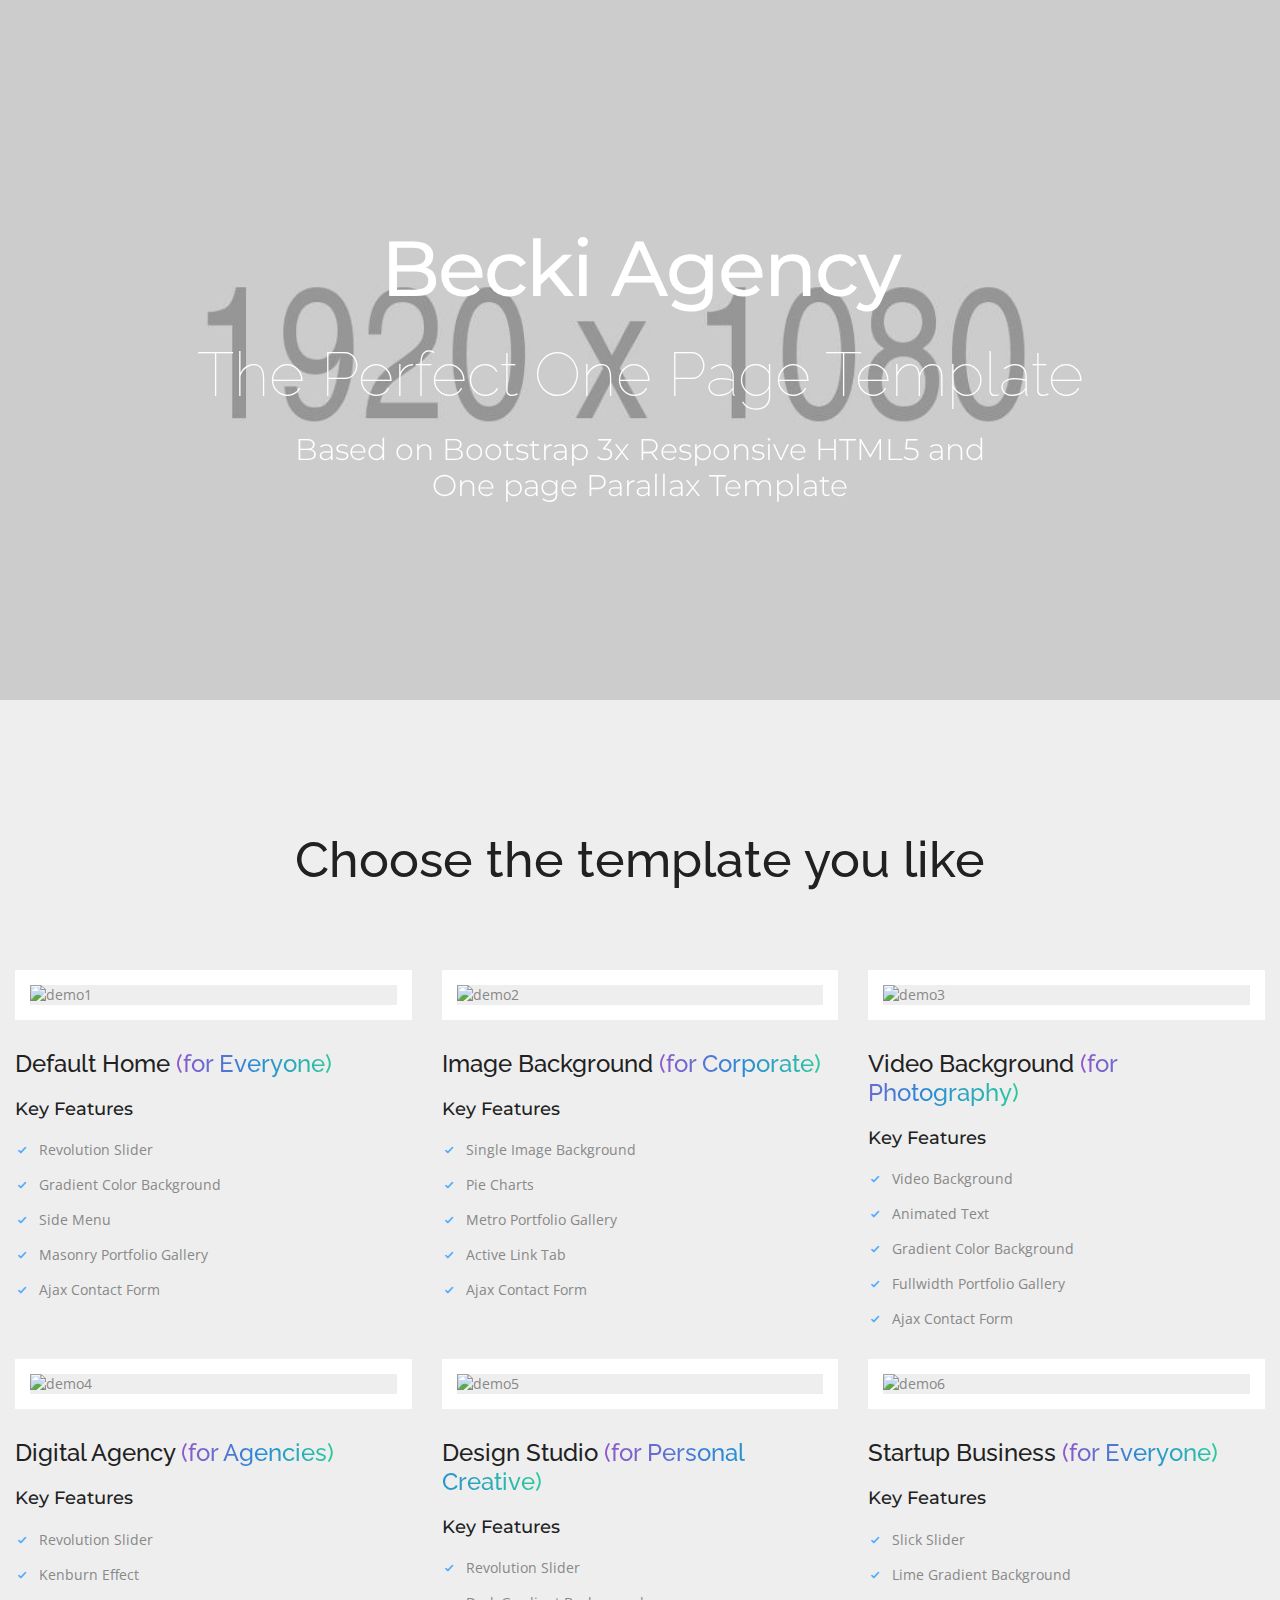
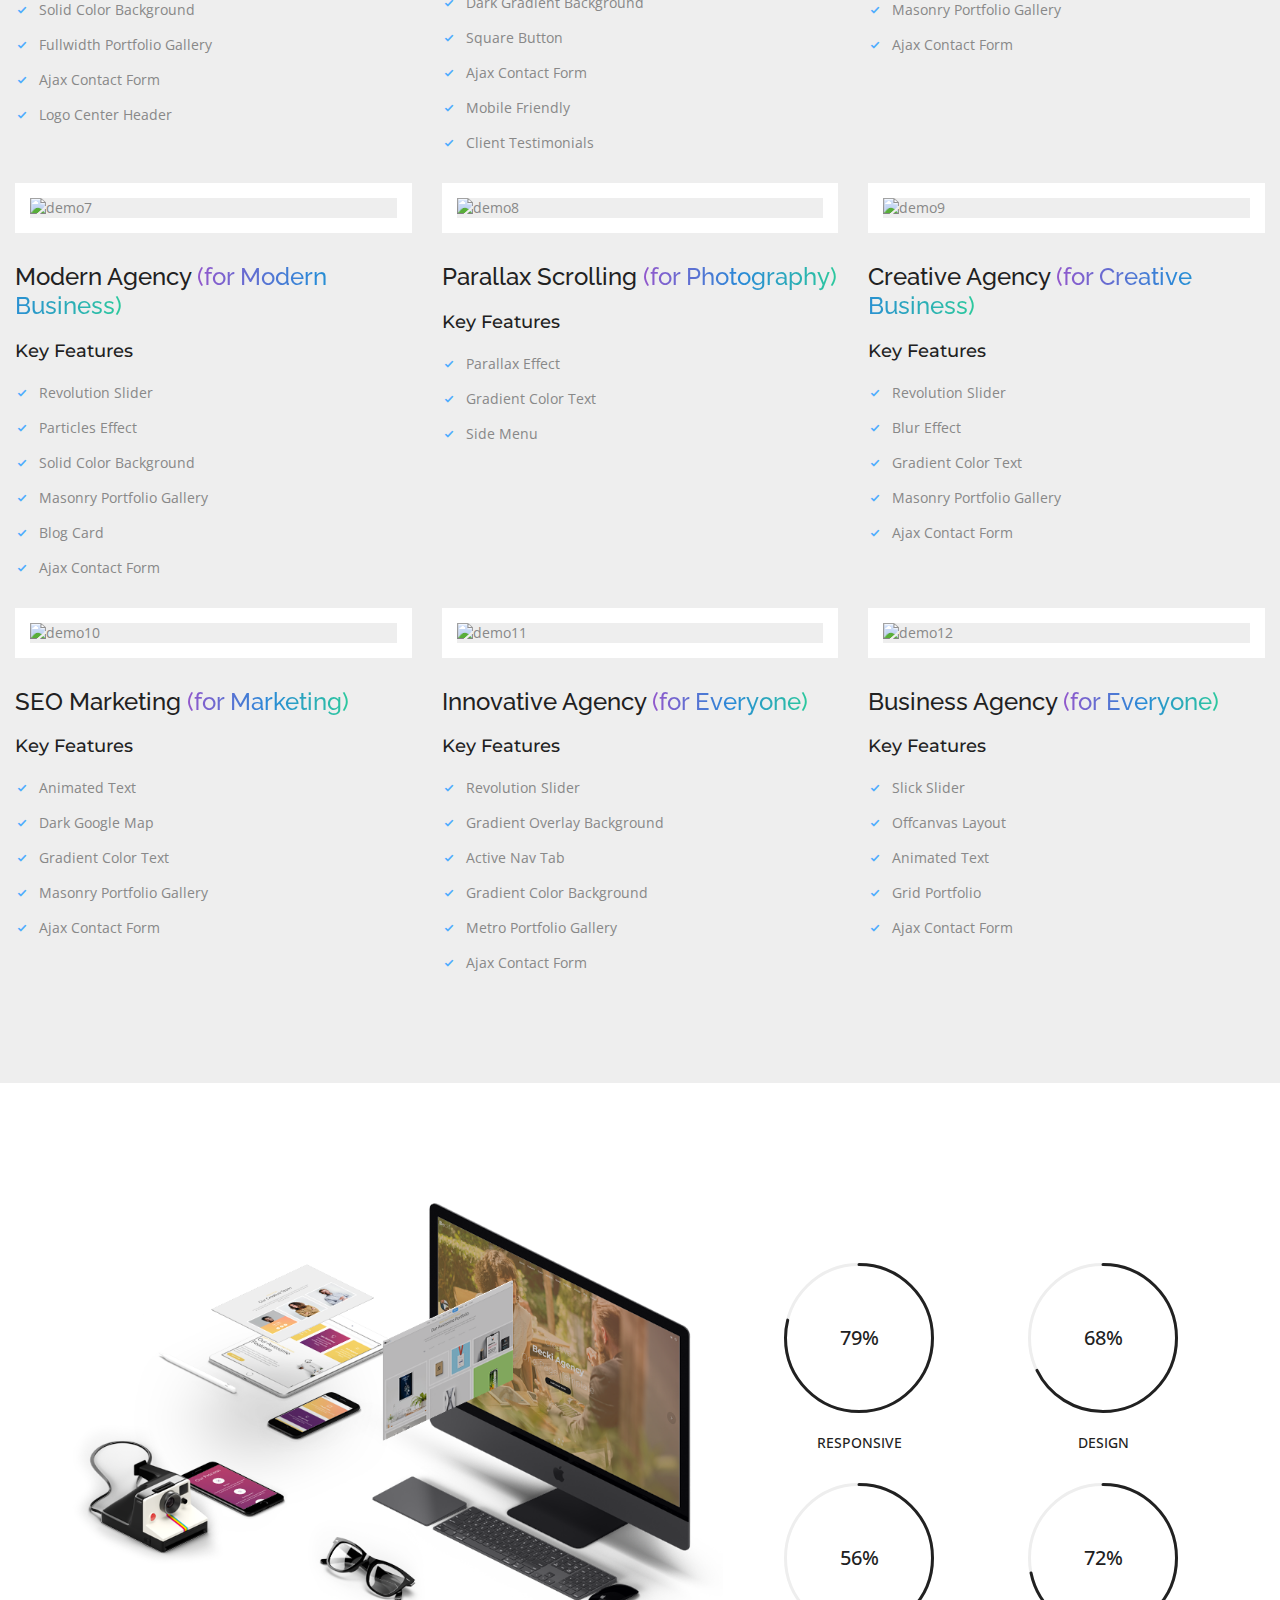
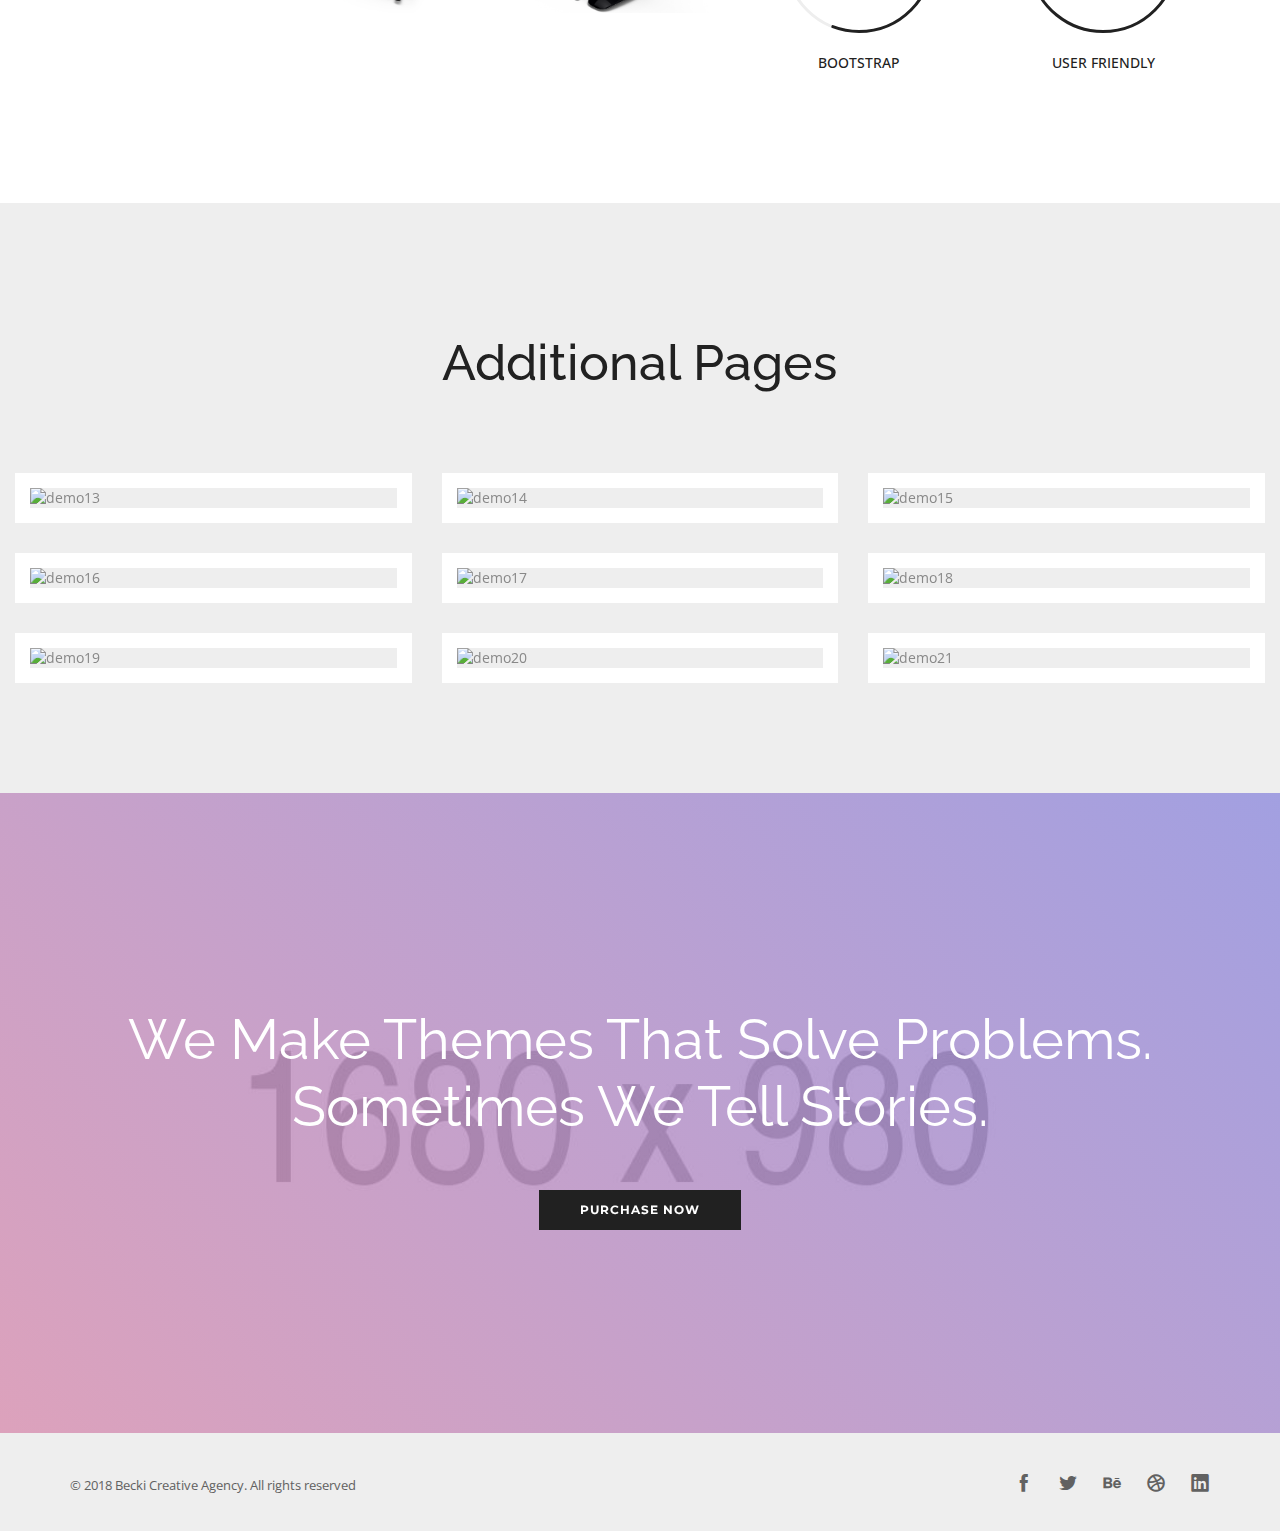
==== Main_Html_Source/Main_Html_Source/index.html @ d4e4603e "First commit" ====
<!DOCTYPE html>
<html lang="en">
<head>
<meta charset="utf-8">
<meta name="viewport" content="width=device-width, initial-scale=1">
<meta name="author" content="">
<!-- description -->
<meta name="description" content="Becki one page html5 template for business">
<!-- keywords -->
<meta name="keywords" content="creative, fullscreen, business, photography, portfolio, one page, bootstrap responsive, start-up, ui/ux, html5, css3, studio, branding, creative design, multipurpose, parallax, personal, masonry, grid, coming soon, carousel, career">
<meta http-equiv="X-UA-Compatible" content="IE=edge">
<title>Becki - Creative one page template</title>
<link rel="shortcut icon" href="assets/images/favicon.ico">

<!-- Core Style Sheets -->
<link rel="stylesheet" href="assets/css/master.css">
<!-- Responsive Style Sheets -->
<link rel="stylesheet" href="assets/css/responsive.css">
<!-- Revolution Style Sheets -->
<link rel="stylesheet" type="text/css" href="revolution/css/settings.css">
<link rel="stylesheet" type="text/css" href="revolution/css/layers.css">
<link rel="stylesheet" type="text/css" href="revolution/css/navigation.css">

</head>
<body>

<!--== Loader Start ==-->
<div id="loader-overlay">
  <div class="loader">
    <div class="spinner">
    	<svg viewBox="0 0 66 66" xmlns="http://www.w3.org/2000/svg">
    		<circle class="length" fill="none" stroke-width="8" stroke-linecap="round" cx="33" cy="33" r="28"></circle>
    	</svg>
    	<svg viewBox="0 0 66 66" xmlns="http://www.w3.org/2000/svg">
    		<circle fill="none" stroke-width="8" stroke-linecap="round" cx="33" cy="33" r="28"></circle>
    	</svg>
    	<svg viewBox="0 0 66 66" xmlns="http://www.w3.org/2000/svg">
    		<circle fill="none" stroke-width="8" stroke-linecap="round" cx="33" cy="33" r="28"></circle>
    	</svg>
    	<svg viewBox="0 0 66 66" xmlns="http://www.w3.org/2000/svg">
    		<circle fill="none" stroke-width="8" stroke-linecap="round" cx="33" cy="33" r="28"></circle>
    	</svg>
    </div>
  </div>
</div>
<!--== Loader End ==-->

<!--== Wrapper Start ==-->
<div class="wrapper">
  <!--== Hero Slider Start ==-->
  <section class="parallax-bg fixed-bg lg-screen lg-section" data-parallax-bg-image="assets/images/slides/home-bg-7.jpg" data-parallax-speed="0.5" data-parallax-direction="up" id="home">
      <div class="hero-text-wrap lg-screen transparent-bg">
        <div class="hero-text">
          <div class="container">
            <div class="row">
              <div class="col-md-12 centerize-col">
                <div class="all-padding-50 text-center white-color">
                    <h1>Becki Agency</h1>
                    <h2 class="font-100 raleway-font">The Perfect One Page Template</h2>
                    <h4 class="font-300">Based on Bootstrap 3x Responsive HTML5 and <br>One page Parallax Template</h4>
                </div>
              </div>
            </div>
          </div>
        </div>
      </div>
  </section>
  <!--== Hero Slider End ==-->

  <!--== Choose Templates Start ==-->
  <section class="grey-bg pb-80">
    <div class="container-fluid">
      <div class="row">
        <div class="col-md-8 centerize-col text-center">
          <div class="section-title">
            <h1 class="raleway-font">Choose the template you like</h1>
          </div>
        </div>
      </div>
      <div class="row mt-50">
        <div class="col-md-4 col-sm-4 col-xs-12">
          <div class="product">
            <div class="product-wrap border-white-15">
              <img src="assets/images/demo-imgs/demo-1.jpg" class="img-responsive" alt="demo1" />
              <div class="product-caption">
                <div class="product-description text-center">
                  <div class="product-description-wrap">
                    <div class="product-title"> <a href="home-main.html" class="btn btn-color btn-lg btn-square" target="_blank">Live Preview</a> </div>
                  </div>
                </div>
              </div>
            </div>
            <div class="product-detail text-left preview-box">
              <h3 class="raleway-font">Default Home <span class="gradient-color">(for Everyone)</span></h3>
              <h4>Key Features</h4>
              <ul class="list-style-02 mt-20">
              	<li>Revolution Slider</li>
                <li>Gradient Color Background</li>
                <li>Side Menu</li>
                <li>Masonry Portfolio Gallery</li>
                <li>Ajax Contact Form</li>
              </ul>
            </div>
          </div>
        </div>
        <div class="col-md-4 col-sm-4 col-xs-12">
          <div class="product">
            <div class="product-wrap border-white-15">
              <img src="assets/images/demo-imgs/demo-2.jpg" class="img-responsive" alt="demo2" />
              <div class="product-caption">
                <div class="product-description text-center">
                  <div class="product-description-wrap">
                    <div class="product-title"> <a href="home-image-background.html" class="btn btn-color btn-lg btn-square" target="_blank">Live Preview</a> </div>
                  </div>
                </div>
              </div>
            </div>
            <div class="product-detail text-left preview-box">
              <h3 class="raleway-font">Image Background <span class="gradient-color">(for Corporate)</span></h3>
              <h4>Key Features</h4>
              <ul class="list-style-02 mt-20">
              	<li>Single Image Background</li>
                <li>Pie Charts</li>
                <li>Metro Portfolio Gallery</li>
                <li>Active Link Tab</li>
                <li>Ajax Contact Form</li>
              </ul>
            </div>
          </div>
        </div>
        <div class="col-md-4 col-sm-4 col-xs-12">
          <div class="product">
            <div class="product-wrap border-white-15">
              <img src="assets/images/demo-imgs/demo-3.jpg" class="img-responsive" alt="demo3" />
              <div class="product-caption">
                <div class="product-description text-center">
                  <div class="product-description-wrap">
                    <div class="product-title"> <a href="home-video-background.html" class="btn btn-color btn-lg btn-square" target="_blank">Live Preview</a> </div>
                  </div>
                </div>
              </div>
            </div>
            <div class="product-detail text-left preview-box">
              <h3 class="raleway-font">Video Background <span class="gradient-color">(for Photography)</span></h3>
              <h4>Key Features</h4>
              <ul class="list-style-02 mt-20">
              	<li>Video Background</li>
                <li>Animated Text</li>
                <li>Gradient Color Background</li>
                <li>Fullwidth Portfolio Gallery</li>
                <li>Ajax Contact Form</li>
              </ul>
            </div>
          </div>
        </div>
        <div class="col-md-4 col-sm-4 col-xs-12">
          <div class="product">
            <div class="product-wrap border-white-15">
              <img src="assets/images/demo-imgs/demo-4.jpg" class="img-responsive" alt="demo4" />
              <div class="product-caption">
                <div class="product-description text-center">
                  <div class="product-description-wrap">
                    <div class="product-title"> <a href="home-kenburn.html" class="btn btn-color btn-lg btn-square" target="_blank">Live Preview</a> </div>
                  </div>
                </div>
              </div>
            </div>
            <div class="product-detail text-left preview-box">
              <h3 class="raleway-font">Digital Agency <span class="gradient-color">(for Agencies)</span></h3>
              <h4>Key Features</h4>
              <ul class="list-style-02 mt-20">
                <li>Revolution Slider</li>
              	<li>Kenburn Effect</li>
                <li>Solid Color Background</li>
                <li>Fullwidth Portfolio Gallery</li>
                <li>Ajax Contact Form</li>
                <li>Logo Center Header</li>
              </ul>
            </div>
          </div>
        </div>
        <div class="col-md-4 col-sm-4 col-xs-12">
          <div class="product">
            <div class="product-wrap border-white-15">
              <img src="assets/images/demo-imgs/demo-5.jpg" class="img-responsive" alt="demo5" />
              <div class="product-caption">
                <div class="product-description text-center">
                  <div class="product-description-wrap">
                    <div class="product-title"> <a href="home-studio.html" class="btn btn-color btn-lg btn-square" target="_blank">Live Preview</a> </div>
                  </div>
                </div>
              </div>
            </div>
            <div class="product-detail text-left preview-box">
              <h3 class="raleway-font">Design Studio <span class="gradient-color">(for Personal Creative)</span></h3>
              <h4>Key Features</h4>
              <ul class="list-style-02 mt-20">
                <li>Revolution Slider</li>
              	<li>Dark Gradient Background</li>
                <li>Square Button</li>
                <li>Ajax Contact Form</li>
                <li>Mobile Friendly</li>
                <li>Client Testimonials</li>
              </ul>
            </div>
          </div>
        </div>
        <div class="col-md-4 col-sm-4 col-xs-12">
          <div class="product">
            <div class="product-wrap border-white-15">
              <img src="assets/images/demo-imgs/demo-6.jpg" class="img-responsive" alt="demo6" />
              <div class="product-caption">
                <div class="product-description text-center">
                  <div class="product-description-wrap">
                    <div class="product-title"> <a href="home-startup.html" class="btn btn-color btn-lg btn-square" target="_blank">Live Preview</a> </div>
                  </div>
                </div>
              </div>
            </div>
            <div class="product-detail text-left preview-box">
              <h3 class="raleway-font">Startup Business <span class="gradient-color">(for Everyone)</span></h3>
              <h4>Key Features</h4>
              <ul class="list-style-02 mt-20">
                <li>Slick Slider</li>
              	<li>Lime Gradient Background</li>
                <li>Masonry Portfolio Gallery</li>
                <li>Ajax Contact Form</li>
              </ul>
            </div>
          </div>
        </div>
      </div>
      <div class="row">
        <div class="col-md-4 col-sm-4 col-xs-12">
          <div class="product">
            <div class="product-wrap border-white-15">
              <img src="assets/images/demo-imgs/demo-7.jpg" class="img-responsive" alt="demo7" />
              <div class="product-caption">
                <div class="product-description text-center">
                  <div class="product-description-wrap">
                    <div class="product-title"> <a href="home-modern.html" class="btn btn-color btn-lg btn-square" target="_blank">Live Preview</a> </div>
                  </div>
                </div>
              </div>
            </div>
            <div class="product-detail text-left preview-box">
              <h3 class="raleway-font">Modern Agency <span class="gradient-color">(for Modern Business)</span></h3>
              <h4>Key Features</h4>
              <ul class="list-style-02 mt-20">
                <li>Revolution Slider</li>
                <li>Particles Effect</li>
              	<li>Solid Color Background</li>
                <li>Masonry Portfolio Gallery</li>
                <li>Blog Card</li>
                <li>Ajax Contact Form</li>
              </ul>
            </div>
          </div>
        </div>
        <div class="col-md-4 col-sm-4 col-xs-12">
          <div class="product">
            <div class="product-wrap border-white-15">
              <img src="assets/images/demo-imgs/demo-8.jpg" class="img-responsive" alt="demo8" />
              <div class="product-caption">
                <div class="product-description text-center">
                  <div class="product-description-wrap">
                    <div class="product-title"> <a href="home-parallax.html" class="btn btn-color btn-lg btn-square" target="_blank">Live Preview</a> </div>
                  </div>
                </div>
              </div>
            </div>
            <div class="product-detail text-left preview-box">
              <h3 class="raleway-font">Parallax Scrolling <span class="gradient-color">(for Photography)</span></h3>
              <h4>Key Features</h4>
              <ul class="list-style-02 mt-20">
                <li>Parallax Effect</li>
                <li>Gradient Color Text</li>
                <li>Side Menu</li>
              </ul>
            </div>
          </div>
        </div>
        <div class="col-md-4 col-sm-4 col-xs-12">
          <div class="product">
            <div class="product-wrap border-white-15">
              <img src="assets/images/demo-imgs/demo-9.jpg" class="img-responsive" alt="demo9" />
              <div class="product-caption">
                <div class="product-description text-center">
                  <div class="product-description-wrap">
                    <div class="product-title"> <a href="home-creative-agency.html" class="btn btn-color btn-lg btn-square" target="_blank">Live Preview</a> </div>
                  </div>
                </div>
              </div>
            </div>
            <div class="product-detail text-left preview-box">
              <h3 class="raleway-font">Creative Agency <span class="gradient-color">(for Creative Business)</span></h3>
              <h4>Key Features</h4>
              <ul class="list-style-02 mt-20">
                <li>Revolution Slider</li>
                <li>Blur Effect</li>
                <li>Gradient Color Text</li>
                <li>Masonry Portfolio Gallery</li>
                <li>Ajax Contact Form</li>
              </ul>
            </div>
          </div>
        </div>
      </div>
      <div class="row">
        <div class="col-md-4 col-sm-4 col-xs-12">
          <div class="product">
            <div class="product-wrap border-white-15">
              <img src="assets/images/demo-imgs/demo-10.jpg" class="img-responsive" alt="demo10" />
              <div class="product-caption">
                <div class="product-description text-center">
                  <div class="product-description-wrap">
                    <div class="product-title"> <a href="home-seo-marketing.html" class="btn btn-color btn-lg btn-square" target="_blank">Live Preview</a> </div>
                  </div>
                </div>
              </div>
            </div>
            <div class="product-detail text-left preview-box">
              <h3 class="raleway-font">SEO Marketing <span class="gradient-color">(for Marketing)</span></h3>
              <h4>Key Features</h4>
              <ul class="list-style-02 mt-20">
                <li>Animated Text</li>
                <li>Dark Google Map</li>
                <li>Gradient Color Text</li>
                <li>Masonry Portfolio Gallery</li>
                <li>Ajax Contact Form</li>
              </ul>
            </div>
          </div>
        </div>
        <div class="col-md-4 col-sm-4 col-xs-12">
          <div class="product">
            <div class="product-wrap border-white-15">
              <img src="assets/images/demo-imgs/demo-11.jpg" class="img-responsive" alt="demo11" />
              <div class="product-caption">
                <div class="product-description text-center">
                  <div class="product-description-wrap">
                    <div class="product-title"> <a href="home-innovative-agency.html" class="btn btn-color btn-lg btn-square" target="_blank">Live Preview</a> </div>
                  </div>
                </div>
              </div>
            </div>
            <div class="product-detail text-left preview-box">
              <h3 class="raleway-font">Innovative Agency <span class="gradient-color">(for Everyone)</span></h3>
              <h4>Key Features</h4>
              <ul class="list-style-02 mt-20">
                <li>Revolution Slider</li>
                <li>Gradient Overlay Background</li>
                <li>Active Nav Tab</li>
                <li>Gradient Color Background</li>
                <li>Metro Portfolio Gallery</li>
                <li>Ajax Contact Form</li>
              </ul>
            </div>
          </div>
        </div>
        <div class="col-md-4 col-sm-4 col-xs-12">
          <div class="product">
            <div class="product-wrap border-white-15">
              <img src="assets/images/demo-imgs/demo-12.jpg" class="img-responsive" alt="demo12" />
              <div class="product-caption">
                <div class="product-description text-center">
                  <div class="product-description-wrap">
                    <div class="product-title"> <a href="home-business.html" class="btn btn-color btn-lg btn-square" target="_blank">Live Preview</a> </div>
                  </div>
                </div>
              </div>
            </div>
            <div class="product-detail text-left preview-box">
              <h3 class="raleway-font">Business Agency <span class="gradient-color">(for Everyone)</span></h3>
              <h4>Key Features</h4>
              <ul class="list-style-02 mt-20">
                <li>Slick Slider</li>
                <li>Offcanvas Layout</li>
                <li>Animated Text</li>
                <li>Grid Portfolio</li>
                <li>Ajax Contact Form</li>
              </ul>
            </div>
          </div>
        </div>
      </div>
    </div>
  </section>
  <!--== Choose Templates End ==-->

    <!--== Features Start ==-->
  <div class="white-bg pt-100 pb-100">
    <div class="container">
    	<div class="row">
        	<div class="col-md-7 mt-20 mb-80">
       	    	<img class="img-responsive" src="assets/images/responsive-screen-2.png" alt="responsive"/>
            </div>
            <div class="col-md-5 mt-80 chart-style-01">
              <div class="row">
                <div class="col-md-6 mb-30 text-center">
                  <div class="chart-circle">
                    <span class="chart-01" data-percent="99">
                  		<span class="percent dark-color font-20px font-500"></span>
                  	</span>
                  </div>
                  <div class="chart-title">
                    <span class="dark-color text-uppercase font-14px font-500">Responsive</span>
                  </div>
                </div>
                <div class="col-md-6 mb-30 text-center">
                  <div class="chart-circle">
                    <span class="chart-01" data-percent="85">
                  		<span class="percent dark-color font-20px font-500"></span>
                  	</span>
                  </div>
                  <div class="chart-title">
                    <span class="dark-color text-uppercase font-14px font-500">Design</span>
                  </div>
                </div>

                <div class="col-md-6 mb-30 text-center">
                  <div class="chart-circle">
                    <span class="chart-01" data-percent="70">
                  		<span class="percent dark-color font-20px font-500"></span>
                  	</span>
                  </div>
                  <div class="chart-title">
                    <span class="dark-color text-uppercase font-14px font-500">Bootstrap</span>
                  </div>
                </div>
                <div class="col-md-6 mb-30 text-center">
                  <div class="chart-circle">
                    <span class="chart-01" data-percent="90">
                  		<span class="percent dark-color font-20px font-500"></span>
                  	</span>
                  </div>
                  <div class="chart-title">
                    <span class="dark-color text-uppercase font-14px font-500">User Friendly</span>
                  </div>
                </div>

              </div>
            </div>
        </div>
    </div>
  </div>
  <!--== Features End ==-->

  <!--== Choose Templates Start ==-->
  <section class="grey-bg pb-80">
    <div class="container-fluid">
      <div class="row">
        <div class="col-md-8 centerize-col text-center">
          <div class="section-title">
            <h1 class="raleway-font">Additional Pages</h1>
          </div>
        </div>
      </div>
      <div class="row mt-50">
        <div class="col-md-4 col-sm-4 col-xs-12">
          <div class="product">
            <div class="product-wrap border-white-15">
              <img src="assets/images/demo-imgs/demo-13.jpg" class="img-responsive" alt="demo13" />
              <div class="product-caption">
                <div class="product-description text-center">
                  <div class="product-description-wrap">
                    <div class="product-title"> <a href="home-blog.html" class="btn btn-color btn-lg btn-square" target="_blank">Live Preview</a> </div>
                  </div>
                </div>
              </div>
            </div>
          </div>
        </div>
        <div class="col-md-4 col-sm-4 col-xs-12">
          <div class="product">
            <div class="product-wrap border-white-15">
              <img src="assets/images/demo-imgs/demo-14.jpg" class="img-responsive" alt="demo14" />
              <div class="product-caption">
                <div class="product-description text-center">
                  <div class="product-description-wrap">
                    <div class="product-title"> <a href="home-blog-details.html" class="btn btn-color btn-lg btn-square" target="_blank">Live Preview</a> </div>
                  </div>
                </div>
              </div>
            </div>
          </div>
        </div>

        <div class="col-md-4 col-sm-4 col-xs-12">
          <div class="product">
            <div class="product-wrap border-white-15">
              <img src="assets/images/demo-imgs/demo-15.jpg" class="img-responsive" alt="demo15" />
              <div class="product-caption">
                <div class="product-description text-center">
                  <div class="product-description-wrap">
                    <div class="product-title"> <a href="home-counters.html" class="btn btn-color btn-lg btn-square" target="_blank">Live Preview</a> </div>
                  </div>
                </div>
              </div>
            </div>
          </div>
        </div>

        <div class="col-md-4 col-sm-4 col-xs-12">
          <div class="product">
            <div class="product-wrap border-white-15">
              <img src="assets/images/demo-imgs/demo-16.jpg" class="img-responsive" alt="demo16" />
              <div class="product-caption">
                <div class="product-description text-center">
                  <div class="product-description-wrap">
                    <div class="product-title"> <a href="home-countdown.html" class="btn btn-color btn-lg btn-square" target="_blank">Live Preview</a> </div>
                  </div>
                </div>
              </div>
            </div>
          </div>
        </div>

        <div class="col-md-4 col-sm-4 col-xs-12">
          <div class="product">
            <div class="product-wrap border-white-15">
              <img src="assets/images/demo-imgs/demo-17.jpg" class="img-responsive" alt="demo17" />
              <div class="product-caption">
                <div class="product-description text-center">
                  <div class="product-description-wrap">
                    <div class="product-title"> <a href="home-testimonials.html" class="btn btn-color btn-lg btn-square" target="_blank">Live Preview</a> </div>
                  </div>
                </div>
              </div>
            </div>
          </div>
        </div>

        <div class="col-md-4 col-sm-4 col-xs-12">
          <div class="product">
            <div class="product-wrap border-white-15">
              <img src="assets/images/demo-imgs/demo-18.jpg" class="img-responsive" alt="demo18" />
              <div class="product-caption">
                <div class="product-description text-center">
                  <div class="product-description-wrap">
                    <div class="product-title"> <a href="home-pricings.html" class="btn btn-color btn-lg btn-square" target="_blank">Live Preview</a> </div>
                  </div>
                </div>
              </div>
            </div>
          </div>
        </div>

        <div class="col-md-4 col-sm-4 col-xs-12">
          <div class="product">
            <div class="product-wrap border-white-15">
              <img src="assets/images/demo-imgs/demo-19.jpg" class="img-responsive" alt="demo19" />
              <div class="product-caption">
                <div class="product-description text-center">
                  <div class="product-description-wrap">
                    <div class="product-title"> <a href="home-404-page.html" class="btn btn-color btn-lg btn-square" target="_blank">Live Preview</a> </div>
                  </div>
                </div>
              </div>
            </div>
          </div>
        </div>

        <div class="col-md-4 col-sm-4 col-xs-12">
          <div class="product">
            <div class="product-wrap border-white-15">
              <img src="assets/images/demo-imgs/demo-20.jpg" class="img-responsive" alt="demo20" />
              <div class="product-caption">
                <div class="product-description text-center">
                  <div class="product-description-wrap">
                    <div class="product-title"> <a href="home-coming-soon.html" class="btn btn-color btn-lg btn-square" target="_blank">Live Preview</a> </div>
                  </div>
                </div>
              </div>
            </div>
          </div>
        </div>

        <div class="col-md-4 col-sm-4 col-xs-12">
          <div class="product">
            <div class="product-wrap border-white-15">
              <img src="assets/images/demo-imgs/demo-21.jpg" class="img-responsive" alt="demo21" />
              <div class="product-caption">
                <div class="product-description text-center">
                  <div class="product-description-wrap">
                    <div class="product-title"> <a href="home-portfolio.html" class="btn btn-color btn-lg btn-square" target="_blank">Live Preview</a> </div>
                  </div>
                </div>
              </div>
            </div>
          </div>
        </div>

      </div>

    </div>
  </section>
  <!--== Choose Templates End ==-->

  <!--== Video Start ==-->
  <section class="parallax-bg fixed-bg" data-parallax-bg-image="assets/images/background/parallax-bg-2.jpg" data-parallax-speed="0.5" data-parallax-direction="up">
  	<div class="gradient-overlay-bg-two"></div>
  	<div class="container">
  		<div class="row">
  			<div class="col-md-12 text-center parallax-content height-400px">
  				<div class="center-layout">
                <div class="v-align-middle">
      					   <h1 class="font-400 white-color raleway-font xs-font-40px">We Make Themes That Solve Problems. Sometimes We Tell Stories.</h1>
                   <p class="mt-50">
                     <a href="#." class="btn btn-dark btn-lg btn-square" target="_blank">Purchase Now</a>
                   </p>
                </div>
              </div>
  			</div>
  		</div>
  	</div>
  </section>
  <!--== Video End ==-->


  <!--== Footer Start ==-->
  <footer class="footer">
    <div class="footer-copyright">
      <div class="container">
        <div class="row">
          <div class="col-md-6 col-xs-12">
            <div class="copy-right text-left">© 2018 Becki Creative Agency. All rights reserved</div>
          </div>
          <div class="col-md-6 col-xs-12">
            <ul class="social-media">
              <li><a href="#" class="icofont icofont-social-facebook"></a></li>
      			  <li><a href="#" class="icofont icofont-social-twitter"></a></li>
      			  <li><a href="#" class="icofont icofont-social-behance"></a></li>
      			  <li><a href="#" class="icofont icofont-social-dribble"></a></li>
              <li><a href="#" class="icofont icofont-social-linkedin"></a></li>
            </ul>
          </div>
        </div>
      </div>
    </div>
  </footer>
  <!--== Footer End ==-->

  <!--== Go to Top  ==-->
  <a href="javascript:" id="return-to-top"><i class="icofont icofont-arrow-up"></i></a>
  <!--== Go to Top End ==-->

</div>
<!--== Wrapper End ==-->

<!--== Javascript Plugins ==-->
<script src="assets/js/jquery.min.js"></script>
<script src="assets/js/smoothscroll.js"></script>
<script src="assets/js/plugins.js"></script>
<script src="assets/js/master.js"></script>

<!-- Revolution js Files -->
<script src="revolution/js/jquery.themepunch.tools.min.js"></script>
<script src="revolution/js/jquery.themepunch.revolution.min.js"></script>
<script src="revolution/js/revolution.extension.actions.min.js"></script>
<script src="revolution/js/revolution.extension.carousel.min.js"></script>
<script src="revolution/js/revolution.extension.kenburn.min.js"></script>
<script src="revolution/js/revolution.extension.layeranimation.min.js"></script>
<script src="revolution/js/revolution.extension.migration.min.js"></script>
<script src="revolution/js/revolution.extension.navigation.min.js"></script>
<script src="revolution/js/revolution.extension.parallax.min.js"></script>
<script src="revolution/js/revolution.extension.slideanims.min.js"></script>
<script src="revolution/js/revolution.extension.video.min.js"></script>
<!--== Javascript Plugins End ==-->

</body>
</html>
---- Main_Html_Source/Main_Html_Source/assets/css/master.css ----
/*
====================================
[ CSS TABLE CONTENT ]
------------------------------------
    1.0 - General
    2.0 - Typography
    3.0 - Global Style
    4.0 - Navigation
    5.0 - Search Box
    6.0 - Page Title Section
    7.0 - Slider Section
    8.0 - Creative Section
    9.0 - Recent Project Section
    9.1 - Overlay and hover effect
    10.0 - Magnific Popup CSS
    11.0 - Feature Section
    12.0 - About Section
    13.0 - Counter Section
    14.0 - Team Section
    15.0 - Video Section
    16.0 - Service Section
    17.0 - Process Section
    18.0 - Portfolio Section
    19.0 - Portfolio Single Page
    20.0 - Partner Section
    21.0 - Case study section
    22.0 - Map Section
    23.0 - Contact Section
    24.0 - Footer Section
    25.0 - Preloader
    26.0 - Homepage Two
    27.0 - Homepage Three
    28.0 - About us Page
    29.0 - About us page two
    30.0 - Blog Page
    31.0 - Blog Page Version Two
    32.0 - Full Width Section
    33.0 - Call to action section
    34.0 - Client Testimonial Style
    35.0 - Parallax Homepage
    36.0 - Contact Page
    37.0 - 404 page
    38.0 - Slick slider customization
-------------------------------------
[ END CSS TABLE CONTENT ]
=====================================
*/

/* Theme Reset Start */

@import url('https://fonts.googleapis.com/css?family=Montserrat:400,500,700|Open+Sans:400,600|Raleway:100,200,300,400');
@import url("../css/bootstrap.min.css");
@import url("../css/custom-icons.min.css");
@import url("../css/icofonts.min.css");
@import url("../css/cubeportfolio.css");
@import url("../css/bootsnav.css");
@import url("../css/slick.css");
@import url("../css/animate.css");

/* Transitons */

@-webkit-keyframes it-zoom {
  0% {
    -webkit-transform: scale(1);
            transform: scale(1);
    opacity: .6; }
  100% {
    -webkit-transform: scale(1.5);
            transform: scale(1.5);
    opacity: 0; }
  }

@keyframes it-zoom {
  0% {
    -webkit-transform: scale(1);
            transform: scale(1);
    opacity: .6; }
  100% {
    -webkit-transform: scale(1.5);
            transform: scale(1.5);
    opacity: 0; }
  }

*, *::before, *::after{transition-timing-function: ease-in-out; -ms-transition-timing-function: ease-in-out; -moz-transition-timing-function: ease-in-out; -webkit-transition-timing-function: ease-in-out; -o-transition-timing-function: ease-in-out; transition-duration: .2s; -ms-transition-duration: .2s; -moz-transition-duration: .2s; -webkit-transition-duration: .2s; -o-transition-duration: .2s;}
*:hover{transition-timing-function: ease-in-out; -ms-transition-timing-function: ease-in-out; -moz-transition-timing-function: ease-in-out; -webkit-transition-timing-function: ease-in-out; -o-transition-timing-function: ease-in-out; transition-duration: .2s; -ms-transition-duration: .2s; -moz-transition-duration: .2s; -webkit-transition-duration: .2s; -o-transition-duration: .2s; }
.transition-none *, .home-slider *, .mfp-container *, .attr-nav *, .cbp-wrapper *, .parallax, .rev-slider *, #loader-overlay *, .menu-overlay, .tr-products *, #loader-overlay, .main-box-title *, .skillbar-wrap * {transition-timing-function: none;-moz-transition-timing-function: none;-webkit-transition-timing-function: none;-o-transition-timing-function: none;
-ms-transition-timing-function: none;transition-duration: 0s;-moz-transition-duration: 0s;-webkit-transition-duration: 0s;-o-transition-duration: 0s;-ms-transition-duration: 0s;}

/* Loader */

#loader-overlay {width: 100%;height: 100vh;background: #eeeeee;position: fixed;z-index: 999999;}
.loader{display: inline-block;width: 100px;height: 100px;position: absolute;top: 50%;left: 50%;transform: translateY(-50%);-webkit-transform: translateY(-50%);-moz-transform: translateY(-50%);}

.spinner{width:66px;height:66px;-webkit-animation:contanim 2s linear infinite;animation:contanim 2s linear infinite;}
svg{width:100%;height:100%;left:0;top:0;position:absolute;-webkit-transform:rotate(-90deg);transform:rotate(-90deg);}
svg:nth-child(1) circle{stroke:#84EBBD;stroke-dasharray:1, 300;stroke-dashoffset:0;-webkit-animation:strokeanim 3s calc(.2s * (1)) ease infinite;animation:strokeanim 3s calc(.2s * (1)) ease infinite;-webkit-transform-origin:center center;transform-origin:center center;}
svg:nth-child(2) circle{stroke:#4977EC;stroke-dasharray:1, 300;stroke-dashoffset:0;-webkit-animation:strokeanim 3s calc(.2s * (2)) ease infinite;animation:strokeanim 3s calc(.2s * (2)) ease infinite;-webkit-transform-origin:center center;transform-origin:center center;}
svg:nth-child(3) circle{stroke:#F6BB67;stroke-dasharray:1, 300;stroke-dashoffset:0;-webkit-animation:strokeanim 3s calc(.2s * (3)) ease infinite;animation:strokeanim 3s calc(.2s * (3)) ease infinite;-webkit-transform-origin:center center;transform-origin:center center;}
svg:nth-child(4) circle{stroke:#333841;stroke-dasharray:1, 300;stroke-dashoffset:0;-webkit-animation:strokeanim 3s calc(.2s * (4)) ease infinite;animation:strokeanim 3s calc(.2s * (4)) ease infinite;-webkit-transform-origin:center center;transform-origin:center center;}
@-webkit-keyframes strokeanim{0%{stroke-dasharray:1, 300;stroke-dashoffset:0;}
 50%{stroke-dasharray:120, 300;stroke-dashoffset:-58.548324585;}
 100%{stroke-dasharray:120, 300;stroke-dashoffset:-175.6449737549;}
}
@keyframes strokeanim{0%{stroke-dasharray:1, 300;stroke-dashoffset:0;}
 50%{stroke-dasharray:120, 300;stroke-dashoffset:-58.548324585;}
 100%{stroke-dasharray:120, 300;stroke-dashoffset:-175.6449737549;}
}
@-webkit-keyframes contanim{100%{-webkit-transform:rotate(360deg);transform:rotate(360deg);}
}
@keyframes contanim{100%{-webkit-transform:rotate(360deg);transform:rotate(360deg);}
}

/* Selection */

::selection {background-color: #212121;color: #fff;}

/* All */

* {margin: 0;padding: 0;min-height:0;min-width:0;}
*, :after, :before {box-sizing: border-box;}

html, body{position: relative;height: 100%;}
body {color: #888;background: #fafafa;font-size:14px;font-family: 'Open Sans', sans-serif;font-weight: 400;}
iframe {border: 0;}
video {background-size: cover;display: table-cell;vertical-align: middle;width: 100%;}
.html5-video {background-color: #000; height: auto; left: 50%; min-height: 100%; min-width: 100%; position: absolute; top: 50%; -ms-transform: translate(-50%, -50%); -webkit-transform: translate(-50%, -50%); transform: translate(-50%, -50%); -moz-transform: translate(-50%, -50%); -o-transform: translate(-50%, -50%);  width: auto; z-index: -3; }
iframe, embed, object {max-width: 100%;}
.wrapper {position: relative;z-index: 20;overflow-x: hidden;}

/* Typography */

h1, h2, h3, h4, h5, h6 {color: #212121;margin: 20px 0 10px 0;font-style: normal;font-family: 'Montserrat', sans-serif;}
h1, h2, h3, h4, h5, h6, .h1, .h2, .h3, .h4, .h5, .h6 {line-height: 1.2em;}
h1 { font-size: 56px;}
h2 { font-size: 36px;}
h3 { font-size: 24px;}
h4 { font-size: 18px;}
h5 { font-size: 16px;}
h6 { font-size: 12px;}
h1 a, h2 a, h3 a, h4 a, h5 a, h6 a { color: #212121;}
h1 a:hover, h2 a:hover, h3 a:hover, h4 a:hover, h5:hover a, h6 a:hover { color: #4facfe;}
p a {}
p a:hover {color: #4facfe;}
p {letter-spacing: normal;line-height: 24px;color: #888;font-weight:400;font-family: 'Open Sans', sans-serif;}
a {text-decoration: none;color:#212121;}
a:hover, a:focus, a:active {outline: none;text-decoration: none;color:#4facfe;}
ul {list-style: disc;}
li > ul, li > ol {padding: 0;margin-left: 15px;}
figure {margin-bottom: 6px;position: relative;}
img {height: auto;max-width: 100%;}
.mark, mark{background-color:#4facfe;color:#fff;}
pre {margin: 0 20px;padding: 10px;border: 1px solid #e2e2e2;background: #f1f1f1;border-radius:0;}
blockquote {border-left: 2px solid #4facfe;background: #fff;padding: 15px 40px;}
blockquote p {font-size: 18px;line-height: 30px;margin-bottom: 17px !important;font-weight: 300;}
.blockquote-reverse, blockquote.pull-right {border-right: 2px solid #4facfe;background:#fff;}
.outline-alert {background-color: transparent!important;}
strong { color: #414141; }
hr{border:0;height: 1px;width:100%;margin:20px auto;}
hr.left-line{margin:20px 0 20px 0;width:80px;}
hr.center_line{width:80px;}
.text-decoration-underline{text-decoration: underline;}
.text-decoration-none{text-decoration: none;}
.line-trough{text-decoration: line-through;}

.section-title{margin-bottom: 30px;}
.section-title h1{font-size: 50px;font-weight: 500;margin-top: 10px;}
.section-title h2{font-size: 25px;line-height: 0.75;margin: 0;}


/* Forms */

label {margin-bottom: 10px;font-weight: 500;color:#212121;font-family: 'Open Sans', sans-serif;font-size: 14px;}
textarea:focus, input[type="text"]:focus, input[type="password"]:focus, input[type="datetime"]:focus, input[type="datetime-local"]:focus, input[type="date"]:focus, input[type="month"]:focus, input[type="time"]:focus, input[type="week"]:focus, input[type="number"]:focus, input[type="email"]:focus, input[type="url"]:focus, input[type="search"]:focus, input[type="tel"]:focus, input[type="color"]:focus, .uneditable-input:focus {
border-color: none;box-shadow: none;outline: 0 none;}
.search-submit{position: absolute;right: 20px;top:14px;background: none;border:0;padding: 0;font-size:20px;-webkit-transition: all 0.3s;-o-transition: all 0.3s;transition: all 0.3s;color:#e0e0e0;}
.search-submit:hover{color: #4facfe;}
.select-custom {width: 100%;overflow: hidden;background: url(../images/select-arrow.png) no-repeat 97% 50%;border: 1px solid #fff;margin-bottom: 20px;}
.select-custom select {width: 100%;border: none;box-shadow: none;background-color: transparent;background-image: none;-webkit-appearance: none;-moz-appearance: none;
appearance: none;cursor: pointer;}
.md-input, .md-textarea, .md-select select {padding: 14px 20px;font-size: 14px;line-height: normal;border-radius: 0;}
input, textarea, select {border: 1px solid #eee;font-size: 14px;padding: 8px 15px;width: 100%;margin: 0 0 10px 0;max-width: 100%;resize: none;background-color: transparent;color:#fff;}
.has-error input, .has-error textarea, .has-error select{border-color: #fe4f4f;}
.help-block{margin-top: 0;}
.has-error .help-block, .has-error .control-label, .has-error .radio, .has-error .checkbox, .has-error .radio-inline, .has-error .checkbox-inline, .has-error.radio label, .has-error.checkbox label, .has-error.radio-inline label, .has-error.checkbox-inline label {
color: #fe4f4f;font-size: 12px;}
.contact-form-style-01 input, .contact-form-style-01 textarea, .contact-form-style-01 select {color:#212121;}
.contact-form-style-02 .form-control{background-color: transparent;border-top:0;border-left:0;border-right:0;border-bottom:1px solid #fff;padding: 10px 0;}
.contact-form-style-02 .has-error input, .contact-form-style-02 .has-error textarea, .contact-form-style-02 .has-error select{border-color: #212121;}
.contact-form-style-02 .has-error .help-block, .contact-form-style-02 .has-error .control-label, .contact-form-style-02 .has-error .radio, .contact-form-style-02 .has-error .checkbox, .contact-form-style-02 .has-error .radio-inline, .contact-form-style-02 .has-error .checkbox-inline, .contact-form-style-02 .has-error.radio label, .contact-form-style-02 .has-error.checkbox label, .contact-form-style-02 .has-error.radio-inline label, .contact-form-style-02 .has-error.checkbox-inline label {
 color: #fff;}
 .contact-form-style-03 input, .contact-form-style-03 textarea, .contact-form-style-03 select {color:#212121;}

/* Sections */

section {padding-top:120px;padding-bottom:120px;position: relative;z-index: 10;background:#f5f5f5;overflow: hidden;}
section.lg-section{padding-top:150px;padding-bottom:150px;}
.section-heading {text-align: center;margin: auto;float: none;padding-bottom: 20px;}

/* Top Bar */

.top-bar{font-size: 12px;width: 100%;}
.dropdown-style-01 .dropdown-menu {margin-top: 12px;min-width: 130px;border-radius: 0;border: none;z-index: 444;right: 0;left: auto;}
.dropdown-style-01 .btn{color: #fff;font-size: 12px;padding: 0;margin: 0;background-color: transparent;font-weight: normal;text-transform: capitalize;border: 0;}

/* Navigations */

.navbar-nav {float: right;margin: 0;padding: 0px 10px;}
nav.navbar.bootsnav.navbar-transparent .logo {position: relative;z-index: 110;display: table;height: 80px;-webkit-transition: all .3s ease;transition: all .3s ease;}
nav.navbar.bootsnav.navbar-transparent.brand-center .logo, .brand-center .logo {text-align: center;margin: 0 auto;}
nav.navbar.bootsnav.navbar-transparent.brand-center .navbar-brand {padding: 20px 15px;}
.navbar-brand {padding: 11px 15px;}
.logo {position: relative;z-index: 110;display: table;height: 60px;-webkit-transition: all .3s ease;transition: all .3s ease;}
.logo img {max-height: 33px;-webkit-transition: all .5s ease;transition: all .5s ease;display: block;}
.logo.z-index-1{z-index: 1;}
nav .logo > a {display: table-cell;vertical-align: middle;}
.navbar-scrollspy .logo img {text-align:center;margin: 0 auto;}
.menu-logo, .vcard-address{float: left;}
nav.bootsnav.navbar-sidebar ul.nav {margin: 0 0 30px 0;}
nav.navbar.bootsnav.navbar-transparent.white ul.nav > li > a.nav-btn-default {padding-top: 10px;padding-bottom: 10px;margin-top: 15px;}
nav.navbar.bootsnav ul.nav > li > a.nav-btn-default {padding: 10px 15px;margin-top: 6.5px;color: #fff;}
.navbar-nav>li>.dropdown-menu {margin-top: 2px;}
.absolute-header {position: absolute;top: 0;left: 0;right: 0;width: 100%;z-index: 99;padding: 10px 0;}
.menu-logo-outside {max-width: 180px;}
.menu-btn {position: fixed;right: 8%;z-index: 999;top: 2%;}
.menu-btn a{background-color: #fff;width: 60px;height: 60px;display: block;text-align: center;line-height: 57px;box-shadow: 5px 5px 15px 0 rgba(31, 31, 31, 0.07);font-size: 26px;}
.btn-open:before {color: #333;content: "\f130";font-family: "Ionicons";-webkit-transition: all .2s linear 0s;-moz-transition: all .2s linear 0s;-o-transition: all .2s linear 0s;transition-property: all .2s linear 0s;}
.btn-open:hover:before {color: #4facfe;}
.btn-close:before {color: #333;content: "\f2d7";font-family: "Ionicons";-webkit-transition: all .2s linear 0s;-moz-transition: all .2s linear 0s;-o-transition: all .2s linear 0s;transition-property: all .2s linear 0s;}
.btn-close:hover:before {color: #4facfe;}

/* Menu Overlay */

body.overflow{overflow: hidden;}
.menu-overlay {position: fixed;top: 0;z-index: 998;display: none;overflow: hidden;width: 100%;height: 100%;background: #060606;left: 0;right: 0;}
.menu-overlay .menu-wrap {width: 100%;display: table;height: 100vh;}
ul.vcard-menu {margin: 0 auto;padding: 0;width: 100%;}
ul.vcard-menu li {padding: 10px 0;list-style: none;text-align: center;font-family: 'Montserrat', sans-serif;font-weight: 500;font-size: 50px;}
ul.vcard-menu li a {color: #fff;}
ul.vcard-menu li a:hover {color: #4facfe;}
.vcard-address{margin-top: 40px;margin-bottom: 40px;}

/* Sliders Text */

.hero-text{display: table-cell;vertical-align: middle;position: relative;width: 100%;z-index: 10;color: #fff;}
.hero-text h3, .hero-text h1{color:#4facfe;}
.hero-text h1 {font-size:78px;letter-spacing:-2px;line-height: 1.25;}
.hero-text h1.letter-spacing-10{letter-spacing:10px;}
.hero-text h1.letter-spacing-0{letter-spacing:0px;}
.hero-text-wrap .hero-text h1.font-90px {font-size:90px;}
.hero-text h2 {font-size:62px;}
.hero-text h3 {font-size:49px;}
.hero-text h4 {font-size:30px;}
.hero-text h5 {font-size:19px;}
.hero-text h6 {font-size:14px;}
.hero-text-wrap.color-overlay-bg {background: rgba(191, 7, 49, 0.75);width: 100%;height: 101vh;position: absolute;z-index: 1;}
section.dark-block .hero-text-wrap, section.dark-block.title-hero-bg::before {background-color:transparent;}
.hero-text-wrap.gradient-overlay-bg {width: 100%;height: 100vh;position: absolute;z-index: 1;
background: rgba(79,172,254,1);
background: -moz-linear-gradient(45deg, rgba(79,172,254,0.5) 0%, rgba(0,242,254,0.5) 100%);
background: -webkit-gradient(left bottom, right top, color-stop(0%, rgba(252,103,103,0.51)), color-stop(100%, rgba(236,0,140,0.5)));
background: -webkit-linear-gradient(45deg, rgba(79,172,254,0.5) 0%, rgba(0,242,254,0.5) 100%);
background: -o-linear-gradient(45deg, rgba(79,172,254,0.5) 0%, rgba(0,242,254,0.5) 100%);
background: -ms-linear-gradient(45deg, rgba(79,172,254,0.5) 0%, rgba(0,242,254,0.5) 100%);
background: linear-gradient(45deg, rgba(79,172,254,0.5) 0%, rgba(0,242,254,0.5) 100%);
filter: progid:DXImageTransform.Microsoft.gradient( startColorstr='#4facfe', endColorstr='#00f2fe', GradientType=1 );
}
.hero-text-wrap.gradient-overlay-bg-two {width: 100%;height: 100vh;position: absolute;z-index: 1;
background: rgba(246,211,101,1);
background: -moz-linear-gradient(45deg, rgba(246,211,101,0.5) 0%, rgba(253,160,133,0.5) 100%);
background: -webkit-gradient(left bottom, right top, color-stop(0%, rgba(246,211,101,0.5)), color-stop(100%, rgba(253,160,133,0.5)));
background: -webkit-linear-gradient(45deg, rgba(246,211,101,0.5) 0%, rgba(253,160,133,0.5) 100%);
background: -o-linear-gradient(45deg, rgba(79,172,254,0.5) 0%, rgba(253,242,254,0.5) 100%);
background: -ms-linear-gradient(45deg, rgba(246,211,101,0.5) 0%, rgba(253,160,133,0.5) 100%);
background: linear-gradient(45deg, rgba(246,211,101,0.5) 0%, rgba(253,160,133,0.5) 100%);
filter: progid:DXImageTransform.Microsoft.gradient( startColorstr='#4facfe', endColorstr='#00f2fe', GradientType=1 );
}
.rev_slider a {-webkit-transition: all .3s ease-in !important;-o-transition: all .3s ease-in !important;transition: all .3s ease-in !important;}
.gradient-overlay-bg {
background: rgba(79,172,254,1);
background: -moz-linear-gradient(45deg, rgba(79,172,254,0.5) 0%, rgba(0,242,254,0.5) 100%);
background: -webkit-gradient(left bottom, right top, color-stop(0%, rgba(252,103,103,0.51)), color-stop(100%, rgba(236,0,140,0.5)));
background: -webkit-linear-gradient(45deg, rgba(79,172,254,0.5) 0%, rgba(0,242,254,0.5) 100%);
background: -o-linear-gradient(45deg, rgba(79,172,254,0.5) 0%, rgba(0,242,254,0.5) 100%);
background: -ms-linear-gradient(45deg, rgba(79,172,254,0.5) 0%, rgba(0,242,254,0.5) 100%);
background: linear-gradient(45deg, rgba(79,172,254,0.5) 0%, rgba(0,242,254,0.5) 100%);
filter: progid:DXImageTransform.Microsoft.gradient( startColorstr='#4facfe', endColorstr='#00f2fe', GradientType=1 );
width: 100%;height: 100%;position: absolute;z-index: -1;top:0;left:0;
}
.gradient-overlay-bg-two {
background: rgba(236,119,171);
background: -moz-linear-gradient(45deg, rgba(236,119,171,0.5) 0%, rgba(120,115,245,0.5) 100%);
background: -webkit-gradient(left bottom, right top, color-stop(0%, rgba(236,119,171)), color-stop(100%, rgba(115,75,109,1)));
background: -webkit-linear-gradient(45deg, rgba(236,119,171,0.5) 0%, rgba(120,115,245,0.5) 100%);
background: -o-linear-gradient(45deg, rgba(236,119,171,0.5) 0%, rgba(120,115,245,0.5) 100%);
background: -ms-linear-gradient(45deg, rgba(236,119,171,0.5) 0%, rgba(120,115,245,0.5) 100%);
background: linear-gradient(45deg, rgba(236,119,171,0.5) 0%, rgba(120,115,245,0.5) 100%);
filter: progid:DXImageTransform.Microsoft.gradient( startColorstr='#ec77ab', endColorstr='#734b6d', GradientType=1 );
width: 100%;height: 100%;position: absolute;z-index: -1;top:0;left:0;
}
.gradient-overlay-bg-three {
background: rgba(202,73,118);
background: -moz-linear-gradient(45deg, rgba(202,73,118,0.5) 0%, rgba(255,84,84,0.5) 100%);
background: -webkit-gradient(left bottom, right top, color-stop(0%, rgba(202,73,118)), color-stop(100%, rgba(255,84,84,1)));
background: -webkit-linear-gradient(45deg, rgba(202,73,118,0.5) 0%, rgba(255,84,84,0.5) 100%);
background: -o-linear-gradient(45deg, rgba(202,73,118,0.5) 0%, rgba(255,84,84,0.5) 100%);
background: -ms-linear-gradient(45deg, rgba(202,73,118,0.5) 0%, rgba(255,84,84,0.5) 100%);
background: linear-gradient(45deg, rgba(202,73,118,0.5) 0%, rgba(255,84,84,0.5) 100%);
filter: progid:DXImageTransform.Microsoft.gradient( startColorstr='#ca4976', endColorstr='#7873f5', GradientType=1 );
width: 100%;height: 100%;position: absolute;z-index: -1;top:0;left:0;
}
.gradient-overlay-bg-four {
background: rgba(206,159,252);
background: -moz-linear-gradient(45deg, rgba(206,159,252,0.5) 0%, rgba(115,103,240,0.5) 100%);
background: -webkit-gradient(left bottom, right top, color-stop(0%, rgba(206,159,252)), color-stop(100%, rgba(115,103,240,1)));
background: -webkit-linear-gradient(45deg, rgba(206,159,252,0.5) 0%, rgba(115,103,240,0.5) 100%);
background: -o-linear-gradient(45deg, rgba(206,159,252,0.5) 0%, rgba(115,103,240,0.5) 100%);
background: -ms-linear-gradient(45deg, rgba(206,159,252,0.5) 0%, rgba(115,103,240,0.5) 100%);
background: linear-gradient(45deg, rgba(206,159,252,0.5) 0%, rgba(115,103,240,0.5) 100%);
filter: progid:DXImageTransform.Microsoft.gradient( startColorstr='#ce9ffc', endColorstr='#7367f0', GradientType=1 );
width: 100%;height: 100%;position: absolute;z-index: -1;top:0;left:0;
}
.gradient-overlay-bg-five {
background: rgba(100,43,115,1);
background: -moz-linear-gradient(45deg, rgba(100,43,115,0.5) 0%, rgba(198,66,110,0.5) 100%);
background: -webkit-gradient(left bottom, right top, color-stop(0%, rgba(100,43,115)), color-stop(100%, rgba(198,66,110,1)));
background: -webkit-linear-gradient(45deg, rgba(100,43,115,0.5) 0%, rgba(198,66,110,0.5) 100%);
background: -o-linear-gradient(45deg, rgba(100,43,115,0.5) 0%, rgba(198,66,110,0.5) 100%);
background: -ms-linear-gradient(45deg, rgba(100,43,115,0.5) 0%, rgba(198,66,110,0.5) 100%);
background: linear-gradient(45deg, rgba(100,43,115,0.5) 0%, rgba(198,66,110,0.5) 100%);
filter: progid:DXImageTransform.Microsoft.gradient( startColorstr='#642b73', endColorstr='#c6426e', GradientType=1 );
width: 100%;height: 100%;position: absolute;z-index: -1;top:0;left:0;
}


/* Helper Classes */

::-webkit-input-placeholder{color:#212121!important;}
::-moz-placeholder{color:#212121!important;}
:-ms-input-placeholder{color:#212121!important;}
:-moz-placeholder{color:#212121!important;}

.style-02::-webkit-input-placeholder{color:#fff!important;}
.style-02::-moz-placeholder{color:#fff!important;}
.style-02:-ms-input-placeholder{color:#fff!important;}
.style-02:-moz-placeholder{color:#fff!important;}

input.search-bar-top::-webkit-input-placeholder { color: #fff!important; }
input.search-bar-top::-moz-placeholder { color: #fff!important; }
input.search-bar-top:-ms-input-placeholder { color: #fff!important; }
input.search-bar-top:-moz-placeholder { color: #fff!important; }

/* Positions */

.fixed{position:fixed!important;}
.relative{position:relative!important;}
.absolute{position:absolute!important;}
.static{position:static!important;}

/* Z-index */

.z-index-1 {z-index:1;}
.z-index-2 {z-index:2;}
.z-index-3 {z-index:3;}
.z-index-4 {z-index:4;}
.z-index-5 {z-index:5;}
.z-index-0 {z-index:0;}
.z-index-minus2 {z-index:-2;}

/* Displays */
.display-none{display: none!important;}
.display-block{display: block!important;}
.display-inline-block{display: inline-block!important;}
.display-table{display: table;}
.display-table-cell{display: table-cell!important;}
.float-none{float:none;}
.centerize-col{float: none!important;margin-left: auto;margin-right: auto;}
.center-layout {display: table;table-layout: fixed;height: 100%;width: 100%;position: relative;}
.v-align-middle {display: table-cell;vertical-align: middle;}

/* Width Pixels */

.width-1px {width: 1px}
.width-2px {width: 2px}
.width-3px {width: 3px}
.width-4px {width: 4px}
.width-5px {width: 5px}
.width-6px {width: 6px}
.width-7px {width: 7px}
.width-8px {width: 8px}
.width-9px {width: 9px}
.width-10px {width: 10px}
.width-80px {width: 80px}
.width-90px {width: 90px}
.width-100px {width: 100px}
.width-150px {width: 150px}
.width-200px {width: 200px}
.width-250px {width: 250px}
.width-300px {width: 300px}
.width-350px {width: 350px}
.width-400px {width: 400px}
.width-450px {width: 450px}
.width-500px {width: 500px!important}
.width-550px {width: 550px}
.width-600px {width: 600px}
.width-650px {width: 650px!important}
.width-700px {width: 700px}
.width-800px {width: 800px}

/* Width Percentage */

.width-10-percent {width: 10% !important}
.width-20-percent {width: 20% !important}
.width-30-percent {width: 30% !important}
.width-40-percent {width: 40% !important}
.width-50-percent {width: 50% !important}
.width-60-percent {width: 60% !important}
.width-70-percent {width: 70% !important}
.width-80-percent {width: 80% !important}
.width-90-percent {width: 90% !important}
.width-100-percent {width: 100% !important}
.width-auto {width:auto !important}
.max-width-100 {max-width: 100%}

/* Minimum Width */

.min-width-100px {min-height: 100px}
.min-width-200px {min-height: 200px}
.min-width-300px {min-height: 300px}
.min-width-400px {min-height: 400px}
.min-width-500px {min-height: 500px}
.min-width-600px {min-height: 600px}
.min-width-700px {min-height: 700px}

/* View Width */

.view-width-100vh{width: 100vh;}

/* Height Pixels */

.height-1px {height: 1px!important}
.height-2px {height: 2px!important}
.height-3px {height: 3px!important}
.height-4px {height: 4px!important}
.height-5px {height: 5px!important}
.height-6px {height: 6px!important}
.height-7px {height: 7px!important}
.height-8px {height: 8px!important}
.height-9px {height: 9px!important}
.height-10px {height: 10px!important}
.height-80px {height: 80px}
.height-90px {height: 90px}
.height-100px {height: 100px}
.height-150px {height: 150px}
.height-200px {height: 200px}
.height-250px {height: 250px}
.height-300px {height: 300px}
.height-350px {height: 350px}
.height-400px {height: 400px}
.height-450px {height: 450px}
.height-500px {height: 500px!important;}
.height-550px {height: 550px}
.height-600px {height: 600px}
.height-650px {height: 650px!important;}
.height-700px {height: 700px}
.height-800px {height: 800px}

/* Height Percentage */

.height-10-percent {height: 10%}
.height-20-percent {height: 20%}
.height-30-percent {height: 30%}
.height-40-percent {height: 40%}
.height-50-percent {height: 50%}
.height-60-percent {height: 60%}
.height-70-percent {height: 70%}
.height-80-percent {height: 80%}
.height-90-percent {height: 90%}
.height-100-percent {height: 100% !important}
.height-auto {height:auto !important}
.max-height-100 {max-height: 100%}

/* Minimum Heights */

.min-height-100px {min-height: 100px}
.min-height-200px {min-height: 200px}
.min-height-300px {min-height: 300px!important;}
.min-height-400px {min-height: 400px}
.min-height-500px {min-height: 500px}
.min-height-600px {min-height: 600px}
.min-height-700px {min-height: 700px}
.min-height-800px {min-height: 800px}
.min-height-900px {min-height: 900px}

/* Hero Heights  */

.xs-screen {height:300px;}
.sm-screen {height:400px;}
.md-screen {height:600px;}
.lg-screen {height:700px;}
.xl-screen {height:800px;}
.xxl-screen{height: 1000px;}

/* View Heights */

.view-height-100vh{height: 100vh!important;}


/* Backgrounds */

.bordered-bg {background-color: transparent;border-top: 1px solid #e0e0e0;border-bottom: 1px solid #e0e0e0;}
.transparent-bg{background-color:transparent!important;}
.dark-bg{background-color:#212121;}
.darken-bg{background-color:#151515;}
.d-dark-bg{background-color:#0a0a0a;}
.white-bg{background-color: #fff!important;}
.default-bg{background-color:#4facfe;}
.secondary-bg{background-color: #ec77ab;}
.dark-grey-bg{background-color: #e0e0e0;}
.grey-bg{background-color:#eee!important;}
.green-bg{background-color:#2cc99d!important;}

.gradient-bg{background: rgba(79,172,254,1);
background: -moz-linear-gradient(45deg, rgba(79,172,254,1) 0%, rgba(0,242,254,1) 100%);
background: -webkit-gradient(left bottom, right top, color-stop(0%, rgba(242,112,156,1)), color-stop(100%, rgba(255,148,114,1)));
background: -webkit-linear-gradient(45deg, rgba(79,172,254,1) 0%, rgba(0,242,254,1) 100%);
background: -o-linear-gradient(45deg, rgba(79,172,254,1) 0%, rgba(0,242,254,1) 100%);
background: -ms-linear-gradient(45deg, rgba(79,172,254,1) 0%, rgba(0,242,254,1) 100%);
background: linear-gradient(45deg, rgba(79,172,254,1) 0%, rgba(0,242,254,1) 100%);
filter: progid:DXImageTransform.Microsoft.gradient( startColorstr='#4facfe', endColorstr='#00f2fe', GradientType=1 );}
.gradient-bg-two{background: rgba(236,119,171);
background: -moz-linear-gradient(45deg, rgba(236,119,171) 0%, rgba(120,115,245) 100%);
background: -webkit-gradient(left bottom, right top, color-stop(0%, rgba(236,119,171)), color-stop(100%, rgba(115,75,109,1)));
background: -webkit-linear-gradient(45deg, rgba(236,119,171) 0%, rgba(120,115,245) 100%);
background: -o-linear-gradient(45deg, rgba(236,119,171) 0%, rgba(120,115,245) 100%);
background: -ms-linear-gradient(45deg, rgba(236,119,171) 0%, rgba(120,115,245) 100%);
background: linear-gradient(45deg, rgba(236,119,171) 0%, rgba(120,115,245) 100%);
filter: progid:DXImageTransform.Microsoft.gradient( startColorstr='#ec77ab', endColorstr='#734b6d', GradientType=1 );}
.gradient-bg-three{background: rgba(202,73,118,1);
background: -moz-linear-gradient(45deg, rgba(202,73,118,1) 0%, rgba(255,84,84,1) 100%);
background: -webkit-gradient(left bottom, right top, color-stop(0%, rgba(202,73,118,1)), color-stop(100%, rgba(255,84,84,1)));
background: -webkit-linear-gradient(45deg, rgba(202,73,118,1) 0%, rgba(255,84,84,1) 100%);
background: -o-linear-gradient(45deg, rgba(202,73,118,1) 0%, rgba(255,84,84,1) 100%);
background: -ms-linear-gradient(45deg, rgba(202,73,118,1) 0%, rgba(255,84,84,1) 100%);
background: linear-gradient(45deg, rgba(202,73,118,1) 0%, rgba(255,84,84,1) 100%);
filter: progid:DXImageTransform.Microsoft.gradient( startColorstr='#ca4976', endColorstr='#ff5454', GradientType=1 );}
.gradient-bg-four{background: rgba(206,159,252,1);
background: -moz-linear-gradient(45deg, rgba(206,159,252,1) 0%, rgba(115,103,240,1) 100%);
background: -webkit-gradient(left bottom, right top, color-stop(0%, rgba(206,159,252,1)), color-stop(100%, rgba(115,103,240,1)));
background: -webkit-linear-gradient(45deg, rgba(206,159,252,1) 0%, rgba(115,103,240,1) 100%);
background: -o-linear-gradient(45deg, rgba(206,159,252,1) 0%, rgba(115,103,240,1) 100%);
background: -ms-linear-gradient(45deg, rgba(206,159,252,1) 0%, rgba(115,103,240,1) 100%);
background: linear-gradient(45deg, rgba(206,159,252,1) 0%, rgba(115,103,240,1) 100%);
filter: progid:DXImageTransform.Microsoft.gradient( startColorstr='#CE9FFC', endColorstr='#7367F0', GradientType=1 );}
.gradient-bg-five{background: rgba(35,37,38,1);
background: -moz-linear-gradient(45deg, rgba(35,37,38,1) 0%, rgba(65,67,69,1) 100%);
background: -webkit-gradient(left bottom, right top, color-stop(0%, rgba(35,37,38,1)), color-stop(100%, rgba(65,67,69,1)));
background: -webkit-linear-gradient(45deg, rgba(35,37,38,1) 0%, rgba(65,67,69,1) 100%);
background: -o-linear-gradient(45deg, rgba(35,37,38,1) 0%, rgba(65,67,69,1) 100%);
background: -ms-linear-gradient(45deg, rgba(35,37,38,1) 0%, rgba(65,67,69,1) 100%);
background: linear-gradient(45deg, rgba(35,37,38,1) 0%, rgba(65,67,69,1) 100%);
filter: progid:DXImageTransform.Microsoft.gradient( startColorstr='#232526', endColorstr='#414345', GradientType=1 );}
.gradient-bg-six{
  background: #9357cc;
  background: -webkit-linear-gradient(left, #9357cc 0%,#2989d8 50%,#2cc99d 100%);
  background: -moz-linear-gradient(left, #9357cc 0%,#2989d8 50%,#2cc99d 100%);
  background: -o-linear-gradient(left, #9357cc 0%,#2989d8 50%,#2cc99d 100%);
  background: -ms-linear-gradient(left, #9357cc 0%,#2989d8 50%,#2cc99d 100%);
  background: linear-gradient(left, #9357cc 0%,#2989d8 50%,#2cc99d 100%);
}
.gradient-bg-seven{
  background: rgba(246,211,101,1);
  background: -moz-linear-gradient(45deg, rgba(246,211,101,1) 0%, rgba(253,160,133,1) 100%);
  background: -webkit-gradient(left bottom, right top, color-stop(0%, rgba(246,211,101,1)), color-stop(100%, rgba(253,160,133,1)));
  background: -webkit-linear-gradient(45deg, rgba(246,211,101,1) 0%, rgba(253,160,133,1) 100%);
  background: -o-linear-gradient(45deg, rgba(79,172,254,1) 0%, rgba(253,242,254,1) 100%);
  background: -ms-linear-gradient(45deg, rgba(246,211,101,1) 0%, rgba(253,160,133,1) 100%);
  background: linear-gradient(45deg, rgba(246,211,101,1) 0%, rgba(253,160,133,1) 100%);
  filter: progid:DXImageTransform.Microsoft.gradient( startColorstr='#f6d365', endColorstr='#fda085', GradientType=1 );
}
.gradient-bg-eight{
  background: rgba(100,43,115,1);
  background: -moz-linear-gradient(45deg, rgba(100,43,115,1) 0%, rgba(198,66,110,1) 100%);
  background: -webkit-gradient(left bottom, right top, color-stop(0%, rgba(100,43,115,1)), color-stop(100%, rgba(198,66,110,1)));
  background: -webkit-linear-gradient(45deg, rgba(100,43,115,1) 0%, rgba(198,66,110,1) 100%);
  background: -o-linear-gradient(45deg, rgba(100,43,115,1) 0%, rgba(198,66,110,1) 100%);
  background: -ms-linear-gradient(45deg, rgba(100,43,115,1) 0%, rgba(198,66,110,1) 100%);
  background: linear-gradient(45deg, rgba(100,43,115,1) 0%, rgba(198,66,110,1) 100%);
  filter: progid:DXImageTransform.Microsoft.gradient( startColorstr='#C6426E', endColorstr='#642B73', GradientType=1 );
}
.gradient-bg-nine{
  background: rgba(247,157,0,1);
  background: -moz-linear-gradient(45deg, rgba(247,157,0,1) 0%, rgba(10,243,140,1) 100%);
  background: -webkit-gradient(left bottom, right top, color-stop(0%, rgba(247,157,0,1)), color-stop(100%, rgba(10,243,140,1)));
  background: -webkit-linear-gradient(45deg, rgba(247,157,0,1) 0%, rgba(0,243,140,1) 100%);
  background: -o-linear-gradient(45deg, rgba(247,157,0,1) 0%, rgba(0,243,140,1) 100%);
  background: -ms-linear-gradient(45deg, rgba(247,157,0,1) 0%, rgba(0,243,140,1) 100%);
  background: linear-gradient(45deg, rgba(247,157,0,1) 0%, rgba(0,243,140,1) 100%);
  filter: progid:DXImageTransform.Microsoft.gradient( startColorstr='#f79d00', endColorstr='#64f38c', GradientType=1 );
}
.gradient-bg-ten{
  background: rgba(61,82,82,1);
  background: -moz-linear-gradient(45deg, rgba(61,82,82,1) 0%, rgba(222,203,164,1) 100%);
  background: -webkit-gradient(left bottom, right top, color-stop(0%, rgba(61,82,82,1)), color-stop(100%, rgba(222,203,164,1)));
  background: -webkit-linear-gradient(45deg, rgba(61,82,82,1) 0%, rgba(222,203,164,1) 100%);
  background: -o-linear-gradient(45deg, rgba(61,82,82,1) 0%, rgba(222,203,164,1) 100%);
  background: -ms-linear-gradient(45deg, rgba(61,82,82,1) 0%, rgba(222,203,164,1) 100%);
  background: linear-gradient(45deg, rgba(61,82,82,1) 0%, rgba(222,203,164,1) 100%);
  filter: progid:DXImageTransform.Microsoft.gradient( startColorstr='#3e5151', endColorstr='#decba4', GradientType=1 );
}
.bordered-bg.white-bg{background-color: #fff;}
.pattern-bg-dark{background-image: url(../images/background/pattern-bg-dark.jpg);background-repeat: repeat;}
.pattern-bg-light{background-image: url(../images/light-pattern.png);background-repeat: repeat;}
.pattern-bg-colored{background-image: url(../images/colored-pattern.png);background-repeat: repeat;}
.light-br-r{border-right:1px solid #eeeeee;}
.fixed-bg{background-attachment: fixed!important;}
.overlay-bg {background: rgba(0,0,0,0.6);width: 100%;height: 100%;position: absolute;z-index: -1;top:0;left:0;}
.front-overlay-bg {background: rgba(0,0,0,0.6);width: 100%;height: 100%;position: absolute;z-index: 99;top:0;left:0;}
.color-overlay-bg {background: rgba(191, 7, 49, 0.75);width: 100%;height: 100%;position: absolute;z-index: -1;top: 0;left: 0;right: 0;}
.front-color-overlay-bg{background: rgba(191, 7, 49, 0.75);width: 100%;height: 100%;position: absolute;z-index: 99;top: 0;left: 0;right: 0;}
.secondary-color-overlay-bg {background: rgba(67, 13, 60, 0.75);width: 100%;height: 100%;position: absolute;z-index: -1;top: 0;left: 0;right: 0;}
.parallax-overlay {background: rgba(0, 0, 0, 0.6);width: 100%;height: 100%;position: absolute;z-index: -1;top:0;left:0;}
.parallax-overlay-white {background: rgba(255, 255, 255, 0.6);width: 100%;height: 100%;position: absolute;z-index: -1;top:0;left:0;}
.parallax-bg {background-size: cover;-webkit-background-size: cover;-moz-background-size: cover;-o-background-size: cover;background-repeat:no-repeat;background-position: 50% 50%;}


/* Horizontal Line */

.line-horizontal{width: 100%;height: 1px;}

/* Box Shadows */

.box-shadow {box-shadow: 0 10px 30px 5px rgba(17,21,23,.1);}
.box-shadow-hover{}
.box-shadow-hover:hover{box-shadow: 0 10px 30px 5px rgba(17,21,23,.1);}

/* Fonts */

.montserrat-font{font-family: 'Montserrat', sans-serif;}
.open-font{font-family: 'Open Sans', sans-serif;}
.raleway-font{font-family: 'Raleway', sans-serif;}

.font-100 {font-weight:100;}
.font-200 {font-weight:200;}
.font-300 {font-weight:300;}
.font-400 {font-weight:400;}
.font-500 {font-weight:500;}
.font-600 {font-weight:600;}
.font-700 {font-weight:700;}
.font-900 {font-weight:900;}

.font-12px {font-size: 12px;}
.font-14px {font-size: 14px;}
.font-16px {font-size: 16px!important;}
.font-18px {font-size: 18px;}
.font-20px {font-size: 20px!important;}
.font-26px {font-size: 26px;}
.font-30px {font-size: 30px;}
.font-35px {font-size: 35px;}
.font-40px {font-size: 40px;}
.font-50px {font-size: 50px;}
.font-60px {font-size: 60px!important;}
.font-70px {font-size: 70px;}
.font-80px {font-size: 80px;}
.font-90px {font-size: 90px;}
.font-100px {font-size: 100px;}
.font-120px {font-size: 120px;}
.font-130px {font-size: 130px;}

.font-italic {font-style: italic;}
.font-bold {font-weight:bold;}

/* Fonts Colors */

.default-color {color: #4facfe!important;}
.secondary-color {color: #ec77ab!important;}
.white-color {color: #fff;}
.white-color p, .white-color h1, .white-color h2, .white-color h3, .white-color h4, .white-color h5, .white-color h6, .white-color i{color: #fff!important;}
.white-smoke {color: #f9f9f9!important;}
.white-smoke p, .white-smoke h1, .white-smoke h2, .white-smoke h3, .white-smoke h4, .white-smoke h5, .white-smoke h6 {color: #f9f9f9!important;}
.dark-color {color: #212121!important;}
.dark-color p, .dark-color h1, .dark-color h2, .dark-color h3, .dark-color h4, .dark-color h5, .dark-color h6 {color: #212121!important;}
.grey-color {color: #aaa !important;}
.grey-color p, .grey-color h1, .grey-color h2, .grey-color h3, .grey-color h4, .grey-color h5, .grey-color h6 {color: #aaa!important;}
.red-color{color:#ca4976;}
.purple-color{color:#642B73;}
.green-color{color:#2cc99d;}
.yellow-color{color:#f6d365;}
.orange-color{color:#f79d00;}
.gradient-color{background: -webkit-linear-gradient(left, #9357cc 0%,#2989d8 50%,#2cc99d 100%);-webkit-background-clip: text;-webkit-text-fill-color: transparent;}

/* Line Heights */

.line-height-15 {line-height: 15px;}
.line-height-20 {line-height: 20px;}
.line-height-22 {line-height: 22px;}
.line-height-24 {line-height: 24px;}
.line-height-25 {line-height: 25px;}
.line-height-26 {line-height: 26px;}
.line-height-30 {line-height: 30px;}
.line-height-35 {line-height: 35px;}
.line-height-40 {line-height: 40px;}
.line-height-45 {line-height: 45px;}
.line-height-50 {line-height: 50px;}
.line-height-60 {line-height: 60px;}
.line-height-70 {line-height: 70px;}
.line-height-80 {line-height: 80px;}
.line-height-90 {line-height: 90px;}
.line-height-100 {line-height: 100px;}
.line-height-110 {line-height: 110px;}
.line-height-120 {line-height: 120px;}

/* Letter Spacings */

.letter-spacing-0 {letter-spacing: 0px;}
.letter-spacing-1 {letter-spacing: 1px;}
.letter-spacing-2 {letter-spacing: 2px;}
.letter-spacing-3 {letter-spacing: 3px;}
.letter-spacing-4 {letter-spacing: 4px;}
.letter-spacing-5 {letter-spacing: 5px;}
.letter-spacing-6 {letter-spacing: 6px;}
.letter-spacing-7 {letter-spacing: 7px;}
.letter-spacing-8 {letter-spacing: 8px;}
.letter-spacing-9 {letter-spacing: 9px;}
.letter-spacing-10 {letter-spacing: 10px;}

/* Margins */

.margin-left-auto{margin-left: auto;}
.margin-right-auto{margin-right: auto;}
.remove-margin {margin: 0!important;}

.all-margin-10{margin:10px;}
.all-margin-20{margin:20px;}
.all-margin-30{margin:30px;}
.all-margin-40{margin:40px;}
.all-margin-50{margin:50px;}
.all-margin-60{margin:60px;}
.all-margin-70{margin:70px;}
.all-margin-80{margin:80px;}
.all-margin-90{margin:90px;}
.all-margin-100{margin:100px;}
.all-margin-110{margin:110px;}
.all-margin-120{margin:120px;}

.mt-minus-10 {margin-top: -10px;}
.mt-minus-20 {margin-top: -20px;}
.mt-minus-30 {margin-top: -30px;}
.mt-minus-40 {margin-top: -40px;}
.mt-minus-50 {margin-top: -50px;}
.mt-minus-60 {margin-top: -60px;}
.mt-minus-70 {margin-top: -70px;}
.mt-minus-80 {margin-top: -80px;}
.mt-minus-90 {margin-top: -90px;}
.mt-minus-100 {margin-top: -100px;}
.mt-minus-110 {margin-top: -110px;}
.mt-minus-120 {margin-top: -120px;}

.mt-0 {margin-top: 0px;}
.mt-10 {margin-top: 10px;}
.mt-20 {margin-top: 20px!important;}
.mt-30 {margin-top: 30px;}
.mt-40 {margin-top: 40px;}
.mt-50 {margin-top: 50px;}
.mt-60 {margin-top: 60px;}
.mt-70 {margin-top: 70px;}
.mt-80 {margin-top: 80px;}
.mt-90 {margin-top: 90px;}
.mt-100 {margin-top: 100px;}
.mt-110 {margin-top: 110px;}
.mt-120 {margin-top: 120px;}

.mb-0 {margin-bottom: 0px;}
.mb-10 {margin-bottom: 10px;}
.mb-20 {margin-bottom: 20px;}
.mb-30 {margin-bottom: 30px;}
.mb-40 {margin-bottom: 40px;}
.mb-50 {margin-bottom: 50px;}
.mb-60 {margin-bottom: 60px;}
.mb-70 {margin-bottom: 70px;}
.mb-80 {margin-bottom: 80px;}
.mb-90 {margin-bottom: 90px;}
.mb-100 {margin-bottom: 100px;}
.mb-110 {margin-bottom: 110px;}
.mb-120 {margin-bottom: 120px;}

.mr-0 {margin-right: 0px!important;}
.mr-5 {margin-right: 5px;}
.mr-10 {margin-right: 10px;}
.mr-20 {margin-right: 20px;}
.mr-30 {margin-right: 30px;}
.mr-40 {margin-right: 40px;}
.mr-50 {margin-right: 50px;}
.mr-60 {margin-right: 60px;}
.mr-70 {margin-right: 70px;}
.mr-80 {margin-right: 80px;}
.mr-90{margin-right: 90px;}
.mr-100{margin-right: 100px;}
.mr-110{margin-right: 110px;}
.mr-120{margin-right: 120px;}

.ml-0 {margin-left: 0px!important;}
.ml-5 {margin-left: 5px;}
.ml-10 {margin-left: 10px;}
.ml-20 {margin-left: 20px;}
.ml-30 {margin-left: 30px;}
.ml-40 {margin-left: 40px;}
.ml-50 {margin-left: 50px;}
.ml-60 {margin-left: 60px;}
.ml-70 {margin-left: 70px;}
.ml-80 {margin-left: 80px;}
.ml-90{margin-left: 90px;}
.ml-100{margin-left: 100px;}
.ml-110{margin-left: 110px;}
.ml-120{margin-left: 120px;}

/* Paddings */

.remove-padding {padding: 0!important;}
.all-padding-10{padding: 10px;}
.all-padding-20{padding: 20px;}
.all-padding-30{padding: 30px;}
.all-padding-40{padding: 40px;}
.all-padding-50{padding: 50px;}
.all-padding-60{padding: 60px;}
.all-padding-70{padding: 70px;}
.all-padding-80{padding: 80px;}
.all-padding-90{padding: 90px;}
.all-padding-100{padding: 100px;}
.all-padding-110{padding: 110px;}
.all-padding-120{padding: 120px;}

.pt-0{padding-top:0;}
.pt-10{padding-top:10px;}
.pt-20{padding-top:20px;}
.pt-30{padding-top:30px;}
.pt-40{padding-top:40px;}
.pt-50{padding-top:50px;}
.pt-60{padding-top:60px;}
.pt-70{padding-top:70px;}
.pt-80{padding-top:80px;}
.pt-90{padding-top:90px;}
.pt-100{padding-top:100px;}
.pt-110{padding-top:110px;}
.pt-120{padding-top:120px;}

.pb-0 {padding-bottom: 0;}
.pb-10 {padding-bottom: 10px;}
.pb-20 {padding-bottom: 20px;}
.pb-30 {padding-bottom: 30px;}
.pb-40 {padding-bottom: 40px;}
.pb-50 {padding-bottom: 50px;}
.pb-60 {padding-bottom: 60px;}
.pb-70 {padding-bottom: 70px;}
.pb-80 {padding-bottom: 80px;}
.pb-90 {padding-bottom: 90px;}
.pb-100 {padding-bottom: 100px;}
.pb-110 {padding-bottom: 110px;}
.pb-120 {padding-bottom: 120px;}

.pr-0 {padding-right: 0;}
.pr-10 {padding-right: 10px;}
.pr-20 {padding-right: 20px;}
.pr-30 {padding-right: 30px;}
.pr-40 {padding-right: 40px;}
.pr-50 {padding-right: 50px;}
.pr-60 {padding-right: 60px;}
.pr-70 {padding-right: 70px;}
.pr-80 {padding-right: 80px;}
.pr-90 {padding-right: 90px;}
.pr-100 {padding-right: 100px;}
.pr-110 {padding-right: 110px;}
.pr-120 {padding-right: 120px;}

.pl-0 {padding-left: 0;}
.pl-10 {padding-left: 10px;}
.pl-20 {padding-left: 20px;}
.pl-30 {padding-left: 30px;}
.pl-40 {padding-left: 40px;}
.pl-50 {padding-left: 50px;}
.pl-60 {padding-left: 60px;}
.pl-70 {padding-left: 70px;}
.pl-80 {padding-left: 80px;}
.pl-90 {padding-left: 90px;}
.pl-100 {padding-left: 100px;}
.pl-110 {padding-left: 110px;}
.pl-120 {padding-left: 120px;}

/* Position Spaces */

.top-0{top: 0;}
.top-10{top: 10px;}
.top-20{top: 20px!important;}
.top-30{top: 30px;}
.top-40{top: 40px;}
.top-50{top: 50px;}
.top-60{top: 60px;}
.top-70{top: 70px;}
.top-80{top: 80px;}
.top-90{top: 90px;}
.top-100{top: 100px;}
.top-110{top: 110px;}
.top-120{top: 120px;}

.bottom-0{bottom: 0;}
.bottom-10{bottom: 10px;}
.bottom-20{bottom: 20px;}
.bottom-30{bottom: 30px;}
.bottom-40{bottom: 40px;}
.bottom-50{bottom: 50px;}
.bottom-60{bottom: 60px;}
.bottom-70{bottom: 70px;}
.bottom-80{bottom: 80px;}
.bottom-90{bottom: 90px;}
.bottom-100{bottom: 100px;}
.bottom-110{bottom: 110px;}
.bottom-120{bottom: 120px;}

.right-0{right: 0;}
.right-10{right: 10px;}
.right-20{right: 20px;}
.right-30{right: 30px;}
.right-40{right: 40px;}
.right-50{right: 50px;}
.right-60{right: 60px;}
.right-70{right: 70px;}
.right-80{right: 80px;}
.right-90{right: 90px;}
.right-100{right: 100px;}
.right-110{right: 110px;}
.right-120{right: 120px;}

.left-0{left: 0;}
.left-10{left: 10px;}
.left-20{left: 20px;}
.left-30{left: 30px;}
.left-40{left: 40px;}
.left-50{left: 50px;}
.left-60{left: 60px;}
.left-70{left: 70px;}
.left-80{left: 80px;}
.left-90{left: 90px;}
.left-100{left: 100px;}
.left-110{left: 110px;}
.left-120{left: 120px;}

.top-minus-10{top:-10px;}
.top-minus-20{top:-20px;}
.top-minus-30{top:-30px;}
.top-minus-40{top:-40px;}
.top-minus-50{top:-50px;}
.top-minus-60{top:-60px;}
.top-minus-70{top:-70px;}
.top-minus-80{top:-80px;}
.top-minus-90{top:-90px;}
.top-minus-100{top:-100px;}
.top-minus-110{top:-110px;}

.bottom-minus-10{bottom:-10px;}
.bottom-minus-20{bottom:-20px;}
.bottom-minus-30{bottom:-30px;}
.bottom-minus-40{bottom:-40px;}
.bottom-minus-50{bottom:-50px;}
.bottom-minus-60{bottom:-60px;}
.bottom-minus-70{bottom:-70px;}
.bottom-minus-80{bottom:-80px;}
.bottom-minus-90{bottom:-90px;}
.bottom-minus-100{bottom:-100px;}
.bottom-minus-110{bottom:-110px;}

.right-minus-10{right:-10px;}
.right-minus-20{right:-20px;}
.right-minus-30{right:-30px;}
.right-minus-40{right:-40px;}
.right-minus-50{right:-50px;}
.right-minus-60{right:-60px;}
.right-minus-70{right:-70px;}
.right-minus-80{right:-80px;}
.right-minus-90{right:-90px;}
.right-minus-100{right:-100px;}
.right-minus-110{right:-110px;}

.left-minus-10{left:-10px;}
.left-minus-20{left:-20px;}
.left-minus-30{left:-30px;}
.left-minus-40{left:-40px;}
.left-minus-50{left:-50px;}
.left-minus-60{left:-60px;}
.left-minus-70{left:-70px;}
.left-minus-80{left:-80px;}
.left-minus-90{left:-90px;}
.left-minus-100{left:-100px;}
.left-minus-110{left:-110px;}


/* Lines */

.line-verticle-sm{width: 1px;height: 8px;}

/* Borders */

.bordered {border:1px solid #e0e0e0;}
.border-right{border-right:1px solid #e0e0e0;}
.border-left{border-left:1px solid #e0e0e0;}
.border-bottom{border-bottom:1px solid #e0e0e0;}
.border-radius-0{border-radius: 0!important;}
.border-radius-10{border-radius:10px!important;}
.border-radius-25 {border-radius:25px!important;}
.border-radius-50 {border-radius:50px!important;}
.border-radius-100 {border-radius:100px!important;}
.border-white-10{border:10px solid #fff;}
.border-white-15{border:15px solid #fff;}
.border-white-20{border:20px solid #fff;}

/* dropcap */

.first-letter {float: left; font-size: 50px; margin: 0 20px 0 0; text-align: center; padding: 10px 0; font-weight: 600}
.first-letter-big {float: left; font-size: 110px; line-height: 110px; margin: 0 20px 0 0; padding:0 8px;  text-align: center; font-weight: 600; position: relative;}
.first-letter-big:before {position: absolute; border-bottom: 1px solid; content: ""; display: block;  width: 100%; top: 55%; left: 0}
.first-letter-block {font-size: 35px;height: 55px;line-height: 25px;padding: 15px 0;width: 55px;font-weight: 700;margin-top: 5px;}
.first-letter-block-round { border-radius:6px; border:1px solid;}
.first-letter-round {border-radius: 50%; font-size:35px; padding: 15px; width: 65px; height: 65px; line-height: 32px;}

/* Images */
.img-responsive, .full-width{width:100%;}

/* Buttons */
.btn, .form-control, .form-control:hover, .form-control:focus, .navbar-custom .dropdown-menu {-webkit-box-shadow: none;box-shadow: none;}
button{transition-duration: 0.3s;transition-timing-function: ease-in-out;}
button:focus {outline: none !important;}
.btn {font-family: 'Montserrat', sans-serif;font-size: 11px;font-weight: 700;text-transform: uppercase;line-height: 1;
letter-spacing: 1px;padding: 8px 10px 7px 10px;border-color: transparent;transition-duration: 0.3s;transition-timing-function: ease-in-out;}
.btn:hover, .btn:focus, .btn.focus, .btn:active, .btn.active {border-color: transparent;}
.btn-default:active:hover,.btn-default.active:hover,.open>.dropdown-toggle.btn-default:hover,.btn-default:active:focus,.btn-default.active:focus,.open>.dropdown-toggle.btn-default:focus,.btn-default:active.focus,.btn-default.active.focus,.open>.dropdown-toggle.btn-default.focus{color: #fff;background-color: #4facfe;
border-color: #4facfe;outline: 0;}
.btn.btn-animated {transition: 0.35s cubic-bezier(0.4, 0, 0.2, 1);transform: translateY(0px);-webkit-transform: translateY(0px);-moz-transform: translateY(0px);
box-shadow: 0px 0px 51px 0px rgba(0, 0, 0, 0.08), 0px 6px 18px 0px rgba(0, 0, 0, 0.05);}
.btn.btn-animated:hover, .btn.btn-animated:focus, .btn.btn-animated.focus {transform: translateY(-5px);-webkit-transform: translateY(-5px);-moz-transform: translateY(-5px);box-shadow: 0px 0px 114px 0px rgba(0, 0, 0, 0.08), 0px 30px 25px 0px rgba(0, 0, 0, 0.05);}
.btn + .btn {margin-left: 10px;}
.btn i {margin-left: 5px;vertical-align: middle;position: relative;top: -1px;}
.btn:focus, .btn:focus:active {outline: none;}
.btn-circle {border-radius:100px;}
.btn-rounded {border-radius:10px;}
.btn-square {border-radius:0px;}
.btn:active, .btn.active {outline: 0;background-image: none;-webkit-box-shadow: none;box-shadow: none;}
.btn-mobilize .btn {margin: 0 10px;}
.btn.btn-xl {padding: 16px 44px;font-size: 14px;}
.btn.btn-lg {padding: 13px 40px;font-size: 12px;}
.btn.btn-md{padding: 12px 30px;font-size: 11px;}
.btn.btn-sm {padding: 11px 20px;font-size: 9px;}
.btn.btn-xs {padding: 8px 12px;font-size: 8px;}
.btn.btn-fullwidth {width:100%;min-width:300px;}
.btn.disabled, .btn[disabled], fieldset[disabled] .btn {opacity: 1;}
.btn-primary{color: #fff;background-color: #4facfe;border:2px solid #4facfe;}
.btn-primary:hover, .btn-primary:active, .btn-primary:focus{color: #fff;border:2px solid #ec77ab;background-color: #ec77ab;}
.btn-primary-outline{color: #fff;border:2px solid transparent;background-color: #4facfe;}
.btn-primary-outline:hover, .btn-primary-outline:active, .btn-primary-outline:focus{color: #fff;border:2px solid #fff;background-color: transparent;}
.btn-color {color: #fff;background-color: #4facfe;}
.btn-color:hover, .btn-color:active, .btn-color:focus {background-color: #00f2fe;color: #fff;}
.btn-outline-color {color: #4facfe;border:2px solid #4facfe;background-color: transparent;}
.btn-outline-color:hover, .btn-outline-color:active, .btn-outline-color:focus {color: #fff;border: 2px solid #4facfe;background-color: #4facfe;}
.btn-outline {color: #212121;border:2px solid #e0e0e0;background-color: transparent;}
.btn-outline:hover, .btn-outline:active, .btn-outline:focus {color: #212121;border: 2px solid #212121;background-color: transparent;}
.btn-light {color: #212121;border-color: #fff;background-color: #fff;}
.btn-light:hover, .btn-light:active, .btn-light:focus {color: #fff;border-color: #212121;background-color: #212121;}
.btn-light-outline {color: #fff;border-color: #fff;background-color: transparent;}
.btn-light-outline:hover, .btn-light-outline:active, .btn-light-outline:focus {color: #212121;border-color: #fff;background-color: #fff;}
.btn-dark {color: #fff;border-color: #212121;background-color: #212121;}
.btn-dark:hover, .btn-dark:active, .btn-dark:focus {color: #fff;border-color: #000;background-color: #000;}
.btn-dark-outline {color: #212121;border-color: #212121;background-color: transparent;}
.btn-dark-outline:hover, .btn-dark-outline:active, .btn-dark-outline:focus {color: #fff;border-color: #212121;background-color: #212121;}
.btn-gradient-primary{color: #fff;background-color: #4facfe;position: relative;-webkit-transition: all .5s ease .1s;-o-transition: all .5s ease .1s;transition: all .5s ease .1s;z-index: 2;overflow: hidden;}
.btn-gradient-primary:after{content: '';position: absolute;width: 100%;height: 100%;left: 0;top: 0;visibility: hidden;opacity: 0;z-index: -1;
background: rgba(79,172,254,1);background: -moz-linear-gradient(45deg, rgba(79,172,254,1) 0%, rgba(0,242,254,1) 100%);background: -webkit-gradient(left bottom, right top, color-stop(0%, rgba(252,103,103,1)), color-stop(100%, rgba(236,0,140,1)));
background: -webkit-linear-gradient(45deg, rgba(79,172,254,1) 0%, rgba(0,242,254,1) 100%);background: -o-linear-gradient(45deg, rgba(79,172,254,1) 0%, rgba(0,242,254,1) 100%);
background: -ms-linear-gradient(45deg, rgba(79,172,254,1) 0%, rgba(0,242,254,1) 100%);background: linear-gradient(45deg, rgba(79,172,254,1) 0%, rgba(0,242,254,1) 100%);
filter: progid:DXImageTransform.Microsoft.gradient( startColorstr='#4facfe', endColorstr='#00f2fe', GradientType=1 );}
.btn-gradient-primary:hover, .btn-gradient-primary:active, .btn-gradient-primary:focus{color:#fff;}
.btn-gradient-primary:hover:after, .btn-gradient-primary:active:after, .btn-gradient-primary:focus:after{visibility: visible;opacity: 1;}
.btn-gradient-secondary{color: #fff;background-color: #ec77ab;position: relative;-webkit-transition: all .5s ease .1s;-o-transition: all .5s ease .1s;transition: all .5s ease .1s;z-index: 2;overflow: hidden;}
.btn-gradient-secondary:after{content: '';position: absolute;width: 100%;height: 100%;left: 0;top: 0;visibility: hidden;opacity: 0;z-index: -1;
background: rgba(236,119,171);background: -moz-linear-gradient(45deg, rgba(236,119,171) 0%, rgba(120,115,245) 100%);background: -webkit-gradient(left bottom, right top, color-stop(0%, rgba(236,119,171)), color-stop(100%, rgba(115,75,109,1)));
background: -webkit-linear-gradient(45deg, rgba(236,119,171) 0%, rgba(120,115,245) 100%);background: -o-linear-gradient(45deg, rgba(236,119,171) 0%, rgba(120,115,245) 100%);background: -ms-linear-gradient(45deg, rgba(236,119,171) 0%, rgba(120,115,245) 100%);
background: linear-gradient(45deg, rgba(236,119,171) 0%, rgba(120,115,245) 100%);filter: progid:DXImageTransform.Microsoft.gradient( startColorstr='#ec77ab', endColorstr='#734b6d', GradientType=1 );}
.btn-gradient-secondary:hover, .btn-gradient-secondary:active, .btn-gradient-secondary:focus{color:#fff;}
.btn-gradient-secondary:hover:after, .btn-gradient-secondary:active:after, .btn-gradient-secondary:focus:after{visibility: visible;opacity: 1;}
.btn-gradient-three{color: #fff;background-color: #ca4976;position: relative;-webkit-transition: all .5s ease .1s;-o-transition: all .5s ease .1s;transition: all .5s ease .1s;z-index: 2;overflow: hidden;}
.btn-gradient-three:after{content: '';position: absolute;width: 100%;height: 100%;left: 0;top: 0;visibility: hidden;opacity: 0;z-index: -1;background: rgba(202,73,118,1);
background: -moz-linear-gradient(45deg, rgba(202,73,118,1) 0%, rgba(255,84,84,1) 100%);background: -webkit-gradient(left bottom, right top, color-stop(0%, rgba(202,73,118,1)), color-stop(100%, rgba(255,84,84,1)));
background: -webkit-linear-gradient(45deg, rgba(202,73,118,1) 0%, rgba(255,84,84,1) 100%);background: -o-linear-gradient(45deg, rgba(202,73,118,1) 0%, rgba(255,84,84,1) 100%);background: -ms-linear-gradient(45deg, rgba(202,73,118,1) 0%, rgba(255,84,84,1) 100%);
background: linear-gradient(45deg, rgba(202,73,118,1) 0%, rgba(255,84,84,1) 100%);filter: progid:DXImageTransform.Microsoft.gradient( startColorstr='#ca4976', endColorstr='#ff5454', GradientType=1 );}
.btn-gradient-three:hover, .btn-gradient-three:active, .btn-gradient-three:focus{color:#fff;}
.btn-gradient-three:hover:after, .btn-gradient-three:active:after, .btn-gradient-three:focus:after{visibility: visible;opacity: 1;}
.btn-gradient-four{color: #fff;background-color: #CE9FFC;position: relative;-webkit-transition: all .5s ease .1s;-o-transition: all .5s ease .1s;transition: all .5s ease .1s;z-index: 2;overflow: hidden;}
.btn-gradient-four:after{content: '';position: absolute;width: 100%;height: 100%;left: 0;top: 0;visibility: hidden;opacity: 0;z-index: -1;background: rgba(206,159,252,1);
background: -moz-linear-gradient(45deg, rgba(206,159,252,1) 0%, rgba(115,103,240,1) 100%);background: -webkit-gradient(left bottom, right top, color-stop(0%, rgba(206,159,252,1)), color-stop(100%, rgba(115,103,240,1)));
background: -webkit-linear-gradient(45deg, rgba(206,159,252,1) 0%, rgba(115,103,240,1) 100%);background: -o-linear-gradient(45deg, rgba(206,159,252,1) 0%, rgba(115,103,240,1) 100%);background: -ms-linear-gradient(45deg, rgba(206,159,252,1) 0%, rgba(115,103,240,1) 100%);
background: linear-gradient(45deg, rgba(206,159,252,1) 0%, rgba(115,103,240,1) 100%);filter: progid:DXImageTransform.Microsoft.gradient( startColorstr='#CE9FFC', endColorstr='#7367F0', GradientType=1 );}
.btn-gradient-four:hover, .btn-gradient-four:active, .btn-gradient-four:focus{color:#fff;}
.btn-gradient-four:hover:after, .btn-gradient-four:active:after, .btn-gradient-four:focus:after{visibility: visible;opacity: 1;}
.btn-gradient-five{color: #fff;background-color: #2cc99d;position: relative;-webkit-transition: all .5s ease .1s;-o-transition: all .5s ease .1s;transition: all .5s ease .1s;z-index: 2;overflow: hidden;}
.btn-gradient-five:after{content: '';position: absolute;width: 100%;height: 100%;left: 0;top: 0;visibility: hidden;opacity: 0;z-index: -1;background: #9357cc;background: -webkit-linear-gradient(left, #9357cc 0%,#2989d8 50%,#2cc99d 100%);
background: -moz-linear-gradient(left, #9357cc 0%,#2989d8 50%,#2cc99d 100%);background: -o-linear-gradient(left, #9357cc 0%,#2989d8 50%,#2cc99d 100%);background: -ms-linear-gradient(left, #9357cc 0%,#2989d8 50%,#2cc99d 100%);
background: linear-gradient(left, #9357cc 0%,#2989d8 50%,#2cc99d 100%);}
.btn-gradient-five:hover, .btn-gradient-five:active, .btn-gradient-five:focus{color:#fff;}
.btn-gradient-five:hover:after, .btn-gradient-five:active:after, .btn-gradient-five:focus:after{visibility: visible;opacity: 1;}

.btn-gradient-six{color: #fff;background: rgba(247,157,0,1);position: relative;-webkit-transition: all .5s ease .1s;-o-transition: all .5s ease .1s;transition: all .5s ease .1s;z-index: 2;overflow: hidden;}
.btn-gradient-six:after{content: '';position: absolute;width: 100%;height: 100%;left: 0;top: 0;visibility: hidden;opacity: 0;z-index: -1;background: rgba(247,157,0,1);
background: -moz-linear-gradient(45deg, rgba(247,157,0,1) 0%, rgba(10,243,140,1) 100%);
background: -webkit-gradient(left bottom, right top, color-stop(0%, rgba(247,157,0,1)), color-stop(100%, rgba(10,243,140,1)));
background: -webkit-linear-gradient(45deg, rgba(247,157,0,1) 0%, rgba(0,243,140,1) 100%);
background: -o-linear-gradient(45deg, rgba(247,157,0,1) 0%, rgba(0,243,140,1) 100%);
background: -ms-linear-gradient(45deg, rgba(247,157,0,1) 0%, rgba(0,243,140,1) 100%);
background: linear-gradient(45deg, rgba(247,157,0,1) 0%, rgba(0,243,140,1) 100%);
filter: progid:DXImageTransform.Microsoft.gradient( startColorstr='#f79d00', endColorstr='#64f38c', GradientType=1 );}
.btn-gradient-six:hover, .btn-gradient-six:active, .btn-gradient-six:focus{color:#fff;}
.btn-gradient-six:hover:after, .btn-gradient-six:active:after, .btn-gradient-six:focus:after{visibility: visible;opacity: 1;}

.btn-yellow {color: #fff;background-color: #f6d365;}
.btn-yellow:hover, .btn-yellow:active, .btn-yellow:focus {background-color: #fda085;color: #fff;}
.btn-purple {color: #fff;background-color: #642B73;}
.btn-purple:hover, .btn-purple:active, .btn-purple:focus {background-color: #642B73;color: #fff;}
.btn-animate {text-align: center;position: relative;overflow: hidden;transition: all 0.2s;}
.btn-animate  span {display: inline-block;position: relative;padding: 0 8.5px 0 8.5px;transition: padding 0.2s;}
.btn-animate i {position: absolute;top: 50%;right: 0px;opacity: 0;margin-top: -6px;transition: opacity 0.2s, right 0.2s;}
.btn-animate:hover span {padding: 0 17px 0 0;}
.btn-animate:hover i {transition: opacity 0.2s, right 0.2s;opacity: 1;top: 50%;right: 0px;}

/* Icons */

.tr-icon {display: inline-block;font-style: normal !important;font-weight: normal !important;font-variant: normal !important;text-transform: none !important;speak: none;line-height: 1;-webkit-font-smoothing: antialiased;-moz-osx-font-smoothing: grayscale;}
.icon {margin-left:6px;}
.feature-box, .feature-box-right {float:left;}
.feature-box p {margin-bottom: 0;}
.feature-box i {margin-bottom:20px;display: inline-block;}
.box-icon {margin-top:25px;margin-bottom:25px;position:relative;background-color:#fff;padding:40px 30px;-webkit-box-shadow: 0 7px 20px -10px rgba(171, 171, 171, 0.7);-moz-box-shadow: 0 7px 20px -10px rgba(171, 171, 171, 0.7);
box-shadow: 0 7px 20px -10px rgba(171, 171, 171, 0.7);-webkit-transition: all 0.4s ease;-moz-transition: all 0.4s ease;-o-transition: all 0.4s ease;transition: all 0.4s ease;}
.box-icon:hover {-webkit-transform: translateY(-10px);-moz-transform: translateY(-10px);-ms-transform: translateY(-10px);-o-transform: translateY(-10px);transform: translateY(-10px);
-webkit-box-shadow: 0 10px 50px -12px rgba(171, 171, 171, 0.9);-moz-box-shadow: 0 10px 50px -12px rgba(171, 171, 171, 0.9);box-shadow: 0 10px 50px -12px rgba(171, 171, 171, 0.9);}
.box-icon h6 {font-size:13px;}
.box-icon i {margin-bottom:25px;}
.white-bg-icon {background-color: #fff;border-color: #fff;}
.white-bg-icon:hover {background-color: #4facfe;border-color: #4facfe;color:#fff!important;}
.border-bg-default-color {border:2px solid #212121;}
.border-bg-default-color:hover {background-color: #4facfe;border-color: #4facfe;color: #fff;}
.gradient-bg-icon {background: rgba(79,172,254,1);background: -moz-linear-gradient(45deg, rgba(79,172,254,1) 0%, rgba(0,242,254,1) 100%);
background: -webkit-gradient(left bottom, right top, color-stop(0%, rgba(242,112,156,1)), color-stop(100%, rgba(255,148,114,1)));background: -webkit-linear-gradient(45deg, rgba(79,172,254,1) 0%, rgba(0,242,254,1) 100%);
background: -o-linear-gradient(45deg, rgba(79,172,254,1) 0%, rgba(0,242,254,1) 100%);background: -ms-linear-gradient(45deg, rgba(79,172,254,1) 0%, rgba(0,242,254,1) 100%);background: linear-gradient(45deg, rgba(79,172,254,1) 0%, rgba(0,242,254,1) 100%);
filter: progid:DXImageTransform.Microsoft.gradient( startColorstr='#4facfe', endColorstr='#00f2fe', GradientType=1 );display: inline-block!important;line-height: 100px!important;cursor: pointer;width: 85px;height: 85px;border-radius: 50%;text-align: center;position: relative;text-decoration: none;z-index: 1;}
.gradient-bg-icon:after{content: '';position: absolute;left: 0;top: 0;right: 0;width: 100%;height: 100%;-webkit-transform: scale(0);-moz-transform: scale(0);-ms-transform: scale(0);transform: scale(0);border-radius: 50%;    -webkit-transition: all .3s ease-in-out;
transition: all .3s ease-in-out;background: rgba(236,119,171);background: -moz-linear-gradient(45deg, rgba(236,119,171) 0%, rgba(120,115,245) 100%);
background: -webkit-gradient(left bottom, right top, color-stop(0%, rgba(236,119,171)), color-stop(100%, rgba(115,75,109,1)));background: -webkit-linear-gradient(45deg, rgba(236,119,171) 0%, rgba(120,115,245) 100%);
background: -o-linear-gradient(45deg, rgba(236,119,171) 0%, rgba(120,115,245) 100%);background: -ms-linear-gradient(45deg, rgba(236,119,171) 0%, rgba(120,115,245) 100%);background: linear-gradient(45deg, rgba(236,119,171) 0%, rgba(120,115,245) 100%);
filter: progid:DXImageTransform.Microsoft.gradient( startColorstr='#ec77ab', endColorstr='#734b6d', GradientType=1 );}
.gradient-bg-icon:hover::after{content: '';position: absolute;left: 0;top: 0;right: 0;width: 100%;height: 100%;-webkit-transform: scale(1);-moz-transform: scale(1);-ms-transform: scale(1);transform: scale(1);
background: rgba(236,119,171);
background: -moz-linear-gradient(45deg, rgba(236,119,171) 0%, rgba(120,115,245) 100%);
background: -webkit-gradient(left bottom, right top, color-stop(0%, rgba(236,119,171)), color-stop(100%, rgba(115,75,109,1)));
background: -webkit-linear-gradient(45deg, rgba(236,119,171) 0%, rgba(120,115,245) 100%);
background: -o-linear-gradient(45deg, rgba(236,119,171) 0%, rgba(120,115,245) 100%);
background: -ms-linear-gradient(45deg, rgba(236,119,171) 0%, rgba(120,115,245) 100%);
background: linear-gradient(45deg, rgba(236,119,171) 0%, rgba(120,115,245) 100%);
filter: progid:DXImageTransform.Microsoft.gradient( startColorstr='#ec77ab', endColorstr='#734b6d', GradientType=1 );z-index: -1;}
.gradient-bg-icon-two {
background: rgba(236,119,171);
background: -moz-linear-gradient(45deg, rgba(236,119,171) 0%, rgba(120,115,245) 100%);
background: -webkit-gradient(left bottom, right top, color-stop(0%, rgba(236,119,171)), color-stop(100%, rgba(115,75,109,1)));
background: -webkit-linear-gradient(45deg, rgba(236,119,171) 0%, rgba(120,115,245) 100%);
background: -o-linear-gradient(45deg, rgba(236,119,171) 0%, rgba(120,115,245) 100%);
background: -ms-linear-gradient(45deg, rgba(236,119,171) 0%, rgba(120,115,245) 100%);
background: linear-gradient(45deg, rgba(236,119,171) 0%, rgba(120,115,245) 100%);
filter: progid:DXImageTransform.Microsoft.gradient( startColorstr='#ec77ab', endColorstr='#734b6d', GradientType=1 );
display: inline-block!important;line-height: 100px!important;cursor: pointer;width: 85px;height: 85px;border-radius: 50%;text-align: center;position: relative;text-decoration: none;z-index: 1;}
.gradient-bg-icon-two:after{content: '';position: absolute;left: 0;top: 0;right: 0;width: 100%;height: 100%;-webkit-transform: scale(0);-moz-transform: scale(0);-ms-transform: scale(0);transform: scale(0);border-radius: 50%;    -webkit-transition: all .3s ease-in-out;
transition: all .3s ease-in-out;background: rgba(79,172,254,1);
background: -moz-linear-gradient(45deg, rgba(79,172,254,1) 0%, rgba(0,242,254,1) 100%);
background: -webkit-gradient(left bottom, right top, color-stop(0%, rgba(242,112,156,1)), color-stop(100%, rgba(255,148,114,1)));
background: -webkit-linear-gradient(45deg, rgba(79,172,254,1) 0%, rgba(0,242,254,1) 100%);
background: -o-linear-gradient(45deg, rgba(79,172,254,1) 0%, rgba(0,242,254,1) 100%);
background: -ms-linear-gradient(45deg, rgba(79,172,254,1) 0%, rgba(0,242,254,1) 100%);
background: linear-gradient(45deg, rgba(79,172,254,1) 0%, rgba(0,242,254,1) 100%);
filter: progid:DXImageTransform.Microsoft.gradient( startColorstr='#4facfe', endColorstr='#ff9472', GradientType=1 );}
.gradient-bg-icon-two:hover::after{content: '';position: absolute;left: 0;top: 0;right: 0;width: 100%;height: 100%;-webkit-transform: scale(1);-moz-transform: scale(1);-ms-transform: scale(1);transform: scale(1);
background: rgba(79,172,254,1);
background: -moz-linear-gradient(45deg, rgba(79,172,254,1) 0%, rgba(0,242,254,1) 100%);
background: -webkit-gradient(left bottom, right top, color-stop(0%, rgba(242,112,156,1)), color-stop(100%, rgba(255,148,114,1)));
background: -webkit-linear-gradient(45deg, rgba(79,172,254,1) 0%, rgba(0,242,254,1) 100%);
background: -o-linear-gradient(45deg, rgba(79,172,254,1) 0%, rgba(0,242,254,1) 100%);
background: -ms-linear-gradient(45deg, rgba(79,172,254,1) 0%, rgba(0,242,254,1) 100%);
background: linear-gradient(45deg, rgba(79,172,254,1) 0%, rgba(0,242,254,1) 100%);
filter: progid:DXImageTransform.Microsoft.gradient( startColorstr='#4facfe', endColorstr='#ff9472', GradientType=1 );z-index: -1;}
.gradient-bg-icon-three {
background: rgba(202,73,118,1);
background: -moz-linear-gradient(45deg, rgba(202,73,118,1) 0%, rgba(255,84,84,1) 100%);
background: -webkit-gradient(left bottom, right top, color-stop(0%, rgba(202,73,118,1)), color-stop(100%, rgba(255,84,84,1)));
background: -webkit-linear-gradient(45deg, rgba(202,73,118,1) 0%, rgba(255,84,84,1) 100%);
background: -o-linear-gradient(45deg, rgba(202,73,118,1) 0%, rgba(255,84,84,1) 100%);
background: -ms-linear-gradient(45deg, rgba(202,73,118,1) 0%, rgba(255,84,84,1) 100%);
background: linear-gradient(45deg, rgba(202,73,118,1) 0%, rgba(255,84,84,1) 100%);
filter: progid:DXImageTransform.Microsoft.gradient( startColorstr='#ca4976', endColorstr='#ff5454', GradientType=1 );
display: inline-block!important;line-height: 100px!important;cursor: pointer;width: 85px;height: 85px;border-radius: 50%;text-align: center;position: relative;text-decoration: none;z-index: 1;}
.gradient-bg-icon-three:after{content: '';position: absolute;left: 0;top: 0;right: 0;width: 100%;height: 100%;-webkit-transform: scale(0);-moz-transform: scale(0);-ms-transform: scale(0);transform: scale(0);border-radius: 50%;    -webkit-transition: all .3s ease-in-out;
transition: all .3s ease-in-out;background: rgba(206,159,252,1);
background: -moz-linear-gradient(45deg, rgba(206,159,252,1) 0%, rgba(115,103,240,1) 100%);
background: -webkit-gradient(left bottom, right top, color-stop(0%, rgba(206,159,252,1)), color-stop(100%, rgba(115,103,240,1)));
background: -webkit-linear-gradient(45deg, rgba(206,159,252,1) 0%, rgba(115,103,240,1) 100%);
background: -o-linear-gradient(45deg, rgba(206,159,252,1) 0%, rgba(115,103,240,1) 100%);
background: -ms-linear-gradient(45deg, rgba(206,159,252,1) 0%, rgba(115,103,240,1) 100%);
background: linear-gradient(45deg, rgba(206,159,252,1) 0%, rgba(115,103,240,1) 100%);
filter: progid:DXImageTransform.Microsoft.gradient( startColorstr='#CE9FFC', endColorstr='#7367F0', GradientType=1 );}
.gradient-bg-icon-three:hover::after{content: '';position: absolute;left: 0;top: 0;right: 0;width: 100%;height: 100%;-webkit-transform: scale(1);-moz-transform: scale(1);-ms-transform: scale(1);transform: scale(1);
background: rgba(206,159,252,1);
background: -moz-linear-gradient(45deg, rgba(206,159,252,1) 0%, rgba(115,103,240,1) 100%);
background: -webkit-gradient(left bottom, right top, color-stop(0%, rgba(206,159,252,1)), color-stop(100%, rgba(115,103,240,1)));
background: -webkit-linear-gradient(45deg, rgba(206,159,252,1) 0%, rgba(115,103,240,1) 100%);
background: -o-linear-gradient(45deg, rgba(206,159,252,1) 0%, rgba(115,103,240,1) 100%);
background: -ms-linear-gradient(45deg, rgba(206,159,252,1) 0%, rgba(115,103,240,1) 100%);
background: linear-gradient(45deg, rgba(206,159,252,1) 0%, rgba(115,103,240,1) 100%);
filter: progid:DXImageTransform.Microsoft.gradient( startColorstr='#CE9FFC', endColorstr='#7367F0', GradientType=1 );z-index: -1;}
.gradient-bg-icon-four {background: #2cc99d;display: inline-block!important;line-height: 100px!important;cursor: pointer;width: 85px;height: 85px;border-radius: 50%;text-align: center;position: relative;text-decoration: none;z-index: 1;}
.gradient-bg-icon-four:after{content: '';position: absolute;left: 0;top: 0;right: 0;width: 100%;height: 100%;-webkit-transform: scale(0);-moz-transform: scale(0);-ms-transform: scale(0);transform: scale(0);border-radius: 50%;-webkit-transition: all .3s ease-in-out;
transition: all .3s ease-in-out;background: #9357cc;background: -webkit-linear-gradient(left, #9357cc 0%,#2989d8 50%,#2cc99d 100%);background: -moz-linear-gradient(left, #9357cc 0%,#2989d8 50%,#2cc99d 100%);
background: -o-linear-gradient(left, #9357cc 0%,#2989d8 50%,#2cc99d 100%);background: -ms-linear-gradient(left, #9357cc 0%,#2989d8 50%,#2cc99d 100%);background: linear-gradient(left, #9357cc 0%,#2989d8 50%,#2cc99d 100%);}
.gradient-bg-icon-four:hover::after{content: '';position: absolute;left: 0;top: 0;right: 0;width: 100%;height: 100%;-webkit-transform: scale(1);-moz-transform: scale(1);-ms-transform: scale(1);transform: scale(1);
background: #9357cc;background: -webkit-linear-gradient(left, #9357cc 0%,#2989d8 50%,#2cc99d 100%);background: -moz-linear-gradient(left, #9357cc 0%,#2989d8 50%,#2cc99d 100%);
background: -o-linear-gradient(left, #9357cc 0%,#2989d8 50%,#2cc99d 100%);background: -ms-linear-gradient(left, #9357cc 0%,#2989d8 50%,#2cc99d 100%);background: linear-gradient(left, #9357cc 0%,#2989d8 50%,#2cc99d 100%);z-index: -1;}
.gradient-bg-icon-five {display: inline-block!important;line-height: 100px!important;cursor: pointer;width: 85px;height: 85px;border-radius: 50%;text-align: center;position: relative;text-decoration: none;z-index: 1;
background: rgba(246,211,101,1);background: -moz-linear-gradient(45deg, rgba(246,211,101,1) 0%, rgba(253,160,133,1) 100%);
background: -webkit-gradient(left bottom, right top, color-stop(0%, rgba(246,211,101,1)), color-stop(100%, rgba(253,160,133,1)));background: -webkit-linear-gradient(45deg, rgba(246,211,101,1) 0%, rgba(253,160,133,1) 100%);
background: -o-linear-gradient(45deg, rgba(79,172,254,1) 0%, rgba(253,242,254,1) 100%);background: -ms-linear-gradient(45deg, rgba(246,211,101,1) 0%, rgba(253,160,133,1) 100%);background: linear-gradient(45deg, rgba(246,211,101,1) 0%, rgba(253,160,133,1) 100%);
filter: progid:DXImageTransform.Microsoft.gradient( startColorstr='#f6d365', endColorstr='#fda085', GradientType=1 );}
.gradient-bg-icon-five:after{content: '';position: absolute;left: 0;top: 0;right: 0;width: 100%;height: 100%;-webkit-transform: scale(0);-moz-transform: scale(0);-ms-transform: scale(0);transform: scale(0);border-radius: 50%;-webkit-transition: all .3s ease-in-out;
transition: all .3s ease-in-out;background: rgba(100,43,115,1);background: -moz-linear-gradient(45deg, rgba(100,43,115,1) 0%, rgba(198,66,110,1) 100%);
background: -webkit-gradient(left bottom, right top, color-stop(0%, rgba(100,43,115,1)), color-stop(100%, rgba(198,66,110,1)));background: -webkit-linear-gradient(45deg, rgba(100,43,115,1) 0%, rgba(198,66,110,1) 100%);
background: -o-linear-gradient(45deg, rgba(100,43,115,1) 0%, rgba(198,66,110,1) 100%);background: -ms-linear-gradient(45deg, rgba(100,43,115,1) 0%, rgba(198,66,110,1) 100%);background: linear-gradient(45deg, rgba(100,43,115,1) 0%, rgba(198,66,110,1) 100%);
filter: progid:DXImageTransform.Microsoft.gradient( startColorstr='#C6426E', endColorstr='#642B73', GradientType=1 );}
.gradient-bg-icon-five:hover::after{content: '';position: absolute;left: 0;top: 0;right: 0;width: 100%;height: 100%;-webkit-transform: scale(1);-moz-transform: scale(1);-ms-transform: scale(1);transform: scale(1);
background: rgba(100,43,115,1);background: -moz-linear-gradient(45deg, rgba(100,43,115,1) 0%, rgba(198,66,110,1) 100%);
background: -webkit-gradient(left bottom, right top, color-stop(0%, rgba(100,43,115,1)), color-stop(100%, rgba(198,66,110,1)));background: -webkit-linear-gradient(45deg, rgba(100,43,115,1) 0%, rgba(198,66,110,1) 100%);
background: -o-linear-gradient(45deg, rgba(100,43,115,1) 0%, rgba(198,66,110,1) 100%);background: -ms-linear-gradient(45deg, rgba(100,43,115,1) 0%, rgba(198,66,110,1) 100%);background: linear-gradient(45deg, rgba(100,43,115,1) 0%, rgba(198,66,110,1) 100%);
filter: progid:DXImageTransform.Microsoft.gradient( startColorstr='#C6426E', endColorstr='#642B73', GradientType=1 );z-index: -1;}

.gradient-bg-icon-six {display: inline-block!important;line-height: 100px!important;cursor: pointer;width: 85px;height: 85px;border-radius: 50%;text-align: center;position: relative;text-decoration: none;z-index: 1;
background: rgba(247,157,0,1);
background: -moz-linear-gradient(45deg, rgba(247,157,0,1) 0%, rgba(10,243,140,1) 100%);
background: -webkit-gradient(left bottom, right top, color-stop(0%, rgba(247,157,0,1)), color-stop(100%, rgba(10,243,140,1)));
background: -webkit-linear-gradient(45deg, rgba(247,157,0,1) 0%, rgba(0,243,140,1) 100%);
background: -o-linear-gradient(45deg, rgba(247,157,0,1) 0%, rgba(0,243,140,1) 100%);
background: -ms-linear-gradient(45deg, rgba(247,157,0,1) 0%, rgba(0,243,140,1) 100%);
background: linear-gradient(45deg, rgba(247,157,0,1) 0%, rgba(0,243,140,1) 100%);
filter: progid:DXImageTransform.Microsoft.gradient( startColorstr='#f79d00', endColorstr='#64f38c', GradientType=1 );}
.gradient-bg-icon-six:after{content: '';position: absolute;left: 0;top: 0;right: 0;width: 100%;height: 100%;-webkit-transform: scale(0);-moz-transform: scale(0);-ms-transform: scale(0);transform: scale(0);border-radius: 50%;-webkit-transition: all .3s ease-in-out;
transition: all .3s ease-in-out;background: rgba(61,82,82,1);
background: -moz-linear-gradient(45deg, rgba(61,82,82,1) 0%, rgba(222,203,164,1) 100%);
background: -webkit-gradient(left bottom, right top, color-stop(0%, rgba(61,82,82,1)), color-stop(100%, rgba(222,203,164,1)));
background: -webkit-linear-gradient(45deg, rgba(61,82,82,1) 0%, rgba(222,203,164,1) 100%);
background: -o-linear-gradient(45deg, rgba(61,82,82,1) 0%, rgba(222,203,164,1) 100%);
background: -ms-linear-gradient(45deg, rgba(61,82,82,1) 0%, rgba(222,203,164,1) 100%);
background: linear-gradient(45deg, rgba(61,82,82,1) 0%, rgba(222,203,164,1) 100%);
filter: progid:DXImageTransform.Microsoft.gradient( startColorstr='#3e5151', endColorstr='#decba4', GradientType=1 );}
.gradient-bg-icon-six:hover::after{content: '';position: absolute;left: 0;top: 0;right: 0;width: 100%;height: 100%;-webkit-transform: scale(1);-moz-transform: scale(1);-ms-transform: scale(1);transform: scale(1);
background: rgba(61,82,82,1);
background: -moz-linear-gradient(45deg, rgba(61,82,82,1) 0%, rgba(222,203,164,1) 100%);
background: -webkit-gradient(left bottom, right top, color-stop(0%, rgba(61,82,82,1)), color-stop(100%, rgba(222,203,164,1)));
background: -webkit-linear-gradient(45deg, rgba(61,82,82,1) 0%, rgba(222,203,164,1) 100%);
background: -o-linear-gradient(45deg, rgba(61,82,82,1) 0%, rgba(222,203,164,1) 100%);
background: -ms-linear-gradient(45deg, rgba(61,82,82,1) 0%, rgba(222,203,164,1) 100%);
background: linear-gradient(45deg, rgba(61,82,82,1) 0%, rgba(222,203,164,1) 100%);
filter: progid:DXImageTransform.Microsoft.gradient( startColorstr='#3e5151', endColorstr='#decba4', GradientType=1 );z-index:-1;}

.default-bg-icon{background-color: #4facfe;display: inline-block!important;line-height: 100px!important;cursor: pointer;width: 85px;height: 85px;border-radius: 50%;text-align: center;position: relative;text-decoration: none;z-index: 1;}
.default-bg-icon:after{content: '';position: absolute;left: 0;top: 0;right: 0;width: 100%;height: 100%;-webkit-transform: scale(0);-moz-transform: scale(0);-ms-transform: scale(0);transform: scale(0);border-radius: 50%;    -webkit-transition: all .3s ease-in-out;
transition: all .3s ease-in-out;background-color: #ec77ab;}
.default-bg-icon:hover:after{content: '';position: absolute;left: 0;top: 0;right: 0;width: 100%;height: 100%;-webkit-transform: scale(1);-moz-transform: scale(1);-ms-transform: scale(1);transform: scale(1);z-index: -1;}
.feature-box .pull-left{width:15%;}
.feature-box .pull-right{width:80%;}
.feature-box-right .pull-left{width:80%;}
.feature-box-right .pull-right{width:15%;}
.feature-box-big .pull-left{width:20%;}
.feature-box-big .pull-right{width:80%;}
.feature-box-rounded{background-color:#fff;border-radius:50px;-webkit-border-radius:50px;-moz-border-radius:50px;padding:30px;-webkit-box-shadow:-1px 0px 43px 0px rgba(0,0,0,0.14);-moz-box-shadow:-1px 0px 43px 0px rgba(0,0,0,0.14);box-shadow:-1px 0px 43px 0px rgba(0,0,0,0.14);}
.feature-box-gradient{background-color: #4facfe;padding: 50px 30px;position: relative;-webkit-transition: all .5s ease .1s;-o-transition: all .5s ease .1s;transition: all .5s ease .1s;z-index: 2;overflow: hidden;}
.feature-box-gradient:after {content: '';position: absolute;width: 100%;height: 100%;left: 0;top: 0;visibility: hidden;opacity: 0;z-index: -1;background: rgba(79,172,254,1);
background: -moz-linear-gradient(45deg, rgba(79,172,254,1) 0%, rgba(0,242,254,1) 100%);
background: -webkit-gradient(left bottom, right top, color-stop(0%, rgba(252,103,103,1)), color-stop(100%, rgba(236,0,140,1)));
background: -webkit-linear-gradient(45deg, rgba(79,172,254,1) 0%, rgba(0,242,254,1) 100%);
background: -o-linear-gradient(45deg, rgba(79,172,254,1) 0%, rgba(0,242,254,1) 100%);
background: -ms-linear-gradient(45deg, rgba(79,172,254,1) 0%, rgba(0,242,254,1) 100%);
background: linear-gradient(45deg, rgba(79,172,254,1) 0%, rgba(0,242,254,1) 100%);
filter: progid:DXImageTransform.Microsoft.gradient( startColorstr='#4facfe', endColorstr='#00f2fe', GradientType=1 );}
.feature-box-gradient:hover:after{visibility: visible;opacity: 1;}
.feature-box-gradient-two{background-color: #ec77ab;padding: 50px 30px;position: relative;-webkit-transition: all .5s ease .1s;-o-transition: all .5s ease .1s;transition: all .5s ease .1s;z-index: 2;overflow: hidden;}
.feature-box-gradient-two:after {content: '';position: absolute;width: 100%;height: 100%;left: 0;top: 0;visibility: hidden;opacity: 0;z-index: -1;background: rgba(236,119,171);
background: -moz-linear-gradient(45deg, rgba(236,119,171) 0%, rgba(120,115,245) 100%);
background: -webkit-gradient(left bottom, right top, color-stop(0%, rgba(236,119,171)), color-stop(100%, rgba(115,75,109,1)));
background: -webkit-linear-gradient(45deg, rgba(236,119,171) 0%, rgba(120,115,245) 100%);
background: -o-linear-gradient(45deg, rgba(236,119,171) 0%, rgba(120,115,245) 100%);
background: -ms-linear-gradient(45deg, rgba(236,119,171) 0%, rgba(120,115,245) 100%);
background: linear-gradient(45deg, rgba(236,119,171) 0%, rgba(120,115,245) 100%);
filter: progid:DXImageTransform.Microsoft.gradient( startColorstr='#ec77ab', endColorstr='#734b6d', GradientType=1 );}
.feature-box-gradient-two:hover:after{visibility: visible;opacity: 1;}
.feature-box-gradient-three{background-color: #ca4976;padding: 50px 30px;position: relative;-webkit-transition: all .5s ease .1s;-o-transition: all .5s ease .1s;transition: all .5s ease .1s;z-index: 2;overflow: hidden;}
.feature-box-gradient-three:after {content: '';position: absolute;width: 100%;height: 100%;left: 0;top: 0;visibility: hidden;opacity: 0;z-index: -1;background: rgba(202,73,118,1);
background: -moz-linear-gradient(45deg, rgba(202,73,118,1) 0%, rgba(255,84,84,1) 100%);
background: -webkit-gradient(left bottom, right top, color-stop(0%, rgba(202,73,118,1)), color-stop(100%, rgba(255,84,84,1)));
background: -webkit-linear-gradient(45deg, rgba(202,73,118,1) 0%, rgba(255,84,84,1) 100%);
background: -o-linear-gradient(45deg, rgba(202,73,118,1) 0%, rgba(255,84,84,1) 100%);
background: -ms-linear-gradient(45deg, rgba(202,73,118,1) 0%, rgba(255,84,84,1) 100%);
background: linear-gradient(45deg, rgba(202,73,118,1) 0%, rgba(255,84,84,1) 100%);
filter: progid:DXImageTransform.Microsoft.gradient( startColorstr='#ca4976', endColorstr='#ff5454', GradientType=1 );}
.feature-box-gradient-three:hover:after{visibility: visible;opacity: 1;}
.feature-box-gradient-four{background-color: #CE9FFC;padding: 50px 30px;position: relative;-webkit-transition: all .5s ease .1s;-o-transition: all .5s ease .1s;transition: all .5s ease .1s;z-index: 2;overflow: hidden;}
.feature-box-gradient-four:after {content: '';position: absolute;width: 100%;height: 100%;left: 0;top: 0;visibility: hidden;opacity: 0;z-index: -1;background: rgba(206,159,252,1);
background: -moz-linear-gradient(45deg, rgba(206,159,252,1) 0%, rgba(115,103,240,1) 100%);
background: -webkit-gradient(left bottom, right top, color-stop(0%, rgba(206,159,252,1)), color-stop(100%, rgba(115,103,240,1)));
background: -webkit-linear-gradient(45deg, rgba(206,159,252,1) 0%, rgba(115,103,240,1) 100%);
background: -o-linear-gradient(45deg, rgba(206,159,252,1) 0%, rgba(115,103,240,1) 100%);
background: -ms-linear-gradient(45deg, rgba(206,159,252,1) 0%, rgba(115,103,240,1) 100%);
background: linear-gradient(45deg, rgba(206,159,252,1) 0%, rgba(115,103,240,1) 100%);
filter: progid:DXImageTransform.Microsoft.gradient( startColorstr='#CE9FFC', endColorstr='#7367F0', GradientType=1 );}
.feature-box-gradient-four:hover:after{visibility: visible;opacity: 1;}
.feature-box-gradient-five{background-color: #f6d365;padding: 50px 30px;position: relative;-webkit-transition: all .5s ease .1s;-o-transition: all .5s ease .1s;transition: all .5s ease .1s;z-index: 2;overflow: hidden;}
.feature-box-gradient-five:after {content: '';position: absolute;width: 100%;height: 100%;left: 0;top: 0;visibility: hidden;opacity: 0;z-index: -1;background: rgba(246,211,101,1);
background: -moz-linear-gradient(45deg, rgba(246,211,101,1) 0%, rgba(253,160,133,1) 100%);
background: -webkit-gradient(left bottom, right top, color-stop(0%, rgba(246,211,101,1)), color-stop(100%, rgba(253,160,133,1)));
background: -webkit-linear-gradient(45deg, rgba(246,211,101,1) 0%, rgba(253,160,133,1) 100%);
background: -o-linear-gradient(45deg, rgba(79,172,254,1) 0%, rgba(253,242,254,1) 100%);
background: -ms-linear-gradient(45deg, rgba(246,211,101,1) 0%, rgba(253,160,133,1) 100%);
background: linear-gradient(45deg, rgba(246,211,101,1) 0%, rgba(253,160,133,1) 100%);
filter: progid:DXImageTransform.Microsoft.gradient( startColorstr='#4facfe', endColorstr='#00f2fe', GradientType=1 );}
.feature-box-gradient-five:hover:after{visibility: visible;opacity: 1;}
.feature-box-gradient-six{background-color: #642B73;padding: 50px 30px;position: relative;-webkit-transition: all .5s ease .1s;-o-transition: all .5s ease .1s;transition: all .5s ease .1s;z-index: 2;overflow: hidden;}
.feature-box-gradient-six:after {content: '';position: absolute;width: 100%;height: 100%;left: 0;top: 0;visibility: hidden;opacity: 0;z-index: -1;background: rgba(100,43,115,1);
background: -moz-linear-gradient(45deg, rgba(100,43,115,1) 0%, rgba(198,66,110,1) 100%);
background: -webkit-gradient(left bottom, right top, color-stop(0%, rgba(100,43,115,1)), color-stop(100%, rgba(198,66,110,1)));
background: -webkit-linear-gradient(45deg, rgba(100,43,115,1) 0%, rgba(198,66,110,1) 100%);
background: -o-linear-gradient(45deg, rgba(100,43,115,1) 0%, rgba(198,66,110,1) 100%);
background: -ms-linear-gradient(45deg, rgba(100,43,115,1) 0%, rgba(198,66,110,1) 100%);
background: linear-gradient(45deg, rgba(100,43,115,1) 0%, rgba(198,66,110,1) 100%);
filter: progid:DXImageTransform.Microsoft.gradient( startColorstr='#642B73', endColorstr='#c6426e', GradientType=1 );}
.feature-box-gradient-six:hover:after{visibility: visible;opacity: 1;}

.feature-box-gradient-seven{background-color: #f79d00;padding: 50px 30px;position: relative;-webkit-transition: all .5s ease .1s;-o-transition: all .5s ease .1s;transition: all .5s ease .1s;z-index: 2;overflow: hidden;}
.feature-box-gradient-seven:after {content: '';position: absolute;width: 100%;height: 100%;left: 0;top: 0;visibility: hidden;opacity: 0;z-index: -1;background: rgba(247,157,0,1);
background: -moz-linear-gradient(45deg, rgba(247,157,0,1) 0%, rgba(10,243,140,1) 100%);
background: -webkit-gradient(left bottom, right top, color-stop(0%, rgba(247,157,0,1)), color-stop(100%, rgba(10,243,140,1)));
background: -webkit-linear-gradient(45deg, rgba(247,157,0,1) 0%, rgba(0,243,140,1) 100%);
background: -o-linear-gradient(45deg, rgba(247,157,0,1) 0%, rgba(0,243,140,1) 100%);
background: -ms-linear-gradient(45deg, rgba(247,157,0,1) 0%, rgba(0,243,140,1) 100%);
background: linear-gradient(45deg, rgba(247,157,0,1) 0%, rgba(0,243,140,1) 100%);
filter: progid:DXImageTransform.Microsoft.gradient( startColorstr='#f79d00', endColorstr='#64f38c', GradientType=1 );}
.feature-box-gradient-seven:hover:after{visibility: visible;opacity: 1;}

.feature-box-gradient-eight{background-color: #3e5151;padding: 50px 30px;position: relative;-webkit-transition: all .5s ease .1s;-o-transition: all .5s ease .1s;transition: all .5s ease .1s;z-index: 2;overflow: hidden;}
.feature-box-gradient-eight:after {content: '';position: absolute;width: 100%;height: 100%;left: 0;top: 0;visibility: hidden;opacity: 0;z-index: -1;background: rgba(61,82,82,1);
background: -moz-linear-gradient(45deg, rgba(61,82,82,1) 0%, rgba(222,203,164,1) 100%);
background: -webkit-gradient(left bottom, right top, color-stop(0%, rgba(61,82,82,1)), color-stop(100%, rgba(222,203,164,1)));
background: -webkit-linear-gradient(45deg, rgba(61,82,82,1) 0%, rgba(222,203,164,1) 100%);
background: -o-linear-gradient(45deg, rgba(61,82,82,1) 0%, rgba(222,203,164,1) 100%);
background: -ms-linear-gradient(45deg, rgba(61,82,82,1) 0%, rgba(222,203,164,1) 100%);
background: linear-gradient(45deg, rgba(61,82,82,1) 0%, rgba(222,203,164,1) 100%);
filter: progid:DXImageTransform.Microsoft.gradient( startColorstr='#3e5151', endColorstr='#decba4', GradientType=1 );}
.feature-box-gradient-eight:hover:after{visibility: visible;opacity: 1;}

/* Counters */

.counter-wrap{margin:25px 0;text-align:center;width: 100%;}
.counter-wrap h2{margin:15px 0 20px;font-size:35px;line-height:50px;text-align:center;}
.counter-wrap h3{margin:0;font-size:16px;line-height:18px;text-align:center;color:#f1f1f1;font-family:'Montserrat', sans-serif;}
.counter-type-2{padding-left:75px;}
.counter-type-2 i{position:absolute;top:-1px;left:0;}
.counter-type-3 .counter-wrap{text-align:left;float:left;}
.counter-style-two .counter-wrap i{font-size:60px;}
.counter-type-3 .counter-wrap h2{text-align:left;display:inline-block;}
.counter-type-3 .counter-wrap h2{font-size:30px;margin:-10px 0 0 0;}
.counter-type-3 .counter-wrap .pull-left .line{height:1px;width:40px;margin-bottom:10px;margin-top:5px;}

/* Portfolio */

.portfolio .folio-overlay {background-color: rgba(242, 112, 156, 0.9);position: absolute;width: 100%;height: 100%;opacity: 0;visibility:hidden;transition-timing-function: ease-in-out;
-ms-transition-timing-function: ease-in-out;-moz-transition-timing-function: ease-in-out;-webkit-transition-timing-function: ease-in-out;-o-transition-timing-function: ease-in-out;transition-duration: .2s;
-ms-transition-duration: .2s;-moz-transition-duration: .2s;-webkit-transition-duration: .2s;-o-transition-duration: .2s;}
.portfolio:hover .folio-overlay{opacity: 1;visibility:visible;}
.portfolio-wrap {position: absolute;top: 50%;left: 0;width: 100%;margin-top: -75px;}
.portfolio-description .portfolio-title,
.portfolio-description .links {position: relative;left: 0;color: #fff;width: 100%;opacity: 0;visibility: hidden;}
.portfolio-description .portfolio-title {top: 0;-webkit-transition: 0.3s;-moz-transition: 0.3s;-o-transition: 0.3s;transition: 0.3s;font-size: 18px;letter-spacing: 1px;font-weight: 500;font-family: 'Open Sans', sans-serif;;}
.portfolio:hover .portfolio-description .portfolio-title {top: 30px;opacity: 1;visibility: visible;}
.portfolio-description .links {top: 0px;-webkit-transition: 0.4s;-moz-transition: 0.4s;-o-transition: 0.4s;transition: 0.4s;text-transform: uppercase;font-size: 14px;letter-spacing: 1px;font-weight: 300;}
.portfolio:hover .portfolio-description .links {top: 25px;opacity: 1;visibility: visible;}
.portfolio-description .btn {background-color: transparent;;border-color: #fff;padding: 12px 22px;border-radius: 20px;}
.portfolio-description .btn:hover {background-color: #fff;;border-color: #fff;color: #ff2a40;}
.portfolio-container .btn.view-more {margin-top: 40px;}
.hover-type-2 .portfolio-wrap {margin-top: -110px;}
.hover-type-2 .portfolio-details{top:35px;}
.portfolio-details {position: relative;left: 0;top: 50px;width: 100%;}
.portfolio-details li {display: inline-block;position: relative;bottom: -40px;opacity: 0;visibility: hidden;transform: translateZ(0);margin-right: 15px;}
.portfolio-details li:last-child {margin-right:0;}
.portfolio:hover .portfolio-details li {bottom: 0;opacity: 1;visibility: visible;}
.portfolio:hover .portfolio-details li:nth-child(1) {-webkit-transition: 0.3s;-moz-transition: 0.3s;-o-transition: 0.3s;transition: 0.3s;}
.portfolio:hover .portfolio-details li:nth-child(2){-webkit-transition: 0.5s;-moz-transition: 0.5s;-o-transition: 0.5s;transition: 0.5s;}
.portfolio-details li a {display: block;color: #f1f1f1;border: 2px solid #fff;border-radius: 100px;width: 50px;height: 50px;line-height: 48px;}
.portfolio-details li a:hover{display: block;color:#4facfe;border: 2px solid #fff;background-color: #fff;}
.portfolio-type-2 a{color: #fff;font-size: 40px;}
.row.no-gutters{margin-right: 0;margin-left: 0;}
.no-bottom-padding{padding-bottom: 0;}
.no-gutters > [class^="col-"], .no-gutters > [class*="col-"], .row.no-gutters > [class^="col-"], .row.no-gutters > [class*="col-"]{padding-right: 0;padding-left: 0;}

/* Portfolio Style 02 */

.portfolio-item {float: left;position: relative;overflow: hidden;}
.portfolio-item .portfolio-detail > a {display: block;position: relative;overflow: hidden;}
.portfolio-item img {-webkit-transition: all 1s ease;transition: all 1s ease;}
.portfolio-item:hover img {-webkit-transform: scale(1.2) translateY(-20px);transform: scale(1.2) translateY(-20px);}
.portfolio-item:hover .portfolio-info {opacity: 1;-webkit-transform: translateY(0);transform: translateY(0);}
.portfolio-item:hover .portfolio-info h3, .portfolio-item:hover .portfolio-info p {-webkit-transform: scale(1);transform: scale(1);opacity: 1;}
.portfolio-item:hover .portfolio-info h3:after {width: 60px;opacity: 1;}
.portfolio-item:hover .portfolio-info-alt h3 > a {color: #00c3da;}
.portfolio-info {position: absolute;top: auto;right: 0px;bottom: 0px;left: 0px;padding: 25px;-webkit-transition: all .3s ease;transition: all .3s ease;opacity: 0;text-align: center;
box-shadow: 0 15px 30px rgba(0, 0, 0, 0.1);-webkit-transform: translateY(30px);transform: translateY(30px);}
.portfolio-info .v-center {vertical-align: bottom;}
.portfolio-info h3 {font-size: 20px;font-weight: 700;-webkit-transform: scale(0.8);transform: scale(0.8);-webkit-transition: all .4s ease;transition: all .4s ease;-webkit-transition-delay: .3s;
transition-delay: .3s;opacity: 0;}
.portfolio-info p {font-size: 14px;-webkit-transform: scale(0.8);transform: scale(0.8);-webkit-transition: all .4s ease;transition: all .4s ease;-webkit-transition-delay: .6s;transition-delay: .6s;opacity: 0;}
.portfolio-info-alt {padding: 20px 0;}
.portfolio-info-alt h3 {font-size: 16px;font-weight: 600;letter-spacing: -0.05em;margin-top: 0;}
.portfolio-info-alt h3 > a {-webkit-transition: all .3s ease;transition: all .3s ease;color: #1f1f1f;}
.portfolio-info-alt p {color: #787878;font-size: 14px;margin-bottom: 5px;}
.project-info > ul {list-style: none;margin: 0;padding: 0;}
.project-info > ul > li {display: block;margin-bottom: 15px;color: #1f1f1f;font-size: 14px;}
.project-info > ul > li > strong {display: block;color: #929292;text-transform: uppercase;letter-spacing: 0.05em;font-size: 11px;font-weight: 500;padding-bottom: 6px;}
.project-info > ul > li > a {color: #1f1f1f;}
.project-info > ul > li > a:hover {color: #4facfe;}

/* Portfolio Single Project 01 */

.portfolio-meta > li {margin: 25px 0;list-style: none;border-bottom: 1px solid #eee;padding-bottom: 15px;}
.portfolio-meta > li:last-child{border-bottom: 0;}
.portfolio-meta > li span {display: inline-block;width: 130px;letter-spacing: 1px;color: #212121;font-size: 12px;text-transform: uppercase;font-weight: 600;}
.portfolio-meta > li a {margin-right: 10px;color: #a7a7a7;}
.portfolio-meta > li a:hover {color: #4facfe;}

/* Portfolio Single Project 02 */

.portfolio-meta-style-02 .portfolio-meta > li {margin: 0px 0 10px 0;list-style: none;padding-bottom: 0px;border-bottom:0;}
.portfolio-meta-style-02 .portfolio-meta > li span {display: inline-block;width: 130px;letter-spacing: 1px;color: #fff;font-size: 12px;text-transform: uppercase;font-weight: 600;}
.portfolio-meta-style-02 .portfolio-meta > li a {margin-right: 10px;color: #a7a7a7;}
.portfolio-meta-style-02 .portfolio-meta > li a:hover {color: #4facfe;}

/* Portfolio Single Project 03 */

.portfolio-meta-style-03 .portfolio-meta > li {margin:0px 0 25px 0;list-style: none;border-bottom: 1px solid #dedede;padding-bottom: 15px;}
.portfolio-meta-style-03 .portfolio-meta > li:last-child{border-bottom: 0;}
.portfolio-meta-style-03 .portfolio-meta > li span {display: inline-block;width: 130px;letter-spacing: 1px;color: #212121;font-size: 12px;text-transform: uppercase;font-weight: 600;}
.portfolio-meta-style-03 .portfolio-meta > li a {margin-right: 10px;color: #a7a7a7;}
.portfolio-meta-style-03 .portfolio-meta > li a:hover {color: #4facfe;}

/* Magnific Popup CSS */

.mfp-bg{top:0;left:0;width:100%;height:100%;z-index:1042;overflow:hidden;position:fixed;background:#000;opacity:0.9;filter:alpha(opacity=90);}
.mfp-wrap{top:0;left:0;width:100%;height:100%;z-index:1043;position:fixed;outline:none;-webkit-backface-visibility:hidden;}
.mfp-container{text-align:center;position:absolute;width:100%;height:100%;left:0;top:0;padding:0 8px;-webkit-box-sizing:border-box;-moz-box-sizing:border-box;box-sizing:border-box;}
.mfp-container:before{content:'';display:inline-block;height:100%;vertical-align:middle;}
.mfp-align-top .mfp-container:before{display:none;}
.mfp-content{position:relative;display:inline-block;vertical-align:middle;margin:0 auto;text-align:left;z-index:1045;}
.mfp-inline-holder .mfp-content,.mfp-ajax-holder .mfp-content{width:100%;cursor:auto;}
.mfp-ajax-cur{cursor:progress;}
.mfp-zoom-out-cur, .mfp-zoom-out-cur .mfp-image-holder .mfp-close{cursor:-moz-zoom-out;cursor:-webkit-zoom-out;cursor:zoom-out;}
.mfp-zoom{cursor:pointer;cursor:-webkit-zoom-in;cursor:-moz-zoom-in;cursor:zoom-in;}
.mfp-auto-cursor .mfp-content{cursor:auto;}
.mfp-close,.mfp-arrow,.mfp-preloader,.mfp-counter{-webkit-user-select:none;-moz-user-select:none;user-select:none;}
.mfp-loading.mfp-figure{display:none;}
.mfp-hide{display:none;}
.mfp-preloader{color:#CCC;position:absolute;top:50%;width:auto;text-align:center;margin-top:-0.8em;left:8px;right:8px;z-index:1044;}
.mfp-preloader a{color:#CCC;}
.mfp-preloader a:hover{color:#FFF;}
.mfp-s-ready .mfp-preloader{display:none;}
.mfp-s-error .mfp-content{display:none;}
button.mfp-close,button.mfp-arrow{overflow:visible;cursor:pointer;background:transparent;border:0;-webkit-appearance:none;display:block;outline:none;padding:0;z-index:1046;-webkit-box-shadow:none;box-shadow:none;}
button::-moz-focus-inner{padding:0;border:0;}
.mfp-close{width:44px;height:44px;line-height:44px;position:absolute;right:0;top:0;text-decoration:none;text-align:center;opacity:0.65;filter:alpha(opacity=65);padding:0 0 18px 10px;color:#FFF;font-style:normal;font-size:28px;font-family:'Montserrat', sans-serif;}
.mfp-close:hover, .mfp-close:focus{opacity:1;filter:alpha(opacity=100);}
.mfp-close:active{top:1px;}
.mfp-close-btn-in .mfp-close{color:#333;}
.mfp-image-holder .mfp-close,.mfp-iframe-holder .mfp-close{color:#FFF;right:-6px;text-align:right;padding-right:6px;width:100%;}
.mfp-counter{position:absolute;top:0;right:0;color:#CCC;font-size:12px;line-height:18px;white-space:nowrap;}
.mfp-arrow{position:absolute;opacity:0.65;filter:alpha(opacity=65);margin:0;top:50%;margin-top:-55px;padding:0;width:90px;height:110px;-webkit-tap-highlight-color:transparent;}
.mfp-arrow:active{margin-top:-54px;}
.mfp-arrow:hover, .mfp-arrow:focus{opacity:1;filter:alpha(opacity=100);}
.mfp-arrow:before, .mfp-arrow:after, .mfp-arrow .mfp-b, .mfp-arrow .mfp-a{content:'';display:block;width:0;height:0;position:absolute;left:0;top:0;margin-top:35px;margin-left:35px;border:medium inset transparent;}
.mfp-arrow:after, .mfp-arrow .mfp-a{border-top-width:13px;border-bottom-width:13px;top:8px;}
.mfp-arrow:before, .mfp-arrow .mfp-b{border-top-width:21px;border-bottom-width:21px;opacity:0.7;}
.mfp-arrow-left{left:0;}
.mfp-arrow-left:after, .mfp-arrow-left .mfp-a{border-right:17px solid #FFF;margin-left:31px;}
.mfp-arrow-left:before, .mfp-arrow-left .mfp-b{margin-left:25px;border-right:27px solid #3F3F3F;}
.mfp-arrow-right{right:0;}
.mfp-arrow-right:after, .mfp-arrow-right .mfp-a{border-left:17px solid #FFF;margin-left:39px;}
.mfp-arrow-right:before, .mfp-arrow-right .mfp-b{border-left:27px solid #3F3F3F;}
.mfp-iframe-holder{padding-top:40px;padding-bottom:40px;}
.mfp-iframe-holder .mfp-content{line-height:0;width:100%;max-width:900px;}
.mfp-iframe-holder .mfp-close{top:-40px;}
.mfp-iframe-scaler{width:100%;height:0;overflow:hidden;padding-top:56.25%;}
.mfp-iframe-scaler iframe{position:absolute;display:block;top:0;left:0;width:100%;height:100%;box-shadow:0 0 8px rgba(0, 0, 0, 0.6);background:#000;}
/* Main image in popup */
img.mfp-img{width:auto;max-width:100%;height:auto;display:block;line-height:0;-webkit-box-sizing:border-box;-moz-box-sizing:border-box;box-sizing:border-box;padding:40px 0 40px;margin:0 auto;}
/* The shadow behind the image */
.mfp-figure{line-height:0;}
.mfp-figure:after{content:'';position:absolute;left:0;top:40px;bottom:40px;display:block;right:0;width:auto;height:auto;z-index:-1;box-shadow:0 0 8px rgba(0, 0, 0, 0.6);background:#444;}
.mfp-figure small{color:#BDBDBD;display:block;font-size:12px;line-height:14px;}
.mfp-figure figure{margin:0;}
.mfp-bottom-bar{margin-top:-36px;position:absolute;top:100%;left:0;width:100%;cursor:auto;}
.mfp-title{text-align:left;line-height:18px;color:#F3F3F3;word-wrap:break-word;padding-right:36px;}
.mfp-image-holder .mfp-content{max-width:100%;}
.mfp-gallery .mfp-image-holder .mfp-figure{cursor:pointer;}
@media screen and (max-width:800px) and (orientation:landscape), screen and (max-height:300px){/** * Remove all paddings around the image on small screen */
.mfp-img-mobile .mfp-image-holder{padding-left:0;padding-right:0;}
.mfp-img-mobile img.mfp-img{padding:0;}
.mfp-img-mobile .mfp-figure:after{top:0;bottom:0;}
.mfp-img-mobile .mfp-figure small{display:inline;margin-left:5px;}
.mfp-img-mobile .mfp-bottom-bar{background:rgba(0, 0, 0, 0.6);bottom:0;margin:0;top:auto;padding:3px 5px;position:fixed;-webkit-box-sizing:border-box;-moz-box-sizing:border-box;box-sizing:border-box;}
.mfp-img-mobile .mfp-bottom-bar:empty{padding:0;}
.mfp-img-mobile .mfp-counter{right:5px;top:3px;}
.mfp-img-mobile .mfp-close{top:0;right:0;width:35px;height:35px;line-height:35px;background:rgba(0, 0, 0, 0.6);position:fixed;text-align:center;padding:0;}
}
@media all and (max-width:900px){.mfp-arrow{-webkit-transform:scale(0.75);transform:scale(0.75);}
.mfp-arrow-left{-webkit-transform-origin:0;transform-origin:0;}
.mfp-arrow-right{-webkit-transform-origin:100%;transform-origin:100%;}
.mfp-container{padding-left:6px;padding-right:6px;}
}
.mfp-ie7 .mfp-img{padding:0;}
.mfp-ie7 .mfp-bottom-bar{width:600px;left:50%;margin-left:-300px;margin-top:5px;padding-bottom:5px;}
.mfp-ie7 .mfp-container{padding:0;}
.mfp-ie7 .mfp-content{padding-top:44px;}
.mfp-ie7 .mfp-close{top:0;right:0;padding-top:0;}
.mfp-fade.mfp-bg{opacity:0;-webkit-transition:all 0.4s ease-out;-moz-transition:all 0.4s ease-out;transition:all 0.4s ease-out;}
.mfp-fade.mfp-bg.mfp-ready{opacity:0.92;}
.mfp-bottom-bar{display:none;}
.mfp-fade.mfp-bg.mfp-removing{opacity:0;}
.mfp-arrow-right::after,.mfp-arrow-left::after{font-family:'FontAwesome';border:none;color:#fff;font-size:65px;-webkit-transition:.5s;transition:.5s;}
.mfp-arrow-right::after{content:"\f105";}
.mfp-arrow-left::after{content:"\f104";}
.mfp-arrow-right::before ,.mfp-arrow-left::before{border:none;}
.mfp-arrow{height:60px;}
.mfp-arrow::before,.mfp-arrow::after,.mfp-arrow .mfp-b,.mfp-arrow .mfp-a{margin-top:15px;top:-1px;}
img.mfp-img{padding:40px 0px 0;}
.mfp-fade.mfp-wrap .mfp-content{opacity:0;transform:scale(0.95);-webkit-transition:all 0.4s ease-out;-moz-transition:all 0.4s ease-out;transition:all 0.4s ease-out;}
.mfp-fade.mfp-wrap.mfp-ready .mfp-content{transform:scale(1);opacity:1;-webkit-transition:all 0.4s ease-out;-moz-transition:all 0.4s ease-out;transition:all 0.4s ease-out;}
.mfp-fade.mfp-wrap.mfp-removing .mfp-content{opacity:0;transform:scale(0.95);-webkit-transition:all 0.4s ease-out;-moz-transition:all 0.4s ease-out;transition:all 0.4s ease-out;}
.mfp-zoom-in .mfp-with-anim{opacity:0;transition:all 0.2s ease-in-out;transform:scale(0.8);}
.mfp-zoom-in.mfp-bg{opacity:0;transition:all 0.3s ease-out;}
.mfp-zoom-in.mfp-ready .mfp-with-anim{opacity:1;transform:scale(1);}
.mfp-zoom-in.mfp-ready.mfp-bg{opacity:0.8;}
.mfp-zoom-in.mfp-removing .mfp-with-anim{transform:scale(0.8);opacity:0;}
.mfp-zoom-in.mfp-removing.mfp-bg{opacity:0;}
/*====== Newspaper effect ======*/
.mfp-newspaper{/* start state */
/* animate in */
/* animate out */
}
.mfp-newspaper .mfp-with-anim{opacity:0;-webkit-transition:all 0.2s ease-in-out;transition:all 0.5s;transform:scale(0) rotate(500deg);}
.mfp-newspaper.mfp-bg{opacity:0;transition:all 0.5s;}
.mfp-newspaper.mfp-ready .mfp-with-anim{opacity:1;transform:scale(1) rotate(0deg);}
.mfp-newspaper.mfp-ready.mfp-bg{opacity:0.8;}
.mfp-newspaper.mfp-removing .mfp-with-anim{transform:scale(0) rotate(500deg);opacity:0;}
.mfp-newspaper.mfp-removing.mfp-bg{opacity:0;}
/*====== Move-horizontal effect ======*/
.mfp-move-horizontal{/* start state */
/* animate in */
/* animate out */
}
.mfp-move-horizontal .mfp-with-anim{opacity:0;transition:all 0.3s;transform:translateX(-50px);}
.mfp-move-horizontal.mfp-bg{opacity:0;transition:all 0.3s;}
.mfp-move-horizontal.mfp-ready .mfp-with-anim{opacity:1;transform:translateX(0);}
.mfp-move-horizontal.mfp-ready.mfp-bg{opacity:0.8;}
.mfp-move-horizontal.mfp-removing .mfp-with-anim{transform:translateX(50px);opacity:0;}
.mfp-move-horizontal.mfp-removing.mfp-bg{opacity:0;}
/*====== Move-from-top effect ======*/
.mfp-move-from-top{/* start state */
/* animate in */
/* animate out */
}
.mfp-move-from-top .mfp-content{vertical-align:top;}
.mfp-move-from-top .mfp-with-anim{opacity:0;transition:all 0.2s;transform:translateY(-100px);}
.mfp-move-from-top.mfp-bg{opacity:0;transition:all 0.2s;}
.mfp-move-from-top.mfp-ready .mfp-with-anim{opacity:1;transform:translateY(0);}
.mfp-move-from-top.mfp-ready.mfp-bg{opacity:0.8;}
.mfp-move-from-top.mfp-removing .mfp-with-anim{transform:translateY(-50px);opacity:0;}
.mfp-move-from-top.mfp-removing.mfp-bg{opacity:0;}
/*====== 3d unfold ======*/
.mfp-3d-unfold{/* start state */
/* animate in */
/* animate out */
}
.mfp-3d-unfold .mfp-content{perspective:2000px;}
.mfp-3d-unfold .mfp-with-anim{opacity:0;transition:all 0.3s ease-in-out;transform-style:preserve-3d;transform:rotateY(-60deg);}
.mfp-3d-unfold.mfp-bg{opacity:0;transition:all 0.5s;}
.mfp-3d-unfold.mfp-ready .mfp-with-anim{opacity:1;transform:rotateY(0deg);}
.mfp-3d-unfold.mfp-ready.mfp-bg{opacity:0.8;}
.mfp-3d-unfold.mfp-removing .mfp-with-anim{transform:rotateY(60deg);opacity:0;}
.mfp-3d-unfold.mfp-removing.mfp-bg{opacity:0;}
/*====== Zoom-out effect ======*/
.mfp-zoom-out{/* start state */
/* animate in */
/* animate out */
}
.mfp-zoom-out .mfp-with-anim{opacity:0;transition:all 0.3s ease-in-out;transform:scale(1.3);}
.mfp-zoom-out.mfp-bg{opacity:0;transition:all 0.3s ease-out;}
.mfp-zoom-out.mfp-ready .mfp-with-anim{opacity:1;transform:scale(1);}
.mfp-zoom-out.mfp-ready.mfp-bg{opacity:0.8;}
.mfp-zoom-out.mfp-removing .mfp-with-anim{transform:scale(1.3);opacity:0;}
.mfp-zoom-out.mfp-removing.mfp-bg{opacity:0;}

.project-image {}
.project-info{list-style:none;padding-top:50px;text-align:left;}
.project-info li{font-family:'Montserrat', sans-serif;font-size:14px;font-weight:700;text-transform:uppercase;letter-spacing:2px;margin:15px 0;color:#212121;}
.project-info li span{font-family:'Montserrat', sans-serif;color:#6d747c;font-size:13px;text-transform:uppercase;font-weight:300;letter-spacing:1px;}
.project-title{padding-top:20px;font-family:'Montserrat', sans-serif;text-transform:uppercase;text-align:left;font-size:20px;font-weight:400;letter-spacing:2px;color:#212121;margin-bottom:20px;}
.project-details{text-align:left;font-size:16px;font-weight:300;line-height:1.8;padding-bottom:50px;}
.project-details p{color:#212121;font-size:16px;font-weight:300;margin-top:35px;}
.portfolio-slider{margin-bottom:30px;}
.portfolio-slider .slick-dots{position:absolute;bottom:25px;}
.portfolio-right .project-detail-box{margin-top:10px;}
.portfolio-right .project-detail-box.mt-50{margin-top:50px;}
.portfolio-right .project-detail-box li strong{min-width:110px;display:inline-block;}
.portfolio-right .project-detail-box li strong.display-block{display:block;}
.portfolio-right .project-detail-box li{line-height:30px;list-style:none;}
.portfolio-right .project-detail-box li a{color:#888;}
.portfolio-right .project-detail-box li a:hover{color:#4facfe;}
.project-type-list{margin-top:30px;}
.project-type-list li{padding:10px 0;border-bottom:1px solid #E8E8E8;font-weight:300;font-size:14px;list-style:none;}
.project-type-list li i{margin-right:10px;}
.portfolio-right .project-type-list li, .portfolio-right .project-detail-box li{text-transform:uppercase;}
.portfolio-nav a{overflow:hidden;color:inherit;cursor:default;display:block;}
.portfolio-nav a.disabled{opacity:.6;pointer-events:none;}
.portfolio-nav a.disabled > span{cursor:default;}
.portfolio-nav a.disabled > span:hover{color:inherit;}
.portfolio-nav a.disabled:hover{opacity:.4;}
.portfolio-nav a.prev i{margin-right:10px;}
.portfolio-nav a.showall{text-align:center;}
.portfolio-nav a.showall span{padding:36px 0;}
.portfolio-nav a.showall span i{font-size:24px;display:block;}
.portfolio-nav a.showall:hover span i{transform:scale(1.1);-webkit-transform:scale(1.1);-moz-transform:scale(1.1);}
@media only screen and (max-width:767px){.portfolio-nav a.showall span i{font-size:30px;}
}
.portfolio-nav a.next{text-align:right;}
.portfolio-nav a.next i{margin-left:10px;}
.portfolio-nav a > span{display:inline-block;padding:40px 0;font-size:12px;cursor:pointer;text-transform:uppercase;font-family:'Montserrat', sans-serif;font-weight:500;letter-spacing:1px;-webkit-transition:all .3s ease;transition:all .3s ease;}
.portfolio-nav a > span:hover{color:#4facfe;}
.portfolio-nav a > span i{font-size:14px;}
.portfolio-nav a > span i:before{vertical-align:middle;}
@media only screen and (max-width:767px){.portfolio-nav a > span{font-size:0;}
 .portfolio-nav a > span i{font-size:30px;}
}

/* Pricing Table */

.pricing-box {padding: 40px;position: relative;}
.pricing-box-gradient{background-color: #4facfe;position: relative;-webkit-transition: all .5s ease .1s;-o-transition: all .5s ease .1s;transition: all .5s ease .1s;z-index: 2;overflow: hidden;}
.pricing-box-gradient:after{content: '';position: absolute;width: 100%;height: 100%;left: 0;top: 0;visibility: hidden;opacity: 0;z-index: -1;background: rgba(79,172,254,1);
background: -moz-linear-gradient(45deg, rgba(79,172,254,1) 0%, rgba(0,242,254,1) 100%);
background: -webkit-gradient(left bottom, right top, color-stop(0%, rgba(252,103,103,1)), color-stop(100%, rgba(236,0,140,1)));
background: -webkit-linear-gradient(45deg, rgba(79,172,254,1) 0%, rgba(0,242,254,1) 100%);
background: -o-linear-gradient(45deg, rgba(79,172,254,1) 0%, rgba(0,242,254,1) 100%);
background: -ms-linear-gradient(45deg, rgba(79,172,254,1) 0%, rgba(0,242,254,1) 100%);
background: linear-gradient(45deg, rgba(79,172,254,1) 0%, rgba(0,242,254,1) 100%);
filter: progid:DXImageTransform.Microsoft.gradient( startColorstr='#4facfe', endColorstr='#00f2fe', GradientType=1 );}
.pricing-box-gradient:hover:after{visibility: visible;opacity: 1;}

.pricing-box-gradient-two{background-color: #ec77ab;position: relative;-webkit-transition: all .5s ease .1s;-o-transition: all .5s ease .1s;transition: all .5s ease .1s;z-index: 2;overflow: hidden;}
.pricing-box-gradient-two:after{content: '';position: absolute;width: 100%;height: 100%;left: 0;top: 0;visibility: hidden;opacity: 0;z-index: -1;background: rgba(236,119,171);
background: -moz-linear-gradient(45deg, rgba(236,119,171) 0%, rgba(120,115,245) 100%);
background: -webkit-gradient(left bottom, right top, color-stop(0%, rgba(236,119,171)), color-stop(100%, rgba(115,75,109,1)));
background: -webkit-linear-gradient(45deg, rgba(236,119,171) 0%, rgba(120,115,245) 100%);
background: -o-linear-gradient(45deg, rgba(236,119,171) 0%, rgba(120,115,245) 100%);
background: -ms-linear-gradient(45deg, rgba(236,119,171) 0%, rgba(120,115,245) 100%);
background: linear-gradient(45deg, rgba(236,119,171) 0%, rgba(120,115,245) 100%);
filter: progid:DXImageTransform.Microsoft.gradient( startColorstr='#ec77ab', endColorstr='#734b6d', GradientType=1 );}
.pricing-box-gradient-two:hover:after{visibility: visible;opacity: 1;}
.pricing-box-gradient-three{background-color: #ca4976;position: relative;-webkit-transition: all .5s ease .1s;-o-transition: all .5s ease .1s;transition: all .5s ease .1s;z-index: 2;overflow: hidden;}
.pricing-box-gradient-three:after{content: '';position: absolute;width: 100%;height: 100%;left: 0;top: 0;visibility: hidden;opacity: 0;z-index: -1;background: rgba(202,73,118,1);
background: -moz-linear-gradient(45deg, rgba(202,73,118,1) 0%, rgba(255,84,84,1) 100%);
background: -webkit-gradient(left bottom, right top, color-stop(0%, rgba(202,73,118,1)), color-stop(100%, rgba(255,84,84,1)));
background: -webkit-linear-gradient(45deg, rgba(202,73,118,1) 0%, rgba(255,84,84,1) 100%);
background: -o-linear-gradient(45deg, rgba(202,73,118,1) 0%, rgba(255,84,84,1) 100%);
background: -ms-linear-gradient(45deg, rgba(202,73,118,1) 0%, rgba(255,84,84,1) 100%);
background: linear-gradient(45deg, rgba(202,73,118,1) 0%, rgba(255,84,84,1) 100%);
filter: progid:DXImageTransform.Microsoft.gradient( startColorstr='#ca4976', endColorstr='#ff5454', GradientType=1 );}
.pricing-box-gradient-three:hover:after{visibility: visible;opacity: 1;}
.pricing-box-gradient-four{background-color: #CE9FFC;position: relative;-webkit-transition: all .5s ease .1s;-o-transition: all .5s ease .1s;transition: all .5s ease .1s;z-index: 2;overflow: hidden;}
.pricing-box-gradient-four:after{content: '';position: absolute;width: 100%;height: 100%;left: 0;top: 0;visibility: hidden;opacity: 0;z-index: -1;background: rgba(206,159,252,1);
background: -moz-linear-gradient(45deg, rgba(206,159,252,1) 0%, rgba(115,103,240,1) 100%);
background: -webkit-gradient(left bottom, right top, color-stop(0%, rgba(206,159,252,1)), color-stop(100%, rgba(115,103,240,1)));
background: -webkit-linear-gradient(45deg, rgba(206,159,252,1) 0%, rgba(115,103,240,1) 100%);
background: -o-linear-gradient(45deg, rgba(206,159,252,1) 0%, rgba(115,103,240,1) 100%);
background: -ms-linear-gradient(45deg, rgba(206,159,252,1) 0%, rgba(115,103,240,1) 100%);
background: linear-gradient(45deg, rgba(206,159,252,1) 0%, rgba(115,103,240,1) 100%);
filter: progid:DXImageTransform.Microsoft.gradient( startColorstr='#CE9FFC', endColorstr='#7367F0', GradientType=1 );}
.pricing-box-gradient-four:hover:after{visibility: visible;opacity: 1;}
.pricing-box-gradient-five{background-color: #232526;position: relative;-webkit-transition: all .5s ease .1s;-o-transition: all .5s ease .1s;transition: all .5s ease .1s;z-index: 2;overflow: hidden;}
.pricing-box-gradient-five:after{content: '';position: absolute;width: 100%;height: 100%;left: 0;top: 0;visibility: hidden;opacity: 0;z-index: -1;background: rgba(35,37,38,1);
background: -moz-linear-gradient(45deg, rgba(35,37,38,1) 0%, rgba(65,67,69,1) 100%);
background: -webkit-gradient(left bottom, right top, color-stop(0%, rgba(35,37,38,1)), color-stop(100%, rgba(65,67,69,1)));
background: -webkit-linear-gradient(45deg, rgba(35,37,38,1) 0%, rgba(65,67,69,1) 100%);
background: -o-linear-gradient(45deg, rgba(35,37,38,1) 0%, rgba(65,67,69,1) 100%);
background: -ms-linear-gradient(45deg, rgba(35,37,38,1) 0%, rgba(65,67,69,1) 100%);
background: linear-gradient(45deg, rgba(35,37,38,1) 0%, rgba(65,67,69,1) 100%);
filter: progid:DXImageTransform.Microsoft.gradient( startColorstr='#232526', endColorstr='#414345', GradientType=1 );}
.pricing-box-gradient-five:hover:after{visibility: visible;opacity: 1;}
.pricing-box-gradient-six{background-color: rgba(246,211,101,1);position: relative;-webkit-transition: all .5s ease .1s;-o-transition: all .5s ease .1s;transition: all .5s ease .1s;z-index: 2;overflow: hidden;}
.pricing-box-gradient-six:after{content: '';position: absolute;width: 100%;height: 100%;left: 0;top: 0;visibility: hidden;opacity: 0;z-index: -1;background: rgba(246,211,101,1);
background: -moz-linear-gradient(45deg, rgba(246,211,101,1) 0%, rgba(253,160,133,1) 100%);
background: -webkit-gradient(left bottom, right top, color-stop(0%, rgba(246,211,101,1)), color-stop(100%, rgba(253,160,133,1)));
background: -webkit-linear-gradient(45deg, rgba(246,211,101,1) 0%, rgba(253,160,133,1) 100%);
background: -o-linear-gradient(45deg, rgba(79,172,254,1) 0%, rgba(253,242,254,1) 100%);
background: -ms-linear-gradient(45deg, rgba(246,211,101,1) 0%, rgba(253,160,133,1) 100%);
background: linear-gradient(45deg, rgba(246,211,101,1) 0%, rgba(253,160,133,1) 100%);
filter: progid:DXImageTransform.Microsoft.gradient( startColorstr='#f6d365', endColorstr='#fda085', GradientType=1 );}
.pricing-box-gradient-six:hover:after{visibility: visible;opacity: 1;}
.pricing-box-gradient-seven{background-color: rgba(100,43,115,1);position: relative;-webkit-transition: all .5s ease .1s;-o-transition: all .5s ease .1s;transition: all .5s ease .1s;z-index: 2;overflow: hidden;}
.pricing-box-gradient-seven:after{content: '';position: absolute;width: 100%;height: 100%;left: 0;top: 0;visibility: hidden;opacity: 0;z-index: -1;background: rgba(100,43,115,1);
background: -moz-linear-gradient(45deg, rgba(100,43,115,0.5) 0%, rgba(198,66,110,0.5) 100%);
background: -webkit-gradient(left bottom, right top, color-stop(0%, rgba(100,43,115)), color-stop(100%, rgba(198,66,110,1)));
background: -webkit-linear-gradient(45deg, rgba(100,43,115,0.5) 0%, rgba(198,66,110,0.5) 100%);
background: -o-linear-gradient(45deg, rgba(100,43,115,0.5) 0%, rgba(198,66,110,0.5) 100%);
background: -ms-linear-gradient(45deg, rgba(100,43,115,0.5) 0%, rgba(198,66,110,0.5) 100%);
background: linear-gradient(45deg, rgba(100,43,115,0.5) 0%, rgba(198,66,110,0.5) 100%);
filter: progid:DXImageTransform.Microsoft.gradient( startColorstr='#642b73', endColorstr='#c6426e', GradientType=1 );}
.pricing-box-gradient-seven:hover:after{visibility: visible;opacity: 1;}
.pricing-box-purple{background-color: #fff;position: relative;-webkit-transition: all .5s ease .1s;-o-transition: all .5s ease .1s;transition: all .5s ease .1s;z-index: 2;overflow: hidden;}
.pricing-box-purple:after{content: '';position: absolute;width: 100%;height: 100%;left: 0;top: 0;visibility: hidden;opacity: 0;z-index: -1;background-color: #9357cc;}
.pricing-box-purple:hover:after{visibility: visible;opacity: 1;}

.pricing-box-eight{background: rgba(247,157,0,1);position: relative;-webkit-transition: all .5s ease .1s;-o-transition: all .5s ease .1s;transition: all .5s ease .1s;z-index: 2;overflow: hidden;}
.pricing-box-eight:after{content: '';position: absolute;width: 100%;height: 100%;left: 0;top: 0;visibility: hidden;opacity: 0;z-index: -1;
background: rgba(247,157,0,1);
background: -moz-linear-gradient(45deg, rgba(247,157,0,1) 0%, rgba(10,243,140,1) 100%);
background: -webkit-gradient(left bottom, right top, color-stop(0%, rgba(247,157,0,1)), color-stop(100%, rgba(10,243,140,1)));
background: -webkit-linear-gradient(45deg, rgba(247,157,0,1) 0%, rgba(0,243,140,1) 100%);
background: -o-linear-gradient(45deg, rgba(247,157,0,1) 0%, rgba(0,243,140,1) 100%);
background: -ms-linear-gradient(45deg, rgba(247,157,0,1) 0%, rgba(0,243,140,1) 100%);
background: linear-gradient(45deg, rgba(247,157,0,1) 0%, rgba(0,243,140,1) 100%);
filter: progid:DXImageTransform.Microsoft.gradient( startColorstr='#f79d00', endColorstr='#64f38c', GradientType=1 );}
.pricing-box-eight:hover:after{visibility: visible;opacity: 1;}

.pricing-box-nine{background: rgba(61,82,82,1);position: relative;-webkit-transition: all .5s ease .1s;-o-transition: all .5s ease .1s;transition: all .5s ease .1s;z-index: 2;overflow: hidden;}
.pricing-box-nine:after{content: '';position: absolute;width: 100%;height: 100%;left: 0;top: 0;visibility: hidden;opacity: 0;z-index: -1;
background: rgba(61,82,82,1);
background: -moz-linear-gradient(45deg, rgba(61,82,82,1) 0%, rgba(222,203,164,1) 100%);
background: -webkit-gradient(left bottom, right top, color-stop(0%, rgba(61,82,82,1)), color-stop(100%, rgba(222,203,164,1)));
background: -webkit-linear-gradient(45deg, rgba(61,82,82,1) 0%, rgba(222,203,164,1) 100%);
background: -o-linear-gradient(45deg, rgba(61,82,82,1) 0%, rgba(222,203,164,1) 100%);
background: -ms-linear-gradient(45deg, rgba(61,82,82,1) 0%, rgba(222,203,164,1) 100%);
background: linear-gradient(45deg, rgba(61,82,82,1) 0%, rgba(222,203,164,1) 100%);
filter: progid:DXImageTransform.Microsoft.gradient( startColorstr='#3e5151', endColorstr='#decba4', GradientType=1 );}
.pricing-box-nine:hover:after{visibility: visible;opacity: 1;}

.pricing-box-green{background-color: #fff;position: relative;-webkit-transition: all .5s ease .1s;-o-transition: all .5s ease .1s;transition: all .5s ease .1s;z-index: 2;overflow: hidden;}
.pricing-box-green:after{content: '';position: absolute;width: 100%;height: 100%;left: 0;top: 0;visibility: hidden;opacity: 0;z-index: -1;background-color: #2cc99d;}
.pricing-box-green:hover:after{visibility: visible;opacity: 1;}
.pricing-box-green.pricing-box h2, .pricing-box-green .list-style-02 li:before{color:#2cc99d;}
.pricing-box-gradient .list-style-02 li:before, .pricing-box-gradient-two .list-style-02 li:before, .pricing-box-gradient-three .list-style-02 li:before, .pricing-box-gradient-four .list-style-02 li:before, .pricing-box-gradient-five .list-style-02 li:before, .pricing-box-gradient-six .list-style-02 li:before, .pricing-box-gradient-seven .list-style-02 li:before, .pricing-box-gradient-seven .list-style-02 li.not-available:before, .pricing-box-nine .list-style-02 li:before, .pricing-box-eight .list-style-02 li:before, .pricing-box-nine .list-style-02 li.not-available:before, .pricing-box-eight .list-style-02 li.not-available:before{color:#fff;}
.pricing-box-default{background-color: #fff;position: relative;-webkit-transition: all .5s ease .1s;-o-transition: all .5s ease .1s;transition: all .5s ease .1s;z-index: 2;overflow: hidden;}
.pricing-box-default:after{content: '';position: absolute;width: 100%;height: 100%;left: 0;top: 0;visibility: hidden;opacity: 0;z-index: -1;background-color: #4facfe;}
.pricing-box-default:hover:after{visibility: visible;opacity: 1;}
.pricing-box:hover h3, .pricing-box:hover h4, .pricing-box:hover h2, .pricing-box:hover .list-style-02 li, .pricing-box:hover .list-style-02 li:before, .pricing-box-secondary.pricing-box:hover h2,
.pricing-box-gradient .list-style-02 li.not-available:before, .pricing-box-gradient .list-style-02 li.not-available, .pricing-box-gradient-two .list-style-02 li.not-available:before, .pricing-box-gradient-two .list-style-02 li.not-available,
.pricing-box-gradient-three .list-style-02 li.not-available:before, .pricing-box-gradient-three .list-style-02 li.not-available, .pricing-box-gradient-four .list-style-02 li.not-available:before, .pricing-box-gradient-four .list-style-02 li.not-available,
.pricing-box-gradient-five .list-style-02 li.not-available:before, .pricing-box-gradient-five .list-style-02 li.not-available, .pricing-box-gradient-six .list-style-02 li.not-available:before, .pricing-box-gradient-six .list-style-02 li.not-available{color:#fff;}
.pricing-box-secondary{background-color: #fff;position: relative;-webkit-transition: all .5s ease .1s;-o-transition: all .5s ease .1s;transition: all .5s ease .1s;z-index: 2;overflow: hidden;}
.pricing-box-secondary:after{content: '';position: absolute;width: 100%;height: 100%;left: 0;top: 0;visibility: hidden;opacity: 0;z-index: -1;background-color: #ec77ab;}
.pricing-box-secondary:hover:after{visibility: visible;opacity: 1;}
.pricing-box-secondary.pricing-box h2, .pricing-box-secondary .list-style-02 li:before{color:#ec77ab;}
.pricing-box h4 {font-size: 12px;color: #a5a5a5;font-weight: 300;line-height: 20px;}
.pricing-box h3{font-size:30px;}
.pricing-box h2 {margin-top: 25px;margin-bottom: 25px;color: #4facfe;}
.pricing-box h2 sup {font-size: 25px;top: -4.6px;}
.pricing-box h2 span {font-weight: 700;}
.pricing-box ul{margin:20px 0;padding:0;}
.pricing-box li{display:block;margin-bottom:10px;list-style:none;font-size:14px;}
.pricing-box-bottom{margin-top:40px;}
.pricing-table-featured {margin: 5px 0;}
.pricing-table-featured .pricicng-feature {min-height: 180px;}

/* Teams */

/* Team Style 01 */
.member {margin: 40px 0;padding: 0 10px;}
.team-slider .member {margin: 20px 0 30px 0;padding: 0 10px;}
.team-fullwidth .member {margin: 0;padding: 0;}
.p0.member {margin: 0;padding: 0;}
.team-member-container {position: relative;overflow: hidden;}
.team-member-img img {width: 100%;}
.team-member-container .member-caption {width: 100%;position: absolute;z-index: 2;height: 100%;opacity: 0;visibility:hidden;top: 0;background-color: rgba(191, 7, 49, 0.8);}
.team-member-container:hover .member-caption {opacity: 1;visibility:visible;}
.member-description {width: 100%;height: 100%;}
.member-description-wrap {position: absolute;top: 0%;left: 0;width: 100%;margin-top: 0px;padding: 25px;height: 100%;}
.member-description .member-title, .member-description .member-subtitle {position: relative;left: 0;color: #fff;width: 100%;opacity: 0;visibility: hidden;}
.member-description .member-title{top: 0;-webkit-transition: 0.3s;-moz-transition: 0.3s;-o-transition: 0.3s;transition: 0.3s;margin-top: -35px;}
.member-description .member-subtitle {top: 0;-webkit-transition: 0.4s;-moz-transition: 0.4s;-o-transition: 0.4s;transition: 0.4s;}
.team-member-container:hover .member-description .member-title {opacity: 1;visibility: visible;top: 30px;}
.team-member-container:hover .member-description .member-subtitle {opacity: 1;visibility: visible;top: 25px;}
.member-icons, .product-btn-group {position: absolute;left: 0;bottom: 0px;width: 100%;padding: 25px;margin-bottom: 0;}
.member-icons li, .product-btn-group li {display: inline-block;position: relative;bottom: -40px;opacity: 0;visibility: hidden;transform: translateZ(0);margin-right: 5px;}
.member-icons li a, .product-btn-group li a {display: block;color: #fff;}
.member-icons li a:hover, .product-btn-group li a:hover {color: #fff;}
.team-member-container:hover .member-icons li{opacity: 1;visibility: visible;bottom: 0;}
.team-member-container:hover .member-icons li:nth-child(1){-webkit-transition: 0.3s;-moz-transition: 0.3s;-o-transition: 0.3s;transition: 0.3s;}
.team-member-container:hover .member-icons li:nth-child(2){-webkit-transition: 0.5s;-moz-transition: 0.5s;-o-transition: 0.5s;transition: 0.5s;}
.team-member-container:hover .member-icons li:nth-child(3){-webkit-transition: 0.6s;-moz-transition: 0.6s;-o-transition: 0.6s;transition: 0.6s;}

/* Team Style 02 */
.team-member{border: 10px solid #fff;}
.team-thumb {position: relative;overflow: hidden;}
.team-thumb:after {content: '';position: absolute;background: transparent;width: 100%;height: 100%;left: 0;top: 0;visibility: hidden;opacity: 0;}
.team-thumb:hover:after {opacity: 1;visibility: visible;background-color: rgba(0, 0, 0, 0.2);z-index: 0;}
.team-thumb img {width: 100%;}
.member-info {position: absolute;left: 0;bottom: -20%;width: 100%;color: #fff;padding: 16px 0;opacity: 0;visibility: hidden;-webkit-transition: all 0.2s ease-out .2s;-moz-transition: all 0.2s ease-out .2s;-o-transition: all 0.2s ease-out .2s;transition: all 0.2s ease-out .2s;}
.team-thumb:hover .member-info{bottom: 0;opacity: 1;visibility: visible;z-index: 1;}
.member-info h3 {color: #fff;font-size: 22px;line-height: 25px;margin-bottom: 0;}
.member-info .title{display: block;font-size: 14px;line-height: 25px;font-weight: 300;}
.member-info .social-link {margin-top: 25px;}
.member-info .social-link li a {display: block;width: 35px;height: 35px;font-size: 18px;line-height: 35px;background: #fff;color: #4facfe;text-align: center;border-radius: 50%;}
.member-info .social-link li a:hover {background: #212121;color: #fff;}
.member-info.gradient-bg-two .social-link li a{color: #ec77ab;}
.member-info.gradient-bg-three .social-link li a{color: #ca4976;}
.member-info.gradient-bg-four .social-link li a{color: #CE9FFC;}
.member-info.gradient-bg-seven .social-link li a{color: #f6d365;}
.member-info.gradient-bg-eight .social-link li a{color: #C6426E;}
.member-info.gradient-bg-nine .social-link li a{color: #00f38c;}
.member-info.gradient-bg-ten .social-link li a{color: #decba4;}

/* Blogs */
.blog-slider .post {margin: 20px 0;padding: 0 10px;}
.post .post-img, .service-style-01 .service-box .service-img {overflow: hidden;position: relative;z-index: 10;}
.post-info {background-color: #fff;transition: all 0.2s ease;}
.post .post-img img, .service-box .service-img img {-webkit-transition: all .5s ease;transition: all .5s ease;z-index: 0;-webkit-backface-visibility: hidden;}
.post:hover .post-img img, .service-box:hover .service-img img {-webkit-transform: scale(1.1);transform: scale(1.1);-moz-transform: scale(1.1);-o-transform: scale(1.1);}
.post-info h3 {font-size: 15px;margin-top: 0;margin-bottom: 0px;}
.post-info h6 {color: #4facfe;font-size: 10px;margin-top: 5px;text-transform: uppercase;}
.post-info a {color:#212121;}
.post-info a:hover {color:#4facfe;}
.post-info p {margin-top: 20px;color: #bdbdbd;font-size:12px;}
.post-info .extras-wrap {padding: 0px 14px 0px 0px;display: inline-block;font-size: 14px;color: #9e9e9e;}
.post-info .extras-wrap i {position: relative;top: 1px;padding: 0px 5px 0px 0px;}
a.readmore {letter-spacing: 2px;color: #212121;font-size: 12px;text-transform: uppercase;font-weight: 700;}
a:hover.readmore {color: #4facfe;}
a.readmore > span {display: inline-block;vertical-align: middle;}
.post-info hr {border-top: 1px solid #e0e0e0;width: 100%;height: 1px;}

/* Blog Style 01 */
.blog-style-01 .post{-webkit-box-shadow: 0 7px 20px -10px rgba(171, 171, 171, 0.7);-moz-box-shadow: 0 7px 20px -10px rgba(171, 171, 171, 0.7);box-shadow: 0 7px 20px -10px rgba(171, 171, 171, 0.7);
-webkit-transition: all 0.4s ease;-moz-transition: all 0.4s ease;-o-transition: all 0.4s ease;transition: all 0.4s ease;}
.blog-style-01 .post:hover{-webkit-transform: translateY(-10px);-moz-transform: translateY(-10px);-ms-transform: translateY(-10px);-o-transform: translateY(-10px);transform: translateY(-10px);
-webkit-box-shadow: 0 10px 50px -12px rgba(171, 171, 171, 0.9);-moz-box-shadow: 0 10px 50px -12px rgba(171, 171, 171, 0.9);box-shadow: 0 10px 50px -12px rgba(171, 171, 171, 0.9);}
.blog-style-01 .post:hover .post-img img{transform: scale(1);-webkit-transform: scale(1);-moz-transform: scale(1);-o-transform: scale(1);}
.widget{margin-bottom: 30px;}
.blog-masonry-item {margin-bottom: 25px;}
.widget-title{position: relative;text-transform: uppercase;margin-bottom: 45px;font-family: 'Raleway', sans-serif;}
.aside-title{margin-bottom: 25px;border-bottom: 1px solid #eee;padding-bottom: 10px;font-family: 'Raleway', sans-serif;font-weight: 600;}
.search-form input{background-color: #fff;color: #000;}


/* 10.6 Widget Recent Post */

.post-item{overflow: hidden;margin-bottom: 20px;}
.post-item:last-child{margin-bottom: 0;}
.post-item h4{margin:0;}
.post-item .post-thumb{float: left;}
.post-item .post-thumb img{width: 75px;height: 58px;}
.post-item .post-body{margin-left: 100px;}
.post-item .post-time{font-size: 12px;line-height: 1.2;margin-top: 7px;color:#999;}
.post-item .subtitle{line-height: 1.2;}

/* 10.5 Widget Search */

.search-form{position: relative;}
.search-field{border-color: #e9e9e9!important;background:#fff;}
.search-field:focus {border-color: #4facfe!important;}

/* Widget Categories */

.widget_categories ul li:first-child, .widget_archive ul li:first-child{margin-top: 0;}
.widget_categories ul li, .widget_archive ul li{margin-top: 20px;line-height: 25px;list-style: none;position: relative;}
.widget_archive ul li span{position: absolute;top: 0;right: 0;}
.widget_categories ul li a, .widget_archive ul li a{color: #888;font-weight:100;}
.widget_categories ul li a:hover, .widget_archive ul li a:hover{color:#4facfe;text-decoration: none;}

/* Widget Tags */

.post-tags a {display: inline-block;padding: 5px 11px;margin: 0 5px 15px 0;border: 1px solid #e0e0e0;font-size: 10px;color: #888;text-transform: uppercase;letter-spacing: 0.2px;}
.post-tags a:hover{background: #4facfe;border: 1px solid #4facfe;color:#fff;text-decoration: none;}


/* pagination */
.pagination {border-radius: 0; padding: 0; margin: 0}
.pagination ul { display: inline-block; *display: inline; *zoom: 1; margin-left: 0; margin-bottom: 0; padding: 0; }
.pagination li { display: inline; }
.pagination a { float: left; padding: 0 18px; line-height: 40px; text-decoration: none; border: 1px solid #ddd; border-left-width: 0; background: #fff }
.pagination a:hover {background-color: #4facfe; color: #fff }
.pagination .active a {background-color: #eaeaea;}
.pagination .active a { color: #999999; cursor: default; }
.pagination .disabled span, .pagination .disabled a, .pagination .disabled a:hover { color: #999999; background-color: transparent; cursor: default; }
.pagination li:first-child a { border-left-width: 1px; }
.pagination-centered { text-align: center; }
.pagination-right {text-align: right;}
.blog-standard{margin-top:20px;}
.blog-standard blockquote{margin:40px 0;background-color:#fff;padding:30px;position:relative;border-left-color:#4facfe;font-size:inherit;line-height:1.7;color:#888;}
.post-controls{margin-top:30px;overflow:hidden;}
.post-share li{display:inline-block;padding-right:10px;margin:0;}
.post-controls .post-share{float:left;}
.post-controls .comments-info{float:right;}
.post-controls .post-share li a{color:#212121;}
.post-controls .post-share li a:hover{color:#4facfe;}
/* 10.3 Comments */
.comments-info a{color:#212121;}
.comments-info a:hover{color:#4facfe;text-decoration:none;}
.comment-respond{margin-top:70px;margin-bottom:80px;}
.comment-reply-title{font-size:16px;margin-bottom:20px;text-transform:uppercase;}
.recent-post-title{font-size:16px;margin-bottom:20px;text-transform:uppercase;}
.comment-box{margin-bottom:80px;}
.post-comment{margin:30px 0;}
li.post-comment{list-style:none;}
.comment-content{padding:20px;background-color:#fff;border:1px solid #f1f1f1;}
.post-comment .avatar{margin-right:22px;float:left;}
.post-comment .avatar img{width:74px;height:74px;border-radius:100px;}
.post-comment .post-body{overflow:hidden;}
.post-comment .comment-header{line-height:1;font-size:13px;padding-right:46px;margin-top:3px;margin-bottom:10px;}
.post-comment .author a{font-family: 'Raleway', sans-serif;font-size:16px;font-weight:400;color:#212121;}
.post-comment .comment-header .time-ago a{font-size:12px;color:#888;margin-left:6px;}
.post-comment .reply a{font-size:10px;color:#888;margin-right:6px;float:right;background-color:#ececec;padding:5px 10px;}
.post-comment .reply-comment{padding-left:90px;}
.post-comment .reply-comment .avatar img{width:50px;height:50px;border-radius:100px;}
.comment-form .form-control{height:55px;border:1px solid #eee;}
.comment-form textarea.form-control{height:auto;}

/* Footer */

.footer{font-size:16px;}
.footer-main{padding:60px 0 60px;background-color: #f5f5f5;position: relative;}
.footer .widget-title{position:relative;line-height:1.4;text-transform:uppercase;margin-bottom:20px;color:#212121;font-family:'Montserrat', sans-serif;margin-top:11px;font-size:14px;}
.footer .widget-text p{color:#9e9e9e;font-size:14px;}
.footer .widget-links{font-family:'Open Sans', sans-serif;}
.footer .widget-links li{margin-bottom:10px;list-style:none;color:#9e9e9e;font-size:14px;}
.footer .widget-links li i{color:#9e9e9e;padding-right:10px;}
.footer .widget-links a{color:#9e9e9e;}
.footer .widget-links a:hover{color:#4facfe;text-decoration:none;}
.footer-copyright{padding:35px 0;background-color:#eeeeee;}
.copy-right{margin-top:8px;color:#616161;font-size:13px;}
.copy-right .icon{color:#4facfe;margin-right:5px;}
.footer-copyright ul.social-media{float:right;display:block;margin-bottom:0;margin-top:5px;}
.footer-copyright ul.social-media li{display:inline-block;margin-right:20px;}
.footer-copyright ul.social-media li:last-child{margin-right:0;}
.footer-copyright ul.social-media li a{font-size:20px;display:inline-block;color:#616161;}
.footer-copyright ul.social-media li a:hover{color:#4facfe;}
.popular-tags a{display:inline-block;padding:5px 11px;margin:0 5px 15px 0;border:1px solid #9e9e9e;color:#9e9e9e;background:transparent;font-size:14px;}
.popular-tags a:hover{background:#4facfe;border:1px solid #4facfe;color:#fff;text-decoration:none;}

/* Google Maps */

.map-section{position:relative;min-height:500px;}
.map-parallax{position:fixed;width:100%;height:45%;z-index:-3;}
#myMap, #map-style-2, #map-style-3{min-height:500px;position:absolute;top:0;right:0;bottom:0;left:0;z-index:10;}
#myMap.wide, #map-style-2.wide, #map-style-3.wide{height:500px;width:100%;position:relative!important;}
#mapcontent p{margin:0;font-size:16px;}
/* Go Top */
#return-to-top{position:fixed;bottom:20px;right:20px;background:rgba(0, 0, 0, 0.7);width:35px;height:35px;text-decoration:none;-webkit-border-radius:35px;-moz-border-radius:35px;border-radius:100px;display:none;z-index:99;}
#return-to-top i{color:#fff;margin:0;position:relative;font-size:15px;text-align:center;display:block;line-height:36px;}
#return-to-top:hover{background:rgba(0, 0, 0, 0.9);}
/* Sliders */
.default-slider, .home-fullslide{position:relative;height:768px;overflow:hidden;}
.default-slider .container{padding-top:60px;}
.default-slider.slick-dotted.slick-slider, .blog-grid-slider.slick-dotted.slick-slider{margin-bottom:0;}
.home-slider{height:100vh;padding:0;}
.home-slider .default-slider, .home-slider .slick-list, .home-slider .slide-img, .home-slider .hero-text-wrap{height:100vh;width:100%;}
.default-slider .slide{position:relative;height:768px;}
.default-slider .slick-dots, .service-slider-2 .slick-dots{bottom:40px;}
.default-slider .slick-dots li button, .portfolio-slider .slick-dots li button{font-size:0;width:40px;height:3px;padding:0px;cursor:pointer;border:0;outline:none;background:rgba(195, 195, 195, 0.5);}
section.dark-block .default-slider .slick-dots li button{background:rgba(33, 33, 33, 0.5);}
.slide-img, .parallax-img{position:absolute;top:0;left:0;width:100%;height:100%;}
.full-screen-bg{height:100vh;min-height:100vh;}
.hero-text-wrap{display:table;table-layout:fixed;height:100%;width:100%;position:relative;z-index:200;background-color:rgba(0, 0, 0, 0.45);}
.light-slider .hero-text-wrap{background-color:rgba(0, 0, 0, 0);}
.shape-bg{position:relative;}
.shape-bg:after{position:absolute;top:0;left:0;content:'';background:url(../images/slide-shape.png) no-repeat;width:590px;height:590px;z-index:-1;transform:translate(-5%, -18%);-webkit-transform:translate(-5%, -18%);-moz-transform:translate(-5%, -18%);-o-transform:translate(-5%, -18%);}
.inline-btn p{display:inline-block;text-transform:uppercase;font-size:12px;letter-spacing:0.1em;margin:0 10px;font-family:'Montserrat', sans-serif;font-weight:500;vertical-align:middle;}
.inline-btn i{font-size:20px;}
.video-box{position:relative;overflow:hidden;border-radius:10px;}
.video-box_overlay{position:absolute;left:0;top:0;width:100%;height:100%;}
.play-button{width:100px;height:100px;margin-left:auto;margin-right:auto;background-color:#fff;border-radius:100px;-webkit-transition:all .3s ease;transition:all .3s ease;position:absolute;line-height:100px;top:50%;left:50%;-webkit-transform:translateX(-50%) translateY(-50%);transform:translateX(-50%) translateY(-50%);}
.play-button:hover{-webkit-transform:translateX(-50%) translateY(-50%)scale(1.1);transform:translateX(-50%) translateY(-50%)scale(1.1);}
.play-button:before{content:'';border:1px solid;border-color:#fff;width:100px;height:100px;border-radius:50%;position:absolute;left:0;top:0;opacity:1;-webkit-animation:1s it-zoom linear infinite;animation:1s it-zoom linear infinite;}
.play-button:after{content:'';border:1px solid;border-color:#fff;width:100px;height:100px;border-radius:50%;position:absolute;left:0;top:0;opacity:1;-webkit-animation:1s it-zoom linear infinite;animation:1s it-zoom linear infinite;}
.play-button:before{-webkit-animation-delay:.5s;animation-delay:.5s;}
.play-button i{line-height:inherit;display:block;text-align:center;color:#212121;font-size:60px;}
.hero-video{position:fixed;top:0;left:0;width:100%;height:100%;z-index:-1;}
.hero-video video{position:absolute;max-width:none;}
.bg-flex.bg-flex-left{left:0;}
.bg-flex.bg-flex-right{right:0;}
.bg-flex{padding:0;position:absolute!important;top:0px;height:100%;overflow:hidden;z-index:100;}
.bg-flex-holder{position:absolute;top:0;width:100%;height:100%;}
.bg-flex-cover{background-size:cover;background-position:center center;background-repeat:no-repeat;}
.bg-flex-right{position:absolute;padding:0;right:0;top:0;bottom:0;overflow:hidden;}
.col-about-right{padding-left:60px;}
.col-about-left{padding-right:60px;}
.row-flex{display:-webkit-box;display:-moz-box;display:-ms-flexbox;display:flex;-ms-flex-wrap:wrap;flex-wrap:wrap;}
.row-flex:before{content:none;}
.row-flex > [class*="col-"]{display:-webkit-box;display:-moz-box;display:-ms-flexbox;display:flex;-webkit-box-align:stretch;-moz-box-align:stretch;-ms-flex-align:stretch;align-items:stretch;}
@media only screen and (max-width:767px){.row-flex > [class*="col-"]:not([class*="col-xs"]){width:100%;}
}
.row-flex > [class*="col-"] .col-inner{display:-webkit-box;display:-moz-box;display:-ms-flexbox;display:flex;-webkit-box-flex:1;-moz-box-flex:1;-ms-flex-positive:1;flex-grow:1;-webkit-box-orient:vertical;-webkit-box-direction:normal;-moz-box-orient:vertical;-moz-box-direction:normal;-ms-flex-direction:column;flex-direction:column;margin-left:-15px;margin-right:-15px;}
.col-inner.spacer{padding:100px 50px;}
.col-inner.spacer-md{padding:90px 50px;}
.col-inner.spacer-sm{padding:80px 50px;}
.col-inner.spacer-xs{padding:60px 50px;}
.row-flex.flex-center > [class*="col-"]{-webkit-box-align:center;-moz-box-align:center;-ms-flex-align:center;align-items:center;}
@media only screen and (min-width:768px){.row-flex.full-width-flex > [class*="col-"]{padding-left:6.5%;padding-right:6.5%;}
}
.row-flex.padding-row > [class*="col-"]{padding:7.5% 6.5%;}
.row-flex.flex-horizontal > [class*="col-"]:last-child{-webkit-box-pack:end;-moz-box-pack:end;-ms-flex-pack:end;justify-content:flex-end;}
.row-flex.flex-spacing .column-inner{margin-left:0;margin-right:0;}
.social-networks{padding:0;list-style:none;}
.social-networks > li{display:inline-block;margin-right:12px;}
.social-networks > li > a{display:block;width:50px;height:50px;line-height:47px;text-align:center;font-size:16px;border:1px solid #e8e8e8;color:#212121;border-radius:100%;}
.social-networks > li > a:hover{color:#fff;}
.social-networks > li.social-icon-fb > a:hover{background-color:#3b5998;border-color:#3b5998;}
.social-networks > li.social-icon-tw > a:hover{background-color:#55acee;border-color:#55acee;}
.social-networks > li.social-icon-lk > a:hover{background-color:#0077b5;border-color:#0077b5;}
.social-networks > li.social-icon-be > a:hover{background-color:#053eff;border-color:#053eff;}
.social-networks > li.social-icon-de > a:hover{background-color:#ea4c89;border-color:#ea4c89;}
.social-networks > li.social-icon-sk > a:hover{background-color:#00aff0;border-color:#00aff0;}
.social-networks > li > a i{font-size:20px;}

/* Testimonials Style 01 */

.testimonial-item:focus {outline: none;}
.testimonial-item .testimonial-content {background-color: #eee;padding: 40px;margin: 50px auto;text-align: center;}
.testimonial-item .testimonial-content img{width: 120px;margin-left: auto;margin-right: auto;}
.testimonial .slick-prev{left: -80px;}
.testimonial .slick-next{right: -80px;}

.testimonial-transparent .testimonial-item .testimonial-content{background-color: transparent;}

/* Testimonials Style 02 */

.testimonial-style-2 .testimonial-item .testimonial-content {background-color: transparent;box-shadow: none;margin: 0 auto;}
.testimonial-style-2 .testimonial-item .testimonial-content img{width: 120px;margin-left: auto;margin-right: auto;}

/* Arrows */

.slick-prev, .slick-next{font-size: 0;line-height: 0;position: absolute;top: 50%;display: block;width: 20px;height: 20px;padding: 0;-webkit-transform: translate(0, -50%);-ms-transform: translate(0, -50%);transform: translate(0, -50%);cursor: pointer;
color: transparent;border: none;outline: none;background: transparent;z-index:10;}
.slick-prev:hover, .slick-prev:focus, .slick-next:hover, .slick-next:focus{color: #fff;outline: none;background: transparent;}
.slick-prev:hover:before,
.slick-prev:focus:before,
.slick-next:hover:before,
.slick-next:focus:before{opacity: 1;}
.slick-prev.slick-disabled:before, .slick-next.slick-disabled:before{opacity: .25;}
.testimonial .slick-prev:before, .testimonial .slick-next:before{font-family:"Ionicons";font-size: 35px;line-height: 1;opacity: 0.5;color: #212121;-webkit-font-smoothing: antialiased;-moz-osx-font-smoothing: grayscale;}
.testimonial .slick-prev:hover:before, .testimonial .slick-prev:focus:before, .testimonial .slick-next:hover:before, .testimonial .slick-next:focus:before{opacity: 1;}
.slick-prev{left:25px;}
.testimonial .slick-prev:before{content:'\f2ca';}
.slick-next{right:25px;}
.testimonial .slick-next:before{content:'\f30f';}

/* Dots */

.slick-dotted.slick-slider{margin-bottom: 30px;}
.slick-dots{position: absolute;bottom: -25px;display: block;width: 100%;padding: 0;margin: 0;list-style: none;text-align: center;}
.slick-dots li {display: inline-block;margin: 0 4px;}
.slick-slide:focus{outline: none;}
.testimonial .slick-dots li button, .blog-slider .slick-dots li button, .testimonial-style-2 .slick-dots li button, .text-content-slider .slick-dots li button {font-size: 0;width: 12px;height: 6px;padding: 0px;cursor: pointer;border: 0;outline: none;
background: rgba(0, 0, 0, 0.1);border-radius: 100px;-webkit-border-radius: 100px;-moz-border-radius: 100px;}
.text-content-slider .slick-dots li.slick-active button{background-color: #fff;}
.testimonial .slick-dots li.slick-active button{width:40px;border-radius:100px;-webkit-border-radius:100px;-moz-border-radius:100px;height:6px;background:rgba(79,172,254,1);background:-moz-linear-gradient(45deg, rgba(79,172,254,1) 0%, rgba(0,242,254,1) 100%);background:-webkit-gradient(left bottom, right top, color-stop(0%, rgba(252,103,103,1)), color-stop(100%, rgba(236,0,140,1)));background:-webkit-linear-gradient(45deg, rgba(79,172,254,1) 0%, rgba(0,242,254,1) 100%);background:-o-linear-gradient(45deg, rgba(79,172,254,1) 0%, rgba(0,242,254,1) 100%);background:-ms-linear-gradient(45deg, rgba(79,172,254,1) 0%, rgba(0,242,254,1) 100%);background:linear-gradient(45deg, rgba(79,172,254,1) 0%, rgba(0,242,254,1) 100%);filter:progid:DXImageTransform.Microsoft.gradient( startColorstr='#4facfe', endColorstr='#00f2fe', GradientType=1 );}
.testimonial.gradient-bullet-two .slick-dots li.slick-active button{background:rgba(236,119,171);background:-moz-linear-gradient(45deg, rgba(236,119,171) 0%, rgba(120,115,245) 100%);background:-webkit-gradient(left bottom, right top, color-stop(0%, rgba(236,119,171)), color-stop(100%, rgba(115,75,109,1)));background:-webkit-linear-gradient(45deg, rgba(236,119,171) 0%, rgba(120,115,245) 100%);background:-o-linear-gradient(45deg, rgba(236,119,171) 0%, rgba(120,115,245) 100%);background:-ms-linear-gradient(45deg, rgba(236,119,171) 0%, rgba(120,115,245) 100%);background:linear-gradient(45deg, rgba(236,119,171) 0%, rgba(120,115,245) 100%);filter:progid:DXImageTransform.Microsoft.gradient( startColorstr='#ec77ab', endColorstr='#734b6d', GradientType=1 );}
.testimonial.gradient-bullet-three .slick-dots li.slick-active button{background:rgba(202,73,118,1);background:-moz-linear-gradient(45deg, rgba(202,73,118,1) 0%, rgba(255,84,84,1) 100%);background:-webkit-gradient(left bottom, right top, color-stop(0%, rgba(202,73,118,1)), color-stop(100%, rgba(255,84,84,1)));background:-webkit-linear-gradient(45deg, rgba(202,73,118,1) 0%, rgba(255,84,84,1) 100%);background:-o-linear-gradient(45deg, rgba(202,73,118,1) 0%, rgba(255,84,84,1) 100%);background:-ms-linear-gradient(45deg, rgba(202,73,118,1) 0%, rgba(255,84,84,1) 100%);background:linear-gradient(45deg, rgba(202,73,118,1) 0%, rgba(255,84,84,1) 100%);filter:progid:DXImageTransform.Microsoft.gradient( startColorstr='#ca4976', endColorstr='#ff5454', GradientType=1 );}
.testimonial.gradient-bullet-four .slick-dots li.slick-active button{background:#9357cc;background:-webkit-linear-gradient(left, #9357cc 0%,#2989d8 50%,#2cc99d 100%);background:-moz-linear-gradient(left, #9357cc 0%,#2989d8 50%,#2cc99d 100%);background:-o-linear-gradient(left, #9357cc 0%,#2989d8 50%,#2cc99d 100%);background:-ms-linear-gradient(left, #9357cc 0%,#2989d8 50%,#2cc99d 100%);background:linear-gradient(left, #9357cc 0%,#2989d8 50%,#2cc99d 100%);}
.testimonial.gradient-bullet-five .slick-dots li.slick-active button{background:rgba(246,211,101,1);background:-moz-linear-gradient(45deg, rgba(246,211,101,1) 0%, rgba(253,160,133,1) 100%);background:-webkit-gradient(left bottom, right top, color-stop(0%, rgba(246,211,101,1)), color-stop(100%, rgba(253,160,133,1)));background:-webkit-linear-gradient(45deg, rgba(246,211,101,1) 0%, rgba(253,160,133,1) 100%);background:-o-linear-gradient(45deg, rgba(79,172,254,1) 0%, rgba(253,242,254,1) 100%);background:-ms-linear-gradient(45deg, rgba(246,211,101,1) 0%, rgba(253,160,133,1) 100%);background:linear-gradient(45deg, rgba(246,211,101,1) 0%, rgba(253,160,133,1) 100%);filter:progid:DXImageTransform.Microsoft.gradient( startColorstr='#f6d365', endColorstr='#fda085', GradientType=1 );}
.testimonial.gradient-bullet-six .slick-dots li.slick-active button{background: rgba(247,157,0,1);background: -moz-linear-gradient(45deg, rgba(247,157,0,1) 0%, rgba(10,243,140,1) 100%);
background: -webkit-gradient(left bottom, right top, color-stop(0%, rgba(247,157,0,1)), color-stop(100%, rgba(10,243,140,1)));
background: -webkit-linear-gradient(45deg, rgba(247,157,0,1) 0%, rgba(0,243,140,1) 100%);background: -o-linear-gradient(45deg, rgba(247,157,0,1) 0%, rgba(0,243,140,1) 100%);background: -ms-linear-gradient(45deg, rgba(247,157,0,1) 0%, rgba(0,243,140,1) 100%);
background: linear-gradient(45deg, rgba(247,157,0,1) 0%, rgba(0,243,140,1) 100%);filter: progid:DXImageTransform.Microsoft.gradient( startColorstr='#f79d00', endColorstr='#64f38c', GradientType=1 );}
.testimonial-style-2 .slick-dots li.slick-active button, .app-gallery-slider .slick-dots li.slick-active button{background-color: #fff;}
.service-slider-2 .slick-prev:before, .blog-grid-slider .slick-prev:before, .default-slider .slick-prev:before {content: '\eb76';}
.service-slider-2 .slick-next:before, .blog-grid-slider .slick-next:before, .default-slider .slick-next:before {content: '\eb79';}
.service-slider-2 .slick-prev:before, .service-slider-2 .slick-next:before, .blog-grid-slider .slick-prev:before, .blog-grid-slider .slick-next:before, #product-slider .slick-prev:before, #product-slider .slick-next:before, section.parallax-bg .testimonial-style-2 .slick-prev:before, section.parallax-bg .testimonial-style-2 .slick-next:before,
 section.dark-block .default-slider .slick-prev:before, section.dark-block .default-slider .slick-next:before {font-family: 'icofont';font-size: 25px;
line-height: 1;opacity: 1;-webkit-font-smoothing: antialiased;-moz-osx-font-smoothing: grayscale;}
.service-slider-2 .slick-prev, .service-slider-2 .slick-next, .blog-grid-slider .slick-prev, .blog-grid-slider .slick-next {border: 2px solid rgba(255,255,255,0.7);width: 50px;height: 50px;color:#fff;border-radius: 100px;}
.blog-grid-slider .slick-prev, .blog-grid-slider .slick-next {border-radius: 0px;}
.service-slider-2 .slide{position: relative;}
.service-slider-2, .service-slider-2 .slick-list{width: 100%;}
.no-direction .slick-prev, .no-direction .slick-next{display: none!important;}
.service-slider-2 .slick-prev:hover, .service-slider-2 .slick-next:hover, .blog-grid-slider .slick-prev:hover, .blog-grid-slider .slick-next:hover{color: #212121;background: #fff;}
.service-slider-2 .slick-prev:focus, .default-slider .slick-next:focus  {outline: none;}
.default-slider .slick-dots li.slick-active button {background-color: #fff;}
section.dark-block .default-slider .slick-dots li.slick-active button, .portfolio-slider .slick-dots li.slick-active button {background-color:#212121;}
section.dark-block .default-slider .slick-prev, section.dark-block .default-slider .slick-next {border: 1px solid rgba(33,33,33,0.7);color:#212121;width: 50px;height: 50px;border-radius: 100px;}
section.dark-block .default-slider .slick-prev:hover, section.dark-block .default-slider .slick-next:hover {color:#fff;background: #212121;}

/*	Simple Slider   */
.simple-content-slider{width: 100%; height: 100%; position: absolute; right: 0; left: 0;}
.simple-content-slider-text{display: table; height: 100%; width: 100%;}
.simple-content-text-inner{display: table-cell; vertical-align: middle;}

/*	Template Social Icons   */

.member-socialicons{overflow: hidden;list-style: none;text-align:center;line-height: 20px;}
.member-socialicons li{float: left;padding: 0 10px;line-height: inherit;list-style-type: none;}
.member-socialicons li a{color: #fff;display:block;}
.member-socialicons li a:hover {color: #ff4552;}
.member-socialicons li a i{display:block;font-size:13px;text-align:center;}
ul.social-default, ul.social-default-no-border{display:block;}
ul.social-default li, ul.social-default-no-border li {display:inline-block;margin-right: 12px;}
ul.social-default li:last-child, ul.social-default-no-border li:last-child {margin-right:0;}
ul.social-default li a{font-size: 16px;display: block;border: solid 1px;text-align: center;width: 40px;height: 40px;line-height: 40px;border-radius: 100px;}
ul.social-default li a.fb{border-color:#3C599F;color:#3C599F;}
ul.social-default li a:hover.fb, ul.social-default li a:focus.fb{border-color:#3C599F;color:#fff;background-color: #3c599f;}
ul.social-default li a.tw{border-color:#00aced;color:#00aced;}
ul.social-default li a:hover.tw, ul.social-default li a:focus.tw{border-color:#00aced;color:#fff;background-color: #00aced;}
ul.social-default li a.dr{border-color:#ea4c89;color:#ea4c89;}
ul.social-default li a:hover.dr, ul.social-default li a:focus.dr{border-color:#ea4c89;color:#fff;background-color: #ea4c89;}
ul.social-default li a.be{border-color:#1769FF;color:#1769FF;}
ul.social-default li a:hover.be, ul.social-default li a:focus.be{border-color:#1769FF;color:#fff;background-color: #1769FF;}
ul.social-default li a.ev{border-color:#528036;color:#528036;}
ul.social-default li a:hover.ev, ul.social-default li a:focus.ev{border-color:#528036;color:#fff;background-color: #528036;}

ul.social-default-no-border{margin-left:auto;margin-right:auto;text-align: center;}
ul.social-default-no-border li a{font-size:16px;display:inline-block;color:#212121;}
ul.social-default-no-border.big li a{font-size: 26px;color:#fff;}
ul.social-default-no-border li a:hover.facebook, ul.social-default-no-border li a:focus.facebook{color:#3C599F;}
ul.social-default-no-border li a:hover.twitter, ul.social-default-no-border li a:focus.twitter{color:#00aced;}
ul.social-default-no-border li a:hover.behance, ul.social-default-no-border li a:focus.behance{color:#1769FF;}
ul.social-default-no-border li a:hover.dribble, ul.social-default-no-border li a:focus.dribble{color:#ea4c89;}
ul.social-default-no-border li a:hover.google-plus, ul.social-default-no-border li a:focus.google-plus{color:#dd4b39;}
ul.social-default-no-border li a:hover.linkedin, ul.social-default-no-border li a:focus.linkedin{color:#007bb6;}
ul.social-default-no-border li a:hover.youtube, ul.social-default-no-border li a:focus.youtube{color:#bb0000;}
ul.social-default-no-border li a:hover.instagram, ul.social-default-no-border li a:focus.instagram{color:#517fa4;}
ul.social-default-no-border li a:hover.pinterest, ul.social-default-no-border li a:focus.pinterest{color:#cb2027;}
ul.social-default-no-border li a:hover.flicker, ul.social-default-no-border li a:focus.flicker{color:#ff0084;}
ul.social-default-no-border li a:hover.tumblr, ul.social-default-no-border li a:focus.tumblr{color:#32506d;}
ul.social-default-no-border li a:hover.github, ul.social-default-no-border li a:focus.github{color:#171516;}

.xs-icon, .sm-icon, .md-icon, .lg-icon, .xl-icon {list-style: none; padding: 0;}
.xs-icon li, .sm-icon li, .md-icon li, .lg-icon li, .xl-icon li {display: inline-block;}
footer .xs-icon li:first-child, footer .sm-icon li:first-child, footer .md-icon li:first-child, footer .lg-icon li:first-child, footer .xl-icon li:first-child {margin-left: 0;}
footer .xs-icon li:last-child, footer .sm-icon li:last-child, footer .md-icon li:last-child, footer .lg-icon li:last-child, footer .xl-icon li:last-child {margin-right: 0;}
.xs-icon li {margin: 0 2px}
.sm-icon li {margin: 0 5px}
.md-icon li {margin: 0 8px}
.lg-icon li {margin: 0 10px}
.xl-icon li {margin: 0 12px}
.xs-icon a {font-size: 14px; width:30px!important; height:30px!important;line-height:29px!important;}
.sm-icon a {font-size: 16px; width: 40px!important; height:40px!important;line-height: 38px!important;}
.md-icon a {font-size: 20px; width: 50px; height:50px;line-height: 48px;}
.lg-icon a {font-size: 24px; width: 60px!important; height: 60px!important;line-height: 61px!important;}
.xl-icon a {font-size: 30px; width: 70px!important; height: 70px!important;line-height: 68px!important;}
.md-icon.left-icon li {margin-right: 10px;margin-left: 0;}

/*	Elememts Social Icons   */

/*	Social Icons Style 01   */

.social-icons-style-01 a, .social-icons-style-07 a {text-align: center; display:inline-block; transition: all 400ms; -webkit-transition: all 400ms; -moz-transition: all 400ms; -ms-transition: all 400ms; -o-transition: all 400ms; color: #fff}
.social-icons-style-01 a:hover {border-radius: 100%;}
.social-icons-style-01 a.fb, .social-icons-style-02 a.fb:hover, .social-icons-style-03 a.fb span, .social-icons-style-06 .icon.facebook:before, .social-icons-style-09 a.facebook, .social-icons-style-10 a.fb span, .social-icons-style-11 .facebook .back{background-color: #3b5998;}
.social-icons-style-01 a.tw, .social-icons-style-02 a.tw:hover, .social-icons-style-03 a.tw span, .social-icons-style-06 .icon.twitter:before, .social-icons-style-09 a.twitter, .social-icons-style-10 a.tw span, .social-icons-style-11 .twitter .back{background-color: #00aced;}
.social-icons-style-01 a.be, .social-icons-style-02 a.be:hover, .social-icons-style-03 a.be span, .social-icons-style-06 .icon.behance:before, .social-icons-style-09 a.behance, .social-icons-style-10 a.be span, .social-icons-style-11 .behance .back{background-color: #1769FF;}
.social-icons-style-01 a.in, .social-icons-style-02 a.in:hover, .social-icons-style-03 a.in span, .social-icons-style-06 .icon.linkedin:before, .social-icons-style-09 a.linkedin, .social-icons-style-10 a.in span, .social-icons-style-11 .linkedin .back{background-color: #007bb6;}
.social-icons-style-01 a.yt, .social-icons-style-02 a.yt:hover, .social-icons-style-03 a.yt span, .social-icons-style-06 .icon.youtube:before, .social-icons-style-09 a.youtube, .social-icons-style-10 a.yt span, .social-icons-style-11 .youtube .back{background-color: #bb0000;}
.social-icons-style-01 a.ins, .social-icons-style-02 a.ins:hover, .social-icons-style-03 a.ins span, .social-icons-style-06 .icon.instagram:before, .social-icons-style-09 a.instagram, .social-icons-style-10 a.ins span, .social-icons-style-11 .instagram .back{background-color: #fe1f49;}
.social-icons-style-01 a.tb, .social-icons-style-02 a.tb:hover, .social-icons-style-03 a.tb span, .social-icons-style-06 .icon.tumblr:before, .social-icons-style-09 a.tumblr, .social-icons-style-10 a.tb span, .social-icons-style-11 .tumblr .back{background-color: #32506d;}
.social-icons-style-01 a.fk, .social-icons-style-02 a.fk:hover, .social-icons-style-03 a.fk span, .social-icons-style-06 .icon.flicker:before, .social-icons-style-09 a.flickr, .social-icons-style-10 a.fk span, .social-icons-style-11 .flickr .back{background-color: #ff0084;}
.social-icons-style-01 a.rss, .social-icons-style-02 a.rss:hover, .social-icons-style-03 a.rss span, .social-icons-style-06 .icon.rss:before, .social-icons-style-09 a.rss, .social-icons-style-10 a.rss span, .social-icons-style-11 .rss .back{background-color: #f2890a;}
.social-icons-style-01 a.pin, .social-icons-style-02 a.pin:hover, .social-icons-style-03 a.pin span, .social-icons-style-06 .icon.pinterest:before, .social-icons-style-09 a.pinterest, .social-icons-style-10 a.pin span, .social-icons-style-11 .pinterest .back{background-color: #cb2027;}
.social-icons-style-01 a.git, .social-icons-style-02 a.git:hover, .social-icons-style-03 a.git span, .social-icons-style-06 .icon.github:before, .social-icons-style-09 a.github, .social-icons-style-10 a.git span, .social-icons-style-11 .github .back{background-color: #171516;}
.social-icons-style-01 a.gplus, .social-icons-style-02 a.gplus:hover, .social-icons-style-03 a.gplus span, .social-icons-style-06 .icon.google-plus:before, .social-icons-style-09 a.google-plus, .social-icons-style-10 a.gplus span, .social-icons-style-11 .google-plus .back{background-color: #dd4b39;}
.social-icons-style-01 a.dr, .social-icons-style-02 a.dr:hover, .social-icons-style-03 a.dr span, .social-icons-style-06 .icon.dribble:before, .social-icons-style-09 a.dribble, .social-icons-style-10 a.dr span, .social-icons-style-11 .dribble .back{background-color: #ea4c89;}

/*	Social Icons Style 02   */

.social-icons-style-02 a {text-align: center; display:inline-block; color: #fff}
.social-icons-style-02 a:hover {color: #fff; border-radius: 100%;}

/*	Social Icons Style 03   */

.social-icons-style-03 {position: relative;}
.social-icons-style-03 a {text-align: center; display:inline-block; border-radius: 100%; position: relative; text-align: center}
.social-icons-style-03 a:hover {color: #fff;}
.social-icons-style-03 a i {position: relative; z-index: 1;}
.social-icons-style-03 a span {border-radius: 0; display: block; height: 0; left: 50%; margin: 0; position: absolute; top: 50%; transition: all 0.3s; -webkit-transition: all 0.3s; -moz-transition: all 0.3s; -ms-transition: all 0.3s; -o-transition: all 0.3s; width: 0;}
.social-icons-style-03 a:hover span{width:100%; height:100%; border-radius: 100%; top: 0; left: 0;}

/*	Social Icons Style 04   */

.social-icons-style-04 a:hover.facebook{color:#3C599F;}
.social-icons-style-04 a:hover.twitter{color:#00aced;}
.social-icons-style-04 a:hover.behance{color:#1769FF;}
.social-icons-style-04 a:hover.dribble{color:#ea4c89;}
.social-icons-style-04 a:hover.google-plus{color:#dd4b39;}
.social-icons-style-04 a:hover.linkedin{color:#007bb6;}
.social-icons-style-04 a:hover.youtube{color:#bb0000;}
.social-icons-style-04 a:hover.instagram{color:#517fa4;}
.social-icons-style-04 a:hover.pinterest{color:#cb2027;}
.social-icons-style-04 a:hover.flicker{color:#ff0084;}
.social-icons-style-04 a:hover.tumblr{color:#32506d;}
.social-icons-style-04 a:hover.github{color:#171516;}
.social-icons-style-04 a:hover.rss{color:#f2890a;}

/*	Social Icons Style 05   */

.social-icons-style-05 a.facebook, .social-icons-style-06 .icon.facebook .icofont, .social-icons-style-12 a.facebook{color:#3C599F;}
.social-icons-style-05 a.twitter, .social-icons-style-06 .icon.twitter .icofont, .social-icons-style-12 a.twitter{color:#00aced;}
.social-icons-style-05 a.behance, .social-icons-style-06 .icon.behance .icofont, .social-icons-style-12 a.behance{color:#1769FF;}
.social-icons-style-05 a.dribble, .social-icons-style-06 .icon.dribble .icofont, .social-icons-style-12 a.dribble{color:#ea4c89;}
.social-icons-style-05 a.google-plus, .social-icons-style-06 .icon.google-plus .icofont, .social-icons-style-12 a.google-plus{color:#dd4b39;}
.social-icons-style-05 a.linkedin, .social-icons-style-06 .icon.linkedin .icofont, .social-icons-style-12 a.linkedin{color:#007bb6;}
.social-icons-style-05 a.youtube, .social-icons-style-06 .icon.youtube .icofont, .social-icons-style-12 a.youtube{color:#bb0000;}
.social-icons-style-05 a.instagram, .social-icons-style-06 .icon.instagram .icofont, .social-icons-style-12 a.instagram{color:#517fa4;}
.social-icons-style-05 a.pinterest, .social-icons-style-06 .icon.pinterest .icofont, .social-icons-style-12 a.pinterest{color:#cb2027;}
.social-icons-style-05 a.flicker, .social-icons-style-06 .icon.flicker .icofont, .social-icons-style-12 a.flicker{color:#ff0084;}
.social-icons-style-05 a.tumblr, .social-icons-style-06 .icon.tumblr .icofont, .social-icons-style-12 a.tumblr{color:#32506d;}
.social-icons-style-05 a.github, .social-icons-style-06 .icon.github .icofont, .social-icons-style-12 a.github{color:#171516;}
.social-icons-style-05 a.rss, .social-icons-style-06 .icon.rss .icofont, .social-icons-style-12 a.rss{color:#f2890a;}
.social-icons-style-05 a:hover{color:#fff;}

/*	Social Icons Style 06   */

.social-icons-style-06 .icon {display: inline-block;background-color: #fff;width: 50px;height: 50px;line-height: 50px;margin: 0;text-align: center;position: relative;overflow: hidden;border-radius: 28%;box-shadow: 0 5px 15px -5px rgba(0,0,0,0.1);opacity: 0.99;}
.social-icons-style-06 .icon, .social-icons-style-06 .icon:before, .social-icons-style-06 .icon .icofont {transition: all 0.35s;transition-timing-function: cubic-bezier(0.31, -0.105, 0.43, 1.59);}
.social-icons-style-06 .icon:before {content: '';width: 120%;height: 120%;position: absolute;-webkit-transform: rotate(45deg);transform: rotate(45deg);}
.social-icons-style-06 .icon:before {top: 90%;left: -110%;}
.social-icons-style-06 .icon .icofont {vertical-align: middle;}
.social-icons-style-06 .icon .icofont {-webkit-transform: scale(0.8);transform: scale(0.8);}
.social-icons-style-06 .icon:focus:before, .social-icons-style-06 .icon:hover:before {top: -10%;left: -10%;}
.social-icons-style-06 .icon:focus .icofont, .social-icons-style-06 .icon:hover .icofont {color: #fff;-webkit-transform: scale(1);transform: scale(1);position: relative;}

/*	Social Icons Style 07   */

.social-icons-style-07 a:hover{color:#4facfe;}

/*	Social Icons Style 08   */

.social-icons-style-08 a {text-align: center; display:inline-block;border: 1px solid rgba(0,0,0,0.1);color: #232323; background-color: transparent; border-radius: 100%;}
.social-icons-style-08 a:hover {background-color: transparent;}
.social-icons-style-08 a.facebook:hover {border-color: #3b5998;color: #3b5998;}
.social-icons-style-08 a.twitter:hover {border-color: #00aced; color: #00aced}
.social-icons-style-08 a.google-plus:hover {border-color: #dc4a38; color: #dc4a38}
.social-icons-style-08 a.dribble:hover {border-color: #ea4c89; color: #ea4c89}
.social-icons-style-08 a.youtube:hover {border-color: #bb0000; color: #bb0000}
.social-icons-style-08 a.linkedin:hover {border-color: #0077b5; color: #0077b5}
.social-icons-style-08 a.instagram:hover {border-color: #FE1F49; color: #FE1F49}
.social-icons-style-08 a.pinterest:hover {border-color: #CB2027; color: #CB2027}
.social-icons-style-08 a.flickr:hover {border-color: #ff0084; color: #ff0084}
.social-icons-style-08 a.rss:hover {border-color: #f2890a; color: #f2890a}
.social-icons-style-08 a.behance:hover {border-color: #1769ff; color: #1769ff}
.social-icons-style-08 a.tumblr:hover {border-color: #32506d; color: #32506d}

/*	Social Icons Style 09   */

.social-icons-style-09 a {text-align: center; display:inline-block;-webkit-transition: -webkit-transform 1s, backgrond 0.4s;-moz-transition: -moz-transform 1s, background 0.4s;-o-transition: -o-transform 1s, background 0.4s;transition: transform 1s, background 0.4s; border-radius: 100%; color: #fff}
.social-icons-style-09 a:hover{-webkit-transform: translateY(-10px)rotateZ(360deg);-moz-transform: translateY(-10px)rotateZ(360deg);-ms-transform: translateY(-10px)rotateZ(360deg);-o-transform: translateY(-10px)rotateZ(360deg);transform: translateY(-10px)rotateZ(360deg);}

/*	Social Icons Style 10   */

.social-icons-style-10 a {text-align: center; display:inline-block; border-radius: 100%; position: relative; border: 1px solid rgba(0, 0, 0, 0.1); color: #232323; text-align: center; z-index: 1;}
.social-icons-style-10 a:hover {color: #fff;}
.social-icons-style-10 a span {border-radius: 0; display: block; height: 0; left: 50%; margin: 0; position: absolute; top: 50%; transition: all 0.3s; -webkit-transition: all 0.3s; -moz-transition: all 0.3s; -ms-transition: all 0.3s; -o-transition: all 0.3s; width: 0;z-index: -1;}
.social-icons-style-10 a:hover span{width:100%; height:100%; border-radius: 100%; top: 0; left: 0;}

/*	Social Icons Style 11   */

.social-icons-style-11 a {background: #fff;color: #212121;float: left;-webkit-border-radius: 100%;-moz-border-radius: 100%;-ms-border-radius: 100%;-o-border-radius: 100%;border-radius: 100%;display: inline-block;;position: relative;-webkit-transition: 0.5s;-moz-transition: 0.5s;-o-transition: 0.5s;transition: 0.5s;}
.social-icons-style-11 .front, .social-icons-style-11 .back {width: 50px;height: 50px;position: absolute;top: 0;left: 0;-webkit-border-radius: 100%;-moz-border-radius: 100%;-ms-border-radius: 100%;-o-border-radius: 100%;border-radius: 100%;-webkit-backface-visibility: visible;-moz-backface-visibility: visible;
-ms-backface-visibility: visible;-o-backface-visibility: visible;backface-visibility: visible;}
.social-icons-style-11 .back {-webkit-transform: rotateY(-180deg);-moz-transform: rotateY(-180deg);-ms-transform: rotateY(-180deg);-o-transform: rotateY(-180deg);transform: rotateY(-180deg);-webkit-backface-visibility: hidden;-moz-backface-visibility: hidden;-ms-backface-visibility: hidden;-o-backface-visibility: hidden;backface-visibility: hidden;}
.social-icons-style-11 a:hover .back {-webkit-backface-visibility: visible;-moz-backface-visibility: visible;-ms-backface-visibility: visible;-o-backface-visibility: visible;backface-visibility: visible;}
.social-icons-style-11 a:hover {color: #fff;-webkit-transform: rotateY(-180deg);-moz-transform: rotateY(-180deg);-ms-transform: rotateY(-180deg);-o-transform: rotateY(-180deg);transform: rotateY(-180deg);}

/*	Social Icons Style 12   */

.social-icons-style-12 a {color: #fff;background-color:#fff;border-radius: 5px;text-align: center;text-decoration: none;position: relative;display: inline-block;width: 50px;height: 50px;-o-transition: all .5s;-webkit-transition: all .5s;-moz-transition: all .5s;transition: all .5s;-webkit-font-smoothing: antialiased;}
.social-icons-style-12 a span {color: #212121;position: absolute;bottom: 0;left: -25px;right: -25px;z-index: -1;font-size: 14px;border-radius: 2px;background: #fff;visibility: hidden;opacity: 0;-o-transition: all .5s cubic-bezier(0.68, -0.55, 0.265, 1.55);-webkit-transition: all .5s cubic-bezier(0.68, -0.55, 0.265, 1.55);-moz-transition: all .5s cubic-bezier(0.68, -0.55, 0.265, 1.55);transition: all .5s cubic-bezier(0.68, -0.55, 0.265, 1.55);}
.social-icons-style-12 a:hover span {bottom: 60px;visibility: visible;opacity: 1;}
.social-icons-style-12 a span:before {content: '';width: 0;height: 0;border-left: 5px solid transparent;border-right: 5px solid transparent;border-top: 5px solid #fff;position: absolute;bottom: -5px;left: 50%;transform: translateX(-50%);-webkit-transform: translateX(-50%);-moz-transform: translateX(-50%);}

/* Breadcrumb */

.breadcrumb {background: transparent; border-radius: 0; padding: 0}
.breadcrumb ul { list-style: none; padding: 0; margin: 0;}
.breadcrumb ul li {display: inline-block;}
.breadcrumb ul li a{color:#fff;-webkit-transition: all .3s ease;-o-transition: all .3s ease;transition: all .3s ease;}
.breadcrumb ul li a:hover, .breadcrumb ul li a:focus{color:#4facfe;}
.breadcrumb ul > li:after {content: "\eb8b";font-family: icofont;padding: 0 11px 0 14px;display: inline-block;vertical-align: middle;font-size: 10px;color:#fff;}
.breadcrumb ul > li:last-child:after {border-right: 0; content: ""; padding: 0}

/* List Styles */

/* list Style 01 */
.list-style-none li {list-style: none;}

.list-style-01 li {padding: 5px 0}

/* list Style 02 */
.list-style-02 {list-style: none; margin: 0; padding: 0;}
.list-style-02 li {position: relative;margin: 0 0 15px 0;}
.list-style-02 li.not-available{color: #ccc;}
.list-style-02 li.not-available:before{color: #fe4f4f;content:"\efb8";font-family: icofont;margin-right: 10px;}
.list-style-02 li:before {content:"\efad";font-family: icofont;margin-right: 10px;color:#4facfe;}

/* list Style 03 */
.list-style-03 { list-style: none; margin: 0; padding: 0;}
.list-style-03 li { position: relative; padding: 0 0 0 22px; margin: 0 0 9px 0;}
.list-style-03 li:before { content: ""; width: 10px; height: 1px; background-color: #212121; position: absolute; top: 11px; left: 0; }

/* list Style 04 */
.list-style-04 { list-style: none; margin: 0; padding: 0;}
.list-style-04 li { padding: 0; margin: 0 0 10px 0;}
.list-style-04 li i{margin-right: 10px;}

/* Our Process */

/* Our Process Style 01 */

.our-process-style-01 .count-wrap {position: relative;width: 80px;height: 80px;margin: 0 auto 30px;}
.our-process-style-01 .count-wrap:before {width: 80px;height: 80px;opacity: .2;z-index: 1;}
.our-process-style-01 .count-wrap:after {width: 65px;height: 65px;opacity: .5;z-index: 2;}
.our-process-style-01 .count-wrap:after, .our-process-style-01 .count-wrap:before {position: absolute;top: 50%;left: 50%;content: '';-webkit-transform: translate(-50%,-50%);-ms-transform: translate(-50%,-50%);transform: translate(-50%,-50%);border-radius: 100px;}
.our-process-style-01 .count, .our-process-style-01 .count-wrap:after, .our-process-style-01 .count-wrap:before{background-color: #4facfe;}
.our-process-style-01 .count {position: absolute;top: 50%;left: 50%;width: 50px;height: 50px;border-radius: 100px;text-align: center;line-height: 50px;color: #fff;font-size: 24px;font-weight: 600;-webkit-transform: translate(-50%,-50%);-ms-transform: translate(-50%,-50%);transform: translate(-50%,-50%);z-index: 3;}
.our-process-style-01 .line:after, .our-process-style-01 .line:before {content: "";display: block;width: 50%;height: 1px;background: #eee;position: absolute;top: 40px;text-align: center;}
.our-process-style-01 .line:after{right:0}
.our-process-style-01 .line:before{left:0}
.our-process-style-01 .line:first-child:before{display: none;}
.our-process-style-01 .line:last-child:after{display: none;}

/* Our Process Style 02 */

.our-process-style-02 .icon-wrap {position: relative;width: 100px;height: 100px;margin: 0 auto 30px;border-radius: 100px;}
.our-process-style-02 .icon {position: absolute;top: 50%;left: 50%;width: 50px;height: 50px;text-align: center;line-height: 65px;-webkit-transform: translate(-50%,-50%);-ms-transform: translate(-50%,-50%);transform: translate(-50%,-50%);z-index: 3;margin-left: 0;}
.our-process-style-02 .line:after{content: "";display: block;width: 100%;height: 1px;background: #fff;position: absolute;top: 55px;text-align: center;left:50%;}
.our-process-style-02 .line:last-child:after{display: none;}


/* Custom Styles */

.left-img {bottom: -85px;position: absolute;left: -70px;width: 54%;}
.left-img img {max-width: none;}

.client-logo {margin: 0px 15px;}
.client-logo img {margin: auto;opacity: 0.7;filter: alpha(opacity=70);}
.client-logo img:hover {opacity: 1.0;filter: alpha(opacity=100);}
section.big-block .client-logo {padding:10%;}
.client-sm-logos img{margin:0 auto;width:150px;}
.client-logo-height img {-webkit-filter: grayscale(1);filter: grayscale(1);}
.client-logo-height:hover img {filter: grayscale(0);-webkit-filter: grayscale(0);}
.client-logo-height{height:190px;}
.client-logo-height:hover{box-shadow: 0 0 4px rgba(0,0,0,.1);}
.default-slider .slide:focus, .testimonial-item:focus, .quote-item:focus, .client-logo:focus, .zoom-text:focus, .portfolio-slider .item:focus, .blog-grid-slider .item:focus, .member:focus, .blog-slider .post:focus, #product-slide .small-thumb:focus, #product-slider .big-thumb:focus, .model-slider .item-model:focus {outline: none;}
.cover-bg{position: relative !important;background-size: cover !important;overflow: hidden !important;background-position: center !important;background-repeat: no-repeat !important;}
.title-hero-bg {background-size: cover;-webkit-background-size: cover;-moz-background-size: cover;-o-background-size: cover;background-repeat:no-repeat;background-position:center center;position: relative;min-height: 400px;}
.title-hero-bg::before {content: "";background-color: rgba(0, 0, 0, 0.6);width: 100%;height: 100%;position: absolute;top: 0;left: 0;}
.page-title{position:absolute;top:50%;width:100%;left:0;z-index:15;-webkit-transform:translate(0%, 50%);-moz-transform:translate(0%, 50%);-ms-transform:translate(0%, 50%);-o-transform:translate(0%, 50%);transform:translate(0%, 50%);}
.page-title h1{font-size:50px;line-height:60px;margin:0;}
.grid-box [class^=col-]{padding-top:15px;padding-bottom:15px;background-color:rgba(255, 255, 255,.05);border:1px solid rgba(0,0,0,.09);margin-top:5px;margin-bottom:5px;}

/* Countdowns */

.countdown {margin-bottom: 0;}
.countdown li {display: inline-block;text-align: center;margin-right:50px;}
.countdown li:last-child {margin-right:0;}

/* Skills Bar */

.skillbar-style-01 .skillbar {position:relative;display:inline-block;margin:40px 0 0px;width:100%;height:25px;width:100%;background-color: #eee;}
.skillbar-style-01 .skillbar-title {position:absolute;top:-25px;left:0; }
.skillbar-style-01 .skillbar-bar {height:25px;width:0px;display:inline-block;margin-bottom: 0;}
.skillbar-style-01 .skill-bar-percent {position:absolute;right:-40px;top:-8px;}

.skillbar-style-02 .skillbar {position:relative;display:inline-block;margin:40px 0 10px;width:100%;height:25px;width:100%;background-color: #212121;}
.skillbar-style-02 .skillbar-title {position:absolute;top:-25px;left:0; }
.skillbar-style-02 .skillbar-bar {height:25px;width:0px;display:inline-block;}
.skillbar-style-02 .skill-bar-percent {position:absolute;right:0px;top:-25px;}

.skillbar-style-03 .skillbar {position:relative;display:inline-block;margin:40px 0 10px;width:100%;height:25px;width:100%;background-color: #eee;}
.skillbar-style-03 .skillbar-title {position:absolute;top:10px;left:0; }
.skillbar-style-03 .skillbar-bar {height:25px;width:0px;display:inline-block;}
.skillbar-style-03 .skill-bar-percent {position:absolute;right:0px;top:10px;}


/* Pie Charts */

.chart-style-01 .chart-circle {margin: 0 0 20px 0;}
.chart-style-01 .chart-01 {position: relative;display: inline-block;width: 150px;height: 150px;text-align: center;}
.chart-style-01 .chart-01 canvas {position: absolute;top: 0;left: 0;}
.chart-style-01 .percent {display: inline-block;line-height: 150px;z-index: 2;}
.chart-style-01 .percent:after {content: '%';}

.chart-style-02 .chart-circle {margin: 0 0 20px 0;}
.chart-style-02 .chart-02 {position: relative;display: inline-block;width: 120px;height: 120px;text-align: center;}
.chart-style-02 .chart-02 canvas {position: absolute;top: 0;left: 0;}
.chart-style-02 .percent {display: inline-block;line-height: 120px;z-index: 2;}
.chart-style-02 .percent:after {content: '%';}

.chart-style-03 .chart-circle {margin: 0 0 20px 0;}
.chart-style-03 .chart-03 {position: relative;display: inline-block;width: 140px;height: 140px;text-align: center;}
.chart-style-03 .chart-03 canvas {position: absolute;top: 0;left: 0;}
.chart-style-03 .percent {display: inline-block;line-height: 65px;z-index: 2;border-radius: 100px;width: 65px;height: 65px;background-color: #fff;position: absolute;top: 50%;transform: translate(-50%, -50%);-webkit-transform: translate(-50%, -50%);-moz-transform: translate(-50%, -50%);}
.chart-style-03 .percent:after {content: '%';}

/* Custom Images */

.img-center{position: absolute;top: 0;left: 0;right: 0;bottom: 0;z-index: 10;background-repeat: no-repeat;background-size: cover;background-position: center center;}
.responsive-screen {margin-top: 50px;}

/* Demos */

.product{margin:0 0 30px 0;}
.product-wrap{position:relative;overflow:hidden;}
.product-img img{width:100%;}
.product-wrap .product-caption{width:100%;position:absolute;z-index:2;height:100%;opacity:0;top:0;background-color:rgba(0,0,0,0.9);-webkit-transition:opacity 0.4s;transition:opacity 0.4s;}
.product-wrap:hover .product-caption{opacity:1;}
.product-description{width:100%;height:100%;}
.product-description-wrap{position:absolute;top:50%;left:0;width:100%;margin-top:-50px;}
.product-description .product-title, .product-description .product-subtitle{position:relative;left:0;color:#fff;width:100%;opacity:0;visibility:hidden;}
.product-description .product-title{top:0;-webkit-transition:0.3s;-moz-transition:0.3s;-o-transition:0.3s;transition:0.3s;}
.product-description .product-title a i{color:#fff;}
.product-description .product-subtitle{top:0;-webkit-transition:0.4s;-moz-transition:0.4s;-o-transition:0.4s;transition:0.4s;}
.product-wrap:hover .product-description .product-title{opacity:1;visibility:visible;top:30px;}
.product-wrap:hover .product-description .product-subtitle{opacity:1;visibility:visible;top:25px;}
.product .product-detail{margin-top:30px;}


.demo-box {margin-bottom:25px;text-align:center;}
.demo-box a{position:relative;box-shadow:0px 0px 51px 0px rgba(0, 0, 0, 0.08), 0px 6px 18px 0px rgba(0, 0, 0, 0.05);transition:0.35s cubic-bezier(0.4, 0, 0.2, 1);transform:translateY(0px);}
.demo-box a:hover{box-shadow:0px 0px 114px 0px rgba(0, 0, 0, 0.08), 0px 30px 25px 0px rgba(0, 0, 0, 0.05);transform:translateY(-10px);}
.demo-box img{box-shadow:0 10px 30px 0 rgba(31,35,37,.1);transition:all .35s cubic-bezier(0.4,0,.2,1);}
.single-img{display:inline-block;vertical-align:top;max-width:100%;}
.demo-box h3{text-transform:uppercase;font-size:16px;text-align:center;letter-spacing:0.15em;color:#fff;}


.filter-white.cbp-l-filters-alignCenter .cbp-filter-item.cbp-filter-item-active{color:#4facfe;border-bottom: 1px solid #4facfe;}
.filter-white.cbp-l-filters-alignCenter .cbp-filter-item{color:#fff;margin: 0 10px;}
.filter-white.cbp-l-filters-alignCenter .cbp-filter-item:hover {color: #888;}
.portfolio-layout-slider .item-img{margin: 0 15px;}
.portfolio-layout-slider .item-img img{box-shadow: 0 10px 30px 0 rgba(31,35,37,.1);}
---- Main_Html_Source/Main_Html_Source/assets/css/responsive.css ----
@media (max-width:1199px){
    .hero-text h1{font-size:74px;}
    .hero-text h2 {font-size: 55px;}
	/* heights */
	.md-height-1px {height: 1px}
	.md-height-2px {height: 2px}
	.md-height-3px {height: 3px}
	.md-height-4px {height: 4px}
	.md-height-5px {height: 5px}
	.md-height-6px {height: 6px}
	.md-height-7px {height: 7px}
	.md-height-8px {height: 8px}
	.md-height-9px {height: 9px}
	.md-height-10px {height: 10px}
	.md-height-80px {height: 80px}
	.md-height-90px {height: 90px}
	.md-height-100px {height: 100px}
	.md-height-150px {height: 150px}
	.md-height-200px {height: 200px}
	.md-height-250px {height: 250px}
	.md-height-300px {height: 300px}
	.md-height-350px {height: 350px}
	.md-height-400px {height: 400px}
	.md-height-450px {height: 450px}
	.md-height-500px {height: 500px}
	.md-height-550px {height: 550px}
	.md-height-600px {height: 600px}
	.md-height-650px {height: 650px}
	.md-height-700px {height: 700px}
	.md-height-800px {height: 800px}

	/*floats*/
	.md-float-left{float:left!important;}
	.md-float-right{float:right!important;}
	.md-float-none{float:none!important;}

	/*text-alignment*/
	.md-text-left{text-align:left!important;}
	.md-text-center{text-align:center!important;}
	.md-text-right{text-align:right!important;}

	/* display */
  .md-display-block {display:block !important}
  .md-overflow-hidden {overflow:hidden !important}
  .md-overflow-auto {overflow:auto !important}
  .md-display-inline-block {display:inline-block !important}
  .md-display-inline {display:inline !important}
  .md-display-none {display:none !important;}
  .md-display-inherit {display:inherit !important}
  .md-display-table {display:table !important}
  .md-display-table-cell {display:table-cell !important}

	/*sm margins*/
	.md-remove-margin{margin:0;}
	.md-all-margin-10{margin:10px;}
	.md-all-margin-20{margin:20px;}
	.md-all-margin-30{margin:30px;}
	.md-all-margin-40{margin:40px;}
	.md-all-margin-50{margin:50px;}
	.md-all-margin-60{margin:60px;}
	.md-all-margin-70{margin:70px;}
	.md-all-margin-80{margin:80px;}
	.md-all-margin-90{margin:90px;}
	.md-all-margin-100{margin:100px;}
	.md-all-margin-110{margin:110px;}
	.md-all-margin-120{margin:120px;}

	.md-mt-0{margin-top:0;}
	.md-mt-10{margin-top:10px;}
	.md-mt-20{margin-top:20px;}
	.md-mt-30{margin-top:30px;}
	.md-mt-40{margin-top:40px;}
	.md-mt-50{margin-top:50px;}
	.md-mt-60{margin-top:60px;}
	.md-mt-70{margin-top:70px;}
	.md-mt-80{margin-top:80px;}
	.md-mt-90{margin-top:90px;}
	.md-mt-100{margin-top:100px;}
	.md-mt-110{margin-top:110px;}
	.md-mt-120{margin-top:120px;}

	.md-mb-0{margin-bottom:0;}
	.md-mb-10{margin-bottom:10px;}
	.md-mb-20{margin-bottom:20px;}
	.md-mb-30{margin-bottom:30px;}
	.md-mb-40{margin-bottom:40px;}
	.md-mb-50{margin-bottom:50px;}
	.md-mb-60{margin-bottom:60px;}
	.md-mb-70{margin-bottom:70px;}
	.md-mb-80{margin-bottom:80px;}
	.md-mb-90{margin-bottom:90px;}
	.md-mb-100{margin-bottom:100px;}
	.md-mb-110{margin-bottom:110px;}
	.md-mb-120{margin-bottom:120px;}

	.md-mr-0{margin-right:0;}
	.md-mr-10{margin-right:10px;}
	.md-mr-20{margin-right:20px;}
	.md-mr-20{margin-right:20px;}
	.md-mr-30{margin-right:30px;}
	.md-mr-40{margin-right:40px;}
	.md-mr-50{margin-right:50px;}
	.md-mr-60{margin-right:60px;}
	.md-mr-70{margin-right:70px;}
	.md-mr-80{margin-right:80px;}
	.md-mr-90{margin-right:90px;}
	.md-mr-100{margin-right:100px;}
	.md-mr-110{margin-right:110px;}
	.md-mr-120{margin-right:120px;}

	.md-ml-0{margin-left:0;}
	.md-ml-10{margin-left:10px;}
	.md-ml-20{margin-left:20px;}
	.md-ml-20{margin-left:20px;}
	.md-ml-30{margin-left:30px;}
	.md-ml-40{margin-left:40px;}
	.md-ml-50{margin-left:50px;}
	.md-ml-60{margin-left:60px;}
	.md-ml-70{margin-left:70px;}
	.md-ml-80{margin-left:80px;}
	.md-ml-90{margin-left:90px;}
	.md-ml-100{margin-left:100px;}
	.md-ml-110{margin-left:110px;}
	.md-ml-120{margin-left:120px;}

	/*sm paddings*/
	.md-remove-padding {padding: 0!important;}
	.md-all-padding-10{padding: 10px;}
	.md-all-padding-20{padding: 20px;}
	.md-all-padding-30{padding: 30px;}
	.md-all-padding-40{padding: 40px;}
	.md-all-padding-50{padding: 50px;}
	.md-all-padding-60{padding: 60px;}
	.md-all-padding-70{padding: 70px;}
	.md-all-padding-80{padding: 80px;}
	.md-all-padding-90{padding: 90px;}
	.md-all-padding-100{padding: 100px;}
	.md-all-padding-110{padding: 110px;}
	.md-all-padding-120{padding: 120px;}

	.md-pt-0{padding-top:0;}
	.md-pt-10{padding-top:10px;}
	.md-pt-20{padding-top:20px;}
	.md-pt-30{padding-top:30px;}
	.md-pt-40{padding-top:40px;}
	.md-pt-50{padding-top:50px;}
	.md-pt-60{padding-top:60px;}
	.md-pt-70{padding-top:70px;}
	.md-pt-80{padding-top:80px;}
	.md-pt-90{padding-top:90px;}
	.md-pt-100{padding-top:100px;}
	.md-pt-110{padding-top:110px;}
	.md-pt-120{padding-top:120px;}

	.md-pb-0{padding-bottom:0;}
	.md-pb-10{padding-bottom:10px;}
	.md-pb-20{padding-bottom:20px;}
	.md-pb-30{padding-bottom:30px;}
	.md-pb-40{padding-bottom:40px;}
	.md-pb-50{padding-bottom:50px;}
	.md-pb-60{padding-bottom:60px;}
	.md-pb-70{padding-bottom:70px;}
	.md-pb-80{padding-bottom:80px;}
	.md-pb-90{padding-bottom:90px;}
	.md-pb-100{padding-bottom:100px;}
	.md-pb-110{padding-bottom:110px;}
	.md-pb-120{padding-bottom:120px;}

	.md-pr-0{padding-right:0;}
	.md-pr-10{padding-right:10px;}
	.md-pr-20{padding-right:20px;}
	.md-pr-30{padding-right:30px;}
	.md-pr-40{padding-right:40px;}
	.md-pr-50{padding-right:50px;}
	.md-pr-60{padding-right:60px;}
	.md-pr-70{padding-right:70px;}
	.md-pr-80{padding-right:80px;}
	.md-pr-90{padding-right:90px;}
	.md-pr-100{padding-right:100px;}
	.md-pr-110{padding-right:110px;}
	.md-pr-120{padding-right:120px;}

	.md-pl-0{padding-left:0;}
	.md-pl-10{padding-left:10px;}
	.md-pl-20{padding-left:20px;}
	.md-pl-30{padding-left:30px;}
	.md-pl-40{padding-left:40px;}
	.md-pl-50{padding-left:50px;}
	.md-pl-60{padding-left:60px;}
	.md-pl-70{padding-left:70px;}
	.md-pl-80{padding-left:80px;}
	.md-pl-90{padding-left:90px;}
	.md-pl-100{padding-left:100px;}
	.md-pl-110{padding-left:110px;}
	.md-pl-120{padding-left:120px;}

	.img-box{margin-bottom:25px;}
	.md-text-center{text-align: center;}
	.menu-overlay .menu ul li:last-child {border: 0;}
  .menu-overlay .menu ul ul {margin-top: 20px;}
  .menu-btn {right: 0;top:0;}
	.menu-overlay .menu ul li {float: none;margin-bottom: 50px;width: 100%;border-bottom: 1px solid #575757;}
}

@media (max-width:1024px){
	.side .widget ul.link li{font-size:23px;margin-bottom: 10px;}
}

@media (min-width:768px){
	.countdown-container-white .countdown li {margin-right: 10px;}
	.summary-cart{border-right:0;}
	.form-coupon {padding-left: 25px !important;}
	.check-btns .btn + .btn {margin-left: 5px;}
	.banner-box h2{font-size:24px;}
	.banner-box p{font-size:14px;}
	.widget-btns .btn{margin-bottom:20px;display: block;}
	.widget-btns .btn.btn-lg, .btn.btn-group-lg{height: 46px;line-height:46px;}
	.first-ico-box .feature-box{float:none;}
	.feature-box-right{width:100%;}
}

@media (max-width:991px){
  .counter-wrap{margin: 0px;}
  nav.navbar.bootsnav.navbar-fixed{height:auto;}
	nav.navbar.bootsnav.navbar-transparent .logo, .logo{text-align: left;height: 60px;}
	.footer-height {display: none;}
	.testimonial .slick-arrow {display: none;visibility: hidden;}
	[class*="col-"] > .team-member-container {margin-top: 20px;margin-bottom: 20px;}

	/*floats*/
	.sm-float-left{float:left!important;}
	.sm-float-right{float:right!important;}
	.sm-float-none{float:none!important;}

	/*text-alignment*/
	.sm-text-left{text-align:left!important;}
	.sm-text-center{text-align:center!important;}
	.sm-text-right{text-align:right!important;}

	/* display */
  .sm-display-block {display:block !important}
  .sm-overflow-hidden {overflow:hidden !important}
  .sm-overflow-auto {overflow:auto !important}
  .sm-display-inline-block {display:inline-block !important}
  .sm-display-inline {display:inline !important}
  .sm-display-none {display:none !important;}
  .sm-display-inherit {display:inherit !important}
  .sm-display-table {display:table !important}
  .sm-display-table-cell {display:table-cell !important}

	.img-box{margin-bottom:25px;}
	.xs-text-center{text-align: center;}
	.menu-overlay .menu ul li:last-child {border: 0;}
    .menu-overlay .menu ul ul {margin-top: 20px;}
    .menu-btn {right: 0;top:0;}
	.menu-overlay .menu ul li {float: none;margin-bottom: 50px;width: 100%;border-bottom: 1px solid #575757;}

	/*sm margins*/
	.sm-remove-margin{margin:0;}
	.sm-all-margin-10{margin:10px;}
	.sm-all-margin-20{margin:20px;}
	.sm-all-margin-30{margin:30px;}
	.sm-all-margin-40{margin:40px;}
	.sm-all-margin-50{margin:50px;}
	.sm-all-margin-60{margin:60px;}
	.sm-all-margin-70{margin:70px;}
	.sm-all-margin-80{margin:80px;}
	.sm-all-margin-90{margin:90px;}
	.sm-all-margin-100{margin:100px;}
	.sm-all-margin-110{margin:110px;}
	.sm-all-margin-120{margin:120px;}

	.sm-mt-0{margin-top:0;}
	.sm-mt-10{margin-top:10px;}
	.sm-mt-20{margin-top:20px;}
	.sm-mt-30{margin-top:30px;}
	.sm-mt-40{margin-top:40px;}
	.sm-mt-50{margin-top:50px;}
	.sm-mt-60{margin-top:60px;}
	.sm-mt-70{margin-top:70px;}
	.sm-mt-80{margin-top:80px;}
	.sm-mt-90{margin-top:90px;}
	.sm-mt-100{margin-top:100px;}
	.sm-mt-110{margin-top:110px;}
	.sm-mt-120{margin-top:120px;}

	.sm-mb-0{margin-bottom:0;}
	.sm-mb-10{margin-bottom:10px;}
	.sm-mb-20{margin-bottom:20px;}
	.sm-mb-30{margin-bottom:30px;}
	.sm-mb-40{margin-bottom:40px;}
	.sm-mb-50{margin-bottom:50px;}
	.sm-mb-60{margin-bottom:60px;}
	.sm-mb-70{margin-bottom:70px;}
	.sm-mb-80{margin-bottom:80px;}
	.sm-mb-90{margin-bottom:90px;}
	.sm-mb-100{margin-bottom:100px;}
	.sm-mb-110{margin-bottom:110px;}
	.sm-mb-120{margin-bottom:120px;}

	.sm-mr-0{margin-right:0;}
	.sm-mr-10{margin-right:10px;}
	.sm-mr-20{margin-right:20px;}
	.sm-mr-20{margin-right:20px;}
	.sm-mr-30{margin-right:30px;}
	.sm-mr-40{margin-right:40px;}
	.sm-mr-50{margin-right:50px;}
	.sm-mr-60{margin-right:60px;}
	.sm-mr-70{margin-right:70px;}
	.sm-mr-80{margin-right:80px;}
	.sm-mr-90{margin-right:90px;}
	.sm-mr-100{margin-right:100px;}
	.sm-mr-110{margin-right:110px;}
	.sm-mr-120{margin-right:120px;}

	.sm-ml-0{margin-left:0;}
	.sm-ml-10{margin-left:10px;}
	.sm-ml-20{margin-left:20px;}
	.sm-ml-20{margin-left:20px;}
	.sm-ml-30{margin-left:30px;}
	.sm-ml-40{margin-left:40px;}
	.sm-ml-50{margin-left:50px;}
	.sm-ml-60{margin-left:60px;}
	.sm-ml-70{margin-left:70px;}
	.sm-ml-80{margin-left:80px;}
	.sm-ml-90{margin-left:90px;}
	.sm-ml-100{margin-left:100px;}
	.sm-ml-110{margin-left:110px;}
	.sm-ml-120{margin-left:120px;}

	/*sm paddings*/
	.sm-remove-padding {padding: 0!important;}
	.sm-all-padding-10{padding: 10px;}
	.sm-all-padding-20{padding: 20px;}
	.sm-all-padding-30{padding: 30px;}
	.sm-all-padding-40{padding: 40px;}
	.sm-all-padding-50{padding: 50px;}
	.sm-all-padding-60{padding: 60px;}
	.sm-all-padding-70{padding: 70px;}
	.sm-all-padding-80{padding: 80px;}
	.sm-all-padding-90{padding: 90px;}
	.sm-all-padding-100{padding: 100px;}
	.sm-all-padding-110{padding: 110px;}
	.sm-all-padding-120{padding: 120px;}

	.sm-pt-0{padding-top:0;}
	.sm-pt-10{padding-top:10px;}
	.sm-pt-20{padding-top:20px;}
	.sm-pt-30{padding-top:30px;}
	.sm-pt-40{padding-top:40px;}
	.sm-pt-50{padding-top:50px;}
	.sm-pt-60{padding-top:60px;}
	.sm-pt-70{padding-top:70px;}
	.sm-pt-80{padding-top:80px;}
	.sm-pt-90{padding-top:90px;}
	.sm-pt-100{padding-top:100px;}
	.sm-pt-110{padding-top:110px;}
	.sm-pt-120{padding-top:120px;}

	.sm-pb-0{padding-bottom:0;}
	.sm-pb-10{padding-bottom:10px;}
	.sm-pb-20{padding-bottom:20px;}
	.sm-pb-30{padding-bottom:30px;}
	.sm-pb-40{padding-bottom:40px;}
	.sm-pb-50{padding-bottom:50px;}
	.sm-pb-60{padding-bottom:60px;}
	.sm-pb-70{padding-bottom:70px;}
	.sm-pb-80{padding-bottom:80px;}
	.sm-pb-90{padding-bottom:90px;}
	.sm-pb-100{padding-bottom:100px;}
	.sm-pb-110{padding-bottom:110px;}
	.sm-pb-120{padding-bottom:120px;}

	.sm-pr-0{padding-right:0;}
	.sm-pr-10{padding-right:10px;}
	.sm-pr-20{padding-right:20px;}
	.sm-pr-30{padding-right:30px;}
	.sm-pr-40{padding-right:40px;}
	.sm-pr-50{padding-right:50px;}
	.sm-pr-60{padding-right:60px;}
	.sm-pr-70{padding-right:70px;}
	.sm-pr-80{padding-right:80px;}
	.sm-pr-90{padding-right:90px;}
	.sm-pr-100{padding-right:100px;}
	.sm-pr-110{padding-right:110px;}
	.sm-pr-120{padding-right:120px;}

	.sm-pl-0{padding-left:0;}
	.sm-pl-10{padding-left:10px;}
	.sm-pl-20{padding-left:20px;}
	.sm-pl-30{padding-left:30px;}
	.sm-pl-40{padding-left:40px;}
	.sm-pl-50{padding-left:50px;}
	.sm-pl-60{padding-left:60px;}
	.sm-pl-70{padding-left:70px;}
	.sm-pl-80{padding-left:80px;}
	.sm-pl-90{padding-left:90px;}
	.sm-pl-100{padding-left:100px;}
	.sm-pl-110{padding-left:110px;}
	.sm-pl-120{padding-left:120px;}

	/* heights */
	.sm-height-1px {height: 1px}
	.sm-height-2px {height: 2px}
	.sm-height-3px {height: 3px}
	.sm-height-4px {height: 4px}
	.sm-height-5px {height: 5px}
	.sm-height-6px {height: 6px}
	.sm-height-7px {height: 7px}
	.sm-height-8px {height: 8px}
	.sm-height-9px {height: 9px}
	.sm-height-10px {height: 10px}
	.sm-height-80px {height: 80px}
	.sm-height-90px {height: 90px}
	.sm-height-100px {height: 100px}
	.sm-height-150px {height: 150px}
	.sm-height-200px {height: 200px}
	.sm-height-250px {height: 250px}
	.sm-height-300px {height: 300px}
	.sm-height-350px {height: 350px}
	.sm-height-400px {height: 400px}
	.sm-height-450px {height: 450px}
	.sm-height-500px {height: 500px}
	.sm-height-550px {height: 550px}
	.sm-height-600px {height: 600px}
	.sm-height-650px {height: 650px}
	.sm-height-700px {height: 700px}
	.sm-height-800px {height: 800px}

	/* Font Size */

	.sm-font-12px {font-size: 12px!important;}
	.sm-font-14px {font-size: 14px!important;}
	.sm-font-16px {font-size: 16px!important;}
	.sm-font-18px {font-size: 18px!important;}
	.sm-font-20px {font-size: 20px!important;}
	.sm-font-26px {font-size: 26px!important;}
	.sm-font-30px {font-size: 30px!important;}
	.sm-font-35px {font-size: 35px!important;}
	.sm-font-40px {font-size: 40px!important;}
	.sm-font-50px {font-size: 50px!important;}
	.sm-font-60px {font-size: 60px!important;}
	.sm-font-70px {font-size: 70px!important;}
	.sm-font-80px {font-size: 80px!important;}
	.sm-font-90px {font-size: 90px!important;}
	.sm-font-100px {font-size: 100px!important;}
	.sm-font-120px {font-size: 120px!important;}
	.sm-font-130px {font-size: 130px!important;}

	/* Line Heights */

	.sm-line-height-15 {line-height: 15px!important;}
	.sm-line-height-20 {line-height: 20px!important;}
	.sm-line-height-22 {line-height: 22px!important;}
	.sm-line-height-24 {line-height: 24px!important;}
	.sm-line-height-25 {line-height: 25px!important;}
	.sm-line-height-26 {line-height: 26px!important;}
	.sm-line-height-30 {line-height: 30px!important;}
	.sm-line-height-35 {line-height: 35px!important;}
	.sm-line-height-40 {line-height: 40px!important;}
	.sm-line-height-45 {line-height: 45px!important;}
	.sm-line-height-50 {line-height: 50px!important;}
	.sm-line-height-60 {line-height: 60px!important;}
	.sm-line-height-70 {line-height: 70px!important;}
	.sm-line-height-80 {line-height: 80px!important;}
	.sm-line-height-90 {line-height: 90px!important;}
	.sm-line-height-100 {line-height: 100px!important;}
	.sm-line-height-110 {line-height: 110px!important;}
	.sm-line-height-120 {line-height: 120px!important;}

	.our-process-style-02 .line:after, .our-process-style-01 .line:after, .our-process-style-01 .line:before{display: none;}
	.section-title h1{font-size:35px;}
	.section-title h2{font-size:21px;}
	nav.navbar.bootsnav .navbar-nav > li > a{margin-bottom: 0px;}
	.cbp-l-filters-alignCenter .cbp-filter-item{margin: 0 18px;}
	.md-icon.left-icon li{margin-right: 4px;}
	.skillbar-style-01 .skillbar{width:88%;}
  .col-inner.spacer{padding: 0px;}
}


@media (max-width:767px){
	.attr-nav-two{display:none;}
	.testimonial-item .testimonial-content {padding: 100px 50px 50px;}
	.testimonial-style-3 .testimonial-item .testimonial-content{padding: 0px 50px 0px;}
	.testimonial-item{padding-left: 15px;padding-right: 15px;}
	ul.social-top li a{padding-right:10px;}
	.bg-flex-cover{min-height:300px;}
  .bg-flex{min-height: 400px;margin: -120px 0 60px;position: relative!important;z-index: 0;}
	nav.navbar.bootsnav.navbar-transparent.brand-center .navbar-brand{padding: 12px 15px;}
	.sm-spacer-mt-80{margin-top:80px;}
	nav.navbar.bootsnav.navbar-transparent.white ul.nav > li > a.nav-btn-default, nav.navbar.bootsnav ul.nav > li > a.nav-btn-default{margin: 20px 0 20px 0;}
	ul.cart-list{border-top: 0 !important;}
	.img-box{margin-bottom:25px;}
	.btn-mobilize .btn {margin: 10px auto !important;display: table;min-width: 160px;}
}



@media (min-width:767px) and (max-width:991px){
	.slider-bg .hero-text h1, .hero-text h1{font-size: 70px;}
	.counter, .copy-right, .post{margin-bottom:30px;}
	.embed-container, .contact-us h3{margin-top:20px;}
	.copy-right, .footer-copyright ul.social-media{text-align:center;}
	.footer-copyright ul.social-media{float: none;}
	.flex-direction-nav a:before{font-size:35px;}
	h4{line-height:30px;}
	.countdown-container .countdown li {min-width: 110px;padding: 20px 10px;width: 110px;margin-right: 20px;}
	.countdown li span {font-size: 30px;}
	.countdown li p {font-size: 14px;margin-bottom: 0;}
	.error-cover-bg p, .coming-cover-bg p{font-size: 18px;line-height: 32px;}
	.col-about-right, .widget-list ul, ol {padding-left: 30px;}
	.right-col-rv{margin-top:50px;}
  .bg-flex-cover{min-height:350px;}

}

@media (min-width:481px) and (max-width:766px){
	.slider-bg .hero-text h1, .hero-text h1, .error-cover-bg h1, .coming-cover-bg h1 {font-size: 70px!important;}
	.feature-box, .counter, .copy-right, .post{margin-bottom:30px;float:none;}
	.embed-container, .contact-us h3{margin-top:20px;}
	.copy-right, .footer-copyright ul.social-media{text-align:center;}
	.footer-copyright ul.social-media{float: none;}
	.flex-direction-nav a:before{font-size:35px;}
	h4{line-height:30px;}
	.error-cover-bg p, .coming-cover-bg p{font-size: 18px;line-height: 32px;}
	.countdown-container .countdown li, .countdown-container-white .countdown li {min-width: 70px;padding: 10px 10px;width: 30px;margin-right: 0px;}
	.countdown li span, .countdown-container-white .countdown li span {font-size: 14px;}
	.countdown li p {font-size: 11px;margin-bottom: 0;}
	.error-cover-bg{min-height: 600px;}
	.icon-view {margin-left:0;margin-right:0;}
	.widget-list ul, ol{padding-left:30px;}
	.right-col-rv{margin-top:50px;}
}

@media (min-width:320px) and (max-width:680px){
  .slider-bg .hero-text h1, .hero-text h1{font-size: 29px!important;margin-top:10px!important;}
	.slider-bg .hero-text h2, .hero-text h2{font-size: 20px!important;margin: 0;}
	.slider-bg .hero-text h3, .hero-text h3{font-size: 20px!important;}
	.counter, .copy-right, .post{margin-bottom:30px;}
	.embed-container, .contact-us h3{margin-top:20px;}
	.copy-right, .footer-copyright ul.social-media{text-align:center;}
	.footer-copyright ul.social-media{float: none;}
	.flex-direction-nav a:before, .error-cover-bg h2, .coming-cover-bg h2{font-size:30px;}
	.error-cover-bg p, .coming-cover-bg p{font-size: 18px;line-height: 32px;}
	.error-cover-bg h2, .coming-cover-bg h2{margin-top:20px;margin-bottom:20px;}
	.title-error-bg, .title-cover-bg{min-height: 600px;}
	.countdown-container .countdown li, .countdown-container-white .countdown li {min-width: 70px;padding: 10px 10px;width: 30px;margin-right: 0px;}
	.countdown li span, .countdown-container-white .countdown li span {font-size: 14px;}
	.countdown li p {font-size: 11px;margin-bottom: 0;}
	.countdown-container, .countdown-container-white {margin-top: 20px;margin-bottom: 20px;}
	h4{line-height:30px;}
	.login-cover-bg{min-height: 800px;}
	.icon-view {margin-left:0;margin-right:0;}
	.check-btns .btn + .btn{margin-left:3px;}
	.banner-box{margin-bottom:40px;}
	h2{font-size:30px;}
	.date-section h1, .fashion-section h1, .fitness-section h1{font-size:30px;}
	.date-section h2, .fitness-section h2{font-size:20px;}
	.progress-ring{display:block;}
	.widget-list ul, ol{padding-left:20px;}
	.right-col-rv{margin-top:50px;}
	.hero-text-sm h3{font-size:14px!important;}
	.hero-text-sm h5{font-size:12px!important;}
	.app-btns .btn + .btn {margin-left: 10px;margin-top: 0px;}
	.attr-nav > ul > li > a.btn{display:none;}
  .col-about-right {padding-left: 20px;}
	.col-about-left {padding-right: 20px;}
	.icon-tabs .nav-tabs > li {width:49%;}
	.text-xs-center{text-align:center;}
	.text-xs-right{text-align: right;}
	.text-xs-left{text-align: left;}
	.xs-float-none{float: none;}
	.xs-float-left{float: left;}
	.xs-float-right{float: right;}
	.xs-width-full{width: 100%;}
	.service-wrap {text-align:center;margin-top:25px;}
  .sm-spacer-mt-120{margin-top:120px;}
	.fullscreen-search-overlay #fullscreen-search-wrapper #fullscreen-searchform #fullscreen-search-input{width: 250px;font-size: 18px;min-width: 100%;}
	.fullscreen-search-overlay #fullscreen-search-wrapper #fullscreen-searchform .fullscreen-search-icon{top:20px;}
	.cbp-l-filters-alignCenter .cbp-filter-item, .cbp-l-filters-alignRight .cbp-filter-item{padding: 20px 0 0 0;margin: 0 10px;}
	.center-feature{float:none;}

	/*xs paddings*/
	.xs-remove-padding {padding: 0!important;}
	.xs-all-padding-10{padding: 10px;}
	.xs-all-padding-20{padding: 20px;}
	.xs-all-padding-30{padding: 30px;}
	.xs-all-padding-40{padding: 40px;}
	.xs-all-padding-50{padding: 50px;}
	.xs-all-padding-60{padding: 60px;}
	.xs-all-padding-70{padding: 70px;}
	.xs-all-padding-80{padding: 80px;}
	.xs-all-padding-90{padding: 90px;}
	.xs-all-padding-100{padding: 100px;}
	.xs-all-padding-110{padding: 110px;}
	.xs-all-padding-120{padding: 120px;}

	.xs-pt-0{padding-top:0;}
	.xs-pt-10{padding-top:10px;}
	.xs-pt-20{padding-top:20px;}
	.xs-pt-30{padding-top:30px;}
	.xs-pt-40{padding-top:40px;}
	.xs-pt-50{padding-top:50px;}
	.xs-pt-60{padding-top:60px;}
	.xs-pt-70{padding-top:70px;}
	.xs-pt-80{padding-top:80px;}
	.xs-pt-90{padding-top:90px;}
	.xs-pt-100{padding-top:100px!important;}
	.xs-pt-110{padding-top:110px;}
	.xs-pt-120{padding-top:120px;}

	.xs-pb-0{padding-bottom:0;}
	.xs-pb-10{padding-bottom:10px;}
	.xs-pb-20{padding-bottom:20px;}
	.xs-pb-30{padding-bottom:30px;}
	.xs-pb-40{padding-bottom:40px;}
	.xs-pb-50{padding-bottom:50px;}
	.xs-pb-60{padding-bottom:60px;}
	.xs-pb-70{padding-bottom:70px;}
	.xs-pb-80{padding-bottom:80px;}
	.xs-pb-90{padding-bottom:90px;}
	.xs-pb-100{padding-bottom:100px!important;}
	.xs-pb-110{padding-bottom:110px;}
	.xs-pb-120{padding-bottom:120px;}

	.xs-pr-0{padding-right:0;}
	.xs-pr-10{padding-right:10px;}
	.xs-pr-20{padding-right:20px;}
	.xs-pr-30{padding-right:30px;}
	.xs-pr-40{padding-right:40px;}
	.xs-pr-50{padding-right:50px;}
	.xs-pr-60{padding-right:60px;}
	.xs-pr-70{padding-right:70px;}
	.xs-pr-80{padding-right:80px;}
	.xs-pr-90{padding-right:90px;}
	.xs-pr-100{padding-right:100px;}
	.xs-pr-110{padding-right:110px;}
	.xs-pr-120{padding-right:120px;}

	.xs-pl-0{padding-left:0;}
	.xs-pl-10{padding-left:10px;}
	.xs-pl-20{padding-left:20px;}
	.xs-pl-30{padding-left:30px;}
	.xs-pl-40{padding-left:40px;}
	.xs-pl-50{padding-left:50px;}
	.xs-pl-60{padding-left:60px;}
	.xs-pl-70{padding-left:70px;}
	.xs-pl-80{padding-left:80px;}
	.xs-pl-90{padding-left:90px;}
	.xs-pl-100{padding-left:100px;}
	.xs-pl-110{padding-left:110px;}
	.xs-pl-120{padding-left:120px;}

	.xs-mt-0{margin-top:0;}
	.xs-mt-10{margin-top:10px;}
	.xs-mt-20{margin-top:20px;}
	.xs-mt-30{margin-top:30px;}
	.xs-mt-40{margin-top:40px;}
	.xs-mt-50{margin-top:50px;}
	.xs-mt-60{margin-top:60px;}
	.xs-mt-70{margin-top:70px;}
	.xs-mt-80{margin-top:80px;}
	.xs-mt-90{margin-top:90px;}
	.xs-mt-100{margin-top:100px;}

	.xs-mr-0{margin-right:0;}
	.xs-mr-10{margin-right:10px;}
	.xs-mr-20{margin-right:20px;}
	.xs-mr-30{margin-right:30px;}
	.xs-mr-40{margin-right:40px;}
	.xs-mr-50{margin-right:50px;}
	.xs-mr-60{margin-right:60px;}
	.xs-mr-70{margin-right:70px;}
	.xs-mr-80{margin-right:80px;}
	.xs-mr-90{margin-right:90px;}
	.xs-mr-100{margin-right:100px;}

	.xs-ml-0{margin-left:0;}
	.xs-ml-10{margin-left:10px;}
	.xs-ml-20{margin-left:20px;}
	.xs-ml-30{margin-left:30px;}
	.xs-ml-40{margin-left:40px;}
	.xs-ml-50{margin-left:50px;}
	.xs-ml-60{margin-left:60px;}
	.xs-ml-70{margin-left:70px;}
	.xs-ml-80{margin-left:80px;}
	.xs-ml-90{margin-left:90px;}
	.xs-ml-100{margin-left:100px;}

	.xs-mb-0{margin-bottom: 0;}
	.xs-mb-5{margin-bottom: 5px;}
	.xs-mb-10{margin-bottom: 10px;}
	.xs-mb-20{margin-bottom: 20px;}
	.xs-mb-30{margin-bottom: 30px;}
	.xs-mb-40{margin-bottom: 40px;}
	.xs-mb-50{margin-bottom: 50px;}
	.xs-mb-60{margin-bottom: 60px;}
	.xs-mb-70{margin-bottom: 70px;}
	.xs-mb-80{margin-bottom: 80px;}
	.xs-mb-85{margin-bottom: 85px;}
	.xs-mb-90{margin-bottom: 90px;}
	.xs-mb-100{margin-bottom: 100px;}

	/* heights */
	.xs-height-1px {height: 1px}
	.xs-height-2px {height: 2px}
	.xs-height-3px {height: 3px}
	.xs-height-4px {height: 4px}
	.xs-height-5px {height: 5px}
	.xs-height-6px {height: 6px}
	.xs-height-7px {height: 7px}
	.xs-height-8px {height: 8px}
	.xs-height-9px {height: 9px}
	.xs-height-10px {height: 10px}
	.xs-height-80px {height: 80px}
	.xs-height-90px {height: 90px}
	.xs-height-100px {height: 100px}
	.xs-height-150px {height: 150px}
	.xs-height-200px {height: 200px}
	.xs-height-250px {height: 250px}
	.xs-height-300px {height: 300px}
	.xs-height-350px {height: 350px}
	.xs-height-400px {height: 400px}
	.xs-height-450px {height: 450px}
	.xs-height-500px {height: 500px}
	.xs-height-550px {height: 550px}
	.xs-height-600px {height: 600px}
	.xs-height-650px {height: 650px}
	.xs-height-700px {height: 700px}
	.xs-height-800px {height: 800px}
	.xs-height-900px {height: 900px}
	.xs-height-1000px {height: 1000px}
	.xs-height-1100px {height: 1100px}
	.xs-height-1200px {height: 1200px}

	/* display */
  .xs-display-block {display:block !important}
  .xs-overflow-hidden {overflow:hidden !important}
  .xs-overflow-auto {overflow:auto !important}
  .xs-display-inline-block {display:inline-block !important}
  .xs-display-inline {display:inline !important}
  .xs-display-none {display:none !important;}
  .xs-display-inherit {display:inherit !important}
  .xs-display-table {display:table !important}
  .xs-display-table-cell {display:table-cell !important}

	/* Font Size */

	.xs-font-12px {font-size: 12px!important;}
	.xs-font-14px {font-size: 14px!important;}
	.xs-font-16px {font-size: 16px!important;}
	.xs-font-17px {font-size: 17px!important;}
	.xs-font-18px {font-size: 18px!important;}
	.xs-font-20px {font-size: 20px!important;}
	.xs-font-26px {font-size: 26px!important;}
	.xs-font-27px {font-size: 27px!important;}
	.xs-font-30px {font-size: 30px!important;}
	.xs-font-35px {font-size: 35px!important;}
	.xs-font-40px {font-size: 40px!important;}
	.xs-font-50px {font-size: 50px!important;}
	.xs-font-60px {font-size: 60px!important;}
	.xs-font-70px {font-size: 70px!important;}
	.xs-font-80px {font-size: 80px!important;}
	.xs-font-90px {font-size: 90px!important;}
	.xs-font-100px {font-size: 100px!important;}
	.xs-font-120px {font-size: 120px!important;}
	.xs-font-130px {font-size: 130px!important;}

	/* Line Heights */

	.xs-line-height-15 {line-height: 15px!important;}
	.xs-line-height-20 {line-height: 20px!important;}
	.xs-line-height-22 {line-height: 22px!important;}
	.xs-line-height-24 {line-height: 24px!important;}
	.xs-line-height-25 {line-height: 25px!important;}
	.xs-line-height-26 {line-height: 26px!important;}
	.xs-line-height-30 {line-height: 30px!important;}
	.xs-line-height-35 {line-height: 35px!important;}
	.xs-line-height-40 {line-height: 40px!important;}
	.xs-line-height-45 {line-height: 45px!important;}
	.xs-line-height-50 {line-height: 50px!important;}
	.xs-line-height-60 {line-height: 60px!important;}
	.xs-line-height-70 {line-height: 70px!important;}
	.xs-line-height-80 {line-height: 80px!important;}
	.xs-line-height-90 {line-height: 90px!important;}
	.xs-line-height-100 {line-height: 100px!important;}
	.xs-line-height-110 {line-height: 110px!important;}
	.xs-line-height-120 {line-height: 120px!important;}

	/* Floats */

	.xs-float-left{float:left!important;}
	.xs-float-right{float:right!important;}
	.xs-float-none{float:none!important;}

	/*text-alignment*/

	.xs-text-left{text-align:left!important;}
	.xs-text-center{text-align:center!important;}
	.xs-text-right{text-align:right!important;}

	.our-process-style-02 .line:after, .our-process-style-01 .line:after, .our-process-style-01 .line:before{display: none;}

	.testimonial-item .testimonial-content{padding: 50px 50px 40px;margin: 20px auto;}
	.md-icon.left-icon li{margin-bottom:10px;}
	.section-title h1{font-size:27px;}
	.section-title h2{font-size:17px;}
	nav.navbar.bootsnav .navbar-nav > li > a{margin-bottom: 0px;}
}

@media (max-width:320px){
	.slider-bg .hero-text h2, .hero-text h2, .error-cover-bg h2, .coming-cover-bg h2 {font-size: 30px!important;}
	.slider-bg .hero-text h3, .hero-text h3, .error-cover-bg h3, .coming-cover-bg h3 {font-size: 20px!important;}
	.countdown-container .countdown li, .countdown-container-white .countdown li {min-width: 70px;padding: 10px 10px;width: 30px;margin-right: 0px;}
	.countdown li span, .countdown-container-white .countdown li span {font-size: 14px;}
	.countdown li p {font-size: 11px;margin-bottom: 0;}
	.signup-box{max-width: 295px;}
	.btn + .btn, .check-btns .btn + .btn{margin-left:0!important;margin-top:10px!important;}
	.icon-view {margin-left:0;margin-right:0;}
	.banner-box{margin-bottom:40px;}
	.banner-box h2{font-size:20px;}
	.banner-box p{font-size:12px;}
	h2{font-size:30px;}
	.date-section h1, .fashion-section h1{font-size:30px;}
	.attr-nav{display:none;}
}
---- Main_Html_Source/Main_Html_Source/revolution/css/settings.css ----
/*-----------------------------------------------------------------------------

-	Revolution Slider 5.0 Default Style Settings -

Screen Stylesheet

version:   	5.4.5
date:      	15/05/17
author:		themepunch
email:     	info@themepunch.com
website:   	http://www.themepunch.com
-----------------------------------------------------------------------------*/
#debungcontrolls,.debugtimeline{width:100%;box-sizing:border-box}.rev_column,.rev_column .tp-parallax-wrap,.tp-svg-layer svg{vertical-align:top}#debungcontrolls{z-index:100000;position:fixed;bottom:0;height:auto;background:rgba(0,0,0,.6);padding:10px}.debugtimeline{height:10px;position:relative;margin-bottom:3px;display:none;white-space:nowrap}.debugtimeline:hover{height:15px}.the_timeline_tester{background:#e74c3c;position:absolute;top:0;left:0;height:100%;width:0}.rs-go-fullscreen{position:fixed!important;width:100%!important;height:100%!important;top:0!important;left:0!important;z-index:9999999!important;background:#fff!important}.debugtimeline.tl_slide .the_timeline_tester{background:#f39c12}.debugtimeline.tl_frame .the_timeline_tester{background:#3498db}.debugtimline_txt{color:#fff;font-weight:400;font-size:7px;position:absolute;left:10px;top:0;white-space:nowrap;line-height:10px}.rtl{direction:rtl}@font-face{font-family:revicons;src:url(../fonts/revicons/revicons.eot?5510888);src:url(../fonts/revicons/revicons.eot?5510888#iefix) format('embedded-opentype'),url(../fonts/revicons/revicons.woff?5510888) format('woff'),url(../fonts/revicons/revicons.ttf?5510888) format('truetype'),url(../fonts/revicons/revicons.svg?5510888#revicons) format('svg');font-weight:400;font-style:normal}[class*=" revicon-"]:before,[class^=revicon-]:before{font-family:revicons;font-style:normal;font-weight:400;speak:none;display:inline-block;text-decoration:inherit;width:1em;margin-right:.2em;text-align:center;font-variant:normal;text-transform:none;line-height:1em;margin-left:.2em}.revicon-search-1:before{content:'\e802'}.revicon-pencil-1:before{content:'\e831'}.revicon-picture-1:before{content:'\e803'}.revicon-cancel:before{content:'\e80a'}.revicon-info-circled:before{content:'\e80f'}.revicon-trash:before{content:'\e801'}.revicon-left-dir:before{content:'\e817'}.revicon-right-dir:before{content:'\e818'}.revicon-down-open:before{content:'\e83b'}.revicon-left-open:before{content:'\e819'}.revicon-right-open:before{content:'\e81a'}.revicon-angle-left:before{content:'\e820'}.revicon-angle-right:before{content:'\e81d'}.revicon-left-big:before{content:'\e81f'}.revicon-right-big:before{content:'\e81e'}.revicon-magic:before{content:'\e807'}.revicon-picture:before{content:'\e800'}.revicon-export:before{content:'\e80b'}.revicon-cog:before{content:'\e832'}.revicon-login:before{content:'\e833'}.revicon-logout:before{content:'\e834'}.revicon-video:before{content:'\e805'}.revicon-arrow-combo:before{content:'\e827'}.revicon-left-open-1:before{content:'\e82a'}.revicon-right-open-1:before{content:'\e82b'}.revicon-left-open-mini:before{content:'\e822'}.revicon-right-open-mini:before{content:'\e823'}.revicon-left-open-big:before{content:'\e824'}.revicon-right-open-big:before{content:'\e825'}.revicon-left:before{content:'\e836'}.revicon-right:before{content:'\e826'}.revicon-ccw:before{content:'\e808'}.revicon-arrows-ccw:before{content:'\e806'}.revicon-palette:before{content:'\e829'}.revicon-list-add:before{content:'\e80c'}.revicon-doc:before{content:'\e809'}.revicon-left-open-outline:before{content:'\e82e'}.revicon-left-open-2:before{content:'\e82c'}.revicon-right-open-outline:before{content:'\e82f'}.revicon-right-open-2:before{content:'\e82d'}.revicon-equalizer:before{content:'\e83a'}.revicon-layers-alt:before{content:'\e804'}.revicon-popup:before{content:'\e828'}.rev_slider_wrapper{position:relative;z-index:0;width:100%}.rev_slider{position:relative;overflow:visible}.entry-content .rev_slider a,.rev_slider a{box-shadow:none}.tp-overflow-hidden{overflow:hidden!important}.group_ov_hidden{overflow:hidden}.rev_slider img,.tp-simpleresponsive img{max-width:none!important;transition:none;margin:0;padding:0;border:none}.rev_slider .no-slides-text{font-weight:700;text-align:center;padding-top:80px}.rev_slider>ul,.rev_slider>ul>li,.rev_slider>ul>li:before,.rev_slider_wrapper>ul,.tp-revslider-mainul>li,.tp-revslider-mainul>li:before,.tp-simpleresponsive>ul,.tp-simpleresponsive>ul>li,.tp-simpleresponsive>ul>li:before{list-style:none!important;position:absolute;margin:0!important;padding:0!important;overflow-x:visible;overflow-y:visible;background-image:none;background-position:0 0;text-indent:0;top:0;left:0}.rev_slider>ul>li,.rev_slider>ul>li:before,.tp-revslider-mainul>li,.tp-revslider-mainul>li:before,.tp-simpleresponsive>ul>li,.tp-simpleresponsive>ul>li:before{visibility:hidden}.tp-revslider-mainul,.tp-revslider-slidesli{padding:0!important;margin:0!important;list-style:none!important}.fullscreen-container,.fullwidthbanner-container{padding:0;position:relative}.rev_slider li.tp-revslider-slidesli{position:absolute!important}.tp-caption .rs-untoggled-content{display:block}.tp-caption .rs-toggled-content{display:none}.rs-toggle-content-active.tp-caption .rs-toggled-content{display:block}.rs-toggle-content-active.tp-caption .rs-untoggled-content{display:none}.rev_slider .caption,.rev_slider .tp-caption{position:relative;visibility:hidden;white-space:nowrap;display:block;-webkit-font-smoothing:antialiased!important;z-index:1}.rev_slider .caption,.rev_slider .tp-caption,.tp-simpleresponsive img{-moz-user-select:none;-khtml-user-select:none;-webkit-user-select:none;-o-user-select:none}.rev_slider .tp-mask-wrap .tp-caption,.rev_slider .tp-mask-wrap :last-child,.wpb_text_column .rev_slider .tp-mask-wrap .tp-caption,.wpb_text_column .rev_slider .tp-mask-wrap :last-child{margin-bottom:0}.tp-svg-layer svg{width:100%;height:100%;position:relative}.tp-carousel-wrapper{cursor:url(openhand.cur),move}.tp-carousel-wrapper.dragged{cursor:url(closedhand.cur),move}.tp_inner_padding{box-sizing:border-box;max-height:none!important}.tp-caption.tp-layer-selectable{-moz-user-select:all;-khtml-user-select:all;-webkit-user-select:all;-o-user-select:all}.tp-caption.tp-hidden-caption,.tp-forcenotvisible,.tp-hide-revslider,.tp-parallax-wrap.tp-hidden-caption{visibility:hidden!important;display:none!important}.rev_slider audio,.rev_slider embed,.rev_slider iframe,.rev_slider object,.rev_slider video{max-width:none!important}.tp-element-background{position:absolute;top:0;left:0;width:100%;height:100%;z-index:0}.tp-blockmask,.tp-blockmask_in,.tp-blockmask_out{position:absolute;top:0;left:0;width:100%;height:100%;background:#fff;z-index:1000;transform:scaleX(0) scaleY(0)}.tp-parallax-wrap{transform-style:preserve-3d}.rev_row_zone{position:absolute;width:100%;left:0;box-sizing:border-box;min-height:50px;font-size:0}.rev_column_inner,.rev_slider .tp-caption.rev_row{position:relative;width:100%!important;box-sizing:border-box}.rev_row_zone_top{top:0}.rev_row_zone_middle{top:50%;transform:translateY(-50%)}.rev_row_zone_bottom{bottom:0}.rev_slider .tp-caption.rev_row{display:table;table-layout:fixed;vertical-align:top;height:auto!important;font-size:0}.rev_column{display:table-cell;position:relative;height:auto;box-sizing:border-box;font-size:0}.rev_column_inner{display:block;height:auto!important;white-space:normal!important}.rev_column_bg{width:100%;height:100%;position:absolute;top:0;left:0;z-index:0;box-sizing:border-box;background-clip:content-box;border:0 solid transparent}.tp-caption .backcorner,.tp-caption .backcornertop,.tp-caption .frontcorner,.tp-caption .frontcornertop{height:0;top:0;width:0;position:absolute}.rev_column_inner .tp-loop-wrap,.rev_column_inner .tp-mask-wrap,.rev_column_inner .tp-parallax-wrap{text-align:inherit}.rev_column_inner .tp-mask-wrap{display:inline-block}.rev_column_inner .tp-parallax-wrap,.rev_column_inner .tp-parallax-wrap .tp-loop-wrap,.rev_column_inner .tp-parallax-wrap .tp-mask-wrap{position:relative!important;left:auto!important;top:auto!important;line-height:0}.tp-video-play-button,.tp-video-play-button i{line-height:50px!important;vertical-align:top;text-align:center}.rev_column_inner .rev_layer_in_column,.rev_column_inner .tp-parallax-wrap,.rev_column_inner .tp-parallax-wrap .tp-loop-wrap,.rev_column_inner .tp-parallax-wrap .tp-mask-wrap{vertical-align:top}.rev_break_columns{display:block!important}.rev_break_columns .tp-parallax-wrap.rev_column{display:block!important;width:100%!important}.fullwidthbanner-container{overflow:hidden}.fullwidthbanner-container .fullwidthabanner{width:100%;position:relative}.tp-static-layers{position:absolute;z-index:101;top:0;left:0}.tp-caption .frontcorner{border-left:40px solid transparent;border-right:0 solid transparent;border-top:40px solid #00A8FF;left:-40px}.tp-caption .backcorner{border-left:0 solid transparent;border-right:40px solid transparent;border-bottom:40px solid #00A8FF;right:0}.tp-caption .frontcornertop{border-left:40px solid transparent;border-right:0 solid transparent;border-bottom:40px solid #00A8FF;left:-40px}.tp-caption .backcornertop{border-left:0 solid transparent;border-right:40px solid transparent;border-top:40px solid #00A8FF;right:0}.tp-layer-inner-rotation{position:relative!important}img.tp-slider-alternative-image{width:100%;height:auto}.caption.fullscreenvideo,.rs-background-video-layer,.tp-caption.coverscreenvideo,.tp-caption.fullscreenvideo{width:100%;height:100%;top:0;left:0;position:absolute}.noFilterClass{filter:none!important}.rs-background-video-layer{visibility:hidden;z-index:0}.caption.fullscreenvideo audio,.caption.fullscreenvideo iframe,.caption.fullscreenvideo video,.tp-caption.fullscreenvideo iframe,.tp-caption.fullscreenvideo iframe audio,.tp-caption.fullscreenvideo iframe video{width:100%!important;height:100%!important;display:none}.fullcoveredvideo audio,.fullscreenvideo audio .fullcoveredvideo video,.fullscreenvideo video{background:#000}.fullcoveredvideo .tp-poster{background-position:center center;background-size:cover;width:100%;height:100%;top:0;left:0}.videoisplaying .html5vid .tp-poster{display:none}.tp-video-play-button{background:#000;background:rgba(0,0,0,.3);border-radius:5px;position:absolute;top:50%;left:50%;color:#FFF;margin-top:-25px;margin-left:-25px;cursor:pointer;width:50px;height:50px;box-sizing:border-box;display:inline-block;z-index:4;opacity:0;transition:opacity .3s ease-out!important}.tp-audio-html5 .tp-video-play-button,.tp-hiddenaudio{display:none!important}.tp-caption .html5vid{width:100%!important;height:100%!important}.tp-video-play-button i{width:50px;height:50px;display:inline-block;font-size:40px!important}.rs-fullvideo-cover,.tp-dottedoverlay,.tp-shadowcover{height:100%;top:0;left:0;position:absolute}.tp-caption:hover .tp-video-play-button{opacity:1;display:block}.tp-caption .tp-revstop{display:none;border-left:5px solid #fff!important;border-right:5px solid #fff!important;margin-top:15px!important;line-height:20px!important;vertical-align:top;font-size:25px!important}.tp-seek-bar,.tp-video-button,.tp-volume-bar{outline:0;line-height:12px;margin:0;cursor:pointer}.videoisplaying .revicon-right-dir{display:none}.videoisplaying .tp-revstop{display:inline-block}.videoisplaying .tp-video-play-button{display:none}.fullcoveredvideo .tp-video-play-button{display:none!important}.fullscreenvideo .fullscreenvideo audio,.fullscreenvideo .fullscreenvideo video{object-fit:contain!important}.fullscreenvideo .fullcoveredvideo audio,.fullscreenvideo .fullcoveredvideo video{object-fit:cover!important}.tp-video-controls{position:absolute;bottom:0;left:0;right:0;padding:5px;opacity:0;transition:opacity .3s;background-image:linear-gradient(to bottom,#000 13%,#323232 100%);display:table;max-width:100%;overflow:hidden;box-sizing:border-box}.rev-btn.rev-hiddenicon i,.rev-btn.rev-withicon i{transition:all .2s ease-out!important;font-size:15px}.tp-caption:hover .tp-video-controls{opacity:.9}.tp-video-button{background:rgba(0,0,0,.5);border:0;border-radius:3px;font-size:12px;color:#fff;padding:0}.tp-video-button:hover{cursor:pointer}.tp-video-button-wrap,.tp-video-seek-bar-wrap,.tp-video-vol-bar-wrap{padding:0 5px;display:table-cell;vertical-align:middle}.tp-video-seek-bar-wrap{width:80%}.tp-video-vol-bar-wrap{width:20%}.tp-seek-bar,.tp-volume-bar{width:100%;padding:0}.rs-fullvideo-cover{width:100%;background:0 0;z-index:5}.disabled_lc .tp-video-play-button,.rs-background-video-layer audio::-webkit-media-controls,.rs-background-video-layer video::-webkit-media-controls,.rs-background-video-layer video::-webkit-media-controls-start-playback-button{display:none!important}.tp-audio-html5 .tp-video-controls{opacity:1!important;visibility:visible!important}.tp-dottedoverlay{background-repeat:repeat;width:100%;z-index:3}.tp-dottedoverlay.twoxtwo{background:url(../assets/gridtile.png)}.tp-dottedoverlay.twoxtwowhite{background:url(../assets/gridtile_white.png)}.tp-dottedoverlay.threexthree{background:url(../assets/gridtile_3x3.png)}.tp-dottedoverlay.threexthreewhite{background:url(../assets/gridtile_3x3_white.png)}.tp-shadowcover{width:100%;background:#fff;z-index:-1}.tp-shadow1{box-shadow:0 10px 6px -6px rgba(0,0,0,.8)}.tp-shadow2:after,.tp-shadow2:before,.tp-shadow3:before,.tp-shadow4:after{z-index:-2;position:absolute;content:"";bottom:10px;left:10px;width:50%;top:85%;max-width:300px;background:0 0;box-shadow:0 15px 10px rgba(0,0,0,.8);transform:rotate(-3deg)}.tp-shadow2:after,.tp-shadow4:after{transform:rotate(3deg);right:10px;left:auto}.tp-shadow5{position:relative;box-shadow:0 1px 4px rgba(0,0,0,.3),0 0 40px rgba(0,0,0,.1) inset}.tp-shadow5:after,.tp-shadow5:before{content:"";position:absolute;z-index:-2;box-shadow:0 0 25px 0 rgba(0,0,0,.6);top:30%;bottom:0;left:20px;right:20px;border-radius:100px/20px}.tp-button{padding:6px 13px 5px;border-radius:3px;height:30px;cursor:pointer;color:#fff!important;text-shadow:0 1px 1px rgba(0,0,0,.6)!important;font-size:15px;line-height:45px!important;font-family:arial,sans-serif;font-weight:700;letter-spacing:-1px;text-decoration:none}.tp-button.big{color:#fff;text-shadow:0 1px 1px rgba(0,0,0,.6);font-weight:700;padding:9px 20px;font-size:19px;line-height:57px!important}.purchase:hover,.tp-button.big:hover,.tp-button:hover{background-position:bottom,15px 11px}.purchase.green,.purchase:hover.green,.tp-button.green,.tp-button:hover.green{background-color:#21a117;box-shadow:0 3px 0 0 #104d0b}.purchase.blue,.purchase:hover.blue,.tp-button.blue,.tp-button:hover.blue{background-color:#1d78cb;box-shadow:0 3px 0 0 #0f3e68}.purchase.red,.purchase:hover.red,.tp-button.red,.tp-button:hover.red{background-color:#cb1d1d;box-shadow:0 3px 0 0 #7c1212}.purchase.orange,.purchase:hover.orange,.tp-button.orange,.tp-button:hover.orange{background-color:#f70;box-shadow:0 3px 0 0 #a34c00}.purchase.darkgrey,.purchase:hover.darkgrey,.tp-button.darkgrey,.tp-button.grey,.tp-button:hover.darkgrey,.tp-button:hover.grey{background-color:#555;box-shadow:0 3px 0 0 #222}.purchase.lightgrey,.purchase:hover.lightgrey,.tp-button.lightgrey,.tp-button:hover.lightgrey{background-color:#888;box-shadow:0 3px 0 0 #555}.rev-btn,.rev-btn:visited{outline:0!important;box-shadow:none!important;text-decoration:none!important;line-height:44px;font-size:17px;font-weight:500;padding:12px 35px;box-sizing:border-box;font-family:Roboto,sans-serif;cursor:pointer}.rev-btn.rev-uppercase,.rev-btn.rev-uppercase:visited{text-transform:uppercase;letter-spacing:1px;font-size:15px;font-weight:900}.rev-btn.rev-withicon i{font-weight:400;position:relative;top:0;margin-left:10px!important}.rev-btn.rev-hiddenicon i{font-weight:400;position:relative;top:0;opacity:0;margin-left:0!important;width:0!important}.rev-btn.rev-hiddenicon:hover i{opacity:1!important;margin-left:10px!important;width:auto!important}.rev-btn.rev-medium,.rev-btn.rev-medium:visited{line-height:36px;font-size:14px;padding:10px 30px}.rev-btn.rev-medium.rev-hiddenicon i,.rev-btn.rev-medium.rev-withicon i{font-size:14px;top:0}.rev-btn.rev-small,.rev-btn.rev-small:visited{line-height:28px;font-size:12px;padding:7px 20px}.rev-btn.rev-small.rev-hiddenicon i,.rev-btn.rev-small.rev-withicon i{font-size:12px;top:0}.rev-maxround{border-radius:30px}.rev-minround{border-radius:3px}.rev-burger{position:relative;width:60px;height:60px;box-sizing:border-box;padding:22px 0 0 14px;border-radius:50%;border:1px solid rgba(51,51,51,.25);-webkit-tap-highlight-color:transparent;cursor:pointer}.rev-burger span{display:block;width:30px;height:3px;background:#333;transition:.7s;pointer-events:none;transform-style:flat!important}.rev-burger.revb-white span,.rev-burger.revb-whitenoborder span{background:#fff}.rev-burger span:nth-child(2){margin:3px 0}#dialog_addbutton .rev-burger:hover :first-child,.open .rev-burger :first-child,.open.rev-burger :first-child{transform:translateY(6px) rotate(-45deg)}#dialog_addbutton .rev-burger:hover :nth-child(2),.open .rev-burger :nth-child(2),.open.rev-burger :nth-child(2){transform:rotate(-45deg);opacity:0}#dialog_addbutton .rev-burger:hover :last-child,.open .rev-burger :last-child,.open.rev-burger :last-child{transform:translateY(-6px) rotate(-135deg)}.rev-burger.revb-white{border:2px solid rgba(255,255,255,.2)}.rev-burger.revb-darknoborder,.rev-burger.revb-whitenoborder{border:0}.rev-burger.revb-darknoborder span{background:#333}.rev-burger.revb-whitefull{background:#fff;border:none}.rev-burger.revb-whitefull span{background:#333}.rev-burger.revb-darkfull{background:#333;border:none}.rev-burger.revb-darkfull span,.rev-scroll-btn.revs-fullwhite{background:#fff}@keyframes rev-ani-mouse{0%{opacity:1;top:29%}15%{opacity:1;top:50%}50%{opacity:0;top:50%}100%{opacity:0;top:29%}}.rev-scroll-btn{display:inline-block;position:relative;left:0;right:0;text-align:center;cursor:pointer;width:35px;height:55px;box-sizing:border-box;border:3px solid #fff;border-radius:23px}.rev-scroll-btn>*{display:inline-block;line-height:18px;font-size:13px;font-weight:400;color:#fff;font-family:proxima-nova,"Helvetica Neue",Helvetica,Arial,sans-serif;letter-spacing:2px}.rev-scroll-btn>.active,.rev-scroll-btn>:focus,.rev-scroll-btn>:hover{color:#fff}.rev-scroll-btn>.active,.rev-scroll-btn>:active,.rev-scroll-btn>:focus,.rev-scroll-btn>:hover{opacity:.8}.rev-scroll-btn.revs-fullwhite span{background:#333}.rev-scroll-btn.revs-fulldark{background:#333;border:none}.rev-scroll-btn.revs-fulldark span,.tp-bullet{background:#fff}.rev-scroll-btn span{position:absolute;display:block;top:29%;left:50%;width:8px;height:8px;margin:-4px 0 0 -4px;background:#fff;border-radius:50%;animation:rev-ani-mouse 2.5s linear infinite}.rev-scroll-btn.revs-dark{border-color:#333}.rev-scroll-btn.revs-dark span{background:#333}.rev-control-btn{position:relative;display:inline-block;z-index:5;color:#FFF;font-size:20px;line-height:60px;font-weight:400;font-style:normal;font-family:Raleway;text-decoration:none;text-align:center;background-color:#000;border-radius:50px;text-shadow:none;background-color:rgba(0,0,0,.5);width:60px;height:60px;box-sizing:border-box;cursor:pointer}.rev-cbutton-dark-sr,.rev-cbutton-light-sr{border-radius:3px}.rev-cbutton-light,.rev-cbutton-light-sr{color:#333;background-color:rgba(255,255,255,.75)}.rev-sbutton{line-height:37px;width:37px;height:37px}.rev-sbutton-blue{background-color:#3B5998}.rev-sbutton-lightblue{background-color:#00A0D1}.rev-sbutton-red{background-color:#DD4B39}.tp-bannertimer{visibility:hidden;width:100%;height:5px;background:#000;background:rgba(0,0,0,.15);position:absolute;z-index:200;top:0}.tp-bannertimer.tp-bottom{top:auto;bottom:0!important;height:5px}.tp-caption img{background:0 0;-ms-filter:"progid:DXImageTransform.Microsoft.gradient(startColorstr=#00FFFFFF,endColorstr=#00FFFFFF)";filter:progid:DXImageTransform.Microsoft.gradient(startColorstr=#00FFFFFF, endColorstr=#00FFFFFF);zoom:1}.caption.slidelink a div,.tp-caption.slidelink a div{width:3000px;height:1500px;background:url(../assets/coloredbg.png)}.tp-caption.slidelink a span{background:url(../assets/coloredbg.png)}.tp-loader.spinner0,.tp-loader.spinner5{background-image:url(../assets/loader.gif);background-repeat:no-repeat}.tp-shape{width:100%;height:100%}.tp-caption .rs-starring{display:inline-block}.tp-caption .rs-starring .star-rating{float:none;display:inline-block;vertical-align:top;color:#FFC321!important}.tp-caption .rs-starring .star-rating,.tp-caption .rs-starring-page .star-rating{position:relative;height:1em;width:5.4em;font-family:star;font-size:1em!important}.tp-loader.spinner0,.tp-loader.spinner1{width:40px;height:40px;margin-top:-20px;margin-left:-20px;animation:tp-rotateplane 1.2s infinite ease-in-out;background-color:#fff;border-radius:3px;box-shadow:0 0 20px 0 rgba(0,0,0,.15)}.tp-caption .rs-starring .star-rating:before,.tp-caption .rs-starring-page .star-rating:before{content:"\73\73\73\73\73";color:#E0DADF;float:left;top:0;left:0;position:absolute}.tp-caption .rs-starring .star-rating span{overflow:hidden;float:left;top:0;left:0;position:absolute;padding-top:1.5em;font-size:1em!important}.tp-caption .rs-starring .star-rating span:before{content:"\53\53\53\53\53";top:0;position:absolute;left:0}.tp-loader{top:50%;left:50%;z-index:10000;position:absolute}.tp-loader.spinner0{background-position:center center}.tp-loader.spinner5{background-position:10px 10px;background-color:#fff;margin:-22px;width:44px;height:44px;border-radius:3px}@keyframes tp-rotateplane{0%{transform:perspective(120px) rotateX(0) rotateY(0)}50%{transform:perspective(120px) rotateX(-180.1deg) rotateY(0)}100%{transform:perspective(120px) rotateX(-180deg) rotateY(-179.9deg)}}.tp-loader.spinner2{width:40px;height:40px;margin-top:-20px;margin-left:-20px;background-color:red;box-shadow:0 0 20px 0 rgba(0,0,0,.15);border-radius:100%;animation:tp-scaleout 1s infinite ease-in-out}@keyframes tp-scaleout{0%{transform:scale(0)}100%{transform:scale(1);opacity:0}}.tp-loader.spinner3{margin:-9px 0 0 -35px;width:70px;text-align:center}.tp-loader.spinner3 .bounce1,.tp-loader.spinner3 .bounce2,.tp-loader.spinner3 .bounce3{width:18px;height:18px;background-color:#fff;box-shadow:0 0 20px 0 rgba(0,0,0,.15);border-radius:100%;display:inline-block;animation:tp-bouncedelay 1.4s infinite ease-in-out;animation-fill-mode:both}.tp-loader.spinner3 .bounce1{animation-delay:-.32s}.tp-loader.spinner3 .bounce2{animation-delay:-.16s}@keyframes tp-bouncedelay{0%,100%,80%{transform:scale(0)}40%{transform:scale(1)}}.tp-loader.spinner4{margin:-20px 0 0 -20px;width:40px;height:40px;text-align:center;animation:tp-rotate 2s infinite linear}.tp-loader.spinner4 .dot1,.tp-loader.spinner4 .dot2{width:60%;height:60%;display:inline-block;position:absolute;top:0;background-color:#fff;border-radius:100%;animation:tp-bounce 2s infinite ease-in-out;box-shadow:0 0 20px 0 rgba(0,0,0,.15)}.tp-loader.spinner4 .dot2{top:auto;bottom:0;animation-delay:-1s}@keyframes tp-rotate{100%{transform:rotate(360deg)}}@keyframes tp-bounce{0%,100%{transform:scale(0)}50%{transform:scale(1)}}.tp-bullets.navbar,.tp-tabs.navbar,.tp-thumbs.navbar{border:none;min-height:0;margin:0;border-radius:0}.tp-bullets,.tp-tabs,.tp-thumbs{position:absolute;display:block;z-index:1000;top:0;left:0}.tp-tab,.tp-thumb{cursor:pointer;position:absolute;opacity:.5;box-sizing:border-box}.tp-arr-imgholder,.tp-tab-image,.tp-thumb-image,.tp-videoposter{background-position:center center;background-size:cover;width:100%;height:100%;display:block;position:absolute;top:0;left:0}.tp-tab.selected,.tp-tab:hover,.tp-thumb.selected,.tp-thumb:hover{opacity:1}.tp-tab-mask,.tp-thumb-mask{box-sizing:border-box!important}.tp-tabs,.tp-thumbs{box-sizing:content-box!important}.tp-bullet{width:15px;height:15px;position:absolute;background:rgba(255,255,255,.3);cursor:pointer}.tp-bullet.selected,.tp-bullet:hover{background:#fff}.tparrows{cursor:pointer;background:#000;background:rgba(0,0,0,.5);width:40px;height:40px;position:absolute;display:block;z-index:1000}.tparrows:hover{background:#000}.tparrows:before{font-family:revicons;font-size:15px;color:#fff;display:block;line-height:40px;text-align:center}.hginfo,.hglayerinfo{font-size:12px;font-weight:600}.tparrows.tp-leftarrow:before{content:'\e824'}.tparrows.tp-rightarrow:before{content:'\e825'}body.rtl .tp-kbimg{left:0!important}.dddwrappershadow{box-shadow:0 45px 100px rgba(0,0,0,.4)}.hglayerinfo{position:fixed;bottom:0;left:0;color:#FFF;line-height:20px;background:rgba(0,0,0,.75);padding:5px 10px;z-index:2000;white-space:normal}.helpgrid,.hginfo{position:absolute}.hginfo{top:-2px;left:-2px;color:#e74c3c;background:#000;padding:2px 5px}.indebugmode .tp-caption:hover{border:1px dashed #c0392b!important}.helpgrid{border:2px dashed #c0392b;top:0;left:0;z-index:0}#revsliderlogloglog{padding:15px;color:#fff;position:fixed;top:0;left:0;width:200px;height:150px;background:rgba(0,0,0,.7);z-index:100000;font-size:10px;overflow:scroll}.aden{filter:hue-rotate(-20deg) contrast(.9) saturate(.85) brightness(1.2)}.aden::after{background:linear-gradient(to right,rgba(66,10,14,.2),transparent);mix-blend-mode:darken}.perpetua::after,.reyes::after{mix-blend-mode:soft-light;opacity:.5}.inkwell{filter:sepia(.3) contrast(1.1) brightness(1.1) grayscale(1)}.perpetua::after{background:linear-gradient(to bottom,#005b9a,#e6c13d)}.reyes{filter:sepia(.22) brightness(1.1) contrast(.85) saturate(.75)}.reyes::after{background:#efcdad}.gingham{filter:brightness(1.05) hue-rotate(-10deg)}.gingham::after{background:linear-gradient(to right,rgba(66,10,14,.2),transparent);mix-blend-mode:darken}.toaster{filter:contrast(1.5) brightness(.9)}.toaster::after{background:radial-gradient(circle,#804e0f,#3b003b);mix-blend-mode:screen}.walden{filter:brightness(1.1) hue-rotate(-10deg) sepia(.3) saturate(1.6)}.walden::after{background:#04c;mix-blend-mode:screen;opacity:.3}.hudson{filter:brightness(1.2) contrast(.9) saturate(1.1)}.hudson::after{background:radial-gradient(circle,#a6b1ff 50%,#342134);mix-blend-mode:multiply;opacity:.5}.earlybird{filter:contrast(.9) sepia(.2)}.earlybird::after{background:radial-gradient(circle,#d0ba8e 20%,#360309 85%,#1d0210 100%);mix-blend-mode:overlay}.mayfair{filter:contrast(1.1) saturate(1.1)}.mayfair::after{background:radial-gradient(circle at 40% 40%,rgba(255,255,255,.8),rgba(255,200,200,.6),#111 60%);mix-blend-mode:overlay;opacity:.4}.lofi{filter:saturate(1.1) contrast(1.5)}.lofi::after{background:radial-gradient(circle,transparent 70%,#222 150%);mix-blend-mode:multiply}._1977{filter:contrast(1.1) brightness(1.1) saturate(1.3)}._1977:after{background:rgba(243,106,188,.3);mix-blend-mode:screen}.brooklyn{filter:contrast(.9) brightness(1.1)}.brooklyn::after{background:radial-gradient(circle,rgba(168,223,193,.4) 70%,#c4b7c8);mix-blend-mode:overlay}.xpro2{filter:sepia(.3)}.xpro2::after{background:radial-gradient(circle,#e6e7e0 40%,rgba(43,42,161,.6) 110%);mix-blend-mode:color-burn}.nashville{filter:sepia(.2) contrast(1.2) brightness(1.05) saturate(1.2)}.nashville::after{background:rgba(0,70,150,.4);mix-blend-mode:lighten}.nashville::before{background:rgba(247,176,153,.56);mix-blend-mode:darken}.lark{filter:contrast(.9)}.lark::after{background:rgba(242,242,242,.8);mix-blend-mode:darken}.lark::before{background:#22253f;mix-blend-mode:color-dodge}.moon{filter:grayscale(1) contrast(1.1) brightness(1.1)}.moon::before{background:#a0a0a0;mix-blend-mode:soft-light}.moon::after{background:#383838;mix-blend-mode:lighten}.clarendon{filter:contrast(1.2) saturate(1.35)}.clarendon:before{background:rgba(127,187,227,.2);mix-blend-mode:overlay}.willow{filter:grayscale(.5) contrast(.95) brightness(.9)}.willow::before{background-color:radial-gradient(40%,circle,#d4a9af 55%,#000 150%);mix-blend-mode:overlay}.willow::after{background-color:#d8cdcb;mix-blend-mode:color}.rise{filter:brightness(1.05) sepia(.2) contrast(.9) saturate(.9)}.rise::after{background:radial-gradient(circle,rgba(232,197,152,.8),transparent 90%);mix-blend-mode:overlay;opacity:.6}.rise::before{background:radial-gradient(circle,rgba(236,205,169,.15) 55%,rgba(50,30,7,.4));mix-blend-mode:multiply}._1977:after,._1977:before,.aden:after,.aden:before,.brooklyn:after,.brooklyn:before,.clarendon:after,.clarendon:before,.earlybird:after,.earlybird:before,.gingham:after,.gingham:before,.hudson:after,.hudson:before,.inkwell:after,.inkwell:before,.lark:after,.lark:before,.lofi:after,.lofi:before,.mayfair:after,.mayfair:before,.moon:after,.moon:before,.nashville:after,.nashville:before,.perpetua:after,.perpetua:before,.reyes:after,.reyes:before,.rise:after,.rise:before,.slumber:after,.slumber:before,.toaster:after,.toaster:before,.walden:after,.walden:before,.willow:after,.willow:before,.xpro2:after,.xpro2:before{content:'';display:block;height:100%;width:100%;top:0;left:0;position:absolute;pointer-events:none}._1977,.aden,.brooklyn,.clarendon,.earlybird,.gingham,.hudson,.inkwell,.lark,.lofi,.mayfair,.moon,.nashville,.perpetua,.reyes,.rise,.slumber,.toaster,.walden,.willow,.xpro2{position:relative}._1977 img,.aden img,.brooklyn img,.clarendon img,.earlybird img,.gingham img,.hudson img,.inkwell img,.lark img,.lofi img,.mayfair img,.moon img,.nashville img,.perpetua img,.reyes img,.rise img,.slumber img,.toaster img,.walden img,.willow img,.xpro2 img{width:100%;z-index:1}._1977:before,.aden:before,.brooklyn:before,.clarendon:before,.earlybird:before,.gingham:before,.hudson:before,.inkwell:before,.lark:before,.lofi:before,.mayfair:before,.moon:before,.nashville:before,.perpetua:before,.reyes:before,.rise:before,.slumber:before,.toaster:before,.walden:before,.willow:before,.xpro2:before{z-index:2}._1977:after,.aden:after,.brooklyn:after,.clarendon:after,.earlybird:after,.gingham:after,.hudson:after,.inkwell:after,.lark:after,.lofi:after,.mayfair:after,.moon:after,.nashville:after,.perpetua:after,.reyes:after,.rise:after,.slumber:after,.toaster:after,.walden:after,.willow:after,.xpro2:after{z-index:3}.slumber{filter:saturate(.66) brightness(1.05)}.slumber::after{background:rgba(125,105,24,.5);mix-blend-mode:soft-light}.slumber::before{background:rgba(69,41,12,.4);mix-blend-mode:lighten}.tp-kbimg-wrap:after,.tp-kbimg-wrap:before{height:500%;width:500%}
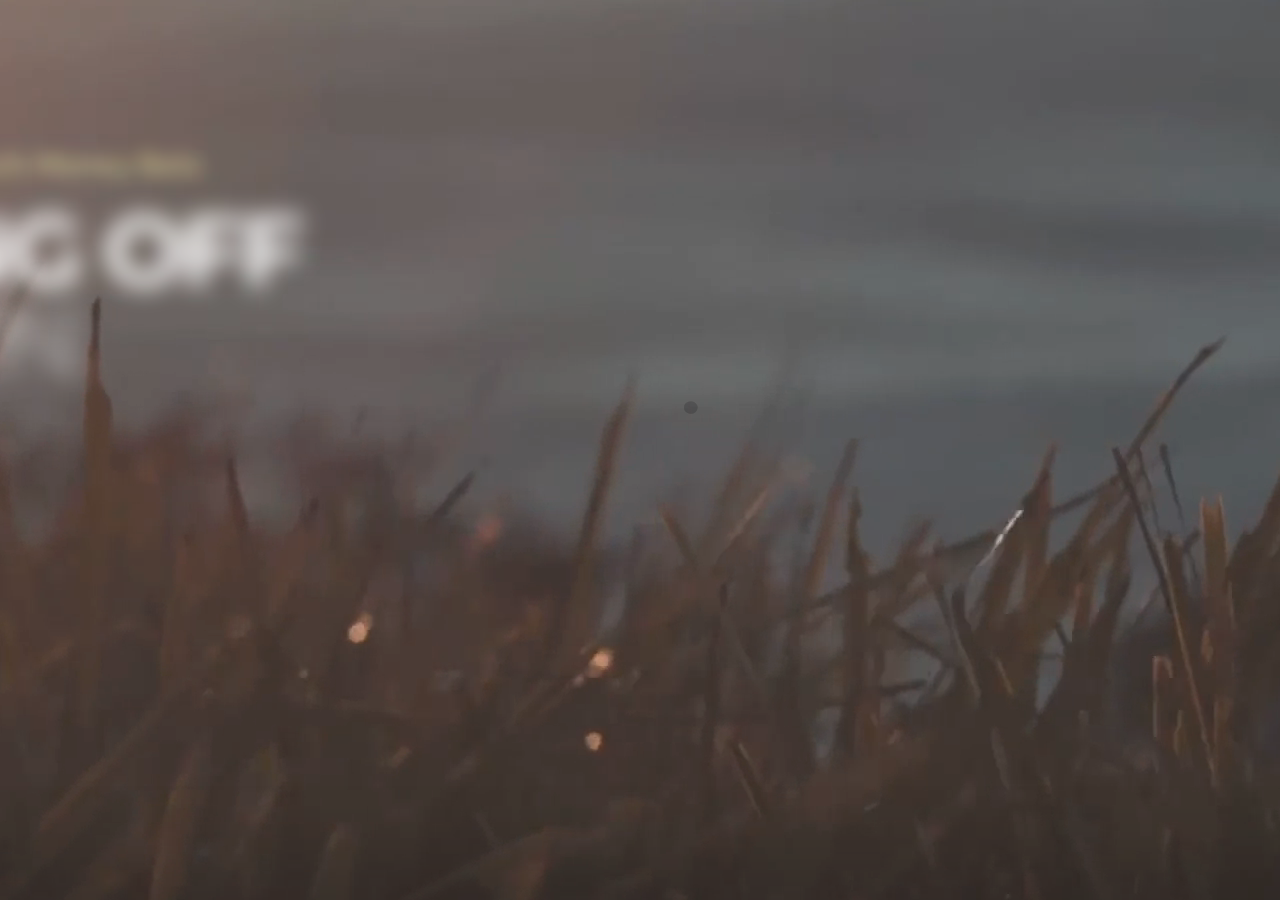
==== commit 9c5270c0: "renamed file" ====
--- a/Main_Html_Source/Main_Html_Source/index.html
+++ b/Main_Html_Source/Main_Html_Source/index.html
@@ -5,11 +5,11 @@
 <meta name="viewport" content="width=device-width, initial-scale=1">
 <meta name="author" content="">
 <!-- description -->
-<meta name="description" content="Becki one page html5 template for business">
+<meta name="description" content="Lunch Money Bets">
 <!-- keywords -->
 <meta name="keywords" content="creative, fullscreen, business, photography, portfolio, one page, bootstrap responsive, start-up, ui/ux, html5, css3, studio, branding, creative design, multipurpose, parallax, personal, masonry, grid, coming soon, carousel, career">
 <meta http-equiv="X-UA-Compatible" content="IE=edge">
-<title>Becki - Creative one page template</title>
+<title>Lunch Money Bets</title>
 <link rel="shortcut icon" href="assets/images/favicon.ico">
 
 <!-- Core Style Sheets -->
@@ -47,603 +47,411 @@
 
 <!--== Wrapper Start ==-->
 <div class="wrapper">
-  <!--== Hero Slider Start ==-->
-  <section class="parallax-bg fixed-bg lg-screen lg-section" data-parallax-bg-image="assets/images/slides/home-bg-7.jpg" data-parallax-speed="0.5" data-parallax-direction="up" id="home">
-      <div class="hero-text-wrap lg-screen transparent-bg">
-        <div class="hero-text">
-          <div class="container">
-            <div class="row">
-              <div class="col-md-12 centerize-col">
-                <div class="all-padding-50 text-center white-color">
-                    <h1>Becki Agency</h1>
-                    <h2 class="font-100 raleway-font">The Perfect One Page Template</h2>
-                    <h4 class="font-300">Based on Bootstrap 3x Responsive HTML5 and <br>One page Parallax Template</h4>
-                </div>
-              </div>
-            </div>
-          </div>
-        </div>
-      </div>
-  </section>
-  <!--== Hero Slider End ==-->
-
-  <!--== Choose Templates Start ==-->
-  <section class="grey-bg pb-80">
-    <div class="container-fluid">
-      <div class="row">
-        <div class="col-md-8 centerize-col text-center">
-          <div class="section-title">
-            <h1 class="raleway-font">Choose the template you like</h1>
-          </div>
-        </div>
-      </div>
-      <div class="row mt-50">
-        <div class="col-md-4 col-sm-4 col-xs-12">
-          <div class="product">
-            <div class="product-wrap border-white-15">
-              <img src="assets/images/demo-imgs/demo-1.jpg" class="img-responsive" alt="demo1" />
-              <div class="product-caption">
-                <div class="product-description text-center">
-                  <div class="product-description-wrap">
-                    <div class="product-title"> <a href="home-main.html" class="btn btn-color btn-lg btn-square" target="_blank">Live Preview</a> </div>
-                  </div>
-                </div>
-              </div>
-            </div>
-            <div class="product-detail text-left preview-box">
-              <h3 class="raleway-font">Default Home <span class="gradient-color">(for Everyone)</span></h3>
-              <h4>Key Features</h4>
-              <ul class="list-style-02 mt-20">
-              	<li>Revolution Slider</li>
-                <li>Gradient Color Background</li>
-                <li>Side Menu</li>
-                <li>Masonry Portfolio Gallery</li>
-                <li>Ajax Contact Form</li>
-              </ul>
-            </div>
-          </div>
-        </div>
-        <div class="col-md-4 col-sm-4 col-xs-12">
-          <div class="product">
-            <div class="product-wrap border-white-15">
-              <img src="assets/images/demo-imgs/demo-2.jpg" class="img-responsive" alt="demo2" />
-              <div class="product-caption">
-                <div class="product-description text-center">
-                  <div class="product-description-wrap">
-                    <div class="product-title"> <a href="home-image-background.html" class="btn btn-color btn-lg btn-square" target="_blank">Live Preview</a> </div>
-                  </div>
-                </div>
-              </div>
-            </div>
-            <div class="product-detail text-left preview-box">
-              <h3 class="raleway-font">Image Background <span class="gradient-color">(for Corporate)</span></h3>
-              <h4>Key Features</h4>
-              <ul class="list-style-02 mt-20">
-              	<li>Single Image Background</li>
-                <li>Pie Charts</li>
-                <li>Metro Portfolio Gallery</li>
-                <li>Active Link Tab</li>
-                <li>Ajax Contact Form</li>
-              </ul>
-            </div>
-          </div>
-        </div>
-        <div class="col-md-4 col-sm-4 col-xs-12">
-          <div class="product">
-            <div class="product-wrap border-white-15">
-              <img src="assets/images/demo-imgs/demo-3.jpg" class="img-responsive" alt="demo3" />
-              <div class="product-caption">
-                <div class="product-description text-center">
-                  <div class="product-description-wrap">
-                    <div class="product-title"> <a href="home-video-background.html" class="btn btn-color btn-lg btn-square" target="_blank">Live Preview</a> </div>
-                  </div>
-                </div>
-              </div>
-            </div>
-            <div class="product-detail text-left preview-box">
-              <h3 class="raleway-font">Video Background <span class="gradient-color">(for Photography)</span></h3>
-              <h4>Key Features</h4>
-              <ul class="list-style-02 mt-20">
-              	<li>Video Background</li>
-                <li>Animated Text</li>
-                <li>Gradient Color Background</li>
-                <li>Fullwidth Portfolio Gallery</li>
-                <li>Ajax Contact Form</li>
-              </ul>
-            </div>
-          </div>
-        </div>
-        <div class="col-md-4 col-sm-4 col-xs-12">
-          <div class="product">
-            <div class="product-wrap border-white-15">
-              <img src="assets/images/demo-imgs/demo-4.jpg" class="img-responsive" alt="demo4" />
-              <div class="product-caption">
-                <div class="product-description text-center">
-                  <div class="product-description-wrap">
-                    <div class="product-title"> <a href="home-kenburn.html" class="btn btn-color btn-lg btn-square" target="_blank">Live Preview</a> </div>
-                  </div>
-                </div>
-              </div>
-            </div>
-            <div class="product-detail text-left preview-box">
-              <h3 class="raleway-font">Digital Agency <span class="gradient-color">(for Agencies)</span></h3>
-              <h4>Key Features</h4>
-              <ul class="list-style-02 mt-20">
-                <li>Revolution Slider</li>
-              	<li>Kenburn Effect</li>
-                <li>Solid Color Background</li>
-                <li>Fullwidth Portfolio Gallery</li>
-                <li>Ajax Contact Form</li>
-                <li>Logo Center Header</li>
-              </ul>
-            </div>
-          </div>
-        </div>
-        <div class="col-md-4 col-sm-4 col-xs-12">
-          <div class="product">
-            <div class="product-wrap border-white-15">
-              <img src="assets/images/demo-imgs/demo-5.jpg" class="img-responsive" alt="demo5" />
-              <div class="product-caption">
-                <div class="product-description text-center">
-                  <div class="product-description-wrap">
-                    <div class="product-title"> <a href="home-studio.html" class="btn btn-color btn-lg btn-square" target="_blank">Live Preview</a> </div>
-                  </div>
-                </div>
-              </div>
-            </div>
-            <div class="product-detail text-left preview-box">
-              <h3 class="raleway-font">Design Studio <span class="gradient-color">(for Personal Creative)</span></h3>
-              <h4>Key Features</h4>
-              <ul class="list-style-02 mt-20">
-                <li>Revolution Slider</li>
-              	<li>Dark Gradient Background</li>
-                <li>Square Button</li>
-                <li>Ajax Contact Form</li>
-                <li>Mobile Friendly</li>
-                <li>Client Testimonials</li>
-              </ul>
-            </div>
-          </div>
-        </div>
-        <div class="col-md-4 col-sm-4 col-xs-12">
-          <div class="product">
-            <div class="product-wrap border-white-15">
-              <img src="assets/images/demo-imgs/demo-6.jpg" class="img-responsive" alt="demo6" />
-              <div class="product-caption">
-                <div class="product-description text-center">
-                  <div class="product-description-wrap">
-                    <div class="product-title"> <a href="home-startup.html" class="btn btn-color btn-lg btn-square" target="_blank">Live Preview</a> </div>
-                  </div>
-                </div>
-              </div>
-            </div>
-            <div class="product-detail text-left preview-box">
-              <h3 class="raleway-font">Startup Business <span class="gradient-color">(for Everyone)</span></h3>
-              <h4>Key Features</h4>
-              <ul class="list-style-02 mt-20">
-                <li>Slick Slider</li>
-              	<li>Lime Gradient Background</li>
-                <li>Masonry Portfolio Gallery</li>
-                <li>Ajax Contact Form</li>
-              </ul>
-            </div>
-          </div>
-        </div>
-      </div>
-      <div class="row">
-        <div class="col-md-4 col-sm-4 col-xs-12">
-          <div class="product">
-            <div class="product-wrap border-white-15">
-              <img src="assets/images/demo-imgs/demo-7.jpg" class="img-responsive" alt="demo7" />
-              <div class="product-caption">
-                <div class="product-description text-center">
-                  <div class="product-description-wrap">
-                    <div class="product-title"> <a href="home-modern.html" class="btn btn-color btn-lg btn-square" target="_blank">Live Preview</a> </div>
-                  </div>
-                </div>
-              </div>
-            </div>
-            <div class="product-detail text-left preview-box">
-              <h3 class="raleway-font">Modern Agency <span class="gradient-color">(for Modern Business)</span></h3>
-              <h4>Key Features</h4>
-              <ul class="list-style-02 mt-20">
-                <li>Revolution Slider</li>
-                <li>Particles Effect</li>
-              	<li>Solid Color Background</li>
-                <li>Masonry Portfolio Gallery</li>
-                <li>Blog Card</li>
-                <li>Ajax Contact Form</li>
-              </ul>
-            </div>
-          </div>
-        </div>
-        <div class="col-md-4 col-sm-4 col-xs-12">
-          <div class="product">
-            <div class="product-wrap border-white-15">
-              <img src="assets/images/demo-imgs/demo-8.jpg" class="img-responsive" alt="demo8" />
-              <div class="product-caption">
-                <div class="product-description text-center">
-                  <div class="product-description-wrap">
-                    <div class="product-title"> <a href="home-parallax.html" class="btn btn-color btn-lg btn-square" target="_blank">Live Preview</a> </div>
-                  </div>
-                </div>
-              </div>
-            </div>
-            <div class="product-detail text-left preview-box">
-              <h3 class="raleway-font">Parallax Scrolling <span class="gradient-color">(for Photography)</span></h3>
-              <h4>Key Features</h4>
-              <ul class="list-style-02 mt-20">
-                <li>Parallax Effect</li>
-                <li>Gradient Color Text</li>
-                <li>Side Menu</li>
-              </ul>
-            </div>
-          </div>
-        </div>
-        <div class="col-md-4 col-sm-4 col-xs-12">
-          <div class="product">
-            <div class="product-wrap border-white-15">
-              <img src="assets/images/demo-imgs/demo-9.jpg" class="img-responsive" alt="demo9" />
-              <div class="product-caption">
-                <div class="product-description text-center">
-                  <div class="product-description-wrap">
-                    <div class="product-title"> <a href="home-creative-agency.html" class="btn btn-color btn-lg btn-square" target="_blank">Live Preview</a> </div>
-                  </div>
-                </div>
-              </div>
-            </div>
-            <div class="product-detail text-left preview-box">
-              <h3 class="raleway-font">Creative Agency <span class="gradient-color">(for Creative Business)</span></h3>
-              <h4>Key Features</h4>
-              <ul class="list-style-02 mt-20">
-                <li>Revolution Slider</li>
-                <li>Blur Effect</li>
-                <li>Gradient Color Text</li>
-                <li>Masonry Portfolio Gallery</li>
-                <li>Ajax Contact Form</li>
-              </ul>
-            </div>
-          </div>
-        </div>
-      </div>
-      <div class="row">
-        <div class="col-md-4 col-sm-4 col-xs-12">
-          <div class="product">
-            <div class="product-wrap border-white-15">
-              <img src="assets/images/demo-imgs/demo-10.jpg" class="img-responsive" alt="demo10" />
-              <div class="product-caption">
-                <div class="product-description text-center">
-                  <div class="product-description-wrap">
-                    <div class="product-title"> <a href="home-seo-marketing.html" class="btn btn-color btn-lg btn-square" target="_blank">Live Preview</a> </div>
-                  </div>
-                </div>
-              </div>
-            </div>
-            <div class="product-detail text-left preview-box">
-              <h3 class="raleway-font">SEO Marketing <span class="gradient-color">(for Marketing)</span></h3>
-              <h4>Key Features</h4>
-              <ul class="list-style-02 mt-20">
-                <li>Animated Text</li>
-                <li>Dark Google Map</li>
-                <li>Gradient Color Text</li>
-                <li>Masonry Portfolio Gallery</li>
-                <li>Ajax Contact Form</li>
-              </ul>
-            </div>
-          </div>
-        </div>
-        <div class="col-md-4 col-sm-4 col-xs-12">
-          <div class="product">
-            <div class="product-wrap border-white-15">
-              <img src="assets/images/demo-imgs/demo-11.jpg" class="img-responsive" alt="demo11" />
-              <div class="product-caption">
-                <div class="product-description text-center">
-                  <div class="product-description-wrap">
-                    <div class="product-title"> <a href="home-innovative-agency.html" class="btn btn-color btn-lg btn-square" target="_blank">Live Preview</a> </div>
-                  </div>
-                </div>
-              </div>
-            </div>
-            <div class="product-detail text-left preview-box">
-              <h3 class="raleway-font">Innovative Agency <span class="gradient-color">(for Everyone)</span></h3>
-              <h4>Key Features</h4>
-              <ul class="list-style-02 mt-20">
-                <li>Revolution Slider</li>
-                <li>Gradient Overlay Background</li>
-                <li>Active Nav Tab</li>
-                <li>Gradient Color Background</li>
-                <li>Metro Portfolio Gallery</li>
-                <li>Ajax Contact Form</li>
-              </ul>
-            </div>
-          </div>
-        </div>
-        <div class="col-md-4 col-sm-4 col-xs-12">
-          <div class="product">
-            <div class="product-wrap border-white-15">
-              <img src="assets/images/demo-imgs/demo-12.jpg" class="img-responsive" alt="demo12" />
-              <div class="product-caption">
-                <div class="product-description text-center">
-                  <div class="product-description-wrap">
-                    <div class="product-title"> <a href="home-business.html" class="btn btn-color btn-lg btn-square" target="_blank">Live Preview</a> </div>
-                  </div>
-                </div>
-              </div>
-            </div>
-            <div class="product-detail text-left preview-box">
-              <h3 class="raleway-font">Business Agency <span class="gradient-color">(for Everyone)</span></h3>
-              <h4>Key Features</h4>
-              <ul class="list-style-02 mt-20">
-                <li>Slick Slider</li>
-                <li>Offcanvas Layout</li>
-                <li>Animated Text</li>
-                <li>Grid Portfolio</li>
-                <li>Ajax Contact Form</li>
-              </ul>
-            </div>
-          </div>
-        </div>
-      </div>
-    </div>
-  </section>
-  <!--== Choose Templates End ==-->
-
-    <!--== Features Start ==-->
-  <div class="white-bg pt-100 pb-100">
-    <div class="container">
-    	<div class="row">
-        	<div class="col-md-7 mt-20 mb-80">
-       	    	<img class="img-responsive" src="assets/images/responsive-screen-2.png" alt="responsive"/>
-            </div>
-            <div class="col-md-5 mt-80 chart-style-01">
-              <div class="row">
-                <div class="col-md-6 mb-30 text-center">
-                  <div class="chart-circle">
-                    <span class="chart-01" data-percent="99">
-                  		<span class="percent dark-color font-20px font-500"></span>
-                  	</span>
-                  </div>
-                  <div class="chart-title">
-                    <span class="dark-color text-uppercase font-14px font-500">Responsive</span>
-                  </div>
-                </div>
-                <div class="col-md-6 mb-30 text-center">
-                  <div class="chart-circle">
-                    <span class="chart-01" data-percent="85">
-                  		<span class="percent dark-color font-20px font-500"></span>
-                  	</span>
-                  </div>
-                  <div class="chart-title">
-                    <span class="dark-color text-uppercase font-14px font-500">Design</span>
-                  </div>
-                </div>
-
-                <div class="col-md-6 mb-30 text-center">
-                  <div class="chart-circle">
-                    <span class="chart-01" data-percent="70">
-                  		<span class="percent dark-color font-20px font-500"></span>
-                  	</span>
-                  </div>
-                  <div class="chart-title">
-                    <span class="dark-color text-uppercase font-14px font-500">Bootstrap</span>
-                  </div>
-                </div>
-                <div class="col-md-6 mb-30 text-center">
-                  <div class="chart-circle">
-                    <span class="chart-01" data-percent="90">
-                  		<span class="percent dark-color font-20px font-500"></span>
-                  	</span>
-                  </div>
-                  <div class="chart-title">
-                    <span class="dark-color text-uppercase font-14px font-500">User Friendly</span>
-                  </div>
-                </div>
-
-              </div>
-            </div>
-        </div>
+
+
+  <!--== Coming Soon Start ==-->
+  <div class="remove-padding transition-none">
+    <div id="rev_slider_152_1_wrapper" class="rev_slider_wrapper fullscreen-container" data-alias="coming-soon" data-source="gallery" style="background-color:#222222;padding:0px;">
+    <!-- START REVOLUTION SLIDER 5.4.1 fullscreen mode -->
+    	<div id="rev_slider_152_1" class="rev_slider fullscreenbanner" style="display:none;" data-version="5.4.1">
+    <ul>	<!-- SLIDE  -->
+    	<li data-index="rs-414" data-transition="fade" data-slotamount="default" data-hideafterloop="0" data-hideslideonmobile="off"  data-easein="default" data-easeout="default" data-masterspeed="300"  data-rotate="0"  data-saveperformance="off"  data-title="Slide" data-param1="" data-param2="" data-param3="" data-param4="" data-param5="" data-param6="" data-param7="" data-param8="" data-param9="" data-param10="" data-description="">
+			<!-- MAIN IMAGE -->
+			  <section class="remove-padding relative view-height-100vh white-bg" id="home">
+			<video autoplay="" muted="" loop="" controls="" class="html5-video">
+			<source src="assets/videos/Short-intro-Zoomout.mov" type="video/mp4">
+			<source src="assets/videos/explore.webm" type="video/webm">
+			</video>
+		</section>
+
+    		<!-- LAYERS -->
+
+    		<!-- LAYER NR. 1 -->
+    		<div class="tp-caption   tp-resizeme"
+    			 id="slide-414-layer-1"
+    			 data-x="['left','left','left','left']" data-hoffset="['100','50','50','30']"
+    			 data-y="['top','top','top','top']" data-voffset="['150','50','50','30']"
+    						data-width="none"
+    			data-height="none"
+    			data-whitespace="nowrap"
+
+    			data-type="text"
+    			data-basealign="slide"
+    			data-responsive_offset="on"
+
+    			data-frames='[{"delay":300,"speed":2000,"frame":"0","from":"x:left;fb:20px;","to":"o:1;fb:0;","ease":"Power4.easeOut"},{"delay":"wait","speed":300,"frame":"999","to":"opacity:0;fb:0;","ease":"Power3.easeInOut"}]'
+    			data-textAlign="['inherit','inherit','inherit','inherit']"
+    			data-paddingtop="[0,0,0,0]"
+    			data-paddingright="[0,0,0,0]"
+    			data-paddingbottom="[0,0,0,0]"
+    			data-paddingleft="[0,0,0,0]"
+    			data-blendmode="screen"
+
+    			style="z-index: 10; white-space: nowrap; font-size: 30px; line-height: 30px; font-weight: 500; color: rgb(205, 192, 93);font-family: 'Raleway', sans-serif;">Lunch Money Bets</div>
+
+    		<!-- LAYER NR. 2 -->
+    		<div class="tp-caption   tp-resizeme"
+    			 id="slide-414-layer-2"
+    			 data-x="['left','left','left','left']" data-hoffset="['100','50','50','30']"
+    			 data-y="['top','top','top','top']" data-voffset="['200','150','150','120']"
+    						data-fontsize="['100','100','100','70']"
+    			data-lineheight="['100','100','100','70']"
+    			data-width="none"
+    			data-height="none"
+    			data-whitespace="nowrap"
+
+    			data-type="text"
+    			data-basealign="slide"
+    			data-responsive_offset="on"
+
+    			data-frames='[{"delay":400,"speed":2000,"frame":"0","from":"x:left;fb:20px;","to":"o:1;fb:0;","ease":"Power4.easeOut"},{"delay":"wait","speed":300,"frame":"999","to":"opacity:0;fb:0;","ease":"Power3.easeInOut"}]'
+    			data-textAlign="['inherit','inherit','inherit','inherit']"
+    			data-paddingtop="[0,0,0,0]"
+    			data-paddingright="[0,0,0,0]"
+    			data-paddingbottom="[0,0,0,0]"
+    			data-paddingleft="[0,0,0,0]"
+
+    			style="z-index: 10; white-space: nowrap; font-size: 100px; line-height: 100px; font-weight: 700; color: rgba(255, 255, 255, 1.00);font-family: 'Montserrat', sans-serif;letter-spacing:-5px;">KICKING OFF </div>
+
+    		<!-- LAYER NR. 3 -->
+    		<div class="tp-caption   tp-resizeme"
+    			 id="slide-414-layer-3"
+    			 data-x="['left','left','left','left']" data-hoffset="['100','50','50','30']"
+    			 data-y="['top','top','top','top']" data-voffset="['290','240','240','190']"
+    						data-fontsize="['100','100','100','70']"
+    			data-lineheight="['100','100','100','70']"
+    			data-width="none"
+    			data-height="none"
+    			data-whitespace="nowrap"
+
+    			data-type="text"
+    			data-basealign="slide"
+    			data-responsive_offset="on"
+
+    			data-frames='[{"delay":500,"speed":2000,"frame":"0","from":"x:left;fb:20px;","to":"o:1;fb:0;","ease":"Power4.easeOut"},{"delay":"wait","speed":300,"frame":"999","to":"opacity:0;fb:0;","ease":"Power3.easeInOut"}]'
+    			data-textAlign="['inherit','inherit','inherit','inherit']"
+    			data-paddingtop="[0,0,0,0]"
+    			data-paddingright="[0,0,0,0]"
+    			data-paddingbottom="[0,0,0,0]"
+    			data-paddingleft="[0,0,0,0]"
+
+    			style="z-index: 10; white-space: nowrap; font-size: 100px; line-height: 100px; font-weight: 300; color: rgba(255, 255, 255, 1.00);font-family: 'Raleway', sans-serif;letter-spacing:-5px;">SOON. </div>
+
+		<!-- <div class="tp-caption   tp-resizeme"
+				id="slide-414-layer-4"
+				data-x="['left','left','left','left']" data-hoffset="['100','50','50','30']"
+				data-y="['top','top','top','top']" data-voffset="['200','150','150','120']"
+						   data-fontsize="['100','100','100','70']"
+			   data-lineheight="['100','100','100','70']"
+			   data-width="none"
+			   data-height="none"
+			   data-whitespace="nowrap"
+
+			   data-type="text"
+			   data-basealign="slide"
+			   data-responsive_offset="on"
+
+			   data-frames='[{"delay":400,"speed":2000,"frame":"0","from":"x:left;fb:20px;","to":"o:1;fb:0;","ease":"Power4.easeOut"},{"delay":"wait","speed":300,"frame":"999","to":"opacity:0;fb:0;","ease":"Power3.easeInOut"}]'
+			   data-textAlign="['inherit','inherit','inherit','inherit']"
+			   data-paddingtop="[0,0,0,0]"
+			   data-paddingright="[0,0,0,0]"
+			   data-paddingbottom="[0,0,0,0]"
+			   data-paddingleft="[0,0,0,0]"
+
+			   style="z-index: 10; white-space: nowrap; font-size: 100px; line-height: 100px; font-weight: 700; color: rgba(255, 255, 255, 1.00);font-family: 'Montserrat', sans-serif;letter-spacing:-5px;">KICKING OFF </div> -->
+    		<!-- LAYER NR. 4 -->
+    		<!-- <div class="tp-caption   tp-resizeme"
+
+    			 data-x="['left','left','left','left']" data-hoffset="['60','-20','0','15']"
+    			 data-y="['top','top','top','top']" data-voffset="['450','380','380','220']"
+    						data-fontsize="['200','150','100','70']"
+    			data-width="['300','300','200','100']"
+    			data-height="none"
+    			data-whitespace="nowrap"
+
+    			data-type="text"
+    			data-basealign="slide"
+    			data-responsive_offset="on"
+
+    			data-frames='[{"delay":1500,"speed":2000,"frame":"0","from":"x:left;rX:45deg;fb:20px;","to":"o:1;fb:0;","ease":"Power4.easeOut"},{"delay":"wait","speed":300,"frame":"999","to":"opacity:0;fb:0;","ease":"Power3.easeInOut"}]'
+    			data-textAlign="['center','center','center','center']"
+    			data-paddingtop="[0,0,0,0]"
+    			data-paddingright="[0,0,0,0]"
+    			data-paddingbottom="[0,0,0,0]"
+    			data-paddingleft="[0,0,0,0]"
+    			data-blendmode="screen"
+
+    			style="z-index: 10; min-width: 300px; max-width: 300px; white-space: nowrap; font-size: 200px; line-height: 200px; font-weight: 600; color: rgba(255, 255, 255);font-family: 'Montserrat', sans-serif;letter-spacing:-5px;"
+    			id="t_days"></div> -->
+
+    		<!-- LAYER NR. 5 -->
+    		<!-- <div class="tp-caption   tp-resizeme"
+
+    			 data-x="['left','left','left','left']" data-hoffset="['330','200','150','115']"
+    			 data-y="['top','top','top','top']" data-voffset="['450','380','380','220']"
+    						data-fontsize="['200','150','100','70']"
+    			data-width="['300','300','200','100']"
+    			data-height="none"
+    			data-whitespace="nowrap"
+
+    			data-type="text"
+    			data-basealign="slide"
+    			data-responsive_offset="on"
+
+    			data-frames='[{"delay":1200,"speed":2000,"frame":"0","from":"x:left;rX:45deg;fb:20px;","to":"o:1;fb:0;","ease":"Power4.easeOut"},{"delay":"wait","speed":300,"frame":"999","to":"opacity:0;fb:0;","ease":"Power3.easeInOut"}]'
+    			data-textAlign="['center','center','center','center']"
+    			data-paddingtop="[0,0,0,0]"
+    			data-paddingright="[0,0,0,0]"
+    			data-paddingbottom="[0,0,0,0]"
+    			data-paddingleft="[0,0,0,0]"
+    			data-blendmode="screen"
+
+    			style="z-index: 10; min-width: 300px; max-width: 300px; white-space: nowrap; font-size: 42pt !important; line-height: 200px; font-weight: 600; color: rgba(255, 255, 255);font-family: 'Montserrat', sans-serif;letter-spacing:-5px;"
+    			id="t_hourss">6</div> -->
+
+    		<!-- LAYER NR. 6 -->
+    		<!-- <div class="tp-caption   tp-resizeme"
+
+
+    			 data-x="['left','left','left','left']" data-hoffset="['600','420','300','215']"
+    			 data-y="['top','top','top','top']" data-voffset="['450','380','380','220']"
+    						data-fontsize="['200','150','100','70']"
+    			data-width="['300','300','200','100']"
+    			data-height="none"
+    			data-whitespace="nowrap"
+
+    			data-type="text"
+    			data-basealign="slide"
+    			data-responsive_offset="on"
+
+    			data-frames='[{"delay":900,"speed":2000,"frame":"0","from":"x:left;rX:45deg;fb:20px;","to":"o:1;fb:0;","ease":"Power4.easeOut"},{"delay":"wait","speed":300,"frame":"999","to":"opacity:0;fb:0;","ease":"Power3.easeInOut"}]'
+    			data-textAlign="['center','center','center','center']"
+    			data-paddingtop="[0,0,0,0]"
+    			data-paddingright="[0,0,0,0]"
+    			data-paddingbottom="[0,0,0,0]"
+    			data-paddingleft="[0,0,0,0]"
+    			data-blendmode="screen"
+
+    			style="z-index: 10; min-width: 300px; max-width: 300px; white-space: nowrap; font-size : 42pt !important; line-height: 200px; font-weight: 600; color: rgba(255, 255, 255);font-family: 'Montserrat', sans-serif;letter-spacing:-5px;"
+    			id="t_minutes"></div> -->
+
+    		<!-- LAYER NR. 7 -->
+    		<!-- <div class="tp-caption   tp-resizeme"
+
+    			 data-x="['left','left','left','left']" data-hoffset="['870','640','450','315']"
+    			 data-y="['top','top','top','top']" data-voffset="['450','380','380','220']"
+    						data-fontsize="['200','150','100','70']"
+    			data-width="['300','300','200','100']"
+    			data-height="none"
+    			data-whitespace="nowrap"
+
+    			data-type="text"
+    			data-basealign="slide"
+    			data-responsive_offset="on"
+
+    			data-frames='[{"delay":600,"speed":2000,"frame":"0","from":"x:left;rX:45deg;fb:20px;","to":"o:1;fb:0;","ease":"Power4.easeOut"},{"delay":"wait","speed":300,"frame":"999","to":"opacity:0;fb:0;","ease":"Power3.easeInOut"}]'
+    			data-textAlign="['center','center','center','center']"
+    			data-paddingtop="[0,0,0,0]"
+    			data-paddingright="[0,0,0,0]"
+    			data-paddingbottom="[0,0,0,0]"
+    			data-paddingleft="[0,0,0,0]"
+    			data-blendmode="screen"
+
+    			style="z-index: 11; min-width: 300px; max-width: 300px; white-space: nowrap; font-size: 42pt !important; line-height: 200px; font-weight: 600; color: rgba(255, 255, 255);font-family: 'Montserrat', sans-serif;letter-spacing:-5px;"
+    			id="t_seconds">00 </div> -->
+
+    		<!-- LAYER NR. 8 -->
+    		<!-- <div class="tp-caption   tp-resizeme"
+    			 id="slide-414-layer-6"
+    			 data-x="['left','left','left','left']" data-hoffset="['60','-20','0','15']"
+    			 data-y="['top','top','top','top']" data-voffset="['520','460','460','300']"
+    						data-fontsize="['25','25','20','15']"
+    			data-width="['300','300','200','100']"
+    			data-height="none"
+    			data-whitespace="nowrap"
+
+    			data-type="text"
+    			data-basealign="slide"
+    			data-responsive_offset="on"
+
+    			data-frames='[{"delay":1600,"speed":2000,"frame":"0","from":"x:left;fb:20px;","to":"o:1;fb:0;","ease":"Power4.easeOut"},{"delay":"wait","speed":300,"frame":"999","to":"opacity:0;fb:0;","ease":"Power3.easeInOut"}]'
+    			data-textAlign="['center','center','center','center']"
+    			data-paddingtop="[0,0,0,0]"
+    			data-paddingright="[0,0,0,0]"
+    			data-paddingbottom="[0,0,0,0]"
+    			data-paddingleft="[0,0,0,0]"
+
+    			style="z-index: 12; min-width: 300px; max-width: 300px; white-space: nowrap; font-size: 25px; line-height: 25px; font-weight: 600; color: rgb(205, 192, 93);font-family:Open Sans;">DAYS </div> -->
+
+    		<!-- LAYER NR. 9 -->
+    		<!-- <div class="tp-caption   tp-resizeme"
+    			 id="slide-414-layer-9"
+    			 data-x="['left','left','left','left']" data-hoffset="['330','200','150','115']"
+    			 data-y="['top','top','top','top']" data-voffset="['520','460','460','300']"
+    						data-fontsize="['25','25','20','15']"
+    			data-width="['300','300','200','100']"
+    			data-height="none"
+    			data-whitespace="nowrap"
+
+    			data-type="text"
+    			data-basealign="slide"
+    			data-responsive_offset="on"
+
+    			data-frames='[{"delay":1300,"speed":2000,"frame":"0","from":"x:left;fb:20px;","to":"o:1;fb:0;","ease":"Power4.easeOut"},{"delay":"wait","speed":300,"frame":"999","to":"opacity:0;fb:0;","ease":"Power3.easeInOut"}]'
+    			data-textAlign="['center','center','center','center']"
+    			data-paddingtop="[0,0,0,0]"
+    			data-paddingright="[0,0,0,0]"
+    			data-paddingbottom="[0,0,0,0]"
+    			data-paddingleft="[0,0,0,0]"
+
+    			style="z-index: 13; min-width: 300px; max-width: 300px; white-space: nowrap; font-size: 25px; line-height: 25px; font-weight: 600; color: rgb(205, 192, 93);font-family:Open Sans;">HOURS </div> -->
+
+    		<!-- LAYER NR. 10 -->
+    		<!-- <div class="tp-caption   tp-resizeme"
+    			 id="slide-414-layer-11"
+    			 data-x="['left','left','left','left']" data-hoffset="['600','420','301','215']"
+    			 data-y="['top','top','top','top']" data-voffset="['520','460','460','300']"
+    						data-fontsize="['25','25','20','15']"
+    			data-width="['300','300','200','100']"
+    			data-height="none"
+    			data-whitespace="nowrap"
+
+    			data-type="text"
+    			data-basealign="slide"
+    			data-responsive_offset="on"
+
+    			data-frames='[{"delay":1000,"speed":2000,"frame":"0","from":"x:left;fb:20px;","to":"o:1;fb:0;","ease":"Power4.easeOut"},{"delay":"wait","speed":300,"frame":"999","to":"opacity:0;fb:0;","ease":"Power3.easeInOut"}]'
+    			data-textAlign="['center','center','center','center']"
+    			data-paddingtop="[0,0,0,0]"
+    			data-paddingright="[0,0,0,0]"
+    			data-paddingbottom="[0,0,0,0]"
+    			data-paddingleft="[0,0,0,0]"
+
+    			style="z-index: 14; min-width: 300px; max-width: 300px; white-space: nowrap; font-size: 25px; line-height: 25px; font-weight: 600; color: rgb(205, 192, 93);font-family:Open Sans;">MINUTES </div> -->
+
+    		<!-- LAYER NR. 11 -->
+    		<div class="tp-caption   tp-resizeme"
+    			 id="slide-414-layer-13"
+    			 data-x="['left','left','left','left']" data-hoffset="['50','50','50','50']"
+    			 data-y="['top','top','top','top']" data-voffset="['570','510','510','350']"
+    						data-fontsize="['25','25','20','15']"
+    			data-width="['300','300','200','100']"
+    			data-height="none"
+    			data-whitespace="nowrap"
+
+    			data-type="text"
+    			data-basealign="slide"
+    			data-responsive_offset="on"
+
+    			data-frames='[{"delay":700,"speed":2000,"frame":"0","from":"x:left;fb:20px;","to":"o:1;fb:0;","ease":"Power4.easeOut"},{"delay":"wait","speed":300,"frame":"999","to":"opacity:0;fb:0;","ease":"Power3.easeInOut"}]'
+    			data-textAlign="['center','center','center','center']"
+    			data-paddingtop="[0,0,0,0]"
+    			data-paddingright="[0,0,0,0]"
+    			data-paddingbottom="[0,0,0,0]"
+    			data-paddingleft="[0,0,0,0]"
+
+				style="z-index: 15; min-width: 300px; max-width: 300px; white-space: nowrap; font-size: 25px; line-height: 25px; font-weight: 600; color: rgb(205, 192, 93);font-family:Open Sans;">
+				<p class="mt-30 mb-0"><a href=home-seo-marketing.html class="btn btn-lg btn-gradient-three btn-square" id='modalBtn' onclick="document.getElementById('id01').style.display='block'">More Info</a></p> 
+			</div>
+
+			<!-- <div class="tp-caption   tp-resizeme"
+				id="slide-414-layer-13"
+				data-x="['left','left','left','left']" data-hoffset="['300','300','300','300']"
+				data-y="['top','top','top','top']" data-voffset="['570','510','510','350']"
+							data-fontsize="['25','25','20','15']"
+				data-width="['300','300','200','100']"
+				data-height="none"
+				data-whitespace="nowrap"
+
+				data-type="text"
+				data-basealign="slide"
+				data-responsive_offset="on"
+
+				data-frames='[{"delay":700,"speed":2000,"frame":"0","from":"x:left;fb:20px;","to":"o:1;fb:0;","ease":"Power4.easeOut"},{"delay":"wait","speed":300,"frame":"999","to":"opacity:0;fb:0;","ease":"Power3.easeInOut"}]'
+				data-textAlign="['center','center','center','center']"
+				data-paddingtop="[0,0,0,0]"
+				data-paddingright="[0,0,0,0]"
+				data-paddingbottom="[0,0,0,0]"
+				data-paddingleft="[0,0,0,0]"
+
+				style="z-index: 15; min-width: 300px; max-width: 300px; white-space: nowrap; font-size: 25px; line-height: 25px; font-weight: 600; color: rgb(205, 192, 93);font-family:Open Sans;">
+		   <p class="mt-30 mb-0"><a class="btn btn-lg btn-gradient-three btn-square" id='modalBtn2CommingSoon' onclick="document.getElementById('id01').style.display='block'">Subscribe</a></p> 
+	   </div> -->
+
+    		<!-- LAYER NR. 12 -->
+    		<a class="tp-caption   tp-resizeme"
+    target="_blank" href="http://server.local/revslider/wp-content/plugins/revslider-sharing-addon/public/revslider-sharing-addon-call.php?tpurl=414&share=https://www.facebook.com/sharer/sharer.php?u=http%3A%2F%2Fserver.local%2Frevslider%2Fwp-admin%2Fadmin-ajax.php%3Faction%3Drevslider_ajax_action%26%23038%3Bclient_action%3Dpreview_slider%26%23038%3Bonly_markup%3Dtrue%26%23038%3Bdummy%3Dfalse%26%23038%3Bnonce%3D058aad6c3d%26%23038%3Bsliderid%3D152&slider=152&source=gallery"			 id="slide-414-layer-16"
+    			 data-x="['left','left','left','left']" data-hoffset="['100','50','50','30']"
+    			 data-y="['bottom','bottom','bottom','bottom']" data-voffset="['100','100','50','30']"
+    						data-width="60"
+    			data-height="60"
+    			data-whitespace="nowrap"
+
+    			data-type="text"
+    			data-actions=''
+    			data-basealign="slide"
+    			data-responsive_offset="on"
+
+    			data-frames='[{"delay":2000,"speed":1000,"frame":"0","from":"y:50px;opacity:0;fb:20px;","to":"o:1;fb:0;","ease":"Power4.easeOut"},{"delay":"wait","speed":300,"frame":"999","to":"opacity:0;fb:0;","ease":"Power3.easeInOut"},{"frame":"hover","speed":"300","ease":"Power2.easeInOut","to":"o:1;rX:0;rY:0;rZ:0;z:0;fb:0;","style":"c:rgba(255, 255, 255, 1.00);bg:rgba(59, 89, 152, 1.00);bc:rgba(59, 89, 152, 1.00);"}]'
+    			data-textAlign="['center','center','center','center']"
+    			data-paddingtop="[0,0,0,0]"
+    			data-paddingright="[0,0,0,0]"
+    			data-paddingbottom="[0,0,0,0]"
+    			data-paddingleft="[0,0,0,0]"
+
+    			style="z-index: 16; min-width: 60px; max-width: 60px; max-width: 60px; max-width: 60px; white-space: nowrap; font-size: 20px; line-height: 60px; font-weight: 400; color: rgba(255, 255, 255, 1.00);font-family:Open Sans;border-color:rgba(255, 255, 255, 1.00);border-style:solid;border-width:2px 2px 2px 2px;border-radius:50% 50% 50% 50%;cursor:pointer;"><i class="icofont icofont-social-facebook"></i> </a>
+
+    		<!-- LAYER NR. 13 -->
+    		<a class="tp-caption   tp-resizeme"
+    target="_blank" href="#"			 id="slide-414-layer-17"
+    			 data-x="['left','left','left','left']" data-hoffset="['170','120','120','100']"
+    			 data-y="['bottom','bottom','bottom','bottom']" data-voffset="['100','100','50','30']"
+    						data-width="60"
+    			data-height="60"
+    			data-whitespace="nowrap"
+
+    			data-type="text"
+    			data-actions=''
+    			data-basealign="slide"
+    			data-responsive_offset="on"
+
+    			data-frames='[{"delay":2000,"speed":1000,"frame":"0","from":"y:50px;opacity:0;fb:20px;","to":"o:1;fb:0;","ease":"Power4.easeOut"},{"delay":"wait","speed":300,"frame":"999","to":"opacity:0;fb:0;","ease":"Power3.easeInOut"},{"frame":"hover","speed":"300","ease":"Power2.easeInOut","to":"o:1;rX:0;rY:0;rZ:0;z:0;fb:0;","style":"c:rgba(255, 255, 255, 1.00);bg:rgba(85, 172, 238, 1.00);bc:rgba(85, 172, 238, 1.00);"}]'
+    			data-textAlign="['center','center','center','center']"
+    			data-paddingtop="[0,0,0,0]"
+    			data-paddingright="[0,0,0,0]"
+    			data-paddingbottom="[0,0,0,0]"
+    			data-paddingleft="[0,0,0,0]"
+
+    			style="z-index: 17; min-width: 60px; max-width: 60px; max-width: 60px; max-width: 60px; white-space: nowrap; font-size: 20px; line-height: 60px; font-weight: 400; color: rgba(255, 255, 255, 1.00);font-family:Open Sans;border-color:rgba(255, 255, 255, 1.00);border-style:solid;border-width:2px 2px 2px 2px;border-radius:50% 50% 50% 50%;cursor:pointer;"><i class="icofont icofont-social-twitter"></i> </a>
+
+    		<!-- LAYER NR. 14 -->
+    		<a class="tp-caption   tp-resizeme"
+    target="_blank" href="#" id="slide-414-layer-18"
+    			 data-x="['left','left','left','left']" data-hoffset="['240','190','190','170']"
+    			 data-y="['bottom','bottom','bottom','bottom']" data-voffset="['100','100','50','30']"
+    						data-width="60"
+    			data-height="60"
+    			data-whitespace="nowrap"
+
+    			data-type="text"
+    			data-actions=''
+    			data-basealign="slide"
+    			data-responsive_offset="on"
+
+    			data-frames='[{"delay":2000,"speed":1000,"frame":"0","from":"y:50px;opacity:0;fb:20px;","to":"o:1;fb:0;","ease":"Power4.easeOut"},{"delay":"wait","speed":300,"frame":"999","to":"opacity:0;fb:0;","ease":"Power3.easeInOut"},{"frame":"hover","speed":"300","ease":"Power2.easeInOut","to":"o:1;rX:0;rY:0;rZ:0;z:0;fb:0;","style":"c:rgba(255, 255, 255, 1.00);bg:rgba(221, 75, 57, 1.00);bc:rgba(221, 75, 57, 1.00);"}]'
+    			data-textAlign="['center','center','center','center']"
+    			data-paddingtop="[0,0,0,0]"
+    			data-paddingright="[0,0,0,0]"
+    			data-paddingbottom="[0,0,0,0]"
+    			data-paddingleft="[0,0,0,0]"
+
+    			style="z-index: 18; min-width: 60px; max-width: 60px; max-width: 60px; max-width: 60px; white-space: nowrap; font-size: 20px; line-height: 60px; font-weight: 400; color: rgba(255, 255, 255, 1.00);font-family:Open Sans;border-color:rgba(255, 255, 255, 1.00);border-style:solid;border-width:2px 2px 2px 2px;border-radius:50% 50% 50% 50%;cursor:pointer;"><i class="icofont icofont-social-google-plus"></i> </a>
+    	</li>
+    </ul>
+    <div class="tp-bannertimer tp-bottom" style="visibility: hidden !important;"></div>	</div>
     </div>
   </div>
-  <!--== Features End ==-->
-
-  <!--== Choose Templates Start ==-->
-  <section class="grey-bg pb-80">
-    <div class="container-fluid">
-      <div class="row">
-        <div class="col-md-8 centerize-col text-center">
-          <div class="section-title">
-            <h1 class="raleway-font">Additional Pages</h1>
-          </div>
-        </div>
-      </div>
-      <div class="row mt-50">
-        <div class="col-md-4 col-sm-4 col-xs-12">
-          <div class="product">
-            <div class="product-wrap border-white-15">
-              <img src="assets/images/demo-imgs/demo-13.jpg" class="img-responsive" alt="demo13" />
-              <div class="product-caption">
-                <div class="product-description text-center">
-                  <div class="product-description-wrap">
-                    <div class="product-title"> <a href="home-blog.html" class="btn btn-color btn-lg btn-square" target="_blank">Live Preview</a> </div>
-                  </div>
-                </div>
-              </div>
-            </div>
-          </div>
-        </div>
-        <div class="col-md-4 col-sm-4 col-xs-12">
-          <div class="product">
-            <div class="product-wrap border-white-15">
-              <img src="assets/images/demo-imgs/demo-14.jpg" class="img-responsive" alt="demo14" />
-              <div class="product-caption">
-                <div class="product-description text-center">
-                  <div class="product-description-wrap">
-                    <div class="product-title"> <a href="home-blog-details.html" class="btn btn-color btn-lg btn-square" target="_blank">Live Preview</a> </div>
-                  </div>
-                </div>
-              </div>
-            </div>
-          </div>
-        </div>
-
-        <div class="col-md-4 col-sm-4 col-xs-12">
-          <div class="product">
-            <div class="product-wrap border-white-15">
-              <img src="assets/images/demo-imgs/demo-15.jpg" class="img-responsive" alt="demo15" />
-              <div class="product-caption">
-                <div class="product-description text-center">
-                  <div class="product-description-wrap">
-                    <div class="product-title"> <a href="home-counters.html" class="btn btn-color btn-lg btn-square" target="_blank">Live Preview</a> </div>
-                  </div>
-                </div>
-              </div>
-            </div>
-          </div>
-        </div>
-
-        <div class="col-md-4 col-sm-4 col-xs-12">
-          <div class="product">
-            <div class="product-wrap border-white-15">
-              <img src="assets/images/demo-imgs/demo-16.jpg" class="img-responsive" alt="demo16" />
-              <div class="product-caption">
-                <div class="product-description text-center">
-                  <div class="product-description-wrap">
-                    <div class="product-title"> <a href="home-countdown.html" class="btn btn-color btn-lg btn-square" target="_blank">Live Preview</a> </div>
-                  </div>
-                </div>
-              </div>
-            </div>
-          </div>
-        </div>
-
-        <div class="col-md-4 col-sm-4 col-xs-12">
-          <div class="product">
-            <div class="product-wrap border-white-15">
-              <img src="assets/images/demo-imgs/demo-17.jpg" class="img-responsive" alt="demo17" />
-              <div class="product-caption">
-                <div class="product-description text-center">
-                  <div class="product-description-wrap">
-                    <div class="product-title"> <a href="home-testimonials.html" class="btn btn-color btn-lg btn-square" target="_blank">Live Preview</a> </div>
-                  </div>
-                </div>
-              </div>
-            </div>
-          </div>
-        </div>
-
-        <div class="col-md-4 col-sm-4 col-xs-12">
-          <div class="product">
-            <div class="product-wrap border-white-15">
-              <img src="assets/images/demo-imgs/demo-18.jpg" class="img-responsive" alt="demo18" />
-              <div class="product-caption">
-                <div class="product-description text-center">
-                  <div class="product-description-wrap">
-                    <div class="product-title"> <a href="home-pricings.html" class="btn btn-color btn-lg btn-square" target="_blank">Live Preview</a> </div>
-                  </div>
-                </div>
-              </div>
-            </div>
-          </div>
-        </div>
-
-        <div class="col-md-4 col-sm-4 col-xs-12">
-          <div class="product">
-            <div class="product-wrap border-white-15">
-              <img src="assets/images/demo-imgs/demo-19.jpg" class="img-responsive" alt="demo19" />
-              <div class="product-caption">
-                <div class="product-description text-center">
-                  <div class="product-description-wrap">
-                    <div class="product-title"> <a href="home-404-page.html" class="btn btn-color btn-lg btn-square" target="_blank">Live Preview</a> </div>
-                  </div>
-                </div>
-              </div>
-            </div>
-          </div>
-        </div>
-
-        <div class="col-md-4 col-sm-4 col-xs-12">
-          <div class="product">
-            <div class="product-wrap border-white-15">
-              <img src="assets/images/demo-imgs/demo-20.jpg" class="img-responsive" alt="demo20" />
-              <div class="product-caption">
-                <div class="product-description text-center">
-                  <div class="product-description-wrap">
-                    <div class="product-title"> <a href="home-coming-soon.html" class="btn btn-color btn-lg btn-square" target="_blank">Live Preview</a> </div>
-                  </div>
-                </div>
-              </div>
-            </div>
-          </div>
-        </div>
-
-        <div class="col-md-4 col-sm-4 col-xs-12">
-          <div class="product">
-            <div class="product-wrap border-white-15">
-              <img src="assets/images/demo-imgs/demo-21.jpg" class="img-responsive" alt="demo21" />
-              <div class="product-caption">
-                <div class="product-description text-center">
-                  <div class="product-description-wrap">
-                    <div class="product-title"> <a href="home-portfolio.html" class="btn btn-color btn-lg btn-square" target="_blank">Live Preview</a> </div>
-                  </div>
-                </div>
-              </div>
-            </div>
-          </div>
-        </div>
-
-      </div>
-
-    </div>
-  </section>
-  <!--== Choose Templates End ==-->
-
-  <!--== Video Start ==-->
-  <section class="parallax-bg fixed-bg" data-parallax-bg-image="assets/images/background/parallax-bg-2.jpg" data-parallax-speed="0.5" data-parallax-direction="up">
-  	<div class="gradient-overlay-bg-two"></div>
-  	<div class="container">
-  		<div class="row">
-  			<div class="col-md-12 text-center parallax-content height-400px">
-  				<div class="center-layout">
-                <div class="v-align-middle">
-      					   <h1 class="font-400 white-color raleway-font xs-font-40px">We Make Themes That Solve Problems. Sometimes We Tell Stories.</h1>
-                   <p class="mt-50">
-                     <a href="#." class="btn btn-dark btn-lg btn-square" target="_blank">Purchase Now</a>
-                   </p>
-                </div>
-              </div>
-  			</div>
-  		</div>
-  	</div>
-  </section>
-  <!--== Video End ==-->
-
-
-  <!--== Footer Start ==-->
-  <footer class="footer">
-    <div class="footer-copyright">
-      <div class="container">
-        <div class="row">
-          <div class="col-md-6 col-xs-12">
-            <div class="copy-right text-left">© 2018 Becki Creative Agency. All rights reserved</div>
-          </div>
-          <div class="col-md-6 col-xs-12">
-            <ul class="social-media">
-              <li><a href="#" class="icofont icofont-social-facebook"></a></li>
-      			  <li><a href="#" class="icofont icofont-social-twitter"></a></li>
-      			  <li><a href="#" class="icofont icofont-social-behance"></a></li>
-      			  <li><a href="#" class="icofont icofont-social-dribble"></a></li>
-              <li><a href="#" class="icofont icofont-social-linkedin"></a></li>
-            </ul>
-          </div>
-        </div>
-      </div>
-    </div>
-  </footer>
-  <!--== Footer End ==-->
-
-  <!--== Go to Top  ==-->
-  <a href="javascript:" id="return-to-top"><i class="icofont icofont-arrow-up"></i></a>
-  <!--== Go to Top End ==-->
+  <!--== Coming Soon End ==-->
 
 </div>
 <!--== Wrapper End ==-->
@@ -653,6 +461,70 @@
 <script src="assets/js/smoothscroll.js"></script>
 <script src="assets/js/plugins.js"></script>
 <script src="assets/js/master.js"></script>
+
+<!-- Typewriter Addon -->
+<!-- Typewriter and Coming Soon add on -->
+<script src="revolution/js/revolution.addon.typewriter.min.js"></script>
+<script src="revolution/js/revolution.addon.countdown.min.js"></script>
+
+<script>
+  var tpj=jQuery;
+
+  var revapi152;
+  tpj(document).ready(function() {
+    if(tpj("#rev_slider_152_1").revolution == undefined){
+      revslider_showDoubleJqueryError("#rev_slider_152_1");
+    }else{
+      revapi152 = tpj("#rev_slider_152_1").show().revolution({
+        sliderType:"hero",
+        jsFileLocation:"revolution/js/",
+        sliderLayout:"fullscreen",
+        dottedOverlay:"none",
+        delay:9000,
+        navigation: {
+        },
+        responsiveLevels:[1240,1024,778,480],
+        visibilityLevels:[1240,1024,778,480],
+        gridwidth:[1240,1024,778,480],
+        gridheight:[868,768,960,720],
+        lazyType:"none",
+        shadow:0,
+        spinner:"off",
+        autoHeight:"off",
+        fullScreenAutoWidth:"off",
+        fullScreenAlignForce:"off",
+        fullScreenOffsetContainer: "",
+        fullScreenOffset: "",
+        disableProgressBar:"on",
+        hideThumbsOnMobile:"off",
+        hideSliderAtLimit:0,
+        hideCaptionAtLimit:0,
+        hideAllCaptionAtLilmit:0,
+        debugMode:false,
+        fallbacks: {
+          simplifyAll:"off",
+          disableFocusListener:false,
+        }
+      });
+    }
+
+
+        // SET TARGET DATE TO START COUNT DOWN FROM
+        // SET UNLIMITED TIME STAMPS TO JUMP TO OTHER SLIDES BASED ON THE REST TIME VIA slidechanges
+        // SET THE JUMP AHEAD VIA THE QUICK JUMP  (15000 == 15 sec)
+        // DONT FORGET TO DEFINE THE CONTAINER ID
+
+        var targetdate =  new Date().getTime() + 2678400; // i.e. '2015/12/31 24:00',
+            slidechanges = [
+                            { days:0, hours:0, minutes:0, seconds:12, slide:2},
+                            { days:0, hours:0, minutes:0, seconds:0, slide:3}
+                            ];
+
+         tp_countdown(revapi152,targetdate,slidechanges);
+
+                RsTypewriterAddOn(tpj, revapi152);
+    });	/*ready*/
+</script>
 
 <!-- Revolution js Files -->
 <script src="revolution/js/jquery.themepunch.tools.min.js"></script>
--- a/Main_Html_Source/Main_Html_Source/assets/css/master.css
+++ b/Main_Html_Source/Main_Html_Source/assets/css/master.css
@@ -120,7 +120,7 @@
 *, :after, :before {box-sizing: border-box;}
 
 html, body{position: relative;height: 100%;}
-body {color: #888;background: #fafafa;font-size:14px;font-family: 'Open Sans', sans-serif;font-weight: 400;}
+body {color: #a09a4b;background: #fafafa;font-size:14px;font-family: 'Open Sans', sans-serif;font-weight: 400;}
 iframe {border: 0;}
 video {background-size: cover;display: table-cell;vertical-align: middle;width: 100%;}
 .html5-video {background-color: #000; height: auto; left: 50%; min-height: 100%; min-width: 100%; position: absolute; top: 50%; -ms-transform: translate(-50%, -50%); -webkit-transform: translate(-50%, -50%); transform: translate(-50%, -50%); -moz-transform: translate(-50%, -50%); -o-transform: translate(-50%, -50%);  width: auto; z-index: -3; }
@@ -178,7 +178,7 @@
 .select-custom select {width: 100%;border: none;box-shadow: none;background-color: transparent;background-image: none;-webkit-appearance: none;-moz-appearance: none;
 appearance: none;cursor: pointer;}
 .md-input, .md-textarea, .md-select select {padding: 14px 20px;font-size: 14px;line-height: normal;border-radius: 0;}
-input, textarea, select {border: 1px solid #eee;font-size: 14px;padding: 8px 15px;width: 100%;margin: 0 0 10px 0;max-width: 100%;resize: none;background-color: transparent;color:#fff;}
+input, textarea, select {border: 1px solid #eee;font-size: 14px;padding: 8px 15px;width: 100%;margin: 0 0 10px 0;max-width: 100%;resize: none;background-color: transparent;color: black;}
 .has-error input, .has-error textarea, .has-error select{border-color: #fe4f4f;}
 .help-block{margin-top: 0;}
 .has-error .help-block, .has-error .control-label, .has-error .radio, .has-error .checkbox, .has-error .radio-inline, .has-error .checkbox-inline, .has-error.radio label, .has-error.checkbox label, .has-error.radio-inline label, .has-error.checkbox-inline label {
@@ -191,7 +191,6 @@
  .contact-form-style-03 input, .contact-form-style-03 textarea, .contact-form-style-03 select {color:#212121;}
 
 /* Sections */
-
 section {padding-top:120px;padding-bottom:120px;position: relative;z-index: 10;background:#f5f5f5;overflow: hidden;}
 section.lg-section{padding-top:150px;padding-bottom:150px;}
 .section-heading {text-align: center;margin: auto;float: none;padding-bottom: 20px;}
@@ -535,22 +534,8 @@
 background: -ms-linear-gradient(45deg, rgba(236,119,171) 0%, rgba(120,115,245) 100%);
 background: linear-gradient(45deg, rgba(236,119,171) 0%, rgba(120,115,245) 100%);
 filter: progid:DXImageTransform.Microsoft.gradient( startColorstr='#ec77ab', endColorstr='#734b6d', GradientType=1 );}
-.gradient-bg-three{background: rgba(202,73,118,1);
-background: -moz-linear-gradient(45deg, rgba(202,73,118,1) 0%, rgba(255,84,84,1) 100%);
-background: -webkit-gradient(left bottom, right top, color-stop(0%, rgba(202,73,118,1)), color-stop(100%, rgba(255,84,84,1)));
-background: -webkit-linear-gradient(45deg, rgba(202,73,118,1) 0%, rgba(255,84,84,1) 100%);
-background: -o-linear-gradient(45deg, rgba(202,73,118,1) 0%, rgba(255,84,84,1) 100%);
-background: -ms-linear-gradient(45deg, rgba(202,73,118,1) 0%, rgba(255,84,84,1) 100%);
-background: linear-gradient(45deg, rgba(202,73,118,1) 0%, rgba(255,84,84,1) 100%);
-filter: progid:DXImageTransform.Microsoft.gradient( startColorstr='#ca4976', endColorstr='#ff5454', GradientType=1 );}
-.gradient-bg-four{background: rgba(206,159,252,1);
-background: -moz-linear-gradient(45deg, rgba(206,159,252,1) 0%, rgba(115,103,240,1) 100%);
-background: -webkit-gradient(left bottom, right top, color-stop(0%, rgba(206,159,252,1)), color-stop(100%, rgba(115,103,240,1)));
-background: -webkit-linear-gradient(45deg, rgba(206,159,252,1) 0%, rgba(115,103,240,1) 100%);
-background: -o-linear-gradient(45deg, rgba(206,159,252,1) 0%, rgba(115,103,240,1) 100%);
-background: -ms-linear-gradient(45deg, rgba(206,159,252,1) 0%, rgba(115,103,240,1) 100%);
-background: linear-gradient(45deg, rgba(206,159,252,1) 0%, rgba(115,103,240,1) 100%);
-filter: progid:DXImageTransform.Microsoft.gradient( startColorstr='#CE9FFC', endColorstr='#7367F0', GradientType=1 );}
+.gradient-bg-three{background: rgba(202,73,118,1);background: -moz-linear-gradient(45deg, rgba(202,73,118,1) 0%, rgba(255,84,84,1) 100%);background: -webkit-gradient(left bottom, right top, color-stop(0%, rgba(202,73,118,1)), color-stop(100%, rgba(255,84,84,1)));background: -webkit-linear-gradient(45deg, rgba(202,73,118,1) 0%, rgba(255,84,84,1) 100%);background: -o-linear-gradient(45deg, rgba(202,73,118,1) 0%, rgba(255,84,84,1) 100%);background: -ms-linear-gradient(45deg, rgba(202,73,118,1) 0%, rgba(255,84,84,1) 100%);background: linear-gradient(45deg, rgb(160, 154, 75) 0%, rgb(160, 154, 75) 107%);filter: progid:DXImageTransform.Microsoft.gradient( startColorstr='#ca4976', endColorstr='#ff5454', GradientType=1 );}
+.gradient-bg-four{background: rgba(206,159,252,1);background: -moz-linear-gradient(45deg, rgba(206,159,252,1) 0%, rgba(115,103,240,1) 100%);background: -webkit-gradient(left bottom, right top, color-stop(0%, rgba(206,159,252,1)), color-stop(100%, rgba(115,103,240,1)));background: -webkit-linear-gradient(45deg, rgba(206,159,252,1) 0%, rgba(115,103,240,1) 100%);background: -o-linear-gradient(45deg, rgba(206,159,252,1) 0%, rgba(115,103,240,1) 100%);background: -ms-linear-gradient(45deg, rgba(206,159,252,1) 0%, rgba(115,103,240,1) 100%);background: linear-gradient(45deg, rgb(160, 154, 75) 0%, rgb(160, 154, 75) 107%);filter: progid:DXImageTransform.Microsoft.gradient( startColorstr='#CE9FFC', endColorstr='#7367F0', GradientType=1 );}
 .gradient-bg-five{background: rgba(35,37,38,1);
 background: -moz-linear-gradient(45deg, rgba(35,37,38,1) 0%, rgba(65,67,69,1) 100%);
 background: -webkit-gradient(left bottom, right top, color-stop(0%, rgba(35,37,38,1)), color-stop(100%, rgba(65,67,69,1)));
@@ -681,7 +666,7 @@
 .dark-color p, .dark-color h1, .dark-color h2, .dark-color h3, .dark-color h4, .dark-color h5, .dark-color h6 {color: #212121!important;}
 .grey-color {color: #aaa !important;}
 .grey-color p, .grey-color h1, .grey-color h2, .grey-color h3, .grey-color h4, .grey-color h5, .grey-color h6 {color: #aaa!important;}
-.red-color{color:#ca4976;}
+.red-color{color: #a09a4b;}
 .purple-color{color:#642B73;}
 .green-color{color:#2cc99d;}
 .yellow-color{color:#f6d365;}
@@ -1021,7 +1006,7 @@
 .first-letter-round {border-radius: 50%; font-size:35px; padding: 15px; width: 65px; height: 65px; line-height: 32px;}
 
 /* Images */
-.img-responsive, .full-width{width:100%;}
+.img-responsive, .full-width{width:100%; margin-top: -15%;}
 
 /* Buttons */
 .btn, .form-control, .form-control:hover, .form-control:focus, .navbar-custom .dropdown-menu {-webkit-box-shadow: none;box-shadow: none;}
@@ -1043,6 +1028,9 @@
 .btn-square {border-radius:0px;}
 .btn:active, .btn.active {outline: 0;background-image: none;-webkit-box-shadow: none;box-shadow: none;}
 .btn-mobilize .btn {margin: 0 10px;}
+#name {margin-top: 5%;}
+#email {margin-top: 5%;}
+#Investor {float: right;}
 .btn.btn-xl {padding: 16px 44px;font-size: 14px;}
 .btn.btn-lg {padding: 13px 40px;font-size: 12px;}
 .btn.btn-md{padding: 12px 30px;font-size: 11px;}
@@ -1059,7 +1047,7 @@
 .btn-outline-color {color: #4facfe;border:2px solid #4facfe;background-color: transparent;}
 .btn-outline-color:hover, .btn-outline-color:active, .btn-outline-color:focus {color: #fff;border: 2px solid #4facfe;background-color: #4facfe;}
 .btn-outline {color: #212121;border:2px solid #e0e0e0;background-color: transparent;}
-.btn-outline:hover, .btn-outline:active, .btn-outline:focus {color: #212121;border: 2px solid #212121;background-color: transparent;}
+.btn-outline:hover, .btn-outline:active, .btn-outline:focus {color: #212121;border: 2px solid #212121;background-color: #a09a4b;}
 .btn-light {color: #212121;border-color: #fff;background-color: #fff;}
 .btn-light:hover, .btn-light:active, .btn-light:focus {color: #fff;border-color: #212121;background-color: #212121;}
 .btn-light-outline {color: #fff;border-color: #fff;background-color: transparent;}
@@ -1083,11 +1071,8 @@
 background: linear-gradient(45deg, rgba(236,119,171) 0%, rgba(120,115,245) 100%);filter: progid:DXImageTransform.Microsoft.gradient( startColorstr='#ec77ab', endColorstr='#734b6d', GradientType=1 );}
 .btn-gradient-secondary:hover, .btn-gradient-secondary:active, .btn-gradient-secondary:focus{color:#fff;}
 .btn-gradient-secondary:hover:after, .btn-gradient-secondary:active:after, .btn-gradient-secondary:focus:after{visibility: visible;opacity: 1;}
-.btn-gradient-three{color: #fff;background-color: #ca4976;position: relative;-webkit-transition: all .5s ease .1s;-o-transition: all .5s ease .1s;transition: all .5s ease .1s;z-index: 2;overflow: hidden;}
-.btn-gradient-three:after{content: '';position: absolute;width: 100%;height: 100%;left: 0;top: 0;visibility: hidden;opacity: 0;z-index: -1;background: rgba(202,73,118,1);
-background: -moz-linear-gradient(45deg, rgba(202,73,118,1) 0%, rgba(255,84,84,1) 100%);background: -webkit-gradient(left bottom, right top, color-stop(0%, rgba(202,73,118,1)), color-stop(100%, rgba(255,84,84,1)));
-background: -webkit-linear-gradient(45deg, rgba(202,73,118,1) 0%, rgba(255,84,84,1) 100%);background: -o-linear-gradient(45deg, rgba(202,73,118,1) 0%, rgba(255,84,84,1) 100%);background: -ms-linear-gradient(45deg, rgba(202,73,118,1) 0%, rgba(255,84,84,1) 100%);
-background: linear-gradient(45deg, rgba(202,73,118,1) 0%, rgba(255,84,84,1) 100%);filter: progid:DXImageTransform.Microsoft.gradient( startColorstr='#ca4976', endColorstr='#ff5454', GradientType=1 );}
+.btn-gradient-three{color: #fff;background-color: #a09a4b;position: relative;-webkit-transition: all .5s ease .1s;-o-transition: all .5s ease .1s;transition: all .5s ease .1s;z-index: 2;overflow: hidden;}
+.btn-gradient-three:after{content: '';position: absolute;width: 100%;height: 100%;left: 0;top: 0;visibility: hidden;opacity: 0;z-index: -1;background: rgba(202,73,118,1);background: -moz-linear-gradient(45deg, rgba(202,73,118,1) 0%, rgba(255,84,84,1) 100%);background: -webkit-gradient(left bottom, right top, color-stop(0%, rgba(202,73,118,1)), color-stop(100%, rgba(255,84,84,1)));background: -webkit-linear-gradient(45deg, rgba(202,73,118,1) 0%, rgba(255,84,84,1) 100%);background: -o-linear-gradient(45deg, rgba(202,73,118,1) 0%, rgba(255,84,84,1) 100%);background: -ms-linear-gradient(45deg, rgba(202,73,118,1) 0%, rgba(255,84,84,1) 100%);background: linear-gradient(45deg, rgb(160, 154, 75) 0%, rgb(160, 154, 75) 100%);filter: progid:DXImageTransform.Microsoft.gradient( startColorstr='#ca4976', endColorstr='#ff5454', GradientType=1 );}
 .btn-gradient-three:hover, .btn-gradient-three:active, .btn-gradient-three:focus{color:#fff;}
 .btn-gradient-three:hover:after, .btn-gradient-three:active:after, .btn-gradient-three:focus:after{visibility: visible;opacity: 1;}
 .btn-gradient-four{color: #fff;background-color: #CE9FFC;position: relative;-webkit-transition: all .5s ease .1s;-o-transition: all .5s ease .1s;transition: all .5s ease .1s;z-index: 2;overflow: hidden;}
@@ -1189,16 +1174,7 @@
 background: -ms-linear-gradient(45deg, rgba(79,172,254,1) 0%, rgba(0,242,254,1) 100%);
 background: linear-gradient(45deg, rgba(79,172,254,1) 0%, rgba(0,242,254,1) 100%);
 filter: progid:DXImageTransform.Microsoft.gradient( startColorstr='#4facfe', endColorstr='#ff9472', GradientType=1 );z-index: -1;}
-.gradient-bg-icon-three {
-background: rgba(202,73,118,1);
-background: -moz-linear-gradient(45deg, rgba(202,73,118,1) 0%, rgba(255,84,84,1) 100%);
-background: -webkit-gradient(left bottom, right top, color-stop(0%, rgba(202,73,118,1)), color-stop(100%, rgba(255,84,84,1)));
-background: -webkit-linear-gradient(45deg, rgba(202,73,118,1) 0%, rgba(255,84,84,1) 100%);
-background: -o-linear-gradient(45deg, rgba(202,73,118,1) 0%, rgba(255,84,84,1) 100%);
-background: -ms-linear-gradient(45deg, rgba(202,73,118,1) 0%, rgba(255,84,84,1) 100%);
-background: linear-gradient(45deg, rgba(202,73,118,1) 0%, rgba(255,84,84,1) 100%);
-filter: progid:DXImageTransform.Microsoft.gradient( startColorstr='#ca4976', endColorstr='#ff5454', GradientType=1 );
-display: inline-block!important;line-height: 100px!important;cursor: pointer;width: 85px;height: 85px;border-radius: 50%;text-align: center;position: relative;text-decoration: none;z-index: 1;}
+.gradient-bg-icon-three {background: rgba(202,73,118,1);background: -moz-linear-gradient(45deg, rgba(202,73,118,1) 0%, rgba(255,84,84,1) 100%);background: -webkit-gradient(left bottom, right top, color-stop(0%, rgba(202,73,118,1)), color-stop(100%, rgba(255,84,84,1)));background: -webkit-linear-gradient(45deg, rgba(202,73,118,1) 0%, rgba(255,84,84,1) 100%);background: -o-linear-gradient(45deg, rgba(202,73,118,1) 0%, rgba(255,84,84,1) 100%);background: -ms-linear-gradient(45deg, rgba(202,73,118,1) 0%, rgba(255,84,84,1) 100%);background: linear-gradient(45deg, rgb(204, 204, 204) -30%, rgb(160, 154, 75) 100%);filter: progid:DXImageTransform.Microsoft.gradient( startColorstr='#ca4976', endColorstr='#ff5454', GradientType=1 );display: inline-block!important;line-height: 100px!important;cursor: pointer;width: 85px;height: 85px;border-radius: 50%;text-align: center;position: relative;text-decoration: none;z-index: 1;}
 .gradient-bg-icon-three:after{content: '';position: absolute;left: 0;top: 0;right: 0;width: 100%;height: 100%;-webkit-transform: scale(0);-moz-transform: scale(0);-ms-transform: scale(0);transform: scale(0);border-radius: 50%;    -webkit-transition: all .3s ease-in-out;
 transition: all .3s ease-in-out;background: rgba(206,159,252,1);
 background: -moz-linear-gradient(45deg, rgba(206,159,252,1) 0%, rgba(115,103,240,1) 100%);
@@ -1299,25 +1275,11 @@
 background: linear-gradient(45deg, rgba(236,119,171) 0%, rgba(120,115,245) 100%);
 filter: progid:DXImageTransform.Microsoft.gradient( startColorstr='#ec77ab', endColorstr='#734b6d', GradientType=1 );}
 .feature-box-gradient-two:hover:after{visibility: visible;opacity: 1;}
-.feature-box-gradient-three{background-color: #ca4976;padding: 50px 30px;position: relative;-webkit-transition: all .5s ease .1s;-o-transition: all .5s ease .1s;transition: all .5s ease .1s;z-index: 2;overflow: hidden;}
-.feature-box-gradient-three:after {content: '';position: absolute;width: 100%;height: 100%;left: 0;top: 0;visibility: hidden;opacity: 0;z-index: -1;background: rgba(202,73,118,1);
-background: -moz-linear-gradient(45deg, rgba(202,73,118,1) 0%, rgba(255,84,84,1) 100%);
-background: -webkit-gradient(left bottom, right top, color-stop(0%, rgba(202,73,118,1)), color-stop(100%, rgba(255,84,84,1)));
-background: -webkit-linear-gradient(45deg, rgba(202,73,118,1) 0%, rgba(255,84,84,1) 100%);
-background: -o-linear-gradient(45deg, rgba(202,73,118,1) 0%, rgba(255,84,84,1) 100%);
-background: -ms-linear-gradient(45deg, rgba(202,73,118,1) 0%, rgba(255,84,84,1) 100%);
-background: linear-gradient(45deg, rgba(202,73,118,1) 0%, rgba(255,84,84,1) 100%);
-filter: progid:DXImageTransform.Microsoft.gradient( startColorstr='#ca4976', endColorstr='#ff5454', GradientType=1 );}
+.feature-box-gradient-three{background-color: #000000;padding: 50px 30px;position: relative;-webkit-transition: all .5s ease .1s;-o-transition: all .5s ease .1s;transition: all .5s ease .1s;z-index: 2;overflow: hidden;min-width: 100%;}
+.feature-box-gradient-three:after {content: '';position: absolute;width: 100%;height: 100%;left: 0;top: 0;visibility: hidden;opacity: 0;z-index: -1;background: rgba(202,73,118,1);background: -moz-linear-gradient(45deg, rgba(202,73,118,1) 0%, rgba(255,84,84,1) 100%);background: -webkit-gradient(left bottom, right top, color-stop(0%, rgba(202,73,118,1)), color-stop(100%, rgba(255,84,84,1)));background: -webkit-linear-gradient(45deg, rgba(202,73,118,1) 0%, rgba(255,84,84,1) 100%);background: -o-linear-gradient(45deg, rgba(202,73,118,1) 0%, rgba(255,84,84,1) 100%);background: -ms-linear-gradient(45deg, rgba(202,73,118,1) 0%, rgba(255,84,84,1) 100%);background: linear-gradient(45deg, rgb(0, 0, 0) 0%, rgb(0, 0, 0) 100%);filter: progid:DXImageTransform.Microsoft.gradient( startColorstr='#ca4976', endColorstr='#ff5454', GradientType=1 );}
 .feature-box-gradient-three:hover:after{visibility: visible;opacity: 1;}
-.feature-box-gradient-four{background-color: #CE9FFC;padding: 50px 30px;position: relative;-webkit-transition: all .5s ease .1s;-o-transition: all .5s ease .1s;transition: all .5s ease .1s;z-index: 2;overflow: hidden;}
-.feature-box-gradient-four:after {content: '';position: absolute;width: 100%;height: 100%;left: 0;top: 0;visibility: hidden;opacity: 0;z-index: -1;background: rgba(206,159,252,1);
-background: -moz-linear-gradient(45deg, rgba(206,159,252,1) 0%, rgba(115,103,240,1) 100%);
-background: -webkit-gradient(left bottom, right top, color-stop(0%, rgba(206,159,252,1)), color-stop(100%, rgba(115,103,240,1)));
-background: -webkit-linear-gradient(45deg, rgba(206,159,252,1) 0%, rgba(115,103,240,1) 100%);
-background: -o-linear-gradient(45deg, rgba(206,159,252,1) 0%, rgba(115,103,240,1) 100%);
-background: -ms-linear-gradient(45deg, rgba(206,159,252,1) 0%, rgba(115,103,240,1) 100%);
-background: linear-gradient(45deg, rgba(206,159,252,1) 0%, rgba(115,103,240,1) 100%);
-filter: progid:DXImageTransform.Microsoft.gradient( startColorstr='#CE9FFC', endColorstr='#7367F0', GradientType=1 );}
+.feature-box-gradient-four{background-color: #a09a4b;padding: 50px 30px;position: relative;-webkit-transition: all .5s ease .1s;-o-transition: all .5s ease .1s;transition: all .5s ease .1s;z-index: 2;overflow: hidden;min-width: 100%;}
+.feature-box-gradient-four:after {content: '';position: absolute;width: 100%;height: 100%;left: 0;top: 0;visibility: hidden;opacity: 0;z-index: -1;background: rgba(206,159,252,1);background: -moz-linear-gradient(45deg, rgba(206,159,252,1) 0%, rgba(115,103,240,1) 100%);background: -webkit-gradient(left bottom, right top, color-stop(0%, rgba(206,159,252,1)), color-stop(100%, rgba(115,103,240,1)));background: -webkit-linear-gradient(45deg, rgba(206,159,252,1) 0%, rgba(115,103,240,1) 100%);background: -o-linear-gradient(45deg, rgba(206,159,252,1) 0%, rgba(115,103,240,1) 100%);background: -ms-linear-gradient(45deg, rgba(206,159,252,1) 0%, rgba(115,103,240,1) 100%);background: linear-gradient(45deg, rgb(160, 154, 75) 0%, rgb(160, 154, 75) 100%);filter: progid:DXImageTransform.Microsoft.gradient( startColorstr='#CE9FFC', endColorstr='#7367F0', GradientType=1 );}
 .feature-box-gradient-four:hover:after{visibility: visible;opacity: 1;}
 .feature-box-gradient-five{background-color: #f6d365;padding: 50px 30px;position: relative;-webkit-transition: all .5s ease .1s;-o-transition: all .5s ease .1s;transition: all .5s ease .1s;z-index: 2;overflow: hidden;}
 .feature-box-gradient-five:after {content: '';position: absolute;width: 100%;height: 100%;left: 0;top: 0;visibility: hidden;opacity: 0;z-index: -1;background: rgba(246,211,101,1);
@@ -2444,3 +2406,153 @@
 .filter-white.cbp-l-filters-alignCenter .cbp-filter-item:hover {color: #888;}
 .portfolio-layout-slider .item-img{margin: 0 15px;}
 .portfolio-layout-slider .item-img img{box-shadow: 0 10px 30px 0 rgba(31,35,37,.1);}
+/*----------------------------------------------------------*/
+.putMeInCoach {
+  display: none; 
+}
+
+#team{
+  z-index: -1;
+}
+
+#contact{
+  z-index: -1;
+}
+
+/*--------MODAL---------*/
+#modalContainer {
+  /* background-image: url('opaque-lmb-logo.png') */
+}
+
+#leftContainerModal{
+  width: 50%;
+  float: left;
+}
+
+#rightContainerModal{
+  width: 50%;
+  float: left;
+}
+
+#subscribeModalHeader{
+  text-align: center;
+}
+#subscribeModalContainerHeader{
+  width: 50%;
+  height: 8%;
+  margin: auto
+}
+#subscribeModalContainer{
+  width: 100%;
+  height: 16%;
+  margin-left: 0%
+}
+#subscribeModalContainer1{
+  width: 100%;
+  height: 11%;
+  margin-left: 0%;
+  margin-top: 5%;
+}
+#w3-container2{
+  background-color: #cccccc;
+}
+#modalBtnClose{
+  text-align: center;
+  margin-left: 35%;
+  margin-bottom: 5%;
+}
+.modalContainerDropdown{
+  color: black
+}
+.hidden{
+  display: none;
+}
+.boxes{
+  min-width: 33.33333%;
+}
+  #subscribe{
+
+  }
+  #modalEmail{
+
+  }
+  #shirtSize{
+
+  }
+#subscribeParagraph{
+  margin-left: 4%;
+}
+#modalInputDiv{
+  width: 88%;
+  margin-top: 5%;
+}
+#shirtSizeInput{
+  margin-left: 5%;
+  width: 50%;
+  height: 30%;
+  float: left;
+}
+#checkBoxModal{
+    width: auto;
+    float: left;
+    margin-left: 5%;
+    margin-top: 1.9%;
+}
+#subscribeCheckBoxDescription{
+  margin-left: 13%;
+  /* margin-top: 2%; */
+}
+
+#modalPic{
+  animation-name: modalPic;
+  animation-duration: 4s;
+  animation-iteration-count: 1;
+  width: auto;
+  height: 50%;
+} 
+#checkBox{
+
+}
+.w3-modal-content{
+  border-radius: 15px;
+} 
+@keyframes modalPic {
+  0%   {background-color:red; top:0px;}
+  25%  {background-color:yellow; top:-50px;}
+  50%  {background-color:blue; top:0px;}
+  75%  {background-color:green; top:0px;}
+  100% {background-color:red; top:0px;}
+}
+.icon{
+  height: 15%;
+}
+@media screen and (min-width: 300px) and (max-width: 1000px) {
+  .icon{
+    height: 5%;
+  }
+  .w3-modal-content{
+    margin: auto !important;
+    background-color: #fff !important;
+    position: relative !important;
+    padding: 0 !important;
+    outline: 0 !important;
+    width: 75% !important;
+    height: 40% !important;
+  }
+    .white-bg{
+      height: 94.5%;
+  }
+    .icon{
+      height: 5%;
+  }
+}
+/* #backgroundImage{
+  background: url('opaque-lmb-logo (1) (1).png');
+} */
+
+/*==========Media Query===============*/
+/* @media only screen and (max-width: 600px) {
+  #feature{
+    height: 94.5%;
+  }
+} */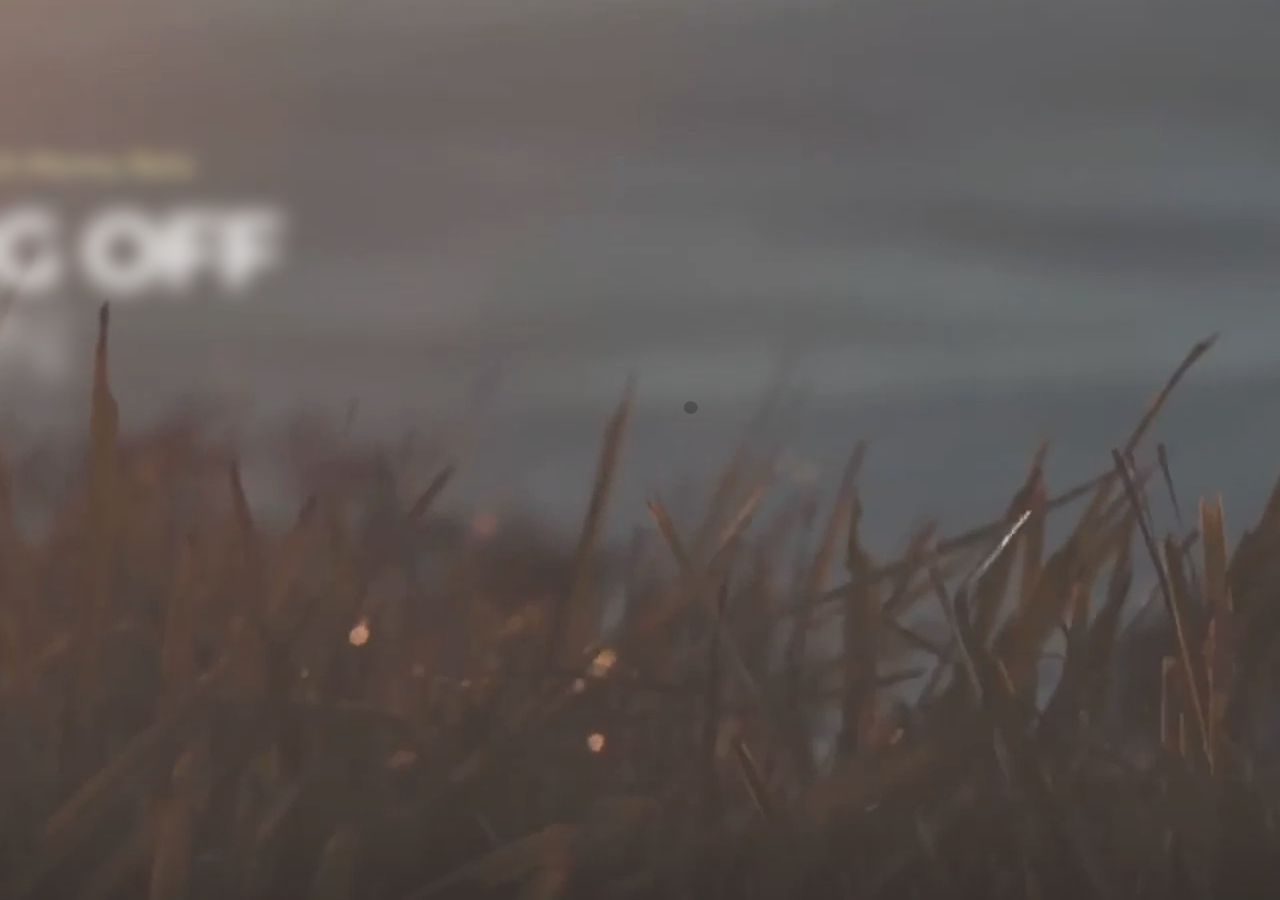
==== commit d27fd868: "Added mobile redirect" ====
--- a/Main_Html_Source/Main_Html_Source/index.html
+++ b/Main_Html_Source/Main_Html_Source/index.html
@@ -23,6 +23,13 @@
 
 </head>
 <body>
+<script type="text/javascript">
+		
+	if (screen.width <= 699) {
+		document.location = "home-seo-marketing.html";
+	}
+		
+</script>
 
 <!--== Loader Start ==-->
 <div id="loader-overlay">
--- a/Main_Html_Source/Main_Html_Source/assets/css/master.css
+++ b/Main_Html_Source/Main_Html_Source/assets/css/master.css
@@ -754,7 +754,7 @@
 .mt-110 {margin-top: 110px;}
 .mt-120 {margin-top: 120px;}
 
-.mb-0 {margin-bottom: 0px;}
+.mb-0 {margin-bottom: 0px;margin-top: 5%;}
 .mb-10 {margin-bottom: 10px;}
 .mb-20 {margin-bottom: 20px;}
 .mb-30 {margin-bottom: 30px;}
@@ -2422,25 +2422,32 @@
 /*--------MODAL---------*/
 #modalContainer {
   /* background-image: url('opaque-lmb-logo.png') */
+  height: 75%;
 }
 
 #leftContainerModal{
-  width: 50%;
+  width: 100%;
   float: left;
+  height: 75%;
+  /* margin-top: 3%; */
+  /* border: 1px solid black; */
 }
 
 #rightContainerModal{
   width: 50%;
   float: left;
+  height: 100%;
+  /* margin-top: 3%; */
+  /* border: 1px solid black; */
 }
 
 #subscribeModalHeader{
   text-align: center;
 }
 #subscribeModalContainerHeader{
-  width: 50%;
-  height: 8%;
-  margin: auto
+  width: 95%;
+  height: 10%;
+  margin: auto;
 }
 #subscribeModalContainer{
   width: 100%;
@@ -2449,9 +2456,9 @@
 }
 #subscribeModalContainer1{
   width: 100%;
-  height: 11%;
+  height: 90%;
   margin-left: 0%;
-  margin-top: 5%;
+  margin-top: 1%;
 }
 #w3-container2{
   background-color: #cccccc;
@@ -2470,6 +2477,12 @@
 .boxes{
   min-width: 33.33333%;
 }
+#textMiddle {
+  text-align: left;
+}
+#textRight {
+  text-align: left;
+}
   #subscribe{
 
   }
@@ -2481,6 +2494,14 @@
   }
 #subscribeParagraph{
   margin-left: 4%;
+}
+#modalHeader{
+  font-size: 2rem;
+  text-align: center;
+  margin-top: 4%;
+  font-size: 2.3rem;
+  min width: 90%;
+  height: 100%;
 }
 #modalInputDiv{
   width: 88%;
@@ -2504,14 +2525,25 @@
 }
 
 #modalPic{
-  animation-name: modalPic;
+  /* animation-name: modalPic;
   animation-duration: 4s;
-  animation-iteration-count: 1;
-  width: auto;
-  height: 50%;
+  animation-iteration-count: 1; */
+  /* width: auto; */
+  height: 100%;
+  margin: auto;
+}
+#bottomDivContainer{
+  border: 1px solid black;
+    width: 100%;
+    height: 15%;
+    float: left;
+    margin-top: 2%;
 } 
 #checkBox{
 
+}
+.redOutline{
+  border-color: red;
 }
 .w3-modal-content{
   border-radius: 15px;
@@ -2538,6 +2570,7 @@
     outline: 0 !important;
     width: 75% !important;
     height: 40% !important;
+    min-height: 436px;
   }
     .white-bg{
       height: 94.5%;
@@ -2546,6 +2579,9 @@
       height: 5%;
   }
 }
+.redOutline{
+  border-color: red;
+}
 /* #backgroundImage{
   background: url('opaque-lmb-logo (1) (1).png');
 } */
